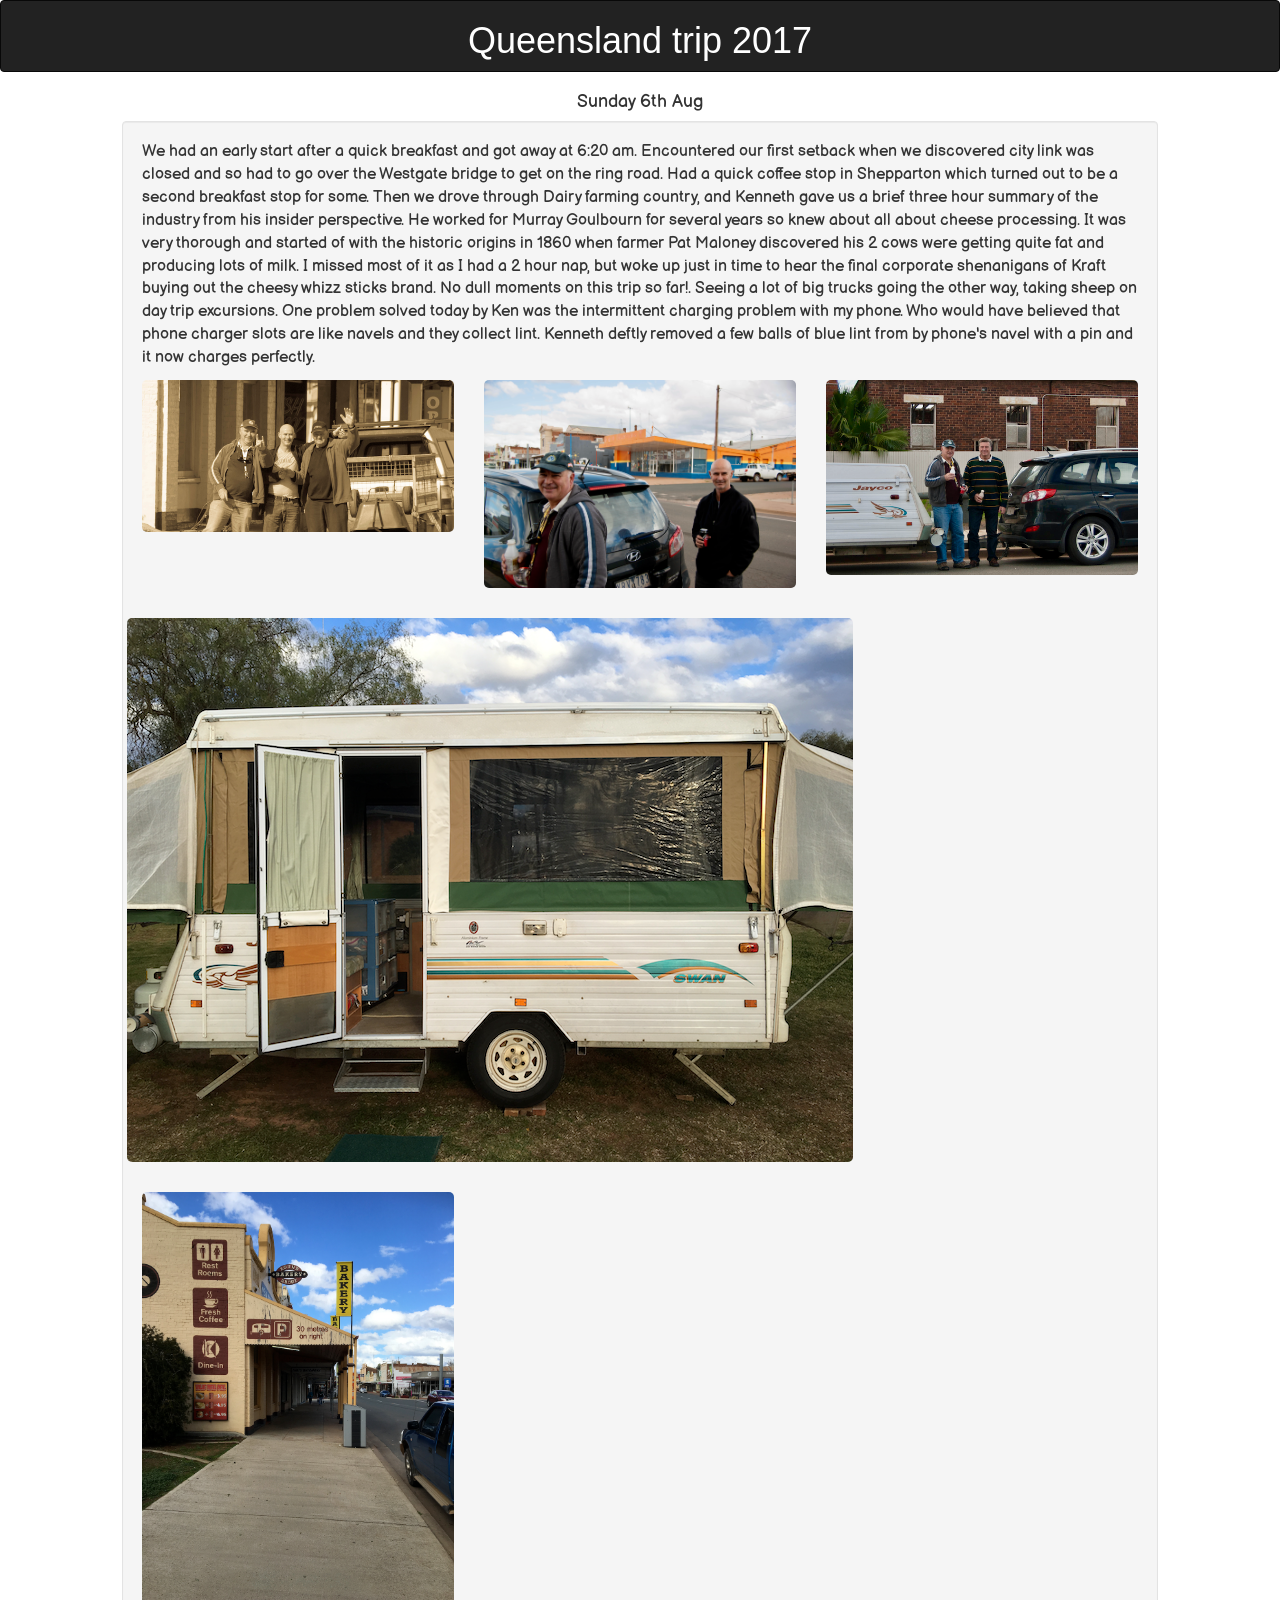
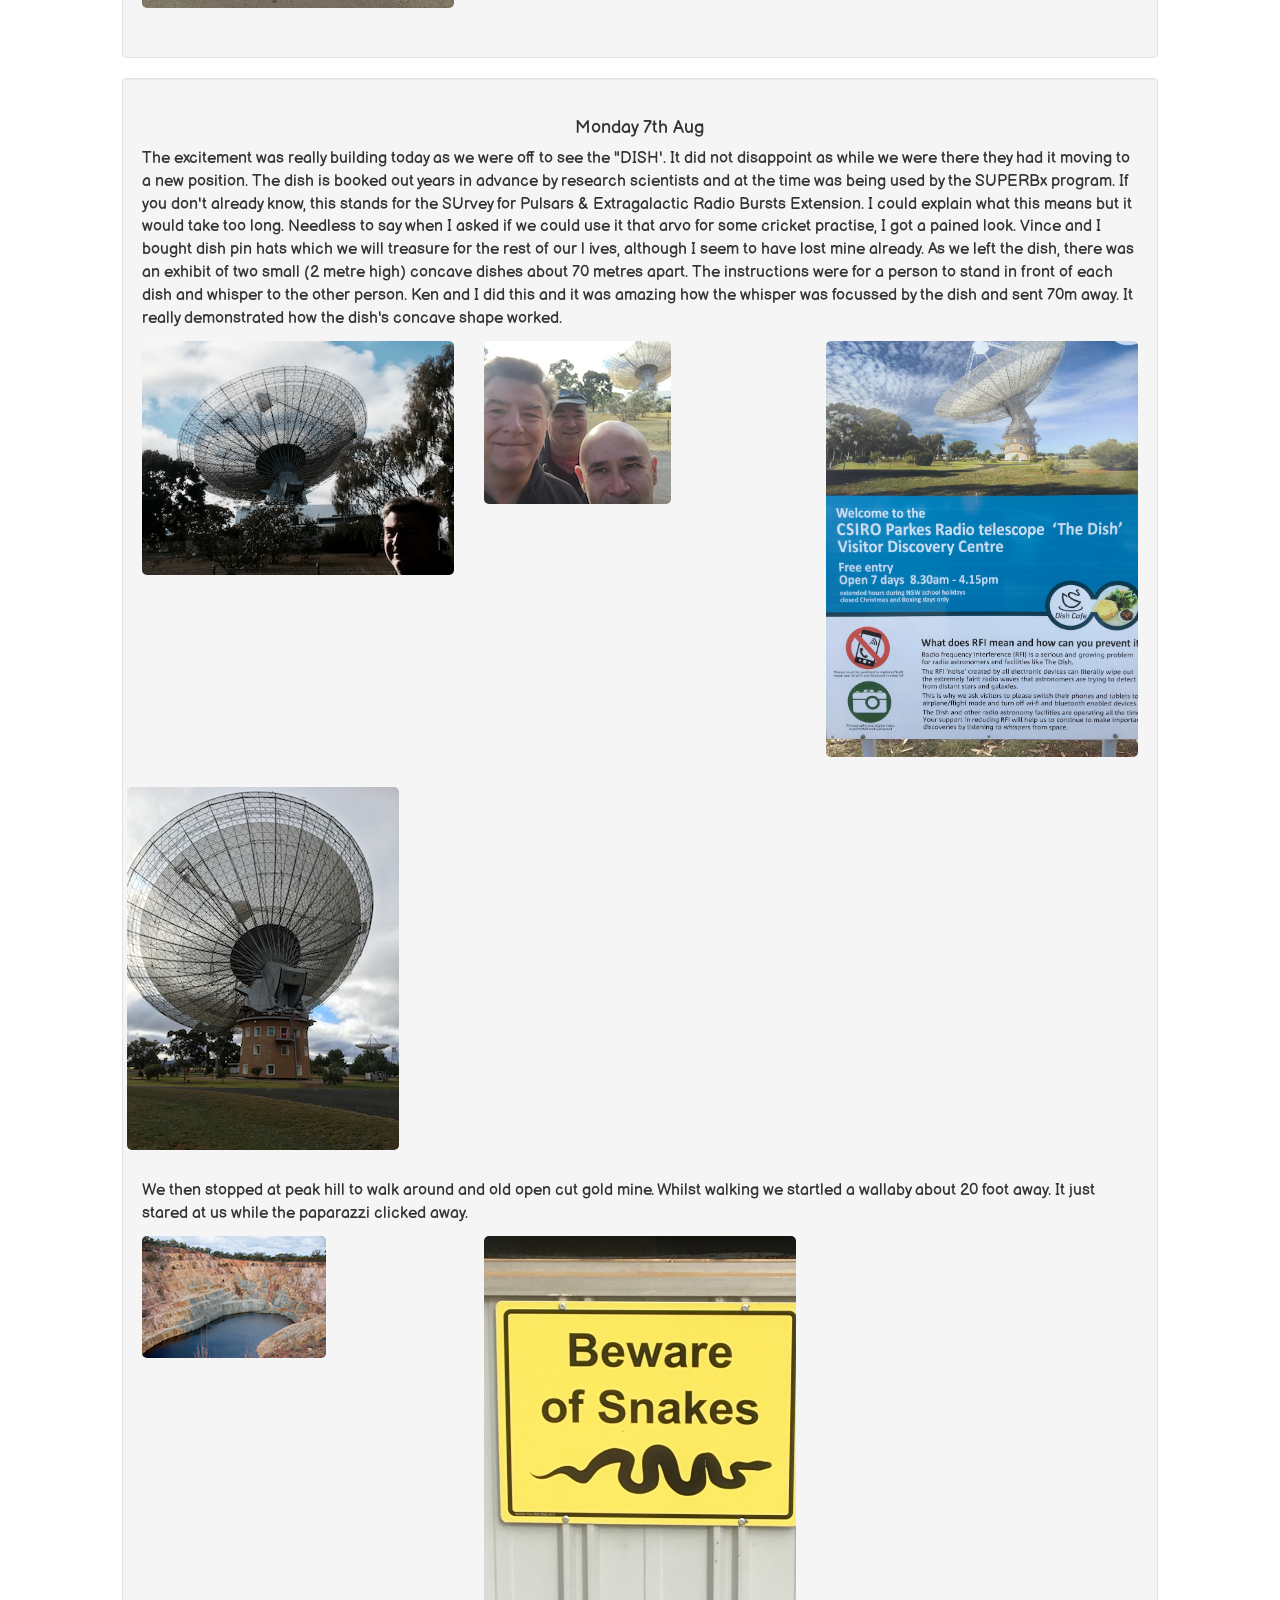
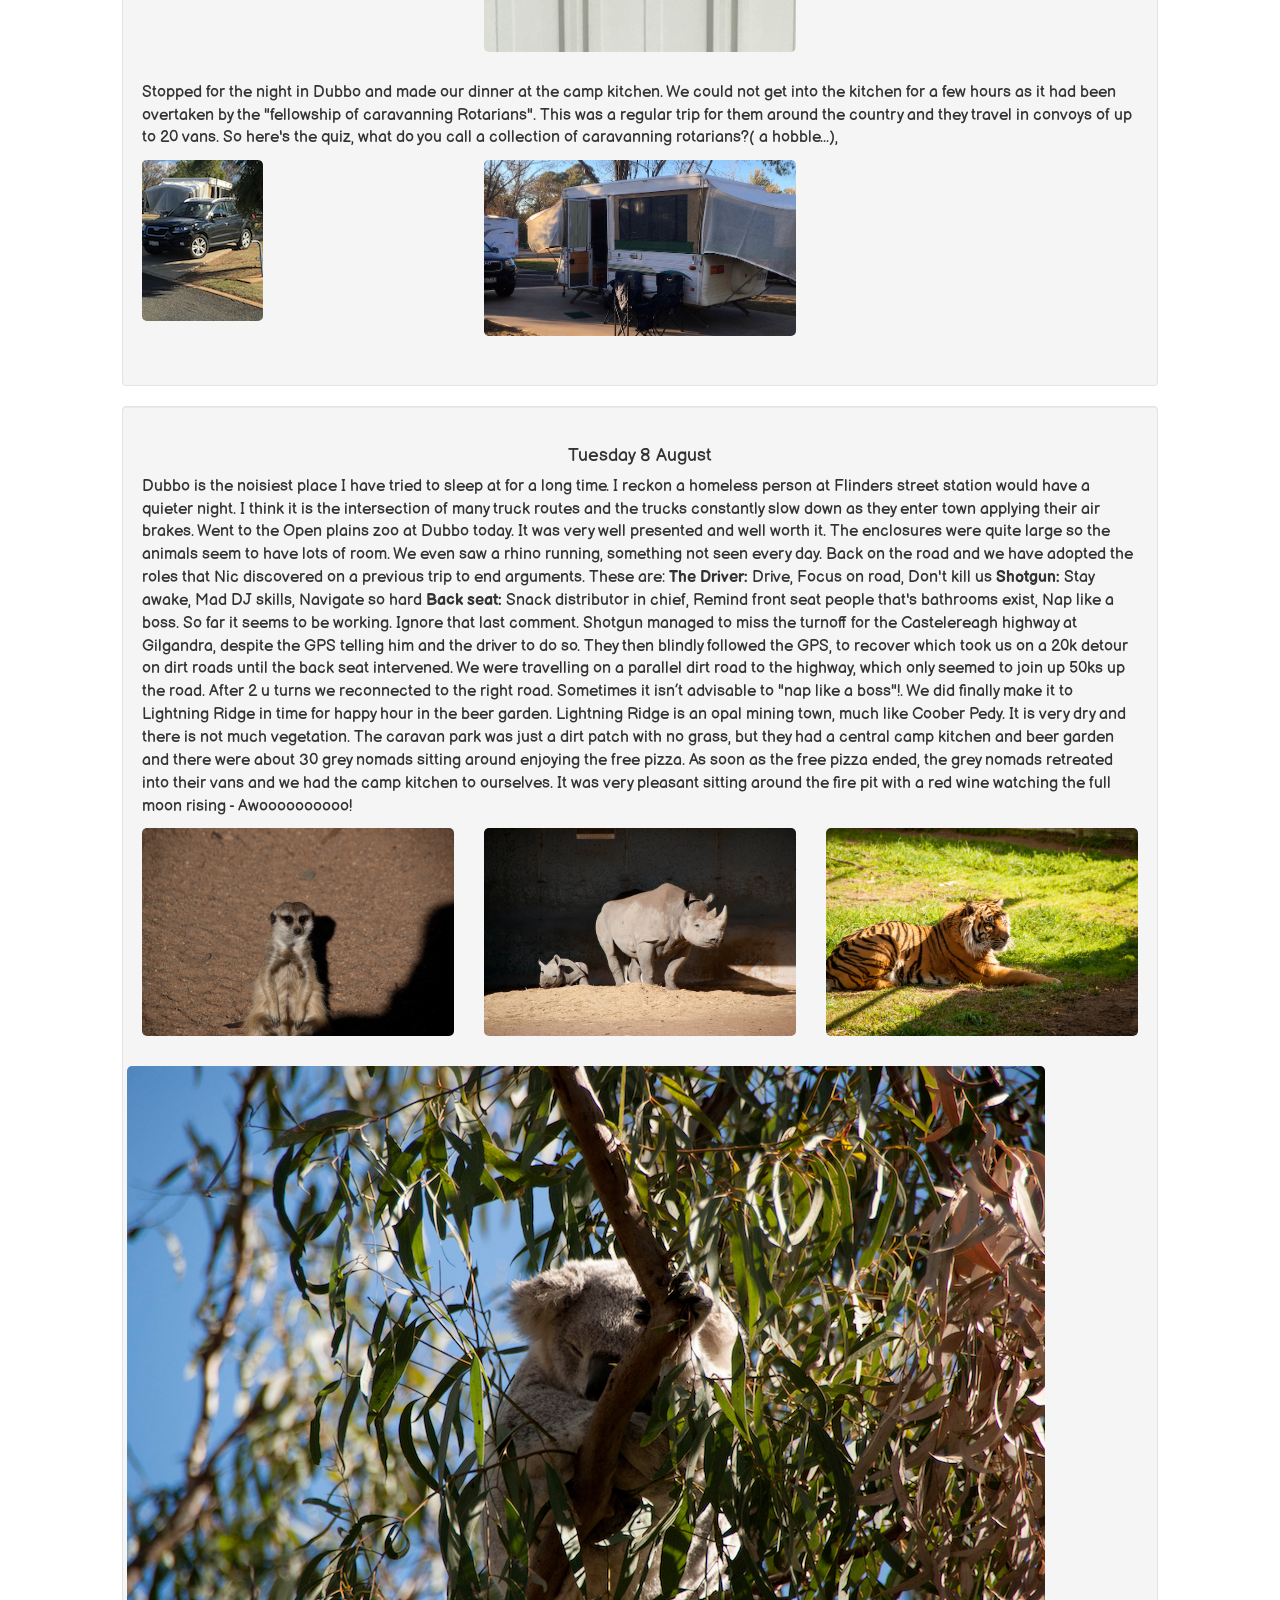
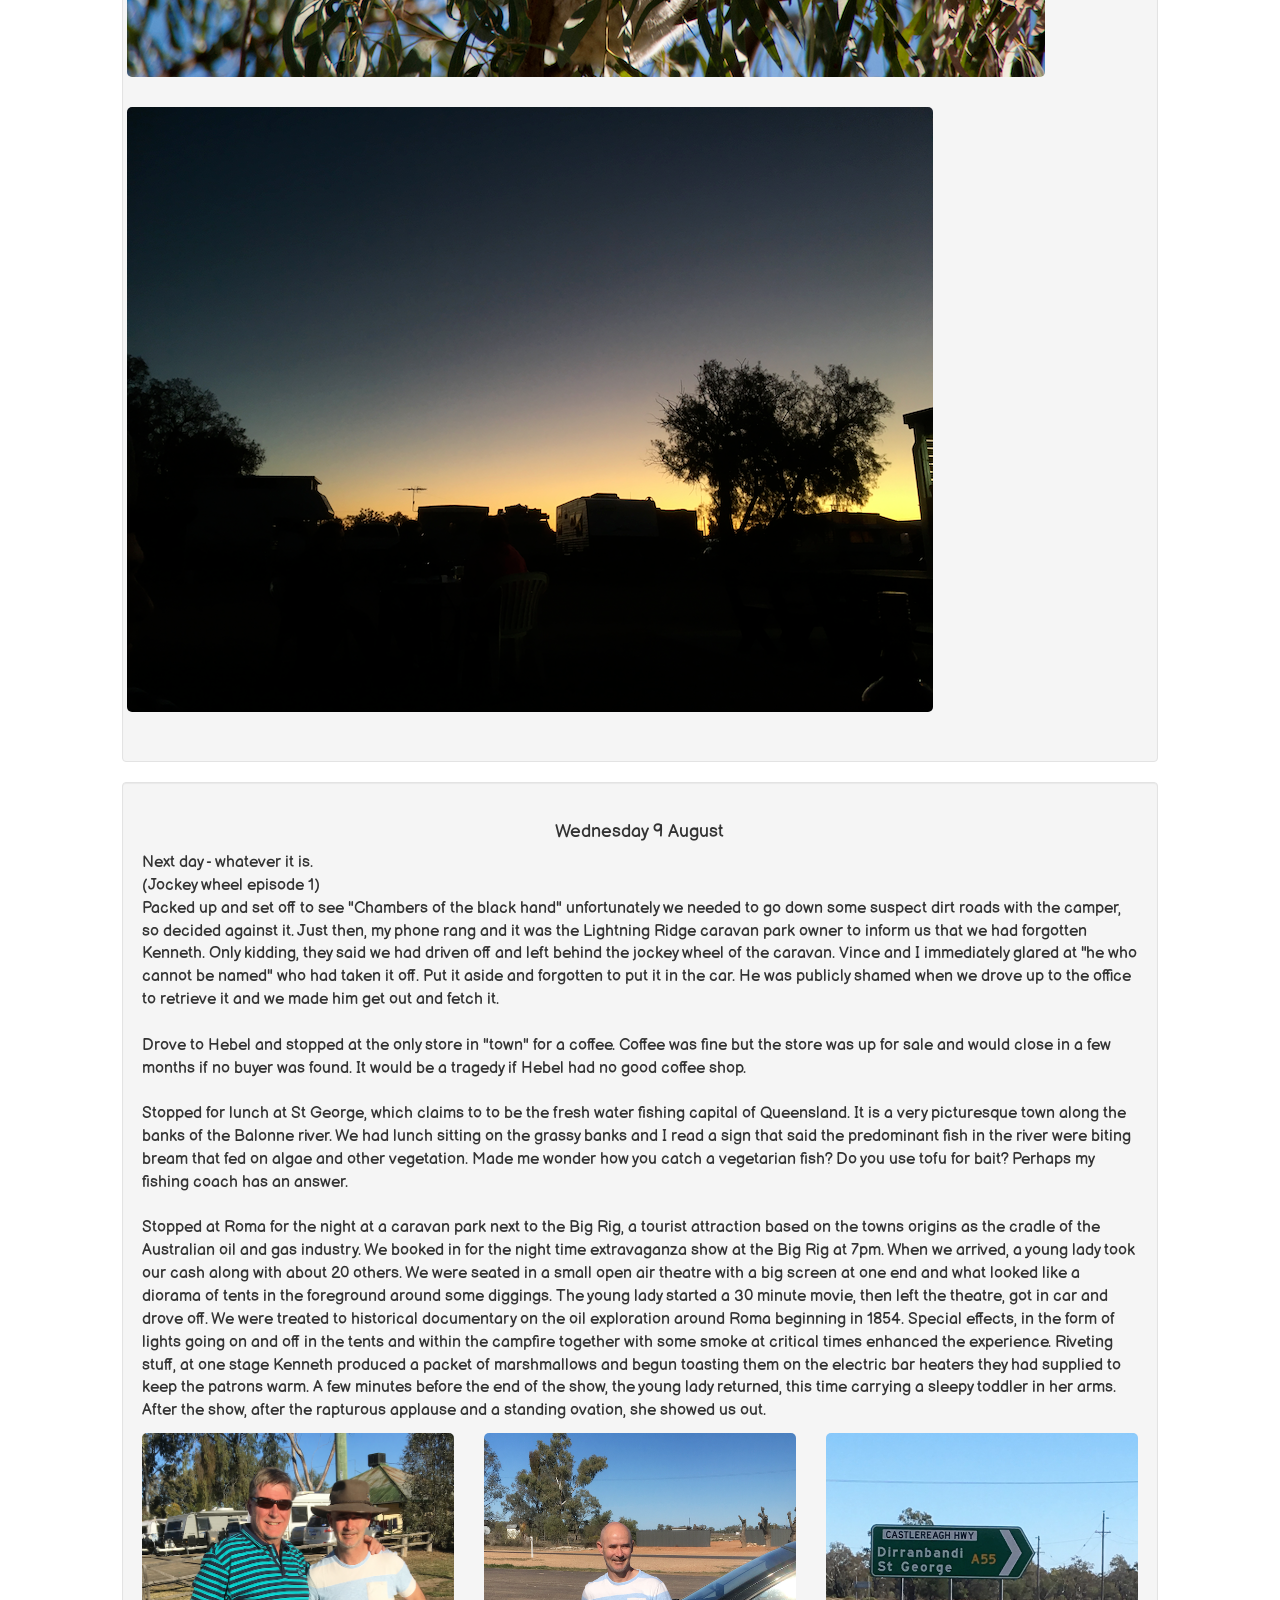
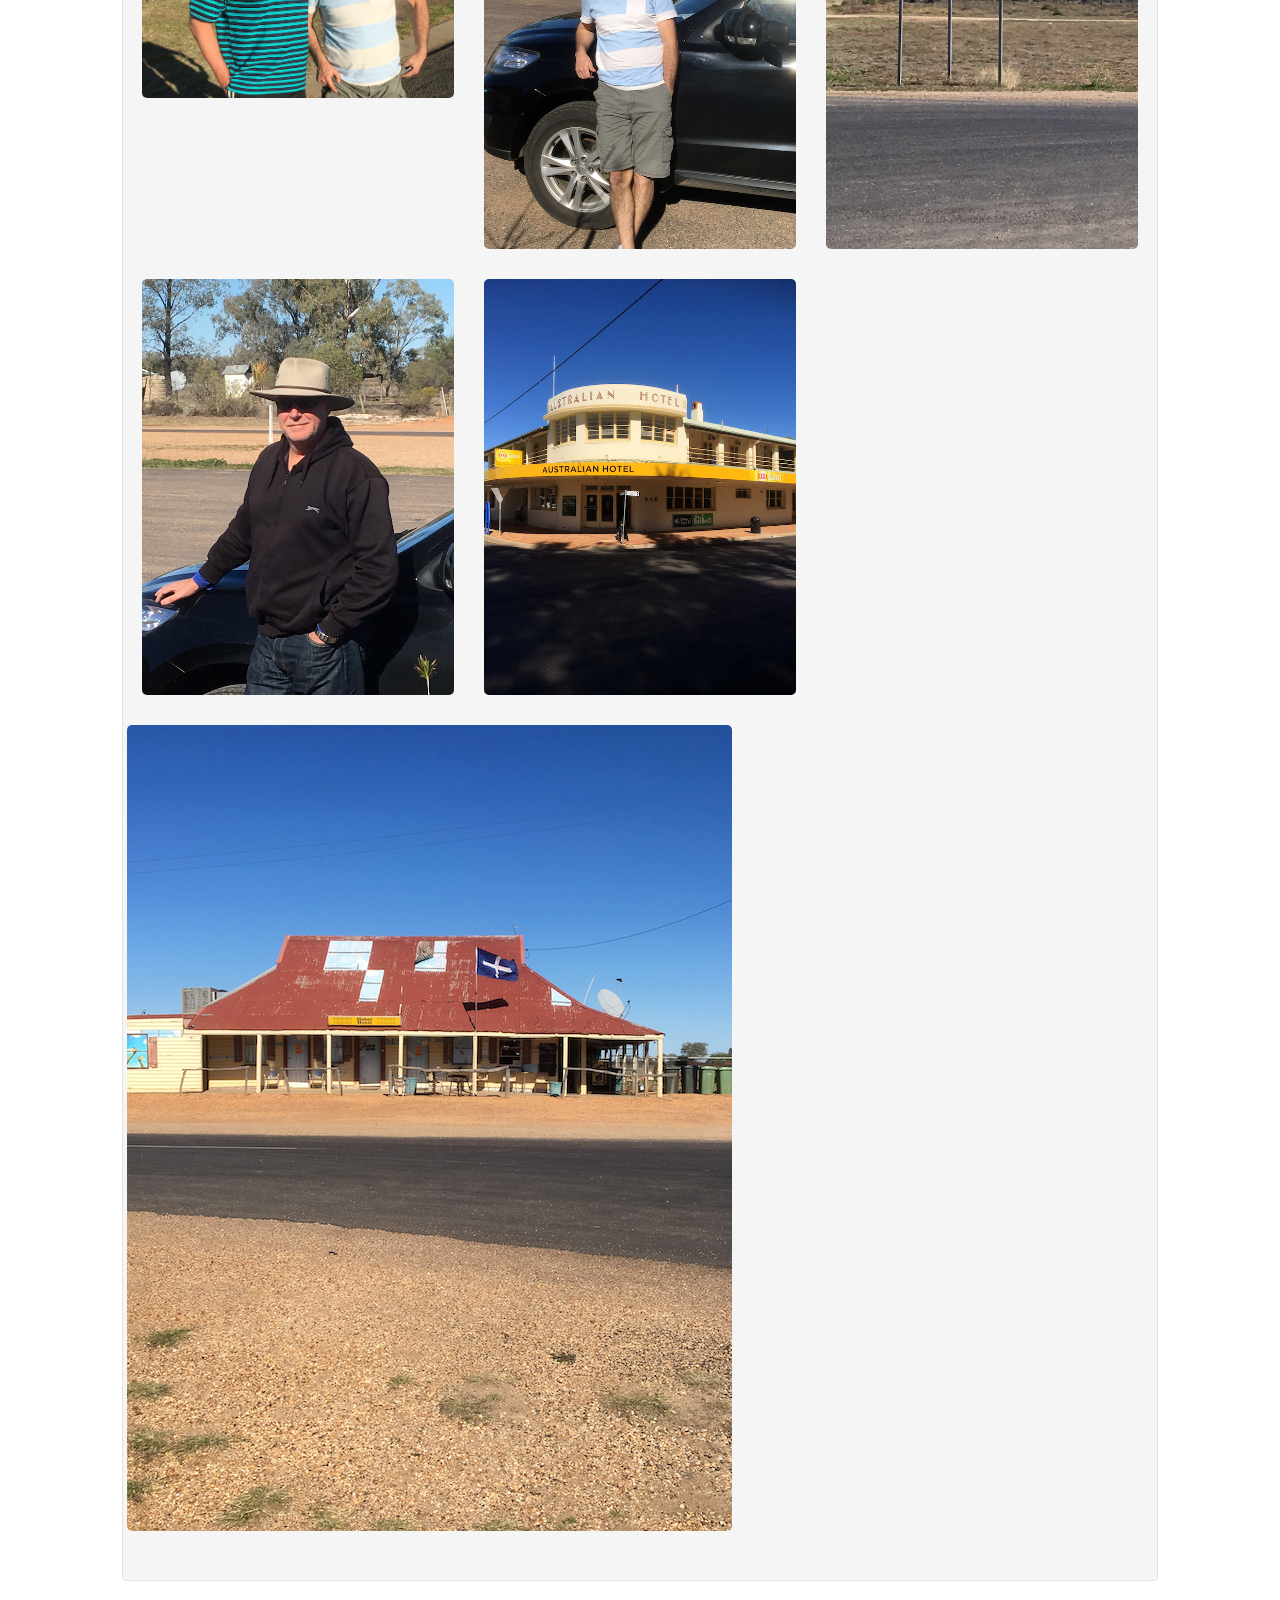
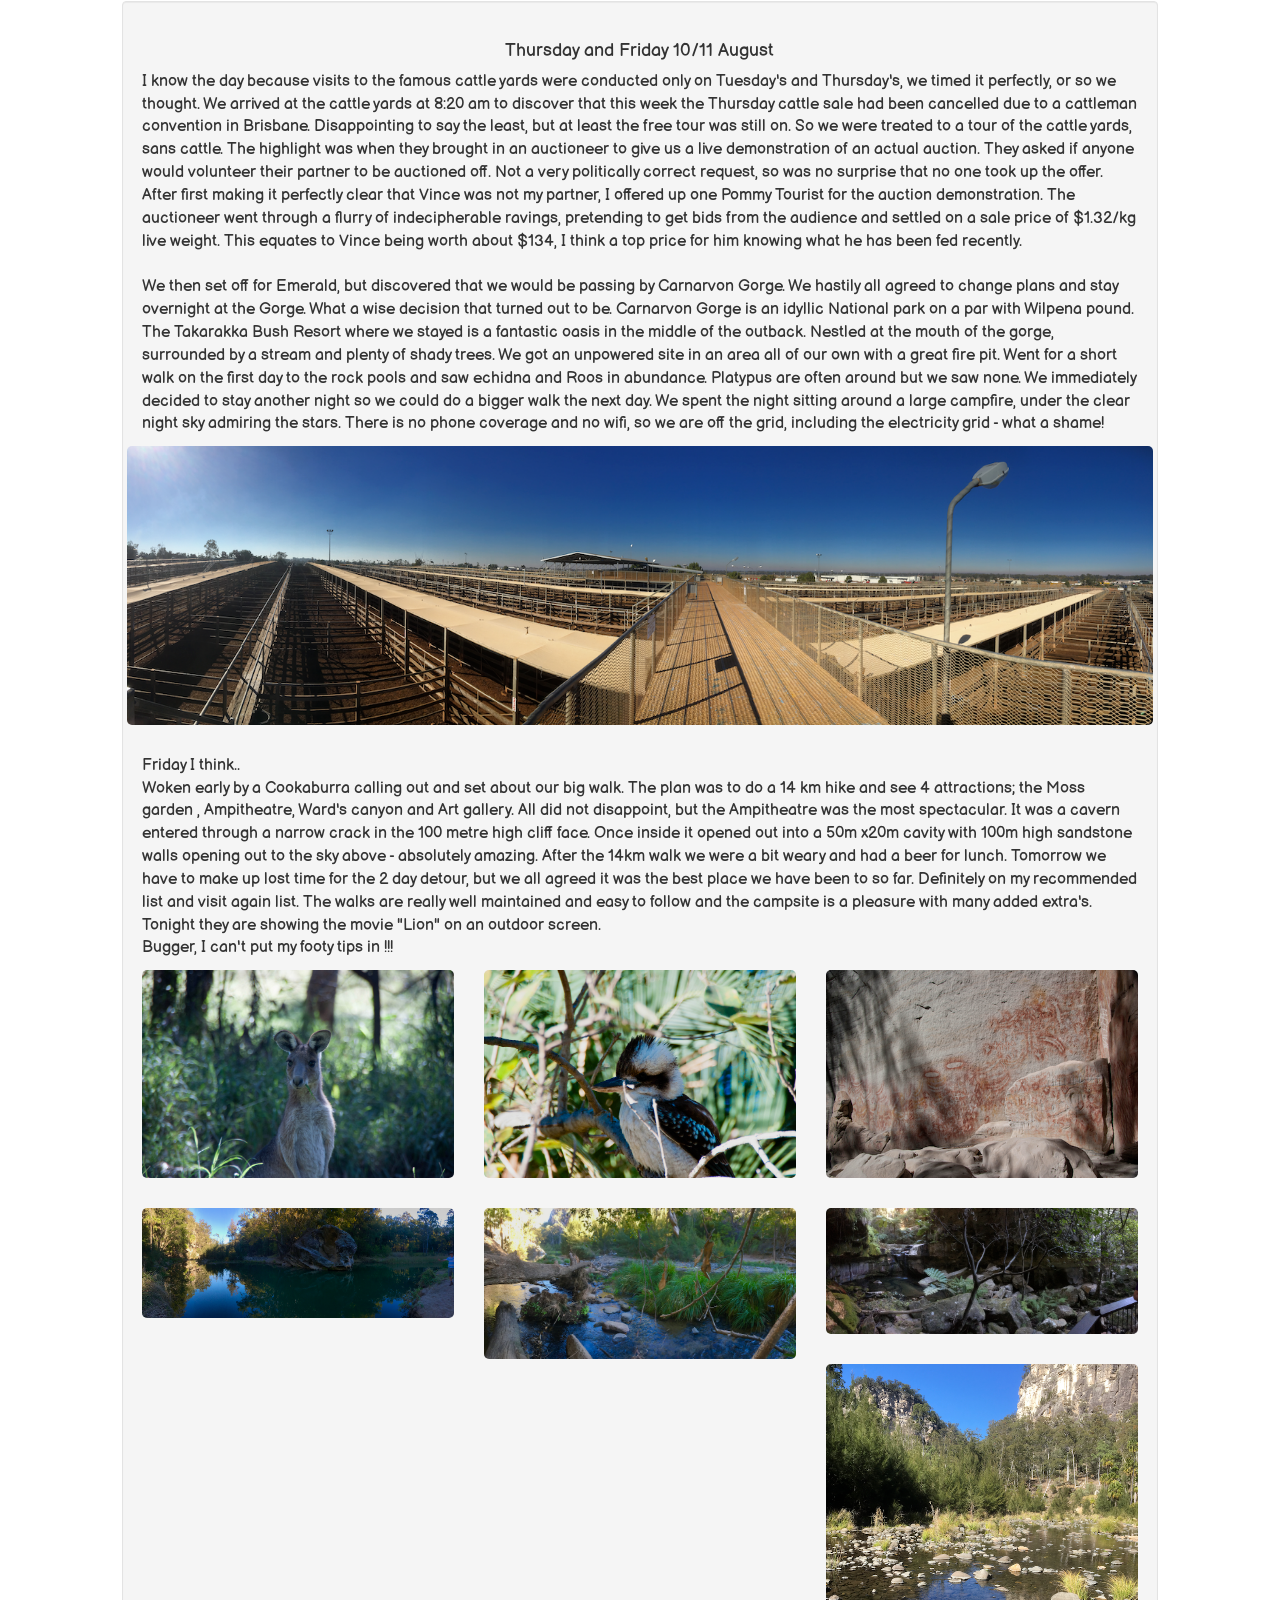
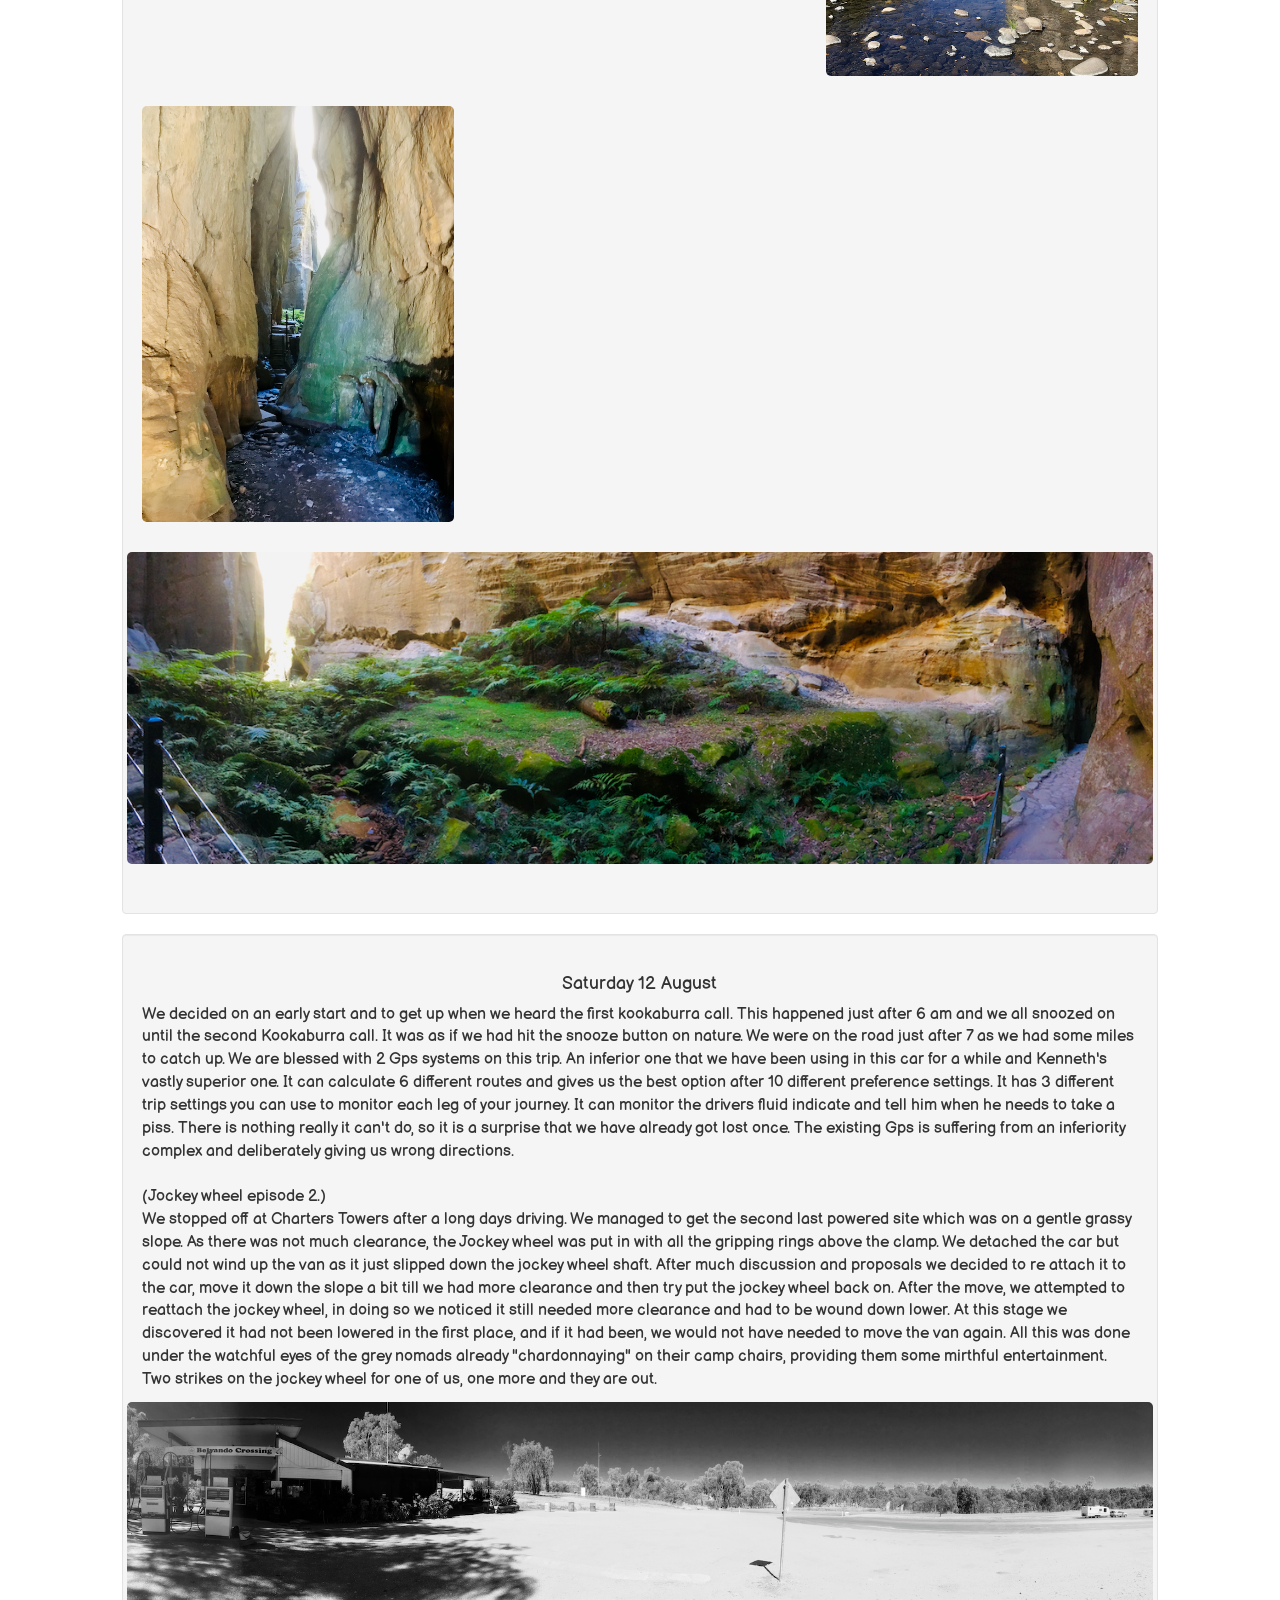
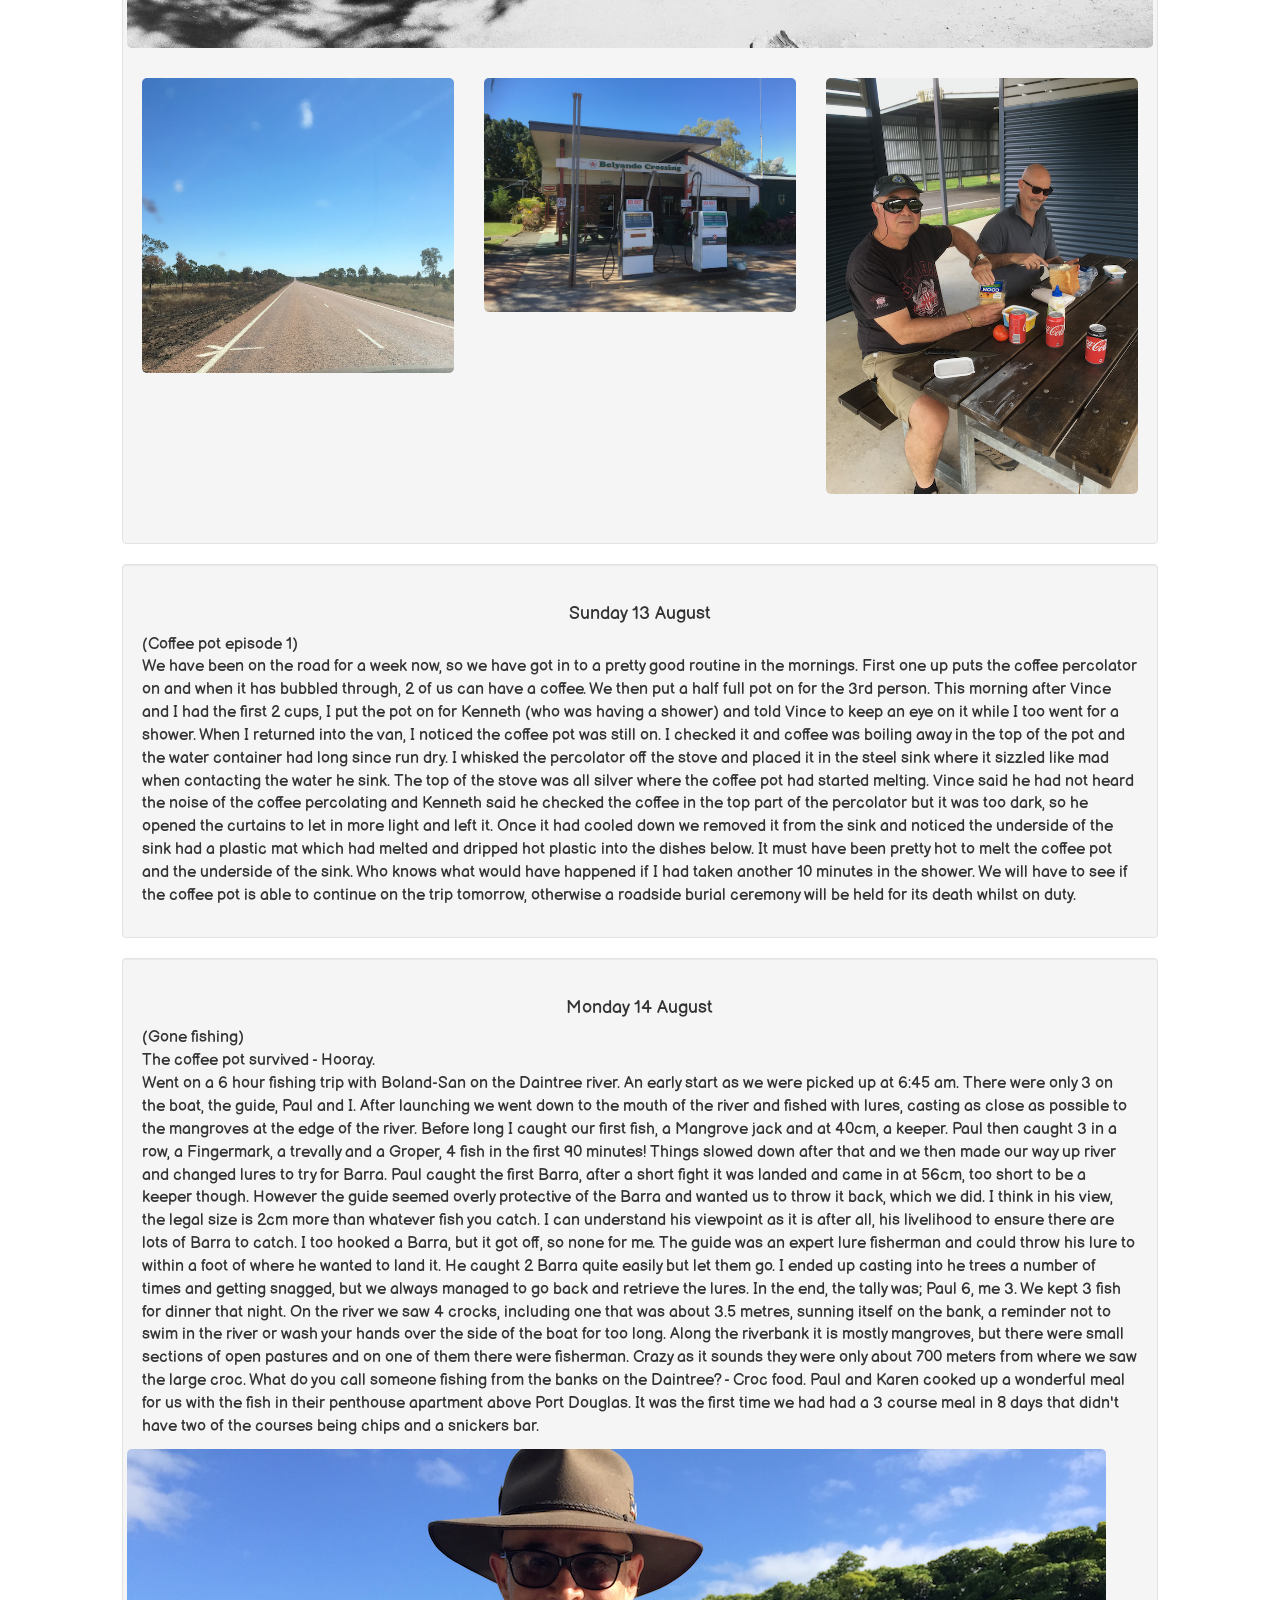
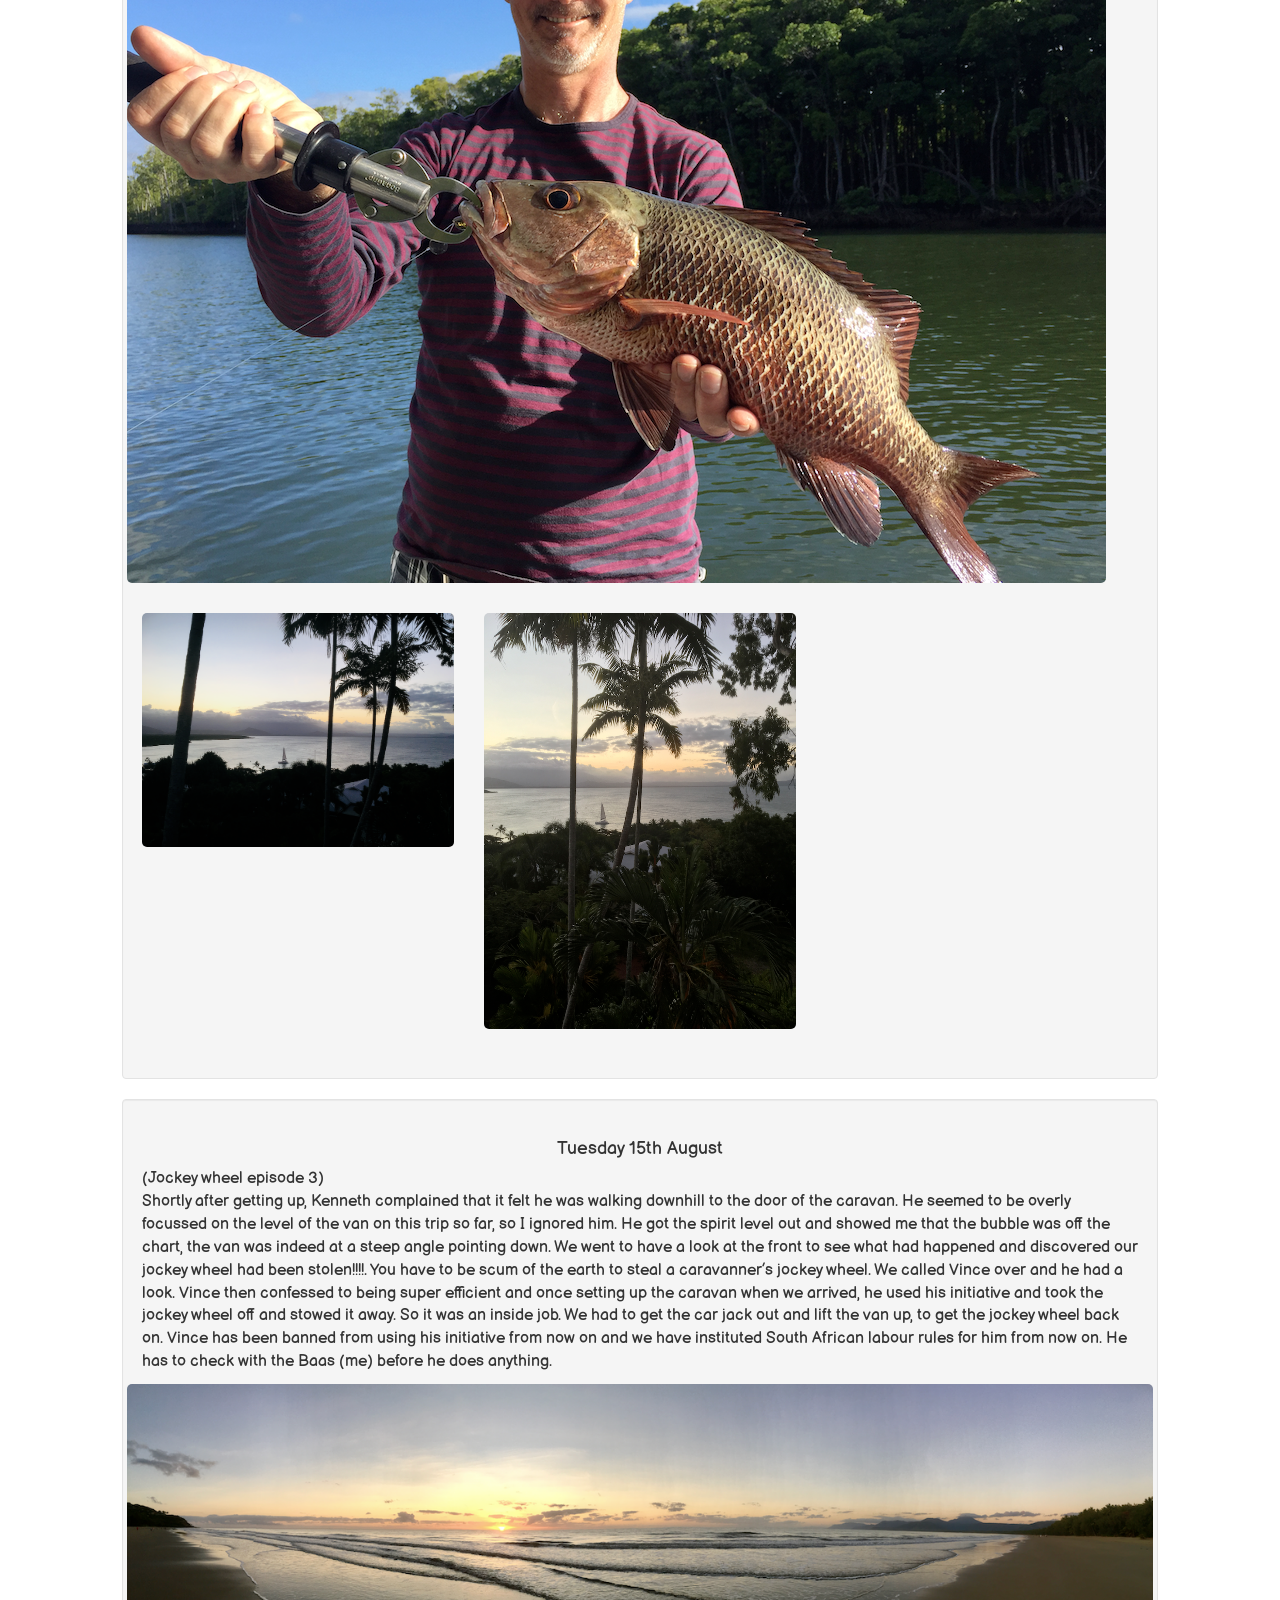
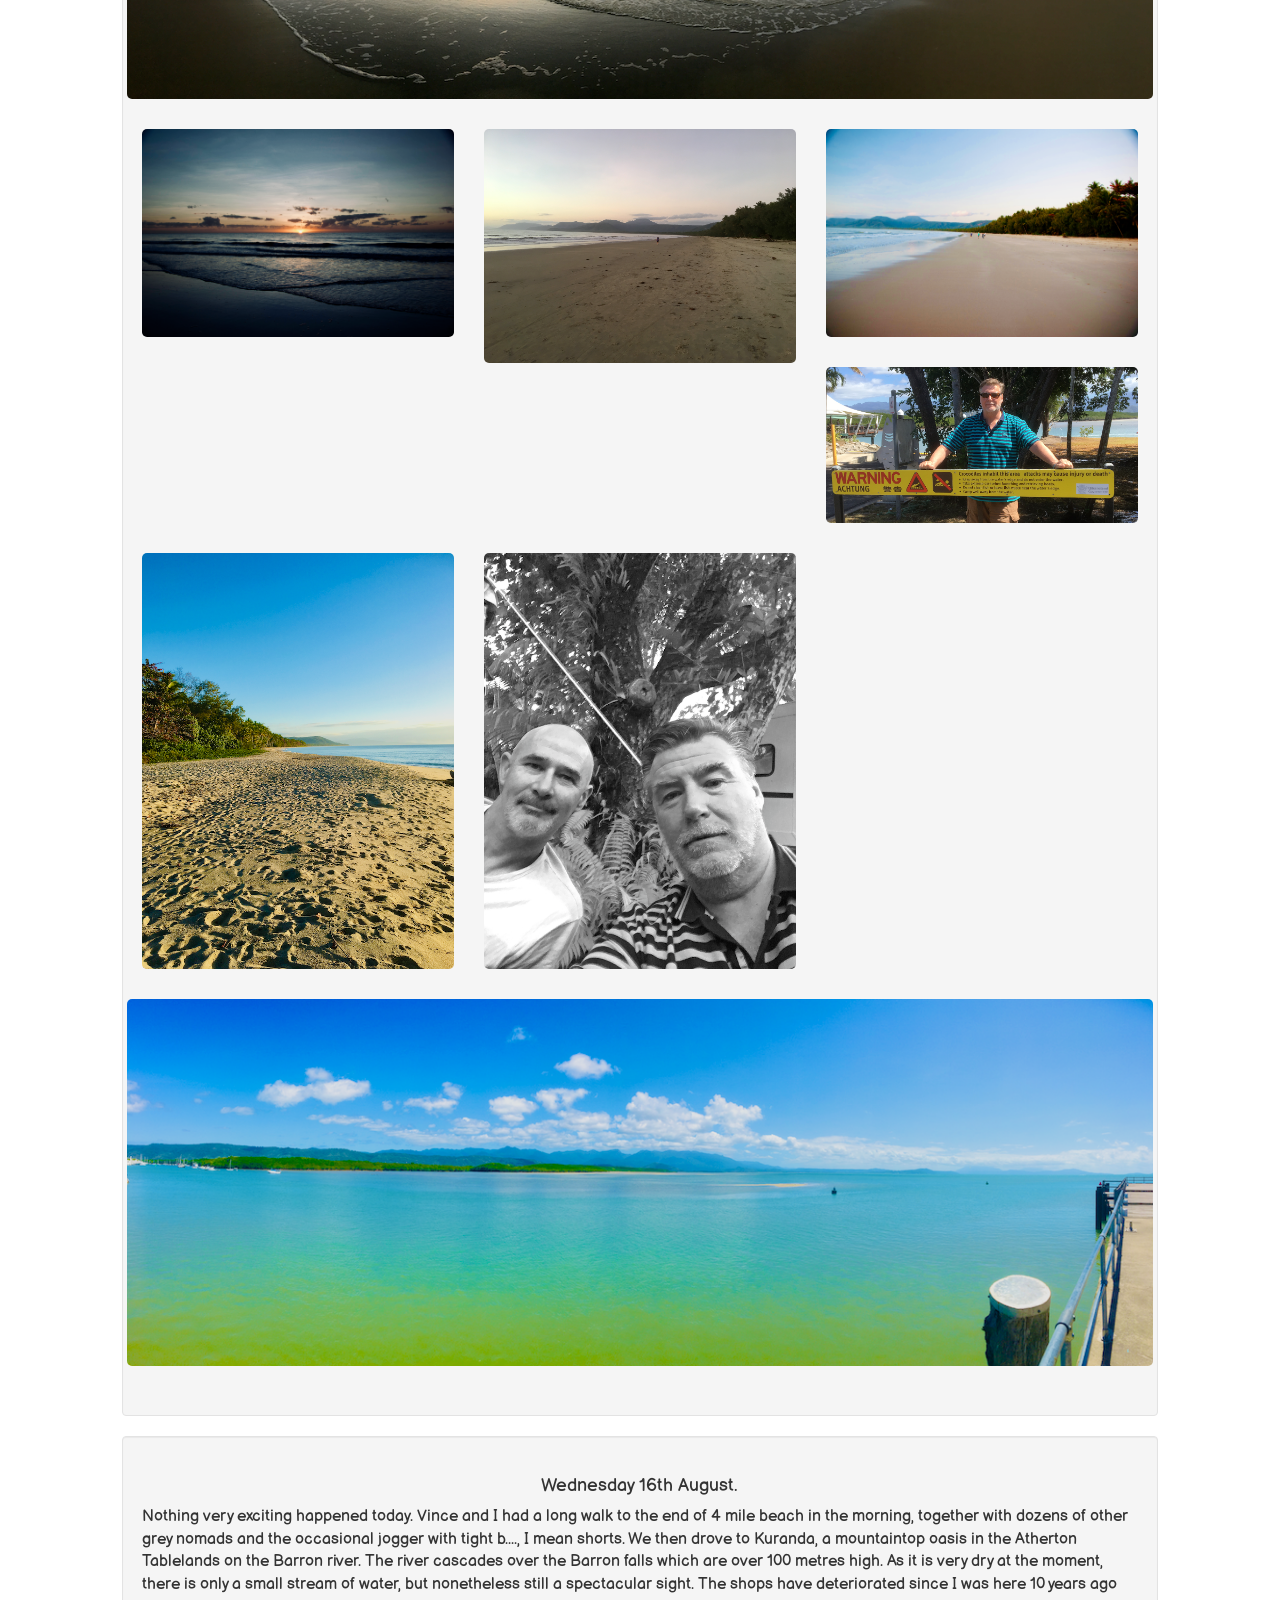
==== index.html @ a03c81cd "Resolved sub directory issue" ====
<!DOCTYPE html>
<html lang="en">
  <head>
    <meta charset="utf-8">
     <meta name="viewport" content="width=device-width, initial-scale=1">
        <title>Great Australian Road Trip 2</title>
<!--          Stylesheet                -->
        <link rel="stylesheet" type="text/css"  href="css/style.css">
        <link rel="stylesheet" href="https://stackpath.bootstrapcdn.com/bootstrap/3.4.1/css/bootstrap.min.css" integrity="sha384-HSMxcRTRxnN+Bdg0JdbxYKrThecOKuH5zCYotlSAcp1+c8xmyTe9GYg1l9a69psu" crossorigin="anonymous">
        <!-- Latest compiled and minified CSS -->
        <!-- Bootstrap Library -->
        
        <script src="https://ajax.googleapis.com/ajax/libs/jquery/3.5.1/jquery.min.js"></script>
        
        <!-- <script src="https://stackpath.bootstrapcdn.com/bootstrap/3.4.1/js/bootstrap.min.js" integrity="sha384-aJ21OjlMXNL5UyIl/XNwTMqvzeRMZH2w8c5cRVpzpU8Y5bApTppSuUkhZXN0VxHd" crossorigin="anonymous"></script> -->
        <script type="text/javascript" src="js/script.js"></script>
        
        
        <!-- Popper JS -->
        <script src="https://cdnjs.cloudflare.com/ajax/libs/popper.js/1.14.3/umd/popper.min.js"></script> 
        
        <!-- Latest compiled JavaScript -->
        <script src="https://stackpath.bootstrapcdn.com/bootstrap/3.4.1/js/bootstrap.min.js" integrity="sha384-aJ21OjlMXNL5UyIl/XNwTMqvzeRMZH2w8c5cRVpzpU8Y5bApTppSuUkhZXN0VxHd" crossorigin="anonymous"></script>
        <link href="https://fonts.googleapis.com/css2?family=Balsamiq+Sans&display=swap" rel="stylesheet">
  </head>
  <body>
      <nav class="navbar navbar-inverse">
      <div class="container">
        <h1 class="text-center title-banner">Queensland trip 2017</h1>
    </nav><!-- /.navbar -->
<!-- 6 AUGUST -->
    <div class="blog">
      <h4 class="date-panel text-center">Sunday 6th Aug</h4>
      <div class="col-md-10 col-md-offset-1">
        <div class="well">
          <p class="text-panel">
           We had an early start after a quick breakfast and got away at 6:20 am. Encountered our first setback when we discovered city link was closed and so had to go over the Westgate bridge to get on the ring road. Had a quick coffee stop in Shepparton which turned out to be a second breakfast stop for some. Then we drove through Dairy farming country, and Kenneth gave us a brief three hour summary of the industry from his insider perspective. He worked for Murray Goulbourn for several years so knew about all about cheese processing. It was very thorough and started of with the historic origins in 1860 when farmer Pat Maloney discovered his 2 cows were getting quite fat and producing lots of milk. I missed most of it as I had a 2 hour nap, but woke up just in time to hear the final corporate shenanigans of Kraft buying out the cheesy whizz sticks brand. No dull moments on this trip so far!. Seeing a lot of big trucks going the other way, taking sheep on day trip excursions.
            One problem solved today by Ken was the intermittent charging problem with my phone. Who would have believed that phone charger slots are like navels and they collect lint. Kenneth deftly removed a few balls of blue lint from by phone's navel with a pin and it now charges perfectly.
          </p>
          <div class="image-panel">
            <div class="row">
              <div class="gallery_product col-lg-4 col-md-4 col-sm-4 col-xs-6 ">
                  <img src="img/1.png" class="img-responsive">
              </div>
  
              <div class="gallery_product col-lg-4 col-md-4 col-sm-4 col-xs-6 ">
                  <img src="img/2.png" class="img-responsive">
              </div>
  
              <div class="gallery_product col-lg-4 col-md-4 col-sm-4 col-xs-6 ">
                  <img src="img/3.png" class="img-responsive">
              </div>
  
              <div class="gallery_product col-4 ">
                  <img src="img/4.png" class="img-responsive">
              </div>
  
              <div class="gallery_product col-lg-4 col-md-4 col-sm-4 col-xs-6 ">
                  <img src="img/5.png" class="img-responsive">
              </div>
              <!----  <div class="gallery_product col-4">
                <video width="200" controls>
                  <source src="video/vid-1.mp4" type="video/mp4">
                  Your browser does not support HTML5 video.
                </video>
              </div> -->
          </div>
          </div>
        </div>
      </div>
      <p></p>
  <!-- 7 AUGUST -->
      <div class="blog">
      <div class="col-md-10 col-md-offset-1">
        <div class="well">
          <h3 class="date-panel text-center"> Monday 7th Aug</h3>
          <p class="text-panel">
            The excitement was really building today as we were off to see the "DISH'.
            It did not disappoint as while we were there they had it moving to a new position. 
            The dish is booked out years in advance by research scientists and at the time was being used 
            by the SUPERBx program. If you don't already know, this stands for the SUrvey for Pulsars & 
            Extragalactic Radio Bursts Extension. I could explain what this means but it would take too long. 
            Needless to say when I asked if we could use it that arvo for some cricket practise, 
            I got a pained look. Vince and I bought dish pin hats which we will treasure for the rest of our l
            ives, although I seem to have lost mine already. As we left the dish, there was an exhibit of two 
            small (2 metre high) concave dishes about 70 metres apart. The instructions were for a person to 
            stand in front of each dish and whisper to the other person. Ken and I did this and it was amazing 
            how the whisper was focussed by the dish and sent 70m away. It really demonstrated how the dish's 
            concave shape worked.
          </p>
          <div class="image-panel">
            <div class="row">
              <div class="gallery_product col-lg-4 col-md-4 col-sm-4 col-xs-6 ">
                  <img src="img/6.png" class="img-responsive">
              </div>
  
              <div class="gallery_product col-lg-4 col-md-4 col-sm-4 col-xs-6 ">
                  <img src="img/7.png" class="img-responsive">
              </div>
  
              <div class="gallery_product col-lg-4 col-md-4 col-sm-4 col-xs-6 ">
                  <img src="img/8.png" class="img-responsive">
              </div>
  
              <div class="gallery_product col-4 ">
                  <img src="img/9.png" class="img-responsive">
              </div>
            </div>
          </div>
          <p class="text-panel">We then stopped at peak hill to walk around and old open cut gold mine. Whilst walking we startled a 
            wallaby about 20 foot away. It just stared at us while the paparazzi clicked away.
          </p>
          <div class="image-panel">
            <div class="row">
              <div class="gallery_product col-lg-4 col-md-4 col-sm-4 col-xs-6 ">
                <img src="img/10.png" class="img-responsive">
              </div>

              <div class="gallery_product col-lg-4 col-md-4 col-sm-4 col-xs-6 ">
                  <img src="img/11.png" class="img-responsive">
              </div>
            </div>
          </div>
          <p class="text-panel">
            Stopped for the night in Dubbo and made our dinner at the camp kitchen. We could not get into the 
            kitchen for a few hours as it had been overtaken by the "fellowship of caravanning Rotarians". 
            This was a regular trip for them around the country and they travel in convoys of up to 20 vans. 
            So here's the quiz, what do you call a collection of caravanning rotarians?( a hobble...),
          </p>
          <div class="image-panel">
            <div class="row">
              <div class="gallery_product col-lg-4 col-md-4 col-sm-4 col-xs-6 ">
                <img src="img/12.png" class="img-responsive">
              </div>

              <div class="gallery_product col-lg-4 col-md-4 col-sm-4 col-xs-6 ">
                  <img src="img/13.png" class="img-responsive">
              </div>
            </div>
          </div>
        </div>
      </div>
      </div>
      <p></p>
  <!-- 8 AUGUST -->
      <div class=blog>
        <div class="col-md-10 col-md-offset-1">
          <div class="well">
            <h3 class="date-panel text-center">Tuesday 8 August </h3>
            <p class="text-panel">
              Dubbo is the noisiest place I have tried to sleep at for a long time. I reckon a homeless person 
              at Flinders street station would have a quieter night. I think it is the intersection of many truck 
              routes and the trucks constantly slow down as they enter town applying their air brakes.
              Went to the Open plains zoo at Dubbo today. It was very well presented and well worth it. 
              The enclosures were quite large so the animals seem to have lots of room. We even saw a rhino 
              running, something not seen every day.
              Back on the road and we have adopted the roles that Nic discovered on a previous trip to end 
              arguments. These are:
              <strong>The Driver:</strong> Drive, Focus on road, Don't kill us
              <strong>Shotgun:</strong> Stay awake, Mad DJ skills, Navigate so hard
              <strong>Back seat:</strong> Snack distributor in chief, Remind front seat people that's bathrooms exist, Nap like a boss.
              So far it seems to be working. Ignore that last comment. Shotgun managed to miss the turnoff for the Castelereagh highway at Gilgandra, despite the GPS telling him and the driver to do so. They then blindly followed the GPS, to recover which took us on a 20k detour on dirt roads until the back seat intervened. We were travelling on a parallel dirt road to the highway, which only seemed to join up 50ks up the road. After 2 u turns we reconnected to the right road. Sometimes it isn’t advisable to "nap like a boss"!.
              We did finally make it to Lightning Ridge in time for happy hour in the beer garden. Lightning Ridge is an opal mining town, much like Coober Pedy. It is very dry and there is not much vegetation. The caravan park was just a dirt patch with no grass, but they had a central camp kitchen and beer garden and there were about 30 grey nomads sitting around enjoying the free pizza. As soon as the free pizza ended, the grey nomads retreated into their vans and we had the camp kitchen to ourselves. It was very pleasant sitting around the fire pit with a red wine watching the full moon rising - Awoooooooooo!
            </p>
            <div class="image-panel">
              <div class="row">
                <div class="gallery_product col-lg-4 col-md-4 col-sm-4 col-xs-6 ">
                    <img src="img/14.png" class="img-responsive">
                </div>
    
                <div class="gallery_product col-lg-4 col-md-4 col-sm-4 col-xs-6 ">
                    <img src="img/15.png" class="img-responsive">
                </div>
    
                <div class="gallery_product col-lg-4 col-md-4 col-sm-4 col-xs-6 ">
                    <img src="img/16.png" class="img-responsive">
                </div>
    
                <div class="gallery_product col-4 ">
                    <img src="img/17.png" class="img-responsive">
                </div>
    
                <div class="gallery_product col-4 ">
                    <img src="img/18.png" class="img-responsive">
                </div>
              </div>
            </div>
          </div>
        </div>
      </div>
      <p></p>
  <!-- 9 AUGUST -->
      <div class=blog>
        <div class="col-md-10 col-md-offset-1">
          <div class="well">
            <h3 class="date-panel text-center">Wednesday 9 August </h3>
            <p class="text-panel">
              Next day - whatever it is. <br />
              (Jockey wheel episode 1)<br />
              Packed up and set off to see "Chambers of the black hand" unfortunately we needed to go down 
              some suspect dirt roads with the camper, so decided against it. Just then, my phone rang and it 
              was the Lightning Ridge caravan park owner to inform us that we had forgotten Kenneth. 
              Only kidding, they said we had driven off and left behind the jockey wheel of the caravan. 
              Vince and I immediately glared at "he who cannot be named" who had taken it off. Put it aside 
              and forgotten to put it in the car. He was publicly shamed when we drove up to the office to 
              retrieve it and we made him get out and fetch it. <br /><br />          
              Drove to Hebel and stopped at the only store in "town" for a coffee. Coffee was fine but the store 
              was up for sale and would close in a few months if no buyer was found. It would be a tragedy if Hebel 
              had no good coffee shop.<br /><br />
              Stopped for lunch at St George, which claims to to be the fresh water fishing capital of Queensland. 
              It is a very picturesque town along the banks of the Balonne river. We had lunch sitting on the grassy 
              banks and I read a sign that said the predominant fish in the river were biting bream that fed on algae and 
              other vegetation. Made me wonder how you catch a vegetarian fish? Do you use tofu for bait? Perhaps my fishing 
              coach has an answer.<br /><br />
              Stopped at Roma for the night at a caravan park next to the Big Rig, a tourist attraction based on the towns 
              origins as the cradle of the Australian oil and gas industry. We booked in for the night time extravaganza 
              show at the Big Rig at 7pm. When we arrived, a young lady took our cash along with about 20 others. We were 
              seated in a small open air theatre with a big screen at one end and what looked like a diorama of tents in 
              the foreground around some diggings. The young lady started a 30 minute movie, then left the theatre, got in 
              car and drove off. We were treated to historical documentary on the oil exploration around Roma beginning 
              in 1854. Special effects, in the form of lights going on and off in the tents and within the campfire 
              together with some smoke at critical times enhanced the experience. Riveting stuff, at one stage Kenneth 
              produced a packet of marshmallows and begun toasting them on the electric bar heaters they had supplied to 
              keep the patrons warm. A few minutes before the end of the show, the young lady returned, this time carrying 
              a sleepy toddler in her arms. After the show, after the rapturous applause and a standing ovation, she 
              showed us out.
            </p>
            <div class="image-panel">
              <div class="row">
                <div class="gallery_product col-lg-4 col-md-4 col-sm-4 col-xs-6 ">
                    <img src="img/19.png" class="img-responsive">
                </div>
    
                <div class="gallery_product col-lg-4 col-md-4 col-sm-4 col-xs-6 ">
                    <img src="img/20.png" class="img-responsive">
                </div>
    
                <div class="gallery_product col-lg-4 col-md-4 col-sm-4 col-xs-6 ">
                    <img src="img/21.png" class="img-responsive">
                </div>
    
                <div class="gallery_product col-lg-4 col-md-4 col-sm-4 col-xs-6">
                    <img src="img/22.png" class="img-responsive">
                </div>
    
                <div class="gallery_product col-lg-4 col-md-4 col-sm-4 col-xs-6 ">
                    <img src="img/23.png" class="img-responsive">
                </div>

                <div class="gallery_product col-4 ">
                  <img src="img/24.png" class="img-responsive">
                </div>
              </div>
            </div>
          </div>
        </div>
      <p></p>
<!-- 10 / 11 AUGUST -->
<div class=blog>
  <div class="col-md-10 col-md-offset-1">
    <div class="well">
      <h3 class="date-panel text-center">Thursday and Friday 10/11 August </h3>
      <p class="text-panel">
        I know the day because visits to the famous cattle yards were conducted only on Tuesday's and Thursday's, 
        we timed it perfectly, or so we thought.
        We arrived at the cattle yards at 8:20 am to discover that this week the Thursday cattle sale had been 
        cancelled due to a cattleman convention in Brisbane. Disappointing to say the least, but at least the 
        free tour was still on. So we were treated to a tour of the cattle yards, sans cattle. The highlight was 
        when they brought in an auctioneer to give us a live demonstration of an actual auction. They asked if 
        anyone would volunteer their partner to be auctioned off. Not a very politically correct request, so was no 
        surprise that no one took up the offer. After first making it perfectly clear that Vince was not my partner, 
        I offered up one Pommy Tourist for the auction demonstration. The auctioneer went through a flurry of 
        indecipherable ravings, pretending to get bids from the audience and settled on a sale price of $1.32/kg live 
        weight. This equates to Vince being worth about $134, I think a top price for him knowing what he has been 
        fed recently. <br /><br />
        We then set off for Emerald, but discovered that we would be passing by Carnarvon Gorge. We hastily all 
        agreed to change plans and stay overnight at the Gorge. What a wise decision that turned out to be.
        Carnarvon Gorge is an idyllic National park on a par with Wilpena pound. The Takarakka Bush Resort where we stayed is a fantastic oasis in the middle of the outback. Nestled at the mouth of the gorge, surrounded by a stream and plenty of shady trees. We got an unpowered site in an area all of our own with a great fire pit. Went for a short walk on the first day to the rock pools and saw echidna and Roos in abundance. Platypus are often around but we saw none. We immediately decided to stay another night so we could do a bigger walk the next day. We spent the night sitting around a large campfire, under the clear night sky admiring the stars.
        There is no phone coverage and no wifi, so we are off the grid, including the electricity grid - what a shame!
      </p>
      <div class="image-panel">
        <div class="row">
              <div class="gallery_product col-4">
                <img src="img/25.png" class="img-responsive">
             </div>
        </div>
      </div>
      <p class="text-panel">
        Friday I think.. <br />
        Woken early by a Cookaburra calling out and set about our big walk. The plan was to do a 14 km hike 
        and see 4 attractions; the Moss garden , Ampitheatre, Ward's canyon and Art gallery. All did not 
        disappoint, but the Ampitheatre was the most spectacular. It was a cavern entered through a narrow crack 
        in the 100 metre high cliff face. Once inside it opened out into a 50m x20m cavity with 100m high sandstone 
        walls opening out to the sky above - absolutely amazing. After the 14km walk we were a bit weary and had a 
        beer for lunch.
        Tomorrow we have to make up lost time for the 2 day detour, but we all agreed it was the best place we 
        have been to so far. Definitely on my recommended list and visit again list. The walks are really well 
        maintained and easy to follow and the campsite is a pleasure with many added extra's. Tonight they are 
        showing the movie "Lion" on an outdoor screen. <br />
        Bugger, I can't put my footy tips in !!!
      </p>
      <div class="image-panel">
        <div class="row">
          <div class="gallery_product col-lg-4 col-md-4 col-sm-4 col-xs-6 ">
              <img src="img/26.png" class="img-responsive">
          </div>

          <div class="gallery_product col-lg-4 col-md-4 col-sm-4 col-xs-6 ">
              <img src="img/27.png" class="img-responsive">
          </div>

          <div class="gallery_product col-lg-4 col-md-4 col-sm-4 col-xs-6 ">
              <img src="img/28.png" class="img-responsive">
          </div>

          <div class="gallery_product col-lg-4 col-md-4 col-sm-4 col-xs-6 ">
              <img src="img/29.png" class="img-responsive">
          </div>

          <div class="gallery_product col-lg-4 col-md-4 col-sm-4 col-xs-6 ">
              <img src="img/30.png" class="img-responsive">
          </div>

          <div class="gallery_product col-lg-4 col-md-4 col-sm-4 col-xs-6 ">
            <img src="img/31.png" class="img-responsive">
          </div>

          <div class="gallery_product col-lg-4 col-md-4 col-sm-4 col-xs-6 ">
              <img src="img/32.png" class="img-responsive">
          </div>

          <div class="gallery_product col-lg-4 col-md-4 col-sm-4 col-xs-6 ">
              <img src="img/33.png" class="img-responsive">
          </div>

          <div class="gallery_product col-4">
              <img src="img/34.png" class="img-responsive">
          </div>
        </div>
      </div>
    </div>
  </div>
</div>
<p></p>
<!-- 12 AUGUST-->
<div class=blog>
  <div class="col-md-10 col-md-offset-1">
    <div class="well">
      <h3 class="date-panel text-center"> Saturday 12 August</h3>
      <p class="text-panel">
        We decided on an early start and to get up when we heard the first kookaburra call. This happened just 
        after 6 am and we all snoozed on until the second Kookaburra call. It was as if we had hit the snooze 
        button on nature. We were on the road just after 7 as we had some miles to catch up.
        We are blessed with 2 Gps systems on this trip. An inferior one that we have been using in this car for 
        a while and Kenneth's vastly superior one. It can calculate 6 different routes and gives us the best 
        option after 10 different preference settings. It has 3 different trip settings you can use to monitor 
        each leg of your journey. It can monitor the drivers fluid indicate and tell him when he needs to take a piss. 
        There is nothing really it can't do, so it is a surprise that we have already got lost once. 
        The existing Gps is suffering from an inferiority complex and deliberately giving us wrong directions.<br /><br />
        (Jockey wheel episode 2.)<br />
        We stopped off at Charters Towers after a long days driving. We managed to get the second last powered 
        site which was on a gentle grassy slope. As there was not much clearance, the Jockey wheel was put in 
        with all the gripping rings above the clamp. We detached the car but could not wind up the van as it just 
        slipped down the jockey wheel shaft. After much discussion and proposals we decided to re attach it to the 
        car, move it down the slope a bit till we had more clearance and then try put the jockey wheel back on. 
        After the move, we attempted to reattach the jockey wheel, in doing so we noticed it still needed more 
        clearance and had to be wound down lower. At this stage we discovered it had not been lowered in the first 
        place, and if it had been, we would not have needed to move the van again. All this was done under the 
        watchful eyes of the grey nomads already "chardonnaying" on their camp chairs, providing them some mirthful 
        entertainment. Two strikes on the jockey wheel for one of us, one more and they are out.
      </p>
      <div class="image-panel">
        <div class="row">
              <div class="gallery_product col-4 ">
                  <img src="img/35.png" class="img-responsive">
              </div>
  
              <div class="gallery_product col-lg-4 col-md-4 col-sm-4 col-xs-6 ">
                  <img src="img/36.png" class="img-responsive">
              </div>
  
              <div class="gallery_product col-lg-4 col-md-4 col-sm-4 col-xs-6 ">
                  <img src="img/37.png" class="img-responsive">
              </div>
  
              <div class="gallery_product col-lg-4 col-md-4 col-sm-4 col-xs-6 ">
                  <img src="img/38.png" class="img-responsive">
              </div>
        </div>
      </div>
    </div>
  </div>
</div>
<p></p>
<!-- 13 AUGUST -->
<div class=blog>
  <div class="col-md-10 col-md-offset-1">
    <div class="well">
      <h3 class="date-panel text-center">Sunday 13 August </h3>
      <p class="text-panel">
        (Coffee pot episode 1) <br />
        We have been on the road for a week now, so we have got in to a pretty good routine in the mornings. 
        First one up puts the coffee percolator on and when it has bubbled through, 2 of us can have a coffee. 
        We then put a half full pot on for the 3rd person. This morning after Vince and I had the first 2 cups, 
        I put the pot on for Kenneth (who was having a shower) and told Vince to keep an eye on it while I too 
        went for a shower. When I returned into the van, I noticed the coffee pot was still on. I checked it and 
        coffee was boiling away in the top of the pot and the water container had long since run dry. I whisked the 
        percolator off the stove and placed it in the steel sink where it sizzled like mad when contacting the water 
        he sink. The top of the stove was all silver where the coffee pot had started melting. Vince said he had not 
        heard the noise of the coffee percolating and Kenneth said he checked the coffee in the top part of the 
        percolator but it was too dark, so he opened the curtains to let in more light and left it. Once it had 
        cooled down we removed it from the sink and noticed the underside of the sink had a plastic mat which had 
        melted and dripped hot plastic into the dishes below. It must have been pretty hot to melt the coffee pot and 
        the underside of the sink. Who knows what would have happened if I had taken another 10 minutes in the shower. 
        We will have to see if the coffee pot is able to continue on the trip tomorrow, otherwise a roadside burial ceremony 
        will be held for its death whilst on duty.
      </p>
    </div>
  </div>
</div>
<p></p>
<!-- 14 AUGUST-->
<div class=blog>
  <div class="col-md-10 col-md-offset-1">
    <div class="well">
      <h3 class="date-panel text-center"> Monday 14 August</h3>
      <p class="text-panel">
        (Gone fishing)<br />
        The coffee pot survived - Hooray.<br />
        Went on a 6 hour fishing trip with Boland-San on the Daintree river. An early start as we were picked up 
        at 6:45 am. There were only 3 on the boat, the guide, Paul and I. After launching we went down to the mouth 
        of the river and fished with lures, casting as close as possible to the mangroves at the edge of the river. 
        Before long I caught our first fish, a Mangrove jack and at 40cm, a keeper. Paul then caught 3 in a row, a 
        Fingermark, a trevally and a Groper, 4 fish in the first 90 minutes! Things slowed down after that and we 
        then made our way up river and changed lures to try for Barra. Paul caught the first Barra, after a short 
        fight it was landed and came in at 56cm, too short to be a keeper though. However the guide seemed overly 
        protective of the Barra and wanted us to throw it back, which we did. I think in his view, the legal size is 
        2cm more than whatever fish you catch. I can understand his viewpoint as it is after all, his livelihood to 
        ensure there are lots of Barra to catch. I too hooked a Barra, but it got off, so none for me. The guide was 
        an expert lure fisherman and could throw his lure to within a foot of where he wanted to land it. He caught 2 
        Barra quite easily but let them go. I ended up casting into he trees a number of times and getting snagged, 
        but we always managed to go back and retrieve the lures. In the end, the tally was; Paul 6, me 3. We kept 3 
        fish for dinner that night. On the river we saw 4 crocks, including one that was about 3.5 metres, sunning itself 
        on the bank, a reminder not to swim in the river or wash your hands over the side of the boat for too long. 
        Along the riverbank it is mostly mangroves, but there were small sections of open pastures and on one of 
        them there were fisherman. Crazy as it sounds they were only about 700 meters from where we saw the large croc. 
        What do you call someone fishing from the banks on the Daintree? - Croc food.
        Paul and Karen cooked up a wonderful meal for us with the fish in their penthouse apartment above Port Douglas. 
        It was the first time we had had a 3 course meal in 8 days that didn't have two of the courses being chips and 
        a snickers bar.
      </p>
      <div class="image-panel">
        <div class="row">
              <div class="gallery_product col-4 ">
                  <img src="img/39.png" class="img-responsive">
              </div>
  
              <div class="gallery_product col-lg-4 col-md-4 col-sm-4 col-xs-6 ">
                  <img src="img/40.png" class="img-responsive">
              </div>
  
              <div class="gallery_product col-lg-4 col-md-4 col-sm-4 col-xs-6 ">
                  <img src="img/41.png" class="img-responsive">
              </div>
        </div>
      </div>
    </div>
  </div>
</div>
<p></p>
<!-- 15 AUGUST -->
<div class=blog>
  <div class="col-md-10 col-md-offset-1">
    <div class="well">
      <h3 class="date-panel text-center">Tuesday 15th August</h3>
      <p class="text-panel">
        (Jockey wheel episode 3)<br />
        Shortly after getting up, Kenneth complained that it felt he was walking downhill to the door of the 
        caravan. He seemed to be overly focussed on the level of the van on this trip so far, so I ignored him. 
        He got the spirit level out and showed me that the bubble was off the chart, the van was indeed at a steep 
        angle pointing down. We went to have a look at the front to see what had happened and discovered our jockey 
        wheel had been stolen!!!!. You have to be scum of the earth to steal a caravanner’s jockey wheel. We called 
        Vince over and he had a look. Vince then confessed to being super efficient and once setting up the caravan 
        when we arrived, he used his initiative and took the jockey wheel off and stowed it away. So it was an inside 
        job. We had to get the car jack out and lift the van up, to get the jockey wheel back on. Vince has been banned 
        from using his initiative from now on and we have instituted South African labour rules for him from now on. 
        He has to check with the Baas (me) before he does anything.
      </p>
      <div class="image-panel">
        <div class="row">
              <div class="gallery_product col-4">
                  <img src="img/42.png" class="img-responsive">
              </div>
  
              <div class="gallery_product col-lg-4 col-md-4 col-sm-4 col-xs-6 ">
                  <img src="img/43.png" class="img-responsive">
              </div>
  
              <div class="gallery_product col-lg-4 col-md-4 col-sm-4 col-xs-6 ">
                  <img src="img/44.png" class="img-responsive">
              </div>
  
              <div class="gallery_product col-lg-4 col-md-4 col-sm-4 col-xs-6">
                  <img src="img/45.png" class="img-responsive">
              </div>
  
              <div class="gallery_product col-lg-4 col-md-4 col-sm-4 col-xs-6 ">
                  <img src="img/46.png" class="img-responsive">
              </div>

              <div class="gallery_product col-lg-4 col-md-4 col-sm-4 col-xs-6 ">
                <img src="img/47.png" class="img-responsive">
              </div>

              <div class="gallery_product col-lg-4 col-md-4 col-sm-4 col-xs-6 ">
                  <img src="img/48.png" class="img-responsive">
              </div>

              <div class="gallery_product col-4 ">
                  <img src="img/49.png" class="img-responsive">
              </div>
          </div>
      </div>
    </div>
  </div>
</div>
<p></p>
<!--16 AUGUST-->
<div class=blog>
  <div class="col-md-10 col-md-offset-1">
    <div class="well">
      <h3 class="date-panel text-center">Wednesday 16th August.</h3>
      <p class="text-panel">
        Nothing very exciting happened today. Vince and I had a long walk to the end of 4 mile beach in the morning, 
        together with dozens of other grey nomads and the occasional jogger with tight b...., I mean shorts. 
        We then drove to Kuranda, a mountaintop oasis in the Atherton Tablelands on the Barron river. The river 
        cascades over the Barron falls which are over 100 metres high. As it is very dry at the moment, there is only 
        a small stream of water, but nonetheless still a spectacular sight. The shops have deteriorated since I was 
        here 10 years ago and seem mostly to sell tacky souvenirs. The good art galleries I remembered, and purchased 
        prints from, have been mostly replaced by cheap aboriginal art works and photo prints.
      </p>
     <!--- <div class="image-panel">
        <div class="row">
              <div class="gallery_product col-lg-4 col-md-4 col-sm-4 col-xs-6 ">
                  <img src="img/.png" class="img-responsive">
              </div>
  
              <div class="gallery_product col-lg-4 col-md-4 col-sm-4 col-xs-6 ">
                  <img src="img/.png" class="img-responsive">
              </div>
  
              <div class="gallery_product col-lg-4 col-md-4 col-sm-4 col-xs-6 ">
                  <img src="img/.png" class="img-responsive">
              </div>
  
              <div class="gallery_product col-4 ">
                  <img src="img/.png" class="img-responsive">
              </div>
  
              <div class="gallery_product col-lg-4 col-md-4 col-sm-4 col-xs-6 ">
                  <img src="img/.png" class="img-responsive">
              </div>
        </div>
      </div> -->
    </div>
  </div>
</div>
<p></p>
<!--17 AUGUST-->
<div class=blog>
  <div class="col-md-10 col-md-offset-1">
    <div class="well">
      <h3 class="date-panel text-center">Thursday 17th August</h3>
      <p class="text-panel">
        Early start this morning as we were going fishing. We were up at 6 am and picked up 
        my fishing coach (Boland-San) from his penthouse apartment at 6:30 10. He had scouted 
        for locations the previous day and settled on Newell Beach at the mouth of the river. 
        He thought it had good prospects for fish and was open so crocs could not sneak up on us. 
        As an added safety precaution, we brought Kenneth and Vince along as they were more 
        likely to be a target for Crocs than Paul or I as they would make a better feed, and were 
        slower runners! Vince caught his first ocean fish ever! A Dart, which he returned to the 
        sea. To show it wasn't a fluke, he then caught the same fish again, just to show off. 
        Paul and I then jointly caught a nice Trevally (actually I caught it on his rod and then 
        he reeled it in) which is in the freezer waiting for some friends.
        We have been cooking a lot at the camp kitchen and it has been interesting observing all 
        the travellers passing through. There are a lot of European families, who tend to stick 
        to them selves. There is one guy that looks like Hagrid from Harry Potter, who briefly 
        skulks in, makes no eye contact and then returns to his treehouse somewhere. 
        A very old fellow totters past each night, between the amenities and his van. 
        He wears no shirt, but has a huge stomach and pants that resemble boxers trunks. 
        They extend from just below his nipples to halfway down his calf. I would love to take 
        a photo of Hagrid and the Pants-man.
      </p>
      <div class="image-panel">
        <div class="row">
              <div class="gallery_product col-lg-4 col-md-4 col-sm-4 col-xs-6 ">
                  <img src="img/50.png" class="img-responsive">
              </div>

              <div class="gallery_product col-lg-4 col-md-4 col-sm-4 col-xs-6 ">
                <img src="img/53.png" class="img-responsive">
              </div>
  
              <div class="gallery_product col-lg-4 col-md-4 col-sm-4 col-xs-6 ">
                  <img src="img/51.png" class="img-responsive">
              </div>
  
              <div class="gallery_product col-4 ">
                  <img src="img/52.png" class="img-responsive">
              </div>
        </div>
      </div>
    </div>
  </div>
</div>
<p></p>
<!--18 AUGUST-->
<div class=blog>
  <div class="col-md-10 col-md-offset-1">
    <div class="well">
      <h3 class="date-panel text-center">Friday 18th August</h3>
      <p class="text-panel">
        Happy Birthday Kenneth!!!<br />
        Yep, he is an old man, but we gave him a good birthday breakfast and took him on 
        an outing to Mosman Gorge to celebrate. He even had a caramel milkshake.<br />
        Whilst walking the gorge, we came across this Jane Austin character, wearing a white 
        floppy hat and black skirt, walking the track on her own. We kept bumping in to her as 
        she stopped to look at a waterfall or something and we stopped to look at a cassowary 
        being eaten by a boa constrictor.<br />
        Eventually we said hello a few times. By now we had adopted our usual walking format, 
        Vince and I out the front and Kenneth between 20 and 200 metres behind. Kenneth stops to 
        read every word of every notice board as well as stopping to examine every living creature. 
        Sometimes he stops to examine non-living creatures, and sometimes just stops and stays silent, 
        hoping to attract some timid living creature out of the undergrowth. All of these contribute 
        to him falling behind as he did on this particular walk. <br />
        However it became evident that Jane Austin could not overtake Kenneth. Every 
        time she became level with him, he engaged her in conversation. Nothing lascivious, 
        just the opposite, he would point out some gnarly bark on a fir tree and explain what it was caused by, 
        or some insect chrysalis shell on a tree leaf. After each encounter she would hang back before resuming 
        the walk. She could not overcome the "language barrier" and resigned herself to finishing the walk 20 metres 
        behind us.<br />
        I have also discovered what grey nomads do when they stay in their final winter destination for months on 
        end; - they wash their cars. Not just wash, they wax them, they get every blemish out and even apply 
        ArmorAll to the walls of their tyres, to make them look like they are on a showroom floor in a dealership. 
        Then if they don't plan to use them for a few days, they put a cover over them to stop any new dust from spoiling 
        the gleaming duco. Then, they put people with dirty cars (us) under pressure to go wash their cars. 
        So far we have resisted, but the subtle suggestion from all in our little caravan lane, are getting more frequent. 
        We are starting to get worried and wonder if we will make it to the end of the week, without being forced to wash our car. 
        We have even begun to team up to go to the showers in case we get ambushed with a sponge and bucket.
        Breaking news: Texas oilman seen in Port Douglas.
      </p>
      <div class="image-panel">
        <div class="row">
              <div class="gallery_product col-lg-4 col-md-4 col-sm-4 col-xs-6 ">
                  <img src="img/54.png" class="img-responsive">
              </div>
  
              <div class="gallery_product col-lg-4 col-md-4 col-sm-4 col-xs-6 ">
                  <img src="img/55.png" class="img-responsive">
              </div>
  
              <div class="gallery_product col-lg-4 col-md-4 col-sm-4 col-xs-6 ">
                  <img src="img/56.png" class="img-responsive">
              </div>
        </div>
      </div>
    </div>
  </div>
</div>
<p></p>
<!--19 AUGUST-->
<div class=blog>
  <div class="col-md-10 col-md-offset-1">
    <div class="well">
      <h3 class="date-panel text-center">Saturday 19th August</h3>
      <p class="text-panel">
        Picked up my fishing coach at 6am and headed to Newell beach for another session. Paul hooked 
        a shark and spent 20 minutes fighting to land it. Every time he brought it close in to 
        the beach it took off again dragging his line out. Eventually the line snapped and and it 
        got away. It was a shovel nose shark about 4 foot long and weighing about 15kg's 
        according to the expert. I caught (and landed) a Long Tom about 2 foot long. It has a 
        long pointed snout with sharp teeth and looks like an eel.<br /> I threw it back but later 
        found out from "Rod the wise one" that they are good to eat. Rod is our campsite neighbour 
        who googles everything he can't answer on the spot. Paul was two-nil down in the fish count 
        when he pulled a fast one by changing to small hooks and catching two bait fish to even the score. 
        His two fish were smaller than the bait we had been using, but hey, anything and everything counts 
        in the fishing competition, according to the coach. <br /><br />
        For our last evening in Port Douglas we were invited once again to the Boland 
        penthouse for sunset drinks on the balcony. Sitting on the balcony sipping our craft 
        beer and watching the boats returning from the Great Barrier Reef - it does not get any 
        better than t his. But it did, the Boland's were leaving the next day and pressured us 
        to take their left over gourmet food. Well not much pressure was really needed. So we 
        are upgrading from cheap wine, hamburgers and chips to vintage red, wagyu beef and 
        gourmet cheeses and dips over the next few days. Thanks Paul, Karen and Georgia for 
        putting up with three old nomads for a week.
      </p>
     <!---- <div class="image-panel">
        <div class="row">
              <div class="gallery_product col-lg-4 col-md-4 col-sm-4 col-xs-6 ">
                  <img src="img/.png" class="img-responsive">
              </div>
  
              <div class="gallery_product col-lg-4 col-md-4 col-sm-4 col-xs-6 ">
                  <img src="img/.png" class="img-responsive">
              </div>
  
              <div class="gallery_product col-lg-4 col-md-4 col-sm-4 col-xs-6 ">
                  <img src="img/.png" class="img-responsive">
              </div>
  
              <div class="gallery_product col-4 ">
                  <img src="img/.png" class="img-responsive">
              </div>
  
              <div class="gallery_product col-lg-4 col-md-4 col-sm-4 col-xs-6 ">
                  <img src="img/.png" class="img-responsive">
              </div>
        </div>
      </div> -->
    </div>
  </div>
</div>
<p></p>
<!--20 AUGUST-->
<div class=blog>
  <div class="col-md-10 col-md-offset-1">
    <div class="well">
      <h3 class="date-panel text-center">Sunday 20th August</h3>
      <p class="text-panel">
        Bye bye Port Douglas.<br />
        Uneventful drive up to Cooktown. This means; no jockey wheel incidents and no cattle 
        accidents on the un-fenced road north. Stopped off to look at Black Mountain, an eerie 
        landscape out of place with the surrounding landscape. Apparently it was formed by a 
        large core of magma that solidified into granite, fractured and eroded, leaving 
        thousands of chunks of granite in the shape of a hill. I prefer Rod's theory: that it was 
        deposited there by aliens, possibly after they created the statues on Easter island and 
        had to dispose of the residue. I don't think he got this explanation from Google.
      </p>
      <div class="image-panel">
        <div class="row">
              <div class="gallery_product col-lg-4 col-md-4 col-sm-4 col-xs-6 ">
                  <img src="img/57.png" class="img-responsive">
              </div>
  
              <div class="gallery_product col-lg-4 col-md-4 col-sm-4 col-xs-6 ">
                  <img src="img/58.png" class="img-responsive">
              </div>
  
              <div class="gallery_product col-lg-4 col-md-4 col-sm-4 col-xs-6 ">
                  <img src="img/59.png" class="img-responsive">
              </div>
  
              <div class="gallery_product col-4 ">
                  <img src="img/60.png" class="img-responsive">
              </div>

              <div class="gallery_product col-4 ">
                <img src="img/61.png" class="img-responsive">
            </div>
        </div>
      </div>
    </div>
  </div>
</div>
<p></p>
<!--21 AUGUST-->
<div class=blog>
  <div class="col-md-10 col-md-offset-1">
    <div class="well">
      <h3 class="date-panel text-center">Mon 21st August</h3>
      <p class="text-panel">
        Vince had his towel stolen last night, at least for a few hours. After a shower, 
        he had hung it on the washing line next to a whole lot of other people's washing. 
        He went to fetch it a few hours later and it was gone, as was all the other washing. 
        We told him not to worry as this is the likely scenario: Mrs Grey Nomad does all the 
        clothes washing and hangs it up on the communal washing line. <br />She then tells Mr Grey 
        Nomad he is slacking off and can go bring in the washing. He has no idea exactly which 
        is his washing, so grabs everything off the line to ensure he does not get scolded for 
        forgetting anything. He returns to the van and says he is hopeless at folding washing 
        and implores Mrs Grey Nomad to do it.<br /> She dutifully does and discovers Vince's towel. 
        She tells Mr Grey Nomad " When have we ever had a pink towel darling? You better go and 
        return it to the washing line- pronto!" He does so immediately and later that night, 
        Vince discovers his towel has re-appeared on the washing line. Either that happened or 
        someone used it to clean up after gutting their fish.<br /><br />

        Last night we stayed up late and played cards and drank port. Unfortunately we didn't 
        put enough insect repellant on and later that night Kenneth and I were kept awake my 
        intense itching and had welts all over our legs and arms. Vince had no bites at all. 
        He reckons this is because he is radioactive, but we think it is just because he tastes 
        like shit. However today we went and bought some Calamine lotion and applied it to our bites 
        with cotton buds. Calamine lotion is bright white and after dabbing a blob of it on all our 
        insect bites we look like a couple of aboriginal dancers made up for a traditional aboriginal 
        ceremonial dance. Or we look like Norman Gunston after an attempt at shaving his legs. We are 
        staying inside tonight!<br /><br />

        We went fishing off the wharf today at the recommended time for catchIng lots of fish 10:30 - 12:30. 
        (Recommended by the website "bait wasters.com.au" I think) This was an hour after a lady had 
        caught 2 large Mackerel using live bait off the same wharf. We caught lots of bait fish, 
        including two caught by Kenneth to open his fishing tally on this trip. We then used some 
        as live bait and cast out, awaiting the big ones. They didn't bite and we gave up at 2pm.<br /><br />

        Vince and Ken spent a few hours in the Cooktown Museum and had a good old chinwag with one of 
        the volunteer curators. I hope he got a word in. They learnt that Cooktown has had its 
        fair share of good and bad luck. From being a gold mining town, receiving a visit from 
        the Queen and being hit by cyclones and a fire that destroyed half the town. Now it is a 
        small town of about 2000 and is mainly focussed on tourism as a launching place to go 
        further up the Cape York peninsula in 4 wheel drive vehicles.
      </p>
    <!----  <div class="image-panel">
        <div class="row">
              <div class="gallery_product col-lg-4 col-md-4 col-sm-4 col-xs-6 ">
                  <img src="img/.png" class="img-responsive">
              </div>
  
              <div class="gallery_product col-lg-4 col-md-4 col-sm-4 col-xs-6 ">
                  <img src="img/.png" class="img-responsive">
              </div>
  
              <div class="gallery_product col-lg-4 col-md-4 col-sm-4 col-xs-6 ">
                  <img src="img/.png" class="img-responsive">
              </div>
  
              <div class="gallery_product col-4 ">
                  <img src="img/.png" class="img-responsive">
              </div>
  
              <div class="gallery_product col-lg-4 col-md-4 col-sm-4 col-xs-6 ">
                  <img src="img/.png" class="img-responsive">
              </div>
        </div>
      </div>
    </div> -->
  </div>
</div>
<p></p>
<!--22 AUGUST-->
<div class=blog>
  <div class="col-md-10 col-md-offset-1">
    <div class="well">
      <h3 class="date-panel text-center">Tues 22nd August</h3>
      <p class="text-panel">
        Left Cooktown and the sand flies behind and started the journey south. We stopped off 
        at the iconic pub, the Lions Den Hotel, for a beer on the way. Actually it was a coffee 
        as it was 9:30am. This is the closest we have come to seeing a quintessential Aussie 
        outback pub on this trip so far. It was full of beer can sculptures, outback photo's, 
        like 4 wheel drive's buried up to the door sills on the beach and weird signs like "Keep 
        your dog out of my pub and I will keep my bullets out of your dog". It reminded me of 
        Daly Waters in the Northern Territory, except it was missing the dozens of bra's hanging 
        from the ceiling. 
      </p>
      <div class="image-panel">
        <div class="row">
              <div class="gallery_product col-lg-4 col-md-4 col-sm-4 col-xs-6 ">
                  <img src="img/62.png" class="img-responsive">
              </div>
  
              <div class="gallery_product col-lg-4 col-md-4 col-sm-4 col-xs-6 ">
                  <img src="img/63.png" class="img-responsive">
              </div>
  
              <div class="gallery_product col-lg-4 col-md-4 col-sm-4 col-xs-6 ">
                  <img src="img/64.png" class="img-responsive">
              </div>
        </div>
      </div>
      <p class="text-panel">
        After leaving the Lions Den, we were driving along and heard a bang from the caravan. 
        We slowed down to discover we had a puncture, but before we could find a place to pull 
        over, the tyre shredded completely, leaving just mangled rubber and exposed wire. We 
        thought it would be a good idea to change it rather than continue another 130ks to the 
        next town.<br /><br />

        No further mishaps on the way to Wonga Beach and the Pinnacle caravan park. 
        What an idyllic place!; enormous shady trees, two pools, ample grassy open spaces and 
        right on the beach with a row of palm trees creating a wind break. With as many coconuts 
        as you could gather and eat, you could not ask for a better place!. However whenever I 
        say this, the subject of Swedish backpackers comes up.<br />
        We were in amongst a whole lot of fisherman, who each had their own small tinnie. 
        I had a chat with the guy camped next to us. He was spending 5 months here and was 
        here primarily for the fishing off Snapper Island, about 6 k's off shore. His boat 
        had a large reel welded onto the gunwale on one side and it had wire cable attached 
        \to a silver lure and the other end of the cable attached to light rope. He was after
         Mackerel and just trolled around the island until he hooked one. He also had a club 
         on board, which I assumed was to knock the fish senseless, when he brought it 
         alongside his small boat. All the guys have their own boats and go out as a small 
         armada when the weather is good and keep an eye out for each other.<br /> 
         All the wives gather and have a chinwag when the men are out fishing. We know this 
         as Vince interrupted their morning tea and got chatting to them. Vince was formally 
         admitted to the fisherman's wives club, which he gracefully accepted, but declined the 
         offer to partake in some knitting.
      </p>
      <div class="image-panel">
        <div class="row">
              <div class="gallery_product col-lg-4 col-md-4 col-sm-4 col-xs-6 ">
                  <img src="img/65.png" class="img-responsive">
              </div>
  
              <div class="gallery_product col-lg-4 col-md-4 col-sm-4 col-xs-6 ">
                  <img src="img/66.png" class="img-responsive">
              </div>
        </div>
      </div>
    </div>
  </div>
</div>
<p></p>
<!--23 AUGUST-->
<div class=blog>
  <div class="col-md-10 col-md-offset-1">
    <div class="well">
      <h3 class="date-panel text-center">Wednesday 23 August</h3>
      <p class="text-panel">
        This morning we fixed up a few things like bulbs for the van lights, and then spare 
        fuses for the car after blowing the fuse putting the new bulb in the van. We also 
        got a new spare tyre for the van. We then went to the Daintree village and up Stewart 
        creek rd. From the Stewart creek bridge crossing, I could see the river junction and 
        sunken tree where I hooked, but lost, a Barramundi a week ago. I decided to throw a few 
        lures in off the bridge, but to be on the safe side, took both croc spotters with me. 
        It was low tide and had no luck.
      </p>
      <div class="image-panel">
        <div class="row">
              <div class="gallery_product col-lg-4 col-md-4 col-sm-4 col-xs-6 ">
                  <img src="img/67.png" class="img-responsive">
              </div>
  
              <div class="gallery_product col-lg-4 col-md-4 col-sm-4 col-xs-6 ">
                  <img src="img/68.png" class="img-responsive">
              </div>
  
              <div class="gallery_product col-4 ">
                  <img src="img/69.png" class="img-responsive">
              </div>
        </div>
      </div>
    </div>
  </div>
</div>
<p></p>
<!--24 AUGUST-->
<div class=blog>
  <div class="col-md-10 col-md-offset-1">
    <div class="well">
      <h3 class="date-panel text-center">Thursday 24th August</h3>
      <p class="text-panel">
        Drove through Cairns as we continued south and stopped at a Jayco service centre to 
        get a new door latch for the one that had snapped off. At this rate of part failure, 
        I suspect I may get back to Melbourne with none of the original camper trailer left. 
        Maybe I need a tougher outback camper trailer, or gentler caravanning companions.
      </p>
      <div class="image-panel">
        <div class="row">
              <div class="gallery_product col-lg-4 col-md-4 col-sm-4 col-xs-6 ">
                  <img src="img/70.png" class="img-responsive">
              </div>
              <div class="gallery_product col-lg-4 col-md-4 col-sm-4 col-xs-6 ">
                  <img src="img/71.png" class="img-responsive"><br />
        
              <div class="gallery_product col-4 ">
                  <img src="img/72.png" class="img-responsive">
              </div>
        </div>
      </div>
    </div>
  </div>
</div>
<p></p>
<!--25 AUGUST-->
<div class=blog>
  <div class="col-md-10 col-md-offset-1">
    <div class="well">
      <h3 class="date-panel text-center">Friday 25th Aug</h3>
      <p class="text-panel">
        We woke up at 2am to drive Vince to Cairns airport for his flight home to London. 
        He had a discount ticket and was going via Brisbane, Guangzhou, Easter Island and 
        Lima I think, and getting back to London some time in September.<br />
        We got back to the caravan park at 6:15 am as the sun was rising and went to bed for 
        another sleep. Woke up, again!, and went fishing on the pier nearby. Quite a lot of 
        baitfish around, and after catching some I put one on as live bait on for a big catch, 
        but it did not happen. After the high tide at midday, they stopped biting so we came home.
        <br /><br />
        I have discovered a new branch of the grey nomads and named them the Silver Migrants. These 
        are past Grey nomads who have done the travelling around Australia and have discovered their 
        \own individual paradise spot. They now no longer travel randomly around the country, 
        but migrate each year from their home base down south, to their specific winter destination, 
        for between 3 and 5 months. They even home in on the exact same campsite spot at their chosen 
        destination. They also no longer need off road caravans, so have upgraded their all terrain 
        ones for top of the range Jayco Silverlight and Silverline series vans; hence the Silver upgrade 
        to their name. These monsters weigh three tonnes and come with everything you need for a four 
        month stay away from home, except pot plants and lap dogs.<br />
        So far I have discovered three sub-species of this new group:<br />
        1) The Wonga mackerel fishers, who predominantly migrate to catch Mackerel around Snapper Island; <br />
        2) The Port Douglas car buffs, who predominantly congregate around their polished and gleaming cars. <br />
        3) And the Mission beach..... Not sure what draws them here, there are no astounding qualities of the caravan park, 
        no shared fixation on fishing, the only thing that could be drawing them back, year after year is the Pizza oven 
        that is provided each Friday night, where you BYO pizza and the park owner cooks it for you in the oven. 
        So the Mission Beach Pizza lovers it must be!<br />
        We joined in with the Mission Beach Pizza lovers for happy hour and duly had our pitiful 
        Woolworths pre made pizza cooked with their gourmet creations piled high with exotic 
        toppings. Ken had a good chin wag with another Ken we sat next to for the evening, which 
        duly finished up at bed time - 7pm.<br /><br />

        Sadly Vince has left us and we will miss him. His witty conversation, his willingness to 
        take on any task and his singular hostility to the jockey wheel. He was good company and 
        there is far less chatter in our caravan today. On the bright side, the red wine stocks 
        and chocolate stocks may last much longer now and we have far more room in the car after 
        his one cubic meter samsonite bullet proof shipping container has gone.
      </p>
      <div class="image-panel">
        <div class="row">
              <div class="gallery_product col-lg-4 col-md-4 col-sm-4 col-xs-6 ">
                  <img src="img/82.jpg" class="img-responsive">
              </div>
        </div>
      </div>
    </div>
  </div>
</div>
<p></p>
<!--26 AUGUST-->
<div class=blog>
  <div class="col-md-10 col-md-offset-1">
    <div class="well">
      <h3 class="date-panel text-center">Sat 26th August</h3>
      <p class="text-panel">
        Today was a bit overcast with a 20% chance of rain, so we did the washing rally then 
        headed off to check out fishing spots. We had decided to try sunset fishing but wanted to 
        check out the best spots beforehand. The caravan park owner showed us the best places to 
        try, so we set off. We went North first to Bingal Bay and the boat ramp at Muff creek. 
        As we stepped out the car, a horde of mozzies descended on us as if they had not had a 
        good feed in a month.<br /><br /> We tried a few lures but had no success, so moved on to the next 
        location, a beach that was in the green zone, so no fishing allowed. We then went to 
        South Mission Beach and the boat ramp on the Hull River. It was quite a wide river at 
        this point and a useful little pontoon you could fish off. The only problem was it was 
        already occupied by two Bogun Queensland Fisherman and one of their woman folk. They are 
        easy to spot, they have brightly coloured fishing shirts in pink or purple or orange, with 
        fish motif's. Their shirts are all bought from one of my formerly favourite stores, BCF 
        which now stands for "Boguns Come Fishing". They are usually accompanied by non fishing 
        companions, sometimes minding a toddler and always seem to have a can of UDL in a stubby 
        holder no matter what time of day it is.<br /><br /> I chatted briefly to these fellows and found out 
        they had hooked a few bream. We decided this was the best place to come back to at 5pm and 
        have the pontoon to ourselves. We arrived at the river pontoon again at 5pm and to our 
        dismay, the two fellows were still there fishing, with no fish to be seen. If that wasn't
         bad enough, they had been joined by another lady Bogun and her baby in nappies. All 
         happily chatting way at the top of their voices and adding to the ever growing pile of 
         empty UDL cans. We decided to go to the next best alternative, the Clump Jetty. On 
         arriving at the jetty, there was a wedding photo shoot in progress. How romantic I 
         thought, until I realised the jetty in the background was full of fishing Boguns. I am 
         sure they will treasure there wedding photo's nonetheless.<br /><br /> We went to the end of the pier 
         and found a family of Boguns firmly established there and well oiled. There was papa, 
         2 sons, a cousin, one son's wife and a toddlers called Tellulah. I kid you not! Tellulah, 
         was running around in bare feet and doing her best to stand on a fishing hook or fall off 
         the end of the pier.<br /><br /> The remainder of the clan were doing their best to polish off six 
         slabs of UDL and occasionally drop a rod in the ocean. All done at the top of their 
         voices. Kenneth immediately caught a bait fish and I returned to the car to get a big 
         rod to cast it out. On returning to the jetty, the Boguns started referring to me as 
         Crockodile Dundee, with the phrase, "that's not a rod, this is a rod". When I cast it 
         out they came over and asked if my rod could pick up channel 40. Hilarious to them and 
         they all guffawed for several minutes. Needless to say they caught nothing and finally 
         packed up. I think Tellulah had fallen off the pier and been taken out to sea, but none 
         of them noticed. Judging by how much they had drunk, they would probably rate it a great 
         family fishing day.
      </p>
    </div>
  </div>
</div>
<p></p>
<!--27 AUGUST-->
<div class=blog>
  <div class="col-md-10 col-md-offset-1">
    <div class="well">
      <h3 class="date-panel text-center"> Sunday 27th August </h3>
      <p class="text-panel">
        Drove through Townsville to Alva Beach, about 80 k's South of Townsville. The new caravan 
        park is very spacious and not too full. We were allocated a site but found someone's car 
        parked on it, so we had to get them out of their van and ask them to move it, <span class="red-major">Mistake #1</span>. <br />
        We then set up the camper van and annexe and settled down for some late lunch. The lady 
        behind, who's car was on our site, came out and tut-tutted to Kenneth about how close we 
        were to her dog pen. That is right, you can have dogs here and residents construct intricate 
        little pens for them to stay in. This pen was only about a metre in diameter, so a bit small
        for a Doberman! That was <span class="red-major">Mistake #2</span>.<br /> Kenneth then went to connect the hose for water and while 
        he was fiddling around with it, the dog owner and boat squat man came running out and asked 
        what had Kenneth done as the water in his van had stopped working. Kenneth had not touched his 
        taps, so he went back and forth examining things to no avail. He then disconnected his hose 
        from the tap and the enormous water pressure that had built up, sprayed out all over the other 
        neighbours washing and into his Annexe. After muttering to himself and reconnecting his hose 
        he returned into his van cave. Later that day, the unsuspecting neighbour went to fetch his 
        washing and found it all wet, he also discovered his annexe was all wet. He came over to us 
        and accused us of soaking his washing. Kenneth told him we had done no such thing and it was 
        his other neighbour on the adjoining diagonal site. He grumbled loudly to us " same difference, 
        my washing is all wet". I decided to comment and said to him "it is not the same difference, 
        you accused us of wetting your stuff and we had nothing to do with it". He just grunted and 
        went away. <span class="red-major">Mistake #3</span>.<br /><br /> Later on when he spied the original fellow, he came and accused him. 
        The fellow duly apologised and they briefly discussed his problem with a pressure limiter cock 
        stop valve thingamybob. Needless to say we are not on friendly terms with our 2 neighbours at 
        the back and side of our van, fortunately the other side is a road, so we can't make things 
        worse.<br /><br /> 
        It seems this park is full of grumpy old people. Mr wet washing was hurling abuse at some 
        kookaburra's that landed in a tree near us and were...., well being kookaburra's and making 
        a racket. "Get out of here you noisy bloody bastards!" He shouted. How many people do you come 
        across who chase Kookaburra's away?.<br /><br /> 
        This park has the most rules of any park we have been to so far, 36 rules. It probably 
        started off with about 10 rules and gradually one got added every time a grumpy old fart 
        complained. Some are bizarre like #22 No boots or shoes in dryers or washers or you will 
        be charged. It does not say what charged means, an extra few bucks for the shoe drying 
        service, cost of a new dryer, or charged by the police for contravening rule # 22. Rule #29 
        No smoking cannabis or any other illegal drug on our premises, the police will be called. 
        Rule #14 No loud noise or music after 9pm at night. Rule #34 - Any problems between residents 
        will be dealt with immediate eviction and police called. I have a suggestion for a new rule 
        #37 - Under no circumstances is anyone to enjoy staying here..
      </p>
    </div>
  </div>
</div>
<p></p>
<!--28 AUGUST-->
<div class=blog>
  <div class="col-md-10 col-md-offset-1">
    <div class="well">
      <h3 class="date-panel text-center">Mon 28th Aug</h3>
      <p class="text-panel">
        This morning I made polite conversation with the neighbour who had wet the other neighbours 
        washing yesterday. I won him over with my witty charm and before long we were discussing 
        caravan tyre blow out experiences. In the end we were such good mates, he offered me free use 
        of his boat, his dog and his wi... Fi! (What were you thinking?) Seems we may be able stay here 
        without feeling like unwanted squatters anymore.<br /><br />
        The rest of the day was spent in prep for a fishing outing at 5 pm when high tide coincided 
        with sunset, supposedly the best fishing time. But not for us, only caught one small fish and 
        hardly got any bites at all. Kenneth got lots of bites, but they were all by mozzies.
      </p>
    </div>
  </div>
</div>
<p></p>
<!--29 AUGUST-->
<div class=blog>
  <div class="col-md-10 col-md-offset-1">
    <div class="well">
      <h3 class="date-panel text-center">Tuesday 29 August</h3>
      <p class="text-panel">
        Big day planned today as we were doing a day trip in to see the sights of the big 
        smoke - Townsville. Only problem was I could not hear anything, my ears had become 
        completely blocked overnight. This was both a blessing and a curse, I could no longer hear 
        Kenneth telling me his latest proposed invention, but neither could I hear the coffee 
        percolator. Anyway we went to Townsville and to the Maritime Museum. It was very 
        interesting and had one of its two floors floor, dedicated to the ship Pandora and it's 
        role in the aftermath of the mutiny on the Bounty by Christian Fletcher. Captain Bligh was 
        put off the Bounty in a longboat by the Mutineers, but made it back to England. The Pandora 
        was then sent to recover the Bounty and arrest the mutineers. They caught 14 of them, but did 
        not recover the Bounty as it had been burned. On the way back to England, the Pandora ran 
        aground and sank. The survivors made it back to England via Timor to tell the tale. Enough 
        history for one day. After lunch I decided to tell Kenneth that my ears were blocked and I 
        had not heard anything he had said all day. It is amazing how you can get by with just a 
        grunt and an agreeable nod. Anyway I decided to see a doc and get some ear drops to clear the 
        blockage. <br /><br />
        We then went up the castle hill lookout in the middle of Townsvile. It is about 300m high 
        and offers a spectacular 360 degree lookout of the entire Townsville. I don't think any 
        other town I have been to has such an amazing vantage point to see everything around it, 
        with the possible exception of Cape Town. The hill, in the centre of town is a magnet for 
        fitness fanatics and we counted at least 50 people going up or down the hill at 4pm on a 
        Tuesday. There was even a one legged bike rider making the ascent.<br /><br />    
        Townsville is like any other town of 200,000 people after the apocalypse and a zombie 
        invasion. It was dead. It was like 90% of the population had been abducted by aliens and 
        the remaining 10% hadn't noticed and were just going about their daily routine. I wonder 
        where everyone was, out on manouevers, this is a military town I guess. At least you don't 
        have to queue at the doctors.<br /><br />
        On the final few kilometres back to Alva beach, we came across a tortoise slowly crossing 
        the road from the swamp on one side to the cane fields on the other side, presumably for a 
        sugar fix. Kenneth's wildlife preservation passion kicked in and we stopped so he could 
        move it off the road and out of harms way. However when he returned from his compassionate 
        rescue, he stank like Turtleman from the swamps of Mississippi. I made him ride the 
        remainder of the way home with his hands out the sun roof, just like in Priscilla Queen of 
        the desert.<br /><br />
        Had to drive back into Ayr for cotton balls to plug my ears after putting the ear 
        drops in. On the way back, you guessed it I rode over the tortoise coming back from the 
        cane fields. I haven't plucked up the courage to tell Kenneth yet.
      </p>
      <div class="image-panel">
        <div class="row">
              <div class="gallery_product col-lg-4 col-md-4 col-sm-4 col-xs-6 ">
                  <img src="img/80.jpg" class="img-responsive">
              </div>
  
              <div class="gallery_product col-lg-4 col-md-4 col-sm-4 col-xs-6 ">
                  <img src="img/81.jpg" class="img-responsive">
              </div>
        </div>
      </div>
    </div>
  </div>
</div>
<p></p>
<!--30 AUGUST-->
<div class=blog>
  <div class="col-md-10 col-md-offset-1">
    <div class="well">
      <h3 class="date-panel text-center"> Wed 30th August</h3>
      <p class="text-panel">
        Woke up today in an aural fog. I can hardly hear anything and even resorted to talking to Kenneth 
        via writing on my iPad.<br />
        Kenneth went to the doctors for his Malaria, Ross river fever and leprosy. The doc gave 
        him antibiotics, antibacterial cream and medicinal soap and told him to 
        "toughen up buttercup".<br /><br />
        I went fishing at a good spot I had identified earlier. Unfortunately someone had grabbed 
        my spot so I had to fish 200 meters further down the beach. They caught a 40cm flathead 
        from my spot and I caught nothing. A few people walking along the beach tried to chat to
        me, but I couldn't hear them , so they just walked off muttering that I was another Dutch 
        tourist that could not speak English.<br /><br />
        Tonight is Chinese night at the caravan park. Everyone has to dress up in their best 
        Chinese outfit and we will be parading around the campground like Mao's army at Tiananmen 
        square. Not really, you just have to order food from the local Chinese takeaway and they 
        will have it delivered at 6pm at the camp kitchen, right after happy hour. As I could not 
        engage in conversation and Kenneth has a 10 metre exclusion zone around him, we declined 
        the invite to Chinese night.
      </p>
    </div>
  </div>
</div>
<p></p>
<!--30 AUGUST-->
<div class=blog>
  <div class="col-md-10 col-md-offset-1">
    <div class="well">
      <h3 class="date-panel text-center">Thursday 31st August</h3>
      <p class="text-panel">
        Winter is over - Jon Snow..<br />
        It's a miracle, I can hear again. The nurse offered to tell my partner it would take 
        another 3 days before I could hear again. Small town humour I guess, but I declined anyway, 
        to keep Kenneth out of it.<br /><br />
        Drove around Bowen, looking for a coffee shop, but could not find one. I don't know how 
        Paul and Karen managed to live here for so long with no coffee shops. Perhaps that was long 
        ago, before coffee was invented and they got addicted.<br />
        Arrived at Airlie Beach and it is fantastic, what an idyllic holiday destination. 
        Wonderful Marina, restaurants, shops, accommodation, etc. it has a Mediterranean feel to 
        it and reminds me of sailing around Croatia. This is definitely a place I would like to 
        return to on a more upmarket holiday budget.<br /><br />
        I am noticing that there are not than many small Jayco camper-trailer's around on this 
        trip and I am starting to get a bit of "van envy". Everyone seems to have a bigger van 
        than me! Their vans are; easier to set up, have hot and cold running water, television, 
        a large queen size bed, a shower and toilet and ...........bugger it, I think I will go 
        and torch them all. We have an annexe, a wine cellar(cupboard) and a good coffee pot, 
        so stuff them!
      </p>
    </div>
  </div>
</div>
<p></p>
<!--1 SEPTEMBER-->
<div class=blog>
  <div class="col-md-10 col-md-offset-1">
    <div class="well">
      <h3 class="date-panel text-center">Friday 1st September </h3>
      <p class="text-panel">
        Spring is here - Hooray!<br />
        First day in Airlie beach and I have learned from my fishing coach that the most important 
        thing to do is a reco of the area. Best place to get the low down is the local tackle shop, 
        so I headed there with a map of the area. I spoke to Mrs Tackle and she told me 3 good places 
        to go, what bait to use, and even how to arrange my tackle. I planned to visit one of the spots 
        at sunset and another one at Shute harbour in the morning at high tide.<br /><br />
        Went fishing at sunset at one of the designated spots. Kenneth went to the beach next door 
        to get some seawater therapy for his legs. I took two rods but the fish were biting so 
        frequently I could not keep up with their demand for my wonder-bait, squid. 
        In ninety minutes I had caught 10 fish and 4 different species. Unfortunately none 
        were keepers.<br /><br />
        That night they had a singer at the caravan park all the way up from Mackay. His name was 
        Peppe Tucci (no I did not make up his name). He crooned his way through 80's songs while 
        everyone had the catered roast. There was even a meat raffle but we missed out on the 
        prize. We had not opted for the roast dinner, so returned to the caravan and cooked some 
        salmon on the stove inside, against my better judgement..<br /><br />
        I bought a few bottles of Sangria for the night and introduced Kenneth to it. I did warn 
        him of the high alcohol content. As the night progressed, he became more mellow, with a 
        happy smile on his face, and sat staring off into the darkness. Best of all he became less 
        talkative. He is a Sangria convert and wanted to go buy 3 dozen 1 litre bottles the next day.<br /><br />
        I awoke at three in the morning from a fishy dream to the smell of fried salmon. I knew we 
        should have cooked outside. I hope the smell of salmon leaves the van before Liz gets here..
      </p>
      <div class="image-panel">
        <div class="row">
              <div class="gallery_product col-lg-4 col-md-4 col-sm-4 col-xs-6 ">
                  <img src="img/83.jpg" class="img-responsive">
              </div>
  
              <div class="gallery_product col-lg-4 col-md-4 col-sm-4 col-xs-6 ">
                  <img src="img/84.jpg" class="img-responsive">
              </div>
        </div>
      </div>
    </div>
  </div>
</div>
<p></p>
<!--2 SEPTEMBER-->
<div class=blog>
  <div class="col-md-10 col-md-offset-1">
    <div class="well">
      <h3 class="date-panel text-center"> Sat 2nd September</h3>
      <p class="text-panel">
        Got up at 6:30 am and went to Shute harbour to fish at the 2nd place Mrs Tackle told me 
        to go. It was down behind a derelict motel, on a disused path. I thought it was either 
        a good spot to fish or likely that we would be featuring in the Deliverance 2 movie.<br />
        We were not getting many bites and were having a chat when I had a strike on my trusty 
        squid. It was a Queenfish which I soon landed. It came in officially at 52cm, so was 
        going to be dinner that night. I cut off two fillets and threw the carcass into the bay. 
        A large fish eagle swooped down and picked the carcass out of the water and headed across 
        the inlet to its nest. It felt good catching a feed for us and a nest full of fish Eagles 
        too. No other fish were biting so we packed up and went home.<br /><br />
        Later in the afternoon we cruised the Main Street of Airlie Beach and stopped for a beer on a hotel terrace. 
        It was nice to just sit and watch the passers by. One thing I noticed was the number of young 
        women with tattoos in the middle of their backs. This is a bit weird, because it is the one 
        place they cannot see their own tattoo. They would have to turn their back to a mirror and 
        strain their neck to look back over their shoulder to see it. Even then, any writing would be 
        transposed in the mirror so they would not be able to read it. They may come out with a tat 
        that says "Soul of God" looking in the mirror, but at first glance looks like it reads "doggy 
        style " to everyone else. Right know I can just hear Liz's voice saying "They are not getting 
        the tat for their own viewing pleasure - you idiot!". So, makes me think, if I ever do want to 
        get a tat, I should have it put in the middle of Liz's back.<br /><br />
        As we sit on the terrace overlooking the Marina, sipping our cocktails, I can't help think 
        that Airlie beach is the ideal holiday destination. Actually we are sitting in the annexe, 
        drinking Sangria out of plastic cups staring straight at the side of a Jayco Sterling 10 
        foot away. Our caravan park cannot be better placed in town though, it is within easy 
        walking distance of the boardwalk around a marina with good fishing, a Coles, a bottle shop 
        and a Bunnings up the road. I can't think of anything else that you could add to this to 
        improve it.<br /><br />
        Oh and the pool is really swish, Thai resort style and the duck troop is really friendly 
        even if they do manage traffic very slowly. Fortunately, the ducks are not allowed in the 
        pool - park rule #97.
      </p>
    </div>
  </div>
</div>
<p></p>
<!--3 SEPTEMBER-->
<div class=blog>
  <div class="col-md-10 col-md-offset-1">
    <div class="well">
      <h3 class="date-panel text-center">Sunday 3rd September</h3>
      <p class="text-panel">
        Reluctantly left Airlie beach and travelled about 150 k's South to Blacks Beach, Mackay. 
        The Caravan park here is another great find, right on the beach with big shady tree's, 
        friendly (so far) neighbours and only 22 rules.<br />
        The beach is magnificent, stretching for 6 k's and only 50 metres from our campsite. 
        The neighbours say there is good fishing for mackerel only 500 meters away from the 
        campsite - we will see...
      </p>
      <div class="image-panel">
        <div class="row">
              <div class="gallery_product col-lg-4 col-md-4 col-sm-4 col-xs-6 ">
                  <img src="img/85.jpg" class="img-responsive">
              </div>
        </div>
      </div>
    </div>
  </div>
</div>
<p></p>
<!--4 SEPTEMBER-->
<div class=blog>
  <div class="col-md-10 col-md-offset-1">
    <div class="well">
      <h3 class="date-panel text-center">Monday 4th September</h3>
      <p class="text-panel">
        Checked the tides and decided to go fish from 9:00am - 11:00 am. After a short walk to 
        the spot, where the other fisherman were standing, we cast our 3 gang hooked pilchards 
        into the sea. Kenneth was having trouble remembering how to get a good cast in from his 
        glory fishing days 35 years ago, so I did a long cast for him. After about an hour, 
        Kenneth hooked and landed a large mackerel of 53cm, a keeper and dinner for tomorrow night. 
        Kenneth lost sight of his line while reeling in his catch and did not notice that the fish had 
        already been landed on the beach about 20 foot away from him. So he was quite surprised when I 
        walked up to him with his fish. We cut two nice big fillets out of it..<br /><br />
        That night was pizza and quiz night at the camp kitchen. We signed up to ingratiate 
        ourselves with the friendly grey nomads. The pizza's duly arrived right on time at 6:00 pm, 
        fetched in a golf cart from the local pizzeria and wrapped in blankets to keep them warm, all 
        40 of them. When the golf cart arrived with a large bundle wrapped in blankets, I thought 
        maybe one of the nomads had had a heart attack with the excitement of the quiz and pizza night, 
        fortunately this was not the case. It went quiet for 15 mins while the pizza's were being scoffed. .<br /><br />
        We were invited to join a nearby table for the quiz night because they thought we looked 
        brainy. Our team was called The Bugs. I am not sure if that was sick humour with reference 
        to the state of Kenneth's insect bite marks still on display. Every time they shouted out 
        our team name, a cold shiver went down Kenneth's spine. The best team name was "wear the 
        fox hat". Get it ?. A common second question after grey nomads are asked "Where you from mate?".<br /><br />
        For each round of the quiz, if there was no winner, a rep from each team was volunteered 
        to identify a songs title and then sing the song. Our team tied at the top for one round 
        of the quiz and Ken was selected as our rep to identify the song. It was 
        Smashmouth's "allstar" from the Shrek movie. Kenneth got it straight away and then carried 
        on singing and dancing around like Shrek did in the movie. He sang the whole song and in 
        the end had to helped down from on top of the barbie where he had climbed up to deliver 
        the finale. He got a standing ovation! The quiz finished right on time at 8:00 pm and 
        everyone was sent to bed..<br /><br />
        I think I may have to ration Kenneth's Sangria quota from now on.
      </p>
      <div class="image-panel">
        <div class="row">
              <div class="gallery_product col-lg-4 col-md-4 col-sm-4 col-xs-6 ">
                  <img src="img/86.jpg" class="img-responsive">
              </div>
  
              <div class="gallery_product col-lg-4 col-md-4 col-sm-4 col-xs-6 ">
                  <img src="img/87.jpg" class="img-responsive">
              </div>
        </div>
      </div>
    </div>
  </div>
</div>
<p></p>
<!--5 SEPTEMBER-->
<div class=blog>
  <div class="col-md-10 col-md-offset-1">
    <div class="well">
      <h3 class="date-panel text-center">Tuesday 5th September </h3>
      <p class="text-panel">
        Got up relatively early and went to fish at "the spot". A few fellow caravanning fishermen 
        were already there and had been for a few hours. Ken hooked another Mackerel but this time 
        it got away. I have yet to catch a fish here in Mackay and might have to get up a bit 
        earlier tomorrow to do so.<br /><br />
        We went on a self-guided sightseeing tour of Mackay city this morning. We cruised up and 
        down the streets of the city centre, went to the riverside a few times and after 2 hours 
        \of painstaking scouting could not find a highlight, not one! Mackay has ingeniously 
        obscured their beautiful river behind industrial warehouses and designed a grid system 
        town centre with no redeeming features at all. Even the wharf and Marina precinct is dead. 
        It makes Melbourne's docklands look like a party zone by comparison. There was more life 
        going on at our caravan park on quiz and pizza night than Mackay's city centre at peak time.<br /><br />
        I have devised a cunning plan for catching up to Kenneth in the Mackay fishing competition 
        stakes. I am going to give him lots of Sangria tonight so he sleeps like a log all night. 
        Then, I am going to get up as soon as I hear the first kookaburra, take all the bait, 
        and go fishing. By the time he wakes up, works out I have gone fishing and walks down the 
        beach to find me, I should already have 3 mackerel in the bag - simple.
      </p>
    </div>
  </div>
</div>
<p></p>
<!--6 SEPTEMBER-->
<div class=blog>
  <div class="col-md-10 col-md-offset-1">
    <div class="well">
      <h3 class="date-panel text-center">Wednesday 6th September </h3>
      <p class="text-panel">
        The plan did not work. I drank just as much Sangria as Kenneth and only woke up after the 
        third kookaburra call, the same time Kenneth awoke. We both went fishing together, but 
        caught nothing. There were schools of baitfish around and the mackerel went after them in a 
        feeding frenzy. Chasing them up and down the beach. It seemed every mackerel within a one mile 
        radius was part of this action and no-one caught anything. You can't really blame the mackerel 
        in choosing a fresh tasty baitfish and a bit of fun chasing them around over a soggy thrice 
        thawed head of a sardine. I know what I would choose.
      </p>
    </div>
  </div>
</div>
<p></p>
<!--7 SEPTEMBER-->
<div class=blog>
  <div class="col-md-10 col-md-offset-1">
    <div class="well">
      <h3 class="date-panel text-center">Thursday 7th September </h3>
      <p class="text-panel">
        Our last day at Blacks beach and our last chance to get another Mackerel before packing 
        up and leaving. We planned to fish from 6:00am to 8:00am. However it starts raining at 
        about 3:00 am and was still raining when I got up at 7. I said to Ken I was not that keen 
        that I would go fish in the rain. He said it was not raining, it was just fog that had 
        rolled in from the sea. I said I heard rain for most of the night and it was still doing 
        so. I went outside and it was true, there was no rain, only extreme moisture in the fog, 
        condensing on the leaves of the tree above our caravan and dripping on us. 
        Five metres away, out from under the tree, on the road it was perfectly dry.<br /><br />
      </p>
      <div class="image-panel">
        <div class="row">
              <div class="gallery_product col-lg-4 col-md-4 col-sm-4 col-xs-6 ">
                  <img src="img/88.jpg" class="img-responsive">
              </div>
        </div>
      </div>
      <p class="text-panel">
        So I left Mackay, the mackerel capital of Australia, without catching a mackerel or any 
        fish at all.<br />
        Drove to Emu Park, a small seaside town about 30 k's out of Rockhampton and 20 k's from 
        Yeppoon. It is a really pretty little town, and reminds me what Victorian seaside towns 
        were like 30 years ago, before they become popular and the developers moved in. It only 
        has about 20 shops and none of them are Coles or Woolworths. It has a very active RSL and 
        an artistic memorial boardwalk dedicated to war veterans overlooking the sea. There is 
        even a picture of the landing at Anzac Cove in Gallipoli painted on glass, where you are 
        supposed to line up the horizon of the sea behind with the horizon in the picture and 
        imagine the islands in the background are navy vessels. Quite unique.<br /><br />

        I have decided that a good way to rate towns we stop at is by their score on my new 
        "colesworth" measure. They get 1 point for each Coles or Woolworths store. So Port Douglas 
        would rate a 1. Cooktown and Emu Park a zero and Mackay a 6. IGA's do not count. Generally 
        a score of 1 or 2 is desirable, anything above this is too cosmopolitan. However, I haven't 
        worked out how to factor in the desirability of a good coffee shop.
      </p>
    </div>
  </div>
</div>
<p></p>
<!--8 SEPTEMBER-->
<div class=blog>
  <div class="col-md-10 col-md-offset-1">
    <div class="well">
      <h3 class="date-panel text-center">Friday 8th September </h3>
      <p class="text-panel">
        We tried fishing at a place called "the timbers" on Cawarral Creek. It is named this as 
        there are quite a few submerged logs where fish like barramundi hide out. Nothing was 
        hiding out there today and all we did was snag our line on the bloody " timbers". 
        Fortunately the tide was going out, so after an hour we went and retrieved our snagged tackle. 
        I did catch a small bream when the fish went on the bite briefly for 30 minutes.
      </p>
    </div>
  </div>
</div>
<p></p>
<!--9 SEPTEMBER-->
<div class=blog>
  <div class="col-md-10 col-md-offset-1">
    <div class="well">
      <h3 class="date-panel text-center">Saturday 9th September</h3>
      <p class="text-panel">
        (Half way)<br />
        Yep we are half way through the 10 week adventure and I would like to stop here and 
        acknowledge my wonderfully accepting darling beloved wife Liz. Liz has been very 
        understanding and supportive of me taking such a long break, with her only being part of 
        it for two weeks. Thanks Darling!
        I do have this niggling feeling that it will be used as a reference point in future 
        holiday plans, something along these lines:<br />
        "Honey, remember your 10 week caravanning trip in 2017?"<br />
        "Yes"<br />
        "Well the girls and I are planning a girls weekend away in a few months time"<br />
        "That's fine"<br />
        "We are thinking of going to Paris"<br />
        "Really!"<br />
        "Via New York, London and Venice!"<br />
        "All that in one long weekend?"<br />
        "Actually it will be just a little bit longer, we are going for a month"<br />
        I really should not put these ideas out there, should I?<br /><br />

        Went to the local (and only) bistro in town for a meal. It was really packed and I 
        reckon half of the population of Emu Park were there. Only rugby league was on the TV 
        and the clientele were either in Rugby league shirts of the Brisbane Bronco's or BCF 
        fishing shirts which they hadn't changed since their day out on the water. The food was 
        great though and highly recommended.
      </p>
      <div class="image-panel">
        <div class="row">
              <div class="gallery_product col-lg-4 col-md-4 col-sm-4 col-xs-6 ">
                  <img src="img/89.jpg" class="img-responsive">
              </div>
  
              <div class="gallery_product col-lg-4 col-md-4 col-sm-4 col-xs-6 ">
                  <img src="img/90.jpg" class="img-responsive">
              </div>
        </div>
      </div>
    </div>
  </div>
</div>
<p></p>
<!--10 SEPTEMBER-->
<div class=blog>
  <div class="col-md-10 col-md-offset-1">
    <div class="well">
      <h3 class="date-panel text-center">Sunday 10th Sept</h3>
      <p class="text-panel">
        Departed Emu Park and farewelled the best coffee shop we had found on the trip so far. 
        Drove to 1770, sometimes known as Seventeen Seventy. 1770 got it's name because that is 
        the year that Captain Cook made his second landing on Australian Soil, the first being 
        Botony Bay, now Sydney" the actual towns full name is "1:30pm 24th May, 1770" but everyone 
        calls. It 1770 for short. I am glad the trend for naming places after dates didn't take 
        off, otherwise the IOC would have been announcing "and the winner is..........1769".
      </p>
    </div>
  </div>
</div>
<p></p>
<!--11 SEPTEMBER-->
<div class=blog>
  <div class="col-md-10 col-md-offset-1">
    <div class="well">
      <h3 class="date-panel text-center">Monday 11th September </h3>
      <p class="text-panel">
        The 1770 camp ground is right on the beach at the end of a peninsula, on the inlet side, 
        so the beach is sheltered and calm. Apparently it is the only place on the east coast of 
        Australia where you can see the sun set over the water.<br />
        Our campsite is five metes from the waters edge at high tide and is surrounded by many 
        trees that offer ample shade. We did not even need to put the awning up as we only get 
        dappled sunlight through the trees at any time of day. We have a prime spot, spot 2A, 
        which is only 6 campsites away from the camp Kitchen adjacent to where Captain Cook 
        actually landed his tender back in 1770. Presumably to come ashore and cook something.
      </p>
  <div class="image-panel">
    <div class="row">
          <div class="gallery_product col-lg-4 col-md-4 col-sm-4 col-xs-6 ">
              <img src="img/73.png" class="img-responsive">
          </div>
    </div>
  </div>
  <p class="text-panel">
      We have some good neighbours here, on one side are some grey nomads. Kenneth got 
      chatting to them and ask where they had just come from. They could not answer him as they 
      had forgotten. Got up in the morning, packed up their van, drove off to 1770 and could not 
      remember where they had slept the night before. If all grey nomads are like this I may have 
      to rethink what actual nomad activity they do get up to. Perhaps they are not travelling 
      around Australia at all, like we all think. They could just be traversing back and forth 
      between two places and just forgetting they had been to each place before. If this is indeed 
      the case that they are so forgetful, they could save themselves a lot of trouble and just set 
      up their vans in their own backyard. They would go to sleep in their vans and get up the next 
      morning and marvel at the great camp facilities at their new caravan park. Wonderful camp 
      kitchen, TV room and toilet block, all complete with a personal key.<br /><br />
      On the other side we have a young couple and their son from Queensland. They have a tent 
      trailer and every modern camping accessory you could think of. I think they went into Ray's 
      Outdoors and asked for one of everything. It is a good thing they are staying a week as it 
      has been three days now and they are still setting things up. On the bright side though, 
      they have a two person fishing kayak. I helped them carry it to the water and they have 
      offered it to us to use when they aren't using it. They caught a large flathead fish 
      trolling from it yesterday.<br /><br />

      I had done some internet searching of where to fish in 1770. I came across a place called 
      the "Catwalk" on the ocean side of the 1770 peninsula headland. It is called the catwalk 
      because you have to walk gingerly across cliff side paths and clamber over large rocky 
      outcrops to get there. So we decided to go there. For added safety we made sure we had 
      one hand free to hold on while we traversed the catwalk. Sort of a new adventure sport, 
      rock climbing and land based game fishing. This place is supposedly the best land based 
      game fishing ledge on the east coast of Australia. When we approached the rock ledge the 
      people already on the ledge told us which crevasses to follow to get up to the ledge, which 
      was very helpful advice. Once we arrived on the ledge, I thought it was a photo shoot for 
      everything BCF sells. There were about 8 other people on the rock and 4 of these were mates 
      who took the sport very seriously. They had fishing gloves, face covering scarves, fishing 
      shirts, shoes and pants and their equipment was top of the range lures, rods, and braid. They 
      even had a 20 foot gaff, to haul their catch up the rock face. These guys were very friendly 
      though, and told us they were up from Sydney for a week and had spent dawn to dusk on this 
      rock fishing. They had caught 15kg and 20kg tuna's and two juvenile black Marlin so far. They 
      were very helpful and friendly as I baited up my float. The water was very deep below and I 
      put a sinker on and threw it in with a pilchard on and caught a Bonito. Fish for dinner again!<br /><br />

      If I were a fishing blogger, I would have described it in a bit more detail like this: I had done 
      a reco of the ledge a few days earlier and decided that the optimum fishing time for 
      southern well-fed Bonito would be after 3:30pm on Mondays. I had chosen my trusty "Ugly Stick" 
      12 foot surf rod and combined it with my Shimano hyperglide, ceramic ball bearing ultimate 
      6000 reel. All available at only triple cost price from Shylocks tackle shop at 1288 the 
      Esplanade, Yeppoon. I had chosen double ganged 4.0 hooks and attached them to the end of my 
      18 inch red dyed wire leader trace, all joined to my 200lb breaking strain monofilament 
      fluorescent braid with the trusty round turn and 2 half hitch knot. I then threaded on a 
      thrice defrosted pilchard with one hook through the eyes and the second hook through the 
      backbone and tied it on with 17 loops of white wax-dipped bait cotton. All bought from Shylocks 
      again. I then casted a good 10 meters into the deep pools below the rock and before long were 
      getting that familiar tap tap on the line from inquisitive bait fish. Then it all happened, a 
      large bite from a predator fish, an equally large lunge from me and the fish was hooked and 
      Kenneth was woken from his slumber. <br /><br />

      After fighting it gallantly, and working out what the drag was for, I winched my trophy fish 
      up the cliff and proudly displayed it before an appreciative crowd that had gathered 
      (Kenneth). It was at least a 40cm Bonito and good eating. After finishing up for the day, 
      Ken and I like to stay at "Martha's ramshackle dives". At only$489 a night they have 
      everything a fisherman needs after a hard days fishing with a great view of the outlet 
      pipe into the inlet.
      </p><br /><br />
      <div class="image-panel">
        <div class="row">
              <div class="gallery_product col-lg-4 col-md-4 col-sm-4 col-xs-6 ">
                  <img src="img/91.jpg" class="img-responsive">
              </div>
        </div>
      </div>
      <p class="text-panel">
      Aren't you glad I don't describe all my fishing this way?<br />
      The only other catch we saw was of a turtle. I am pleased to say that this time I had 
      nothing to do with it and the turtle was set free.
      </p>
    </div>
  </div>
</div>
<p></p>
<!--12--13 SEPTEMBER-->
<div class=blog>
  <div class="col-md-10 col-md-offset-1">
    <div class="well">
      <h3 class="date-panel text-center">Tuesday 12th and Wednesday 13th September </h3>
      <p class="text-panel">
        (RIP fellow cyclist)<br />
        Spent a quiet 2 days laying about on the inlet beach, swimming and fishing, without any 
        catches. Mid morning on Wednesday I heard an ambulance go up the road followed shortly by 
        a police car. I immediately thought there may have been an accident on the dangerous 
        fishing rock platform that we had fished off on Monday. When 30 mins later a fire engine 
        went past, I decided to go for a walk up the road to see what had happened. Five hundred 
        metres up the road I found out that a cyclist riding up the final hill of his ride had had 
        a heart attack, fallen off his bike into the forest and died. The couple who found him, 
        whom I chatted to, administered CPR until the ambulance came and tried using a 
        defibrillator to re-start his heart. They were unsuccessful in reviving him.<br /><br /> I carried 
        on with my walk but felt depressed and disturbed about this poor fellows untimely demise. 
        I did not walk back past the ambulance so returned via the nature trail. In a dip in the 
        trail, I came across a couple snogging on the path ahead of me. As I approached, they saw 
        me, but ignored me and I had to walk off the path to get around them. As I climbed out of 
        the dip, a leprechaun at the top of the stairs asked me if there was any thing worth seeing 
        down in the dip. "Only a couple snogging" I replied so he decided to turn around and return 
        along the same path as me. He was about 4 foot tall with a very slight build, had ginger hair 
        and beard, wore spectacles and an orange singlet. He jogged past me then stopped to recover 
        and I caught up with him (normal people take bigger steps than leprechauns). We then walked 
        together and chatted. He was from Bundaberg and had lived there for the last 18 years and hated the place. He said there were 3 druggies living on his street which was symptomatic of the entire town. He was staying at the same caravan park as us and was up for a 4 day break to get away from Bundaberg. When we passed his campsite I noticed he was sleeping in what could be best described as a dog transporter towed by a Hyundai Elantra. If you know Hyundai Elantra's you will know they struggle to tow their own back wheels, but probably appropriate for towing the leprechaun caravan. I wished him good luck for the rest of his break.
        That has got to be the most bizarre 40 minute walk I have ever had!<br /><br />
        For our last night in 1770 we did not go fishing! Instead we watched the sun set over the 
        waters of the inlet. I took a romantic sunset photo and sent it to my beloved. 
        We then went to the campsite bistro 20 foot from our caravan. It was BYO drinks (and glasses), 
        so I had to come back to get the glasses . I ordered a mackerel that I thought would be like 
        the one Kenneth caught and cooked for me. However this one was a huge disappointment, as it 
        seemed to be a fish finger straight from the frozen food pack into the deep fryer, in fact all 
        the meals were, including Kenneth's Parma.<br /><br />
        At the bistro this night we also reached a new low also in romantic restaurant attire when 
        some fellow diner rocked up in his BCF fishing shirt. No doubt he had worn it all day whilst 
        out fishing and wiped his bait soaked hands on it multiple times. I think it is time to move on!
      </p>
    </div>
  </div>
</div>
<p></p>
<!--14 SEPTEMBER-->
<div class=blog>
  <div class="col-md-10 col-md-offset-1">
    <div class="well">
      <h3 class="date-panel text-center"> Thursday 14th September </h3>
      <p class="text-panel">
        (The Elliott heads arrive in Elliot heads)<br />    
        Arrived at Elliott Head's pretty early as it is only 150kms from 1770. Consequently we 
        had the caravan and annexe set up before midday, a record. We decided to reward ourselves 
        with a bit of retail therapy so went off to the large mall in Bundaberg. It was just like 
        any other shopping mall in Australia. I went all out shopping at Kmart and bought an iPad 
        cover, an iPhone cover and six glass wine glasses for the more sophisticated company we 
        will be keeping in the future (sorry Vince). I was embarrassed with our plastic wine 
        glasses at the BYO bistro at 1770, so decided to splurge on some real glass.<br /><br />
        We went to the Elliott heads bowls club for the Thursday night roast special. It was just 
        as expected, a good feed, like Sunday roasts at home and well worth the $10.
      </p>
    </div>
  </div>
</div>
<p></p>
<!--15 SEPTEMBER-->
<div class=blog>
  <div class="col-md-10 col-md-offset-1">
    <div class="well">
      <h3 class="date-panel text-center">Friday 15th September. </h3>
      <p class="text-panel">
        (Helen's arrival)<br />
        And a good thing too as the pile of dirty washing since leaving Melbourne is huge and we 
        have very little left to wear. Only kidding, Kenneth has been up since dawn, cleaning the 
        caravan until it is spotless. He took down the curtains and washed them, all the bed linen 
        was washed too. He took out the carpets and beat them, scrubbed the floor, the ceiling and 
        the windows. He even cleaned the outside of the van. I had to stop him going to far when 
        he wanted to crawl underneath the caravan and clean 10 years worth of road grime off the 
        underside. I reasoned with him that Helen was unlikely to get under the caravan to notice 
        how clean it was or wasn't.<br /><br />
        Kenneth even started to sing a happy clappy song before seven in the morning. It went like this:<br />
        I'm a lonely little nomad yes I am, clap clap clap<br />
        I'm a lonely little nomad yes I am, clap clap clap<br />
        I'm a lonely little nomad, cause I miss my wife so bad<br />
        I'm a lonely little nomad yes I am, clap clap clap.<br /><br />
        I told him to keep quiet before he woke the neighbours up.<br /><br />
        He then turned his attention to himself. Normally he showered in 15 minutes but today he 
        was in the amenities for over an hour. I could smell him coming back from 50 metres away, 
        all shaved and perfumed up like in his courting days. In all his final preparations for 
        Helen's arrival he failed to get the most important provision for her arrival, some champagne.<br />
        Kenneth picked Helen up from the airport and I went fishing and caught a small fish which at the 
        time of writing had not yet been identified by the guru Boland-San.
      </p>
    </div>
  </div>
</div>
<p></p>
<!--16 SEPTEMBER-->
<div class=blog>
  <div class="col-md-10 col-md-offset-1">
    <div class="well">
      <h3 class="date-panel text-center"> Saturday 16th September</h3>
      <p class="text-panel">
        Today the three of us went to the number 1 tourist attraction in Bundeberg, the Bundaberg 
        distillery. We decided on the full hour long tour to fully immerse ourselves in the rum 
        experience and it was well worth it. They make rum from just 3 ingredients; molasses, water 
        and yeast. They get the distinctive bundy taste by maturing it in oak barrels for 2 years. 
        A barrel holds 43,000 litres and is worth $7 million. They have 300 of these barrels, so when 
        they are full, there is $2.1 billion worth of rum on the site. The whole distillery is 
        surrounded by high electrified fences to keep wayward drunkards out. We were not allowed 
        to take any battery operated device on the tour in case it could ignite the alcohol fumes 
        and start a fire. At the end of the tour we could sample two of the products, so we went 
        for the most expensive one at $187 a bottle. Not being a rum drinker I was underwhelmed and 
        so was Kenneth, who is a rum drinker. Needless to say we bought none of the products.<br /><br />
        Returned home to a complete transformation of our quiet and peaceful caravan park. 
        School holidays had started and the caravan park had completely filled up with holidaying 
        Queensland families. Every spare blade of grass was covered by a tent, a tarp or a gazebo. 
        It was like a UN refugee camp had sprung up. They all seemed to arrive with trailers 
        stuffed with every moveable toy from home, bicycles, kayaks, fridges, hammocks, tables 
        chairs , goats, a pig and even a miniature pony arrived. Every kid old enough to blow his 
        own nose was on a bicycle hooning around the park. Grey nomads have taken cover and hid in 
        their vans from 4pm onwards. Our next door neighbour from the previous night said they were 
        heading inland to escape the hoards. We returned home from dinner at the local bowling club 
        to discover we no longer had power to our van. Some kid had cut through our campsite on his 
        bike and ridden over our power cord, causing it to come out at the plug. Many of the gazebos 
        have fairy lights all over them so the kids can find their way home after drug dealing on the 
        beach. It looks like Christmas time in Bourke street mall and is just as loud. Fortunately 
        we are leaving tomorrow, but I fully expect every park from now on to be packed with Queensland 
        Boguns - bring on the end of school holidays!<br /><br />
        Our next door neighbours decided to host a setting up camp soirée and spent the evening 
        discussing every topic they hold dear; 2017 tattoo trends, tattoo removal, "should kids 
        under 10 be tattooed" and camp kitchen etiquette. This took them well past the 10pm quiet 
        time and it was only just before midnight when they decided to go to bed. I think they may
        have had an early morning tattoo appointment.<br /><br />
        I have sadly come to the realisation that my preference is for a caravan site full of 
        grey nomads rather than one full of young families with dozens of kids. Sad isn't it.
      </p>
    </div>
  </div>
</div>
<p></p>
<!--17 SEPTEMBER-->
<div class=blog>
  <div class="col-md-10 col-md-offset-1">
    <div class="well">
      <h3 class="date-panel text-center">Sunday 17th September</h3>
      <p class="text-panel">
        (Escape from planet Bogun)<br />
        We made an early departure, as did every other grey nomads that had mistimed the invasion, 
        and headed for Hervey Bay. The trip was short so we stopped in at Childers for a morning 
        coffee break. Childers is a very scenic town with a great Main Street full of bakery coffee 
        shops. "Let's stop here" Kenneth predictably requested, so we did. Childers is the main town 
        of the Isis district of Queensland, the name deriving from the Isis river and the Egyptian God 
        of fertility. It seems ironic in today's times to see posters from the Isis RSL inviting new 
        members to join.<br /><br />
        We then travelled to Hervey Bay to pleasantly discover that our campsite is a bit away from 
        the beach and is a grey nomad refuge with not a Bogun family in sight. Luck of the draw as 
        this was not planned. Harvey Bay has a wonderful 16km esplanade, a very nice Marina and an 
        850 metre jetty. Along the 16km waterfront were at least three other campsites, that were 
        packed full of families with every moveable piece of camping and boating paraphernalia you 
        can buy from BCF.     <br /><br />
        We walked along the long jetty and saw a fisherman catch a seagull, and many others catch 
        bait fish. (Fishermen, not seagulls) The serious fishermen here have adapted bicycles to ride 
        to the end of the long jetty. The bikes have rod holders at the back and place for a tackle 
        box. I think Boland-San would be proud to own one of these.
      </p>
    </div>
  </div>
</div>
<p></p>
<!--19 SEPTEMBER-->
<div class=blog>
  <div class="col-md-10 col-md-offset-1">
    <div class="well">
      <h3 class="date-panel text-center">Tuesday 19th September</h3>
      <p class="text-panel">
        (Happy birthday Justin)<br />
        Not sure what happened to Monday. Ken and Helen went on a whale watching tour from 11 to 2pm 
        while I went fishing off the rocks. I would say they were more successful than I, as I only 
        caught a small flathead. However the whale watching was a complete success, with many whales 
        seen breaching and diving including mothers with their calves. Ken and Helen were very impressed. 
        I convinced Ken to by a "whale foundation" cap, so he is looking cooler by the minute, he now has 
        a cool eco-friendly hat and mirror shades. Helen also bought him a new pair of Jesus sandles. 
        I have agreed with Helen that she will improve his wardrobe from the bottom up and I will 
        work top down. I refuse to take responsibility for anything below the waist.
      </p>
      <div class="image-panel">
        <div class="row">
              <div class="gallery_product col-lg-4 col-md-4 col-sm-4 col-xs-6 ">
                  <img src="img/92.jpg" class="img-responsive">
              </div>
        </div>
      </div>
    </div>
  </div>
</div>
<p></p>
<!--20 SEPTEMBER-->
<div class=blog>
  <div class="col-md-10 col-md-offset-1">
    <div class="well">
      <h3 class="date-panel text-center">Wednesday 20th Sept</h3>
      <p class="text-panel">
        Went fishing off the jetty this morning at 5:45 am. I had bought a bait fish jig at BCF 
        and was keen to try it out. It worked a treat, it has 6 hooks on it with a bit of tinsel 
        around each hook. you drop it to he bottom of the sea and jig it up and down and the fish 
        line up to hook themselves. In no time we had half a dozen small fish and put them on as
         live bait. Kenneth seemed to be most interested in the bait jig and was trying to get a 
         full house of 6 caught at the same time. His best effort was 4 caught simultaneously. 
         </p><br /><br />
         <div class="image-panel">
          <div class="row">
                <div class="gallery_product col-lg-4 col-md-4 col-sm-4 col-xs-6 ">
                    <img src="img/93.jpg" class="img-responsive">
                </div>
          </div>
        </div>
         <p class="text-panel">
         After we had about 40 bait fish in the bait bucket, I told Kenneth we had enough. 
         Unfortunately we did not land that elusive mackerel but they were caught all around us. 
         I did latch onto a large ugly looking fish that weighed about 2 kg. As I tried to haul 
         it up onto the jetty, it bit through my wire trace and escaped. I was actually quite 
         relieved, as any fish that bites through wire, I do not want to try get a hook out of 
         its mouth. We returned to the campsite to discover a Bogun family had just arrived and 
         were setting up their caravan opposite us.<br /><br /> First Dad and four kids under 8 came to inspect 
         the site, obviously giving it their approval before mum and another baby in nappies arrived. 
         Five kids under 8 with a mum of about 25 years old, and to top it off they had a small dog as 
         well. The caravan, looked like it was a vintage from the sixties and the ford station wagon 
         pulling it was only a few years younger. The kids were all unruly and looked like a tribe of 
         hillbillies come down from the high country somewhere in outback Queensland. The noise in the 
         caravan site in one hour of their arrival was more than the last three days combined. I think 
         all the kids have A.D.D and the parents are frazzled. There are 3 girls, one boy and a baby. 
         The boy seems to have a mean streak and is constantly bullying his smaller sister. 
         When he oversteps the boundaries and hurts her, he is dealt with by the Dad in just as rough 
         a manner.<br /><br />    
         Looking at it on the bright side, at least their dog is quiet and we are leaving tomorrow.
      </p>
    </div>
  </div>
</div>
<p></p>
<!--21 SEPTEMBER-->
<div class=blog>
  <div class="col-md-10 col-md-offset-1">
    <div class="well">
      <h3 class="date-panel text-center"> Thursday 21st September.</h3>
      <p class="text-panel">
        Left Hervey Bay and the hillbilly family behind and travelled to Gympie for a coffee on the way 
        down to Noosa. Gympie was founded as a gold mining town by James Nash, who became very wealthy. 
        Gympie is a very hilly town and the CBD has steep hills and one way roads throughout. 
        It is amazing how complicated a town can make its road systems when there are only about 200 
        people living there. I know it was too complicated for Kenneth, who tried to take us and the 
        caravan down a 1 way street. He then had to back out onto the main road and change course. 
        I was impressed by his first real go at reversing the caravan under pressure. 
        So was the appreciative crowd that gathered and they gave him a round of applause when 
        we drove off.<br /><br /> 
        We then travelled to Noosa and our new caravan park. This place had an expert "helper" 
        giving us instructions on how to reverse into the caravan site. - Groan!!!! But, this 
        guy was amazing. He gave precise detailed instructions, in a Queensland drawl, loud enough 
        for the whole caravan park to hear. It went something like this.<br />
        "Pull up next to the Jaaaaayco over there Maaaate!",.<br />
        "Now right hand down, as far as it can go".<br />
        "Baaaaack up some more, now left hand down, Backup some more, right hand down as far as 
        can go, now easy up and left hand down, backup some more, now come forward, left hand 
        down some more, now back up A few feet with left hand down, foot on the brake, eyes on 
        the mirror and bum in the seat. Oh shit, I have put you in the wrong site, you are 
        supposed to be next door!".<br />
        Seriously though, his were the best reversing instructions I have ever had, even though 
        I could not stop laughing at his Paul Hogan impression.<br />
        This afternoon we had a thunderstorm with marble sized hailstones. 
        It is the first rain we have had since the 2nd day of the trip, almost 7 weeks.
        Queensland is very dry at the moment and everyone is praying for rain.
      </p>
    </div>
    <div class="image-panel">
      <div class="row">
            <div class="gallery_product col-lg-4 col-md-4 col-sm-4 col-xs-6 ">
                <img src="img/75.jpg" class="img-responsive">
            </div>

            <div class="gallery_product col-lg-4 col-md-4 col-sm-4 col-xs-6 ">
                <img src="img/76.jpg" class="img-responsive">
            </div>

            <div class="gallery_product col-lg-4 col-md-4 col-sm-4 col-xs-6 ">
                <img src="img/77.jpg" class="img-responsive">
            </div>

            <div class="gallery_product col-4 ">
                <img src="img/78.jpg" class="img-responsive">
            </div>

            <div class="gallery_product col-lg-4 col-md-4 col-sm-4 col-xs-6 ">
                <img src="img/79.jpg" class="img-responsive">
            </div>
      </div>
    </div>
  </div>
</div>
<p></p>
<!--EDITOR NOTE-->
<div class=blog>
  <div class="col-md-10 col-md-offset-1">
    <div class="well">
      <h2 class="date-panel text-center">---EDITORS NOTE--- </h2>
      <p class="text-panel">
        It as at this point the Blog writer seems to have gone missing with his Bike and fishing rod in the area 
        of Noosa.. No one has seen or heard of him since. <br /><br />
        To add to the mystery,<br /> That Jaycor Caravan was spotted in the same area, but now used by a different person
      </p>
      <div class="image-panel">
        <div class="row">
              <div class="gallery_product col-4 ">
                  <img src="img/74.png" class="img-responsive">
              </div>
        </div>
      </div>
      <p class="text-panel">Police continue to investigate...</p>
    </div>
  </div>
</div>
<p></p>
    </div>
    </div><!-- /.container -->
        
    <!-- <script>
      // Image Resizing

      $(document).ready(function(){
          var $this = $(this);
          $('.image-panel').click(function(){
              $(this).css("cursor", "pointer");
              $(this).animate({width: "500px"}, '3s');
          });
          $('.image-panel').mouseleave(function(){
              $(this).animate({width: "100px"}, 'slow');
          });
      });
    </script> -->
  </body>
</html>
---- css/style.css ----
.navbar {
    text-align: center;
    list-style-type: none;
    }
.title-banner {
    color: #fff;
}

.date-panel {
    font-family: 'Balsamiq Sans', cursive;
    font-size: 18px;
}
.text-panel {
    font-family: 'Balsamiq Sans', cursive;
    font-size: 16px;
}
.red-major {
    color: red;
    font-size: 18px;
}
/* Images */
.img-responsive {
    border-radius: 5px;
}

.port-image
{
    /* width: 70%; */
}

.gallery_product
{
    margin-bottom: 30px;
}


/* VIDEO */

video {
    max-width: 100%;
    height: auto;
  }
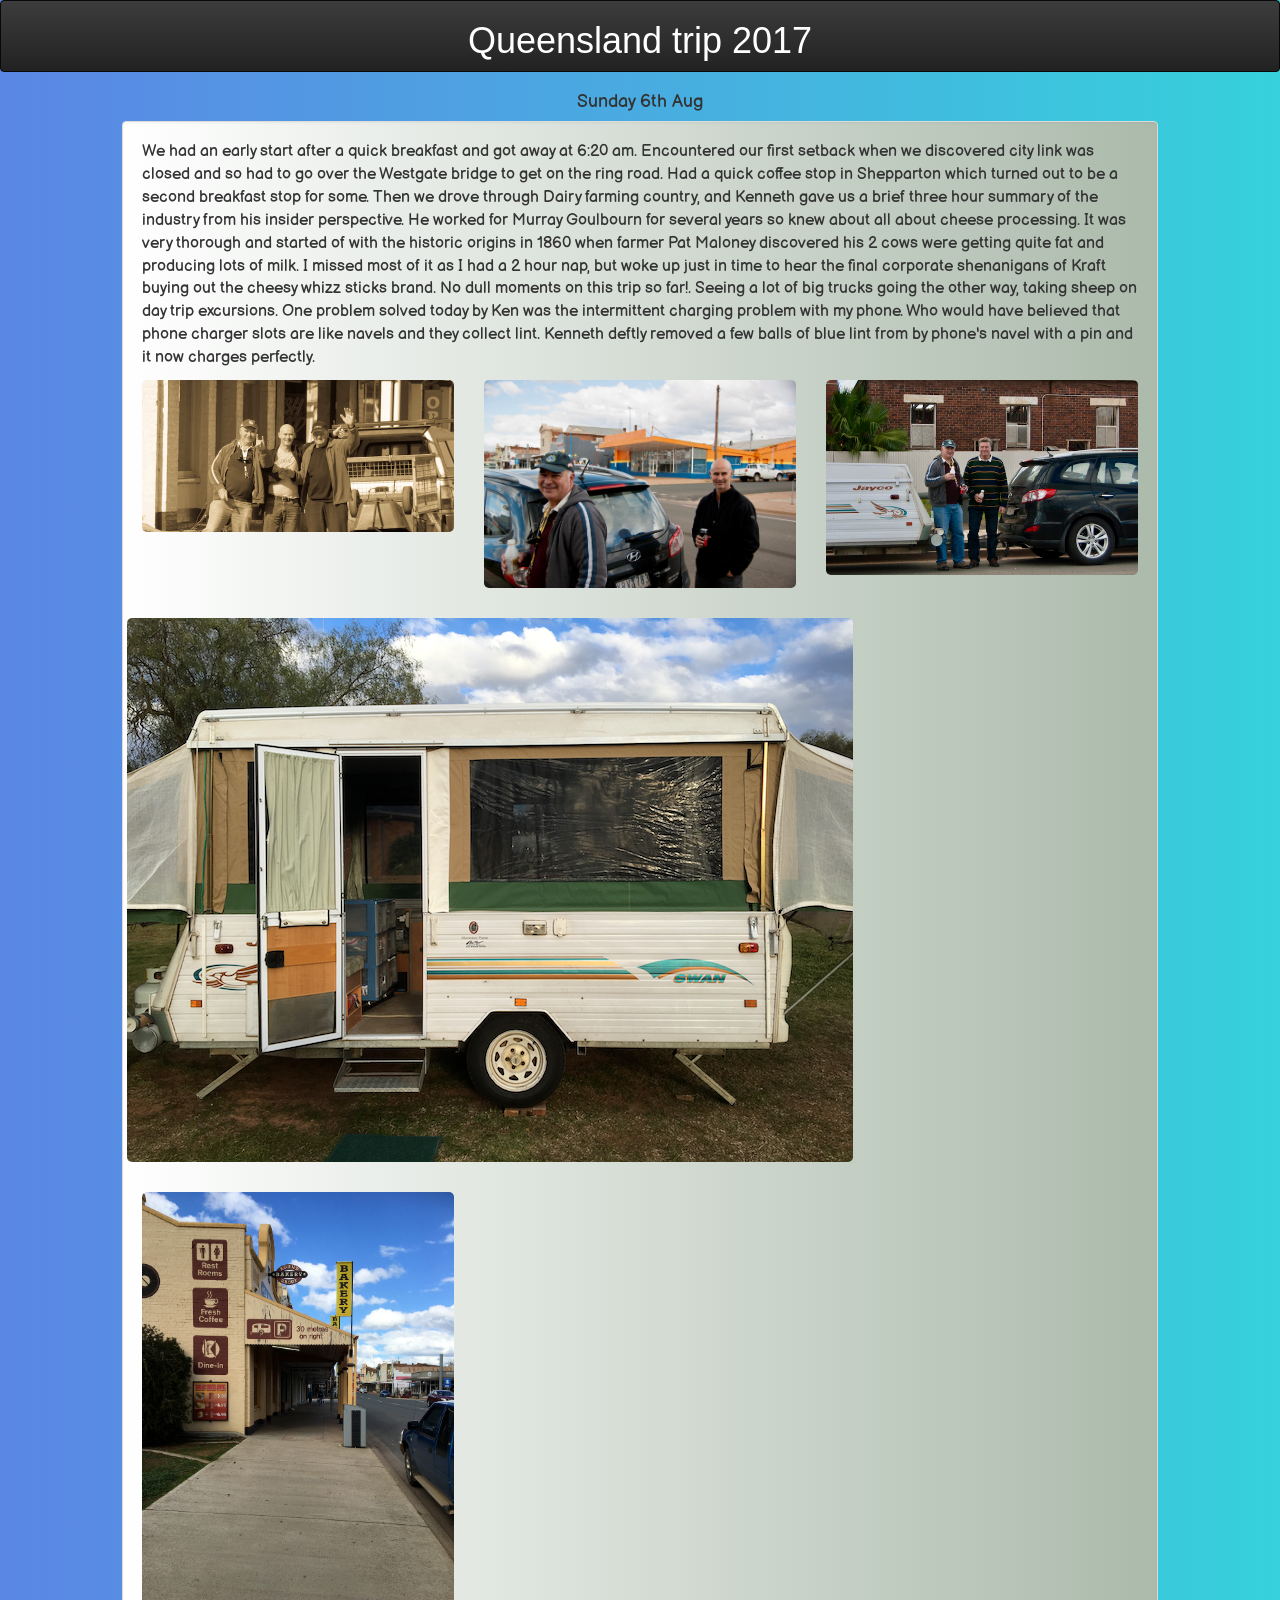
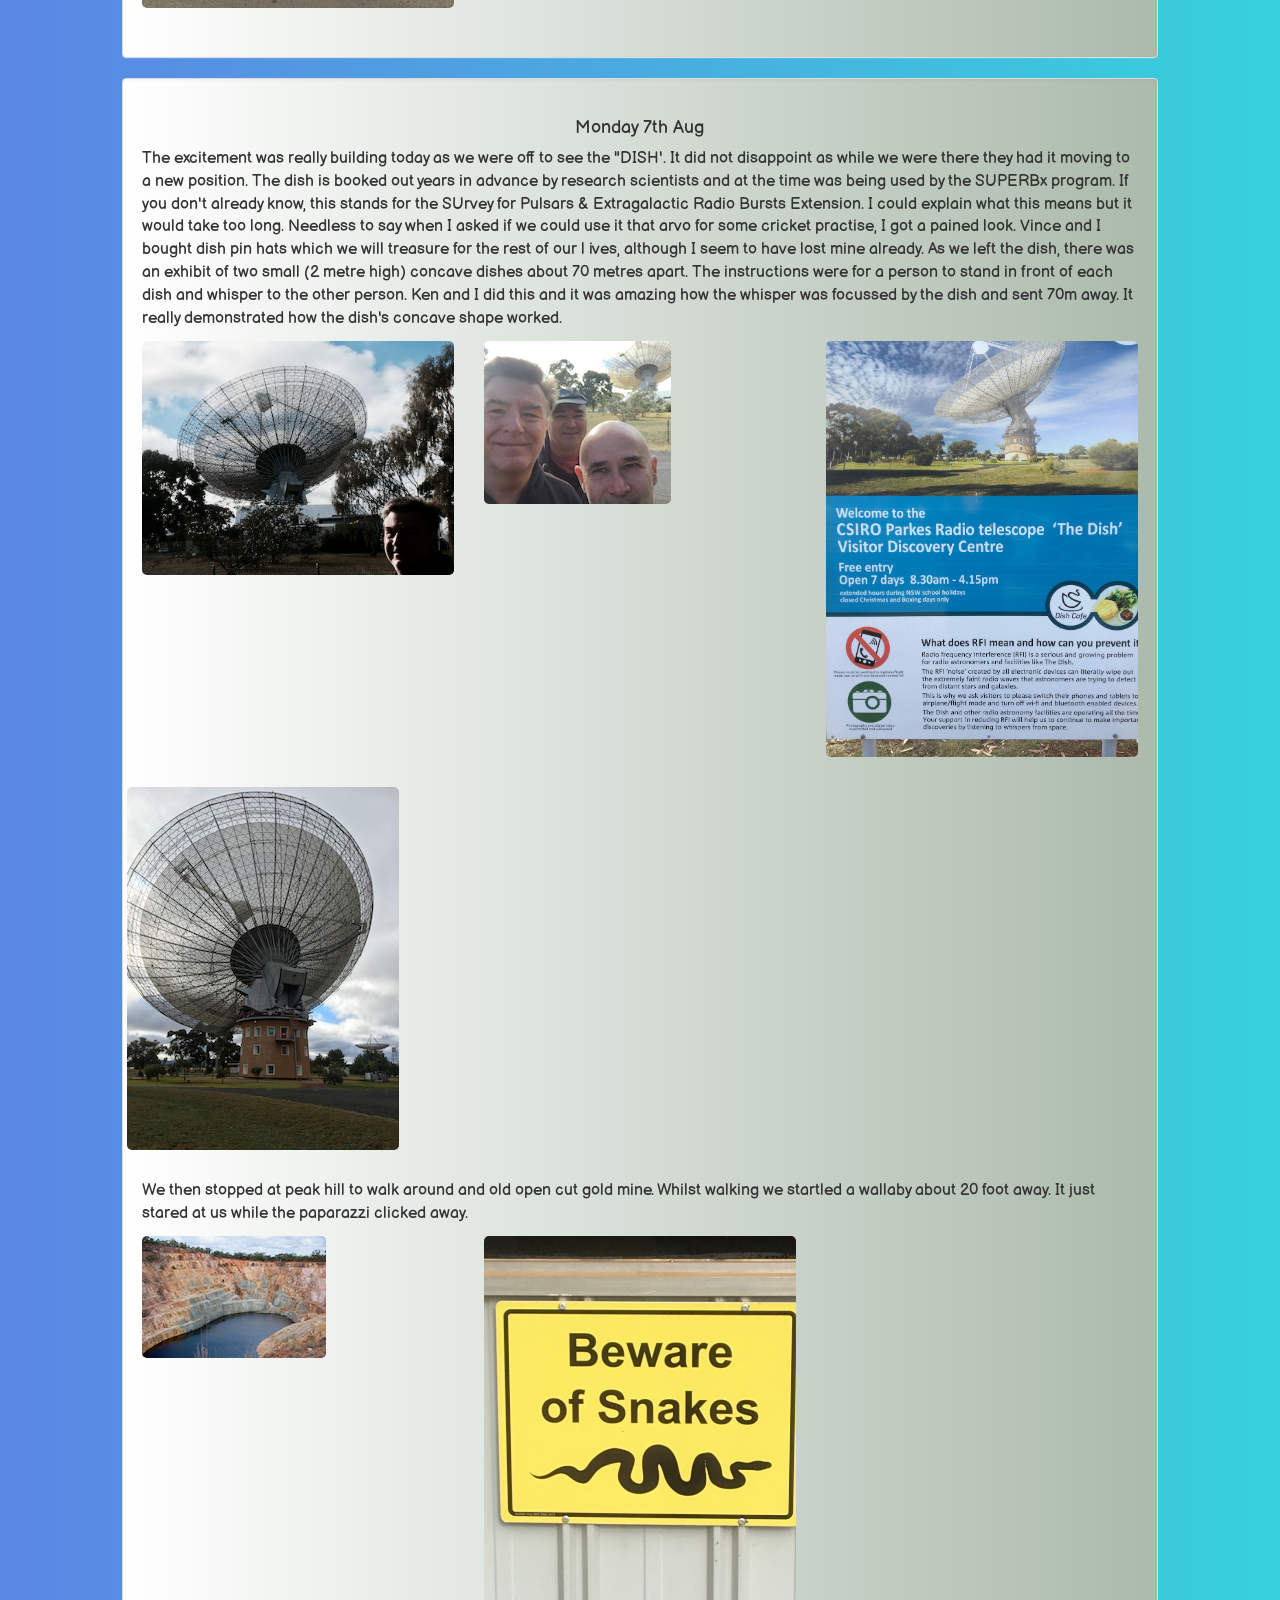
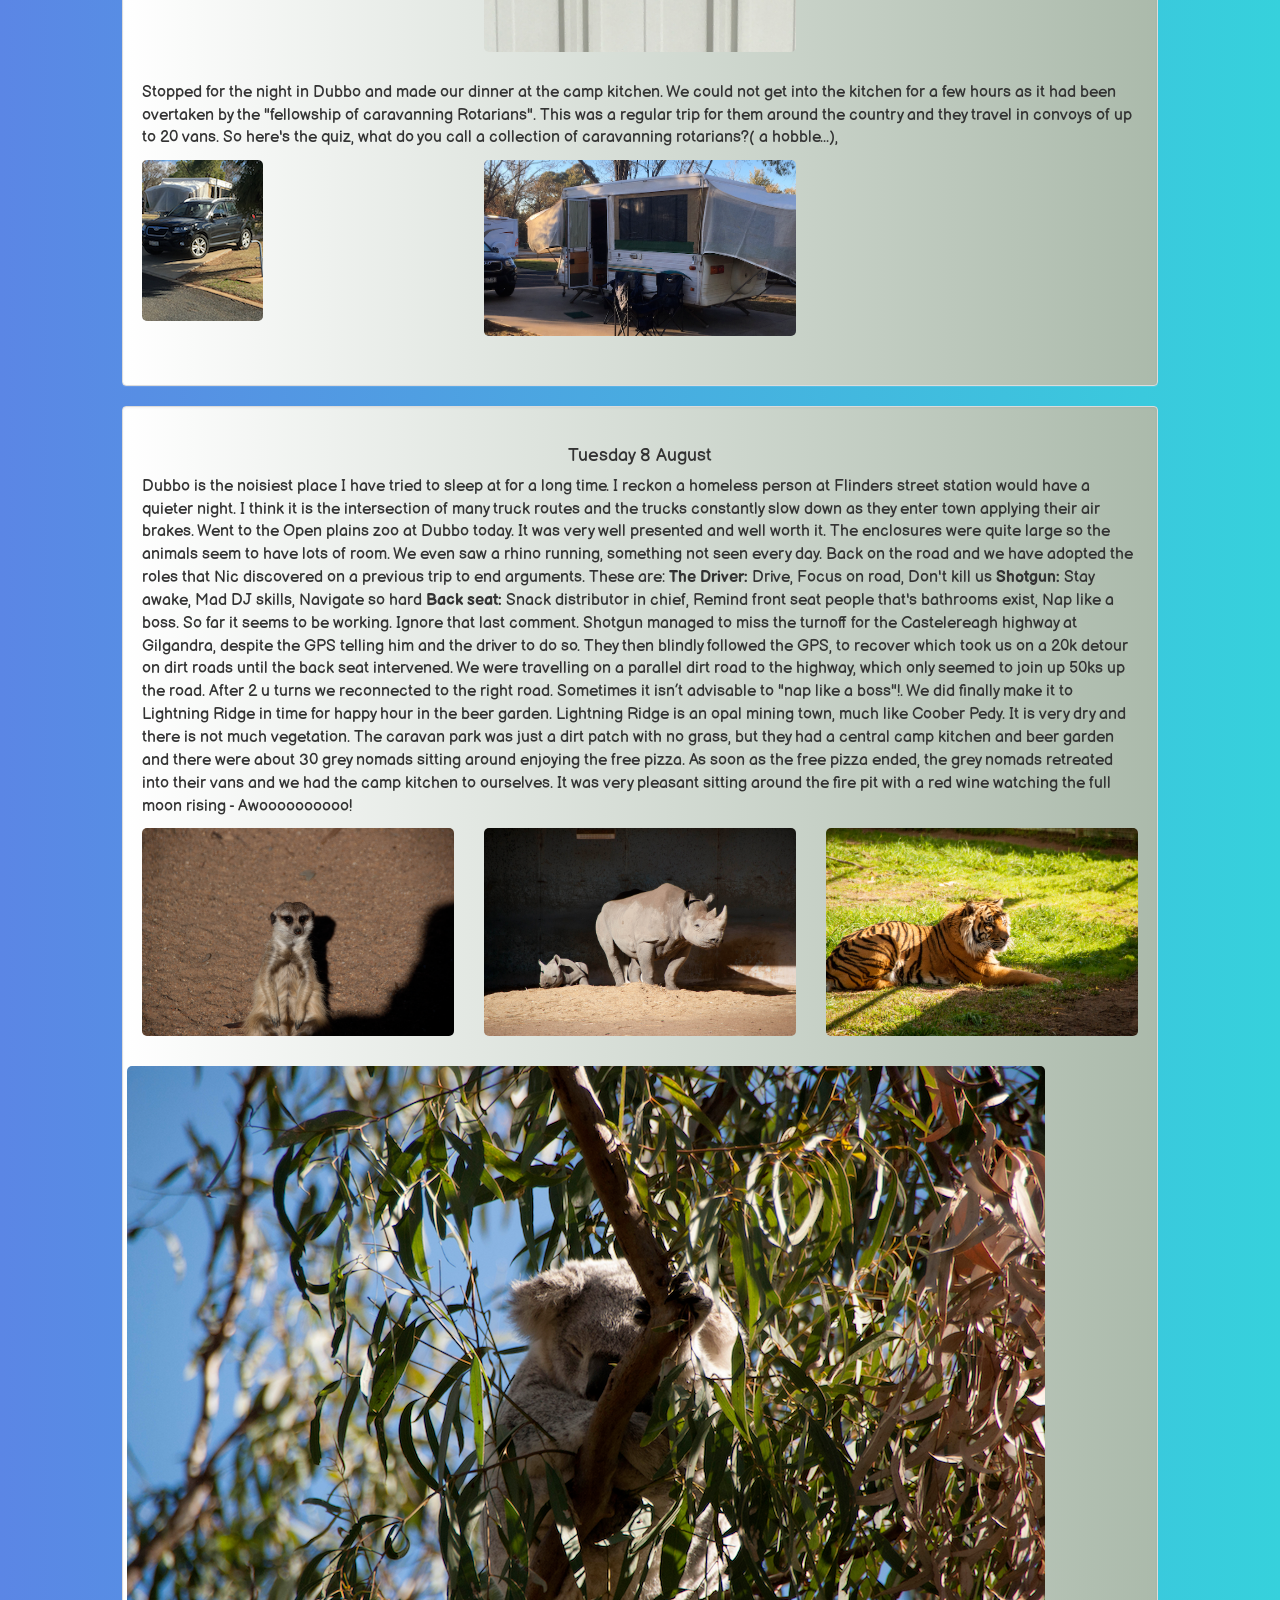
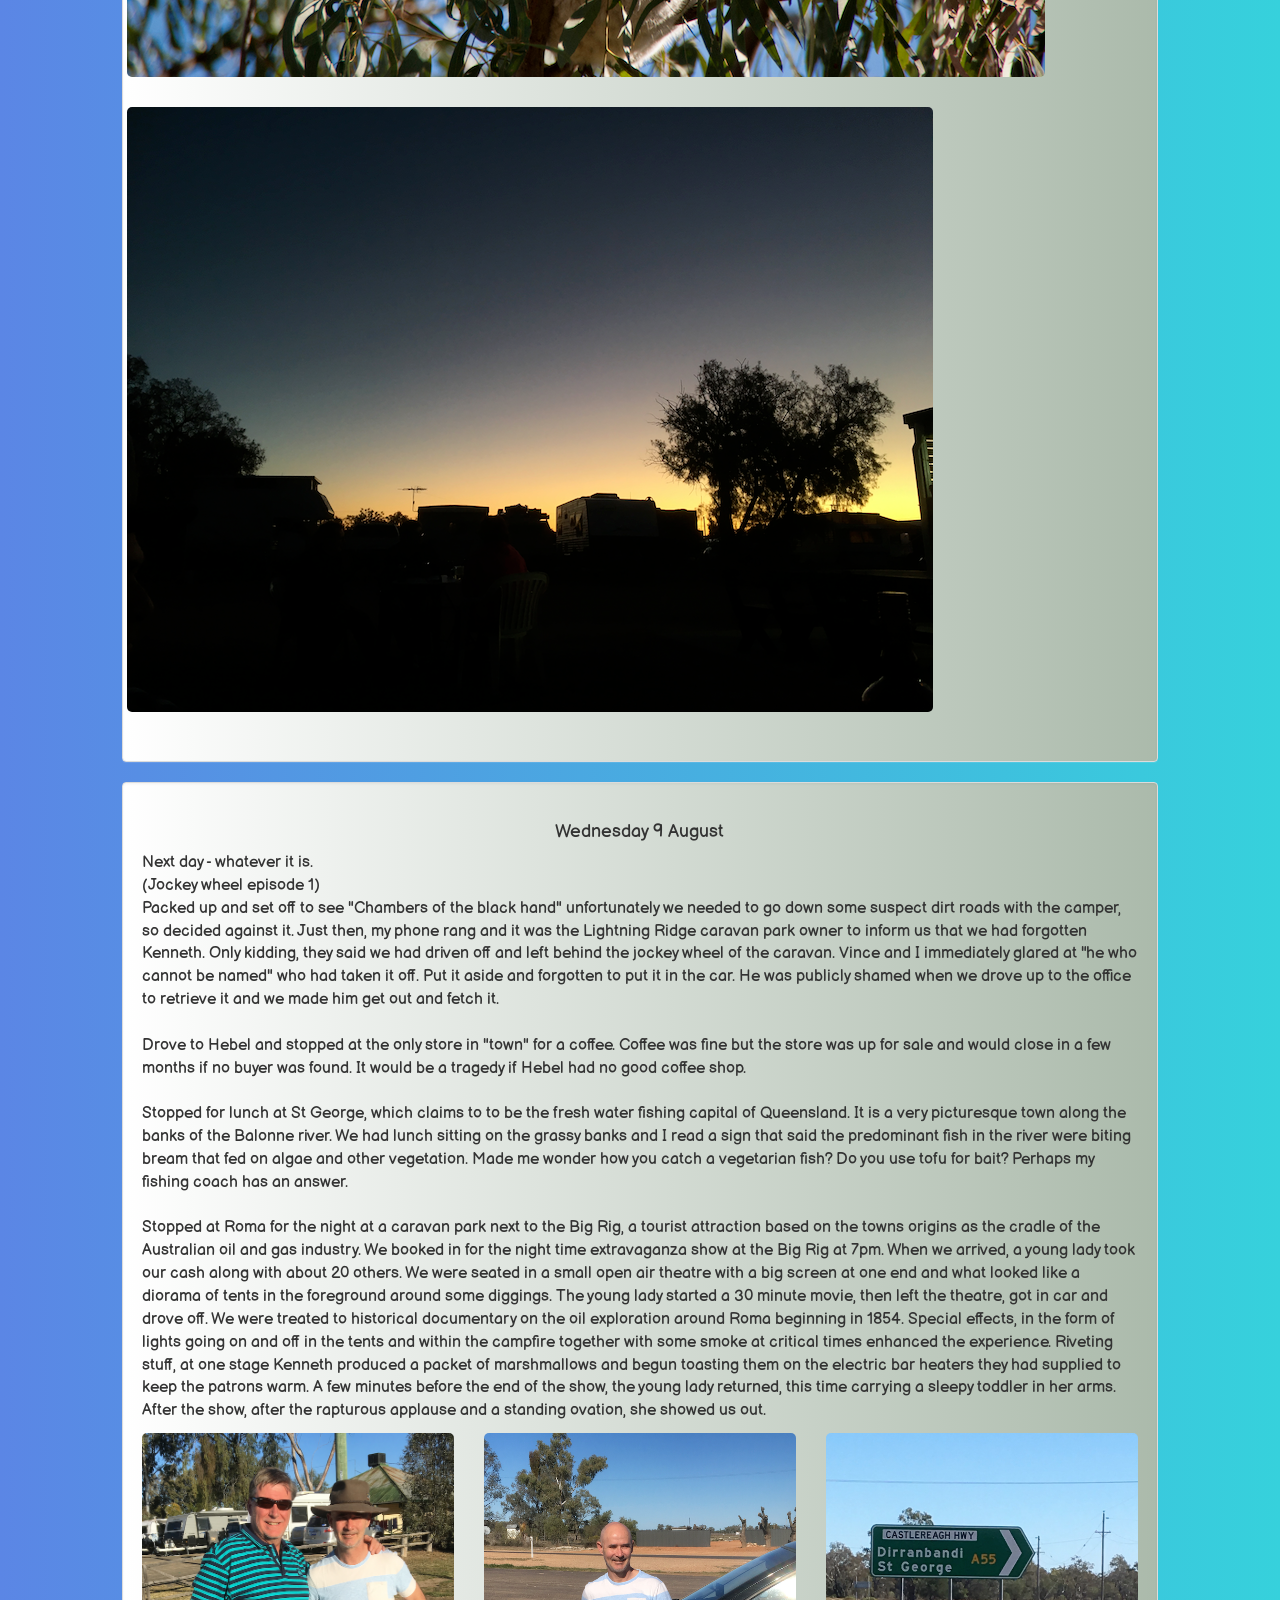
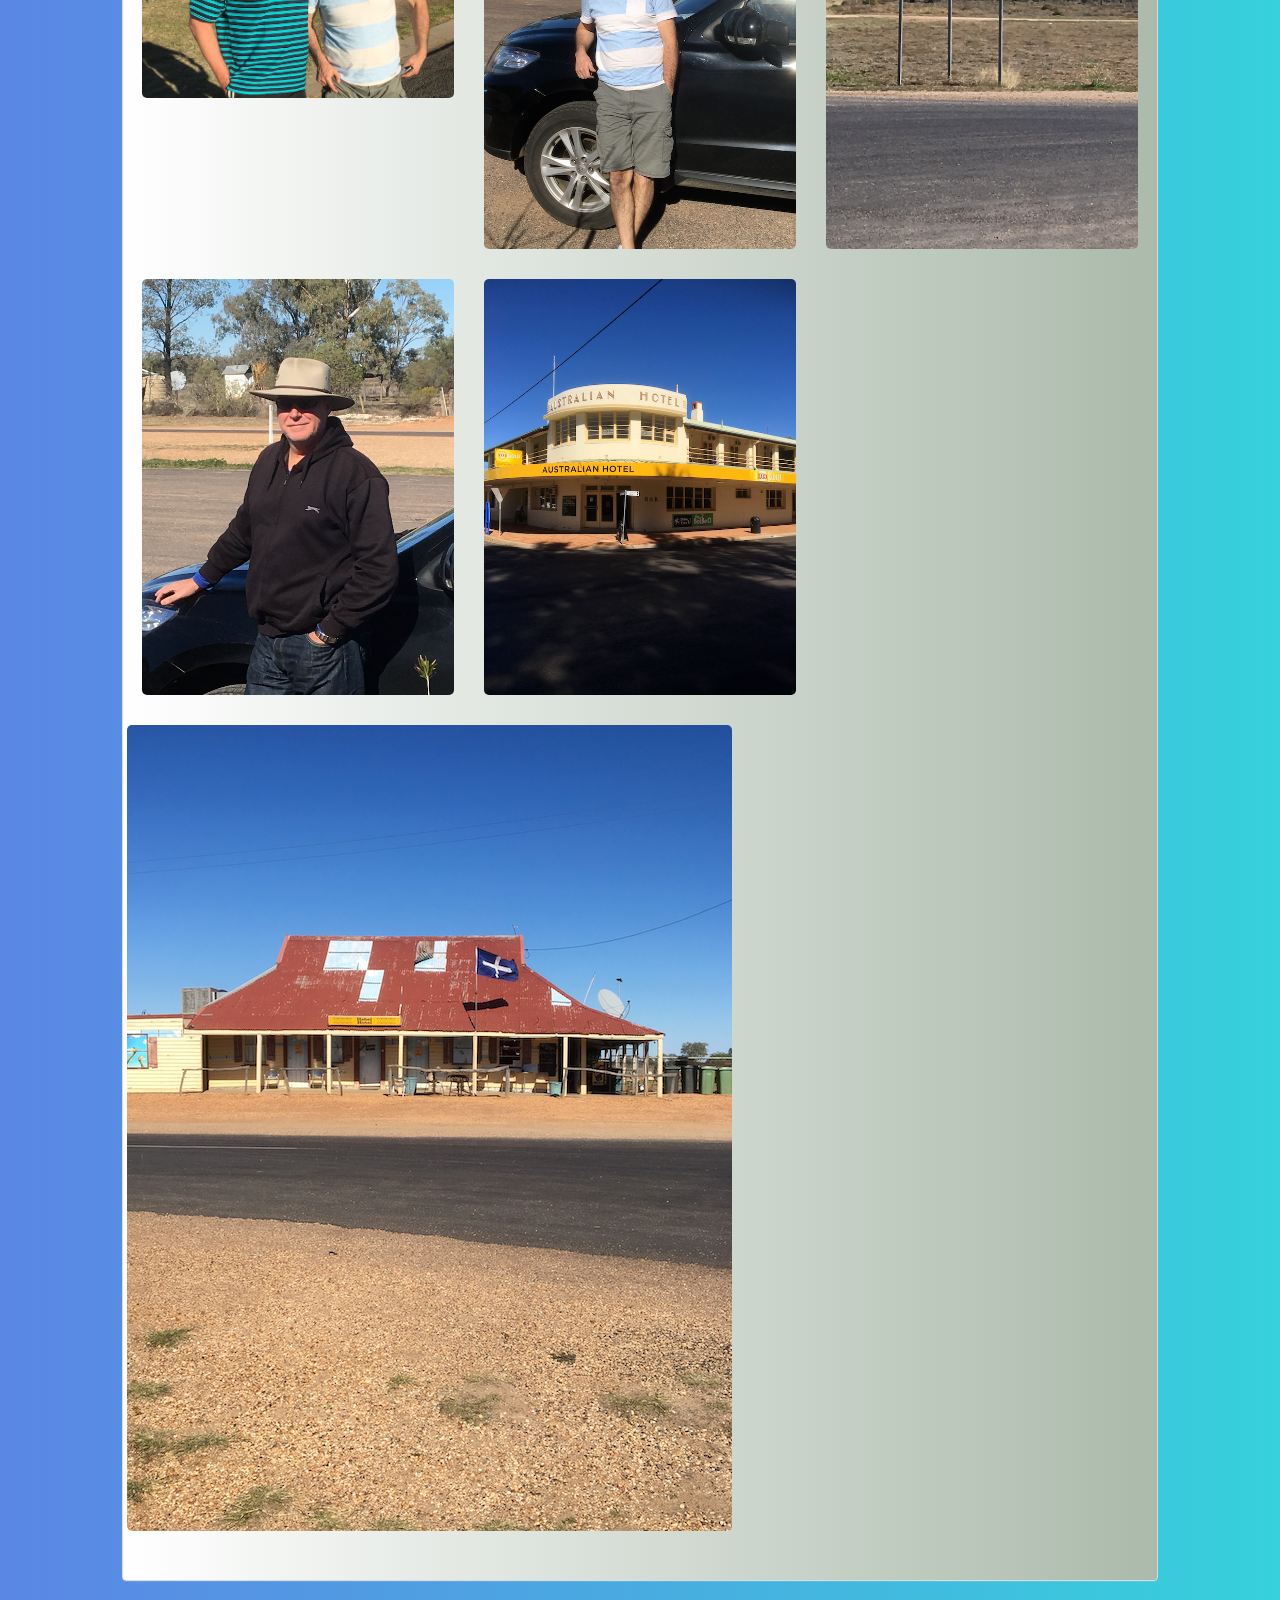
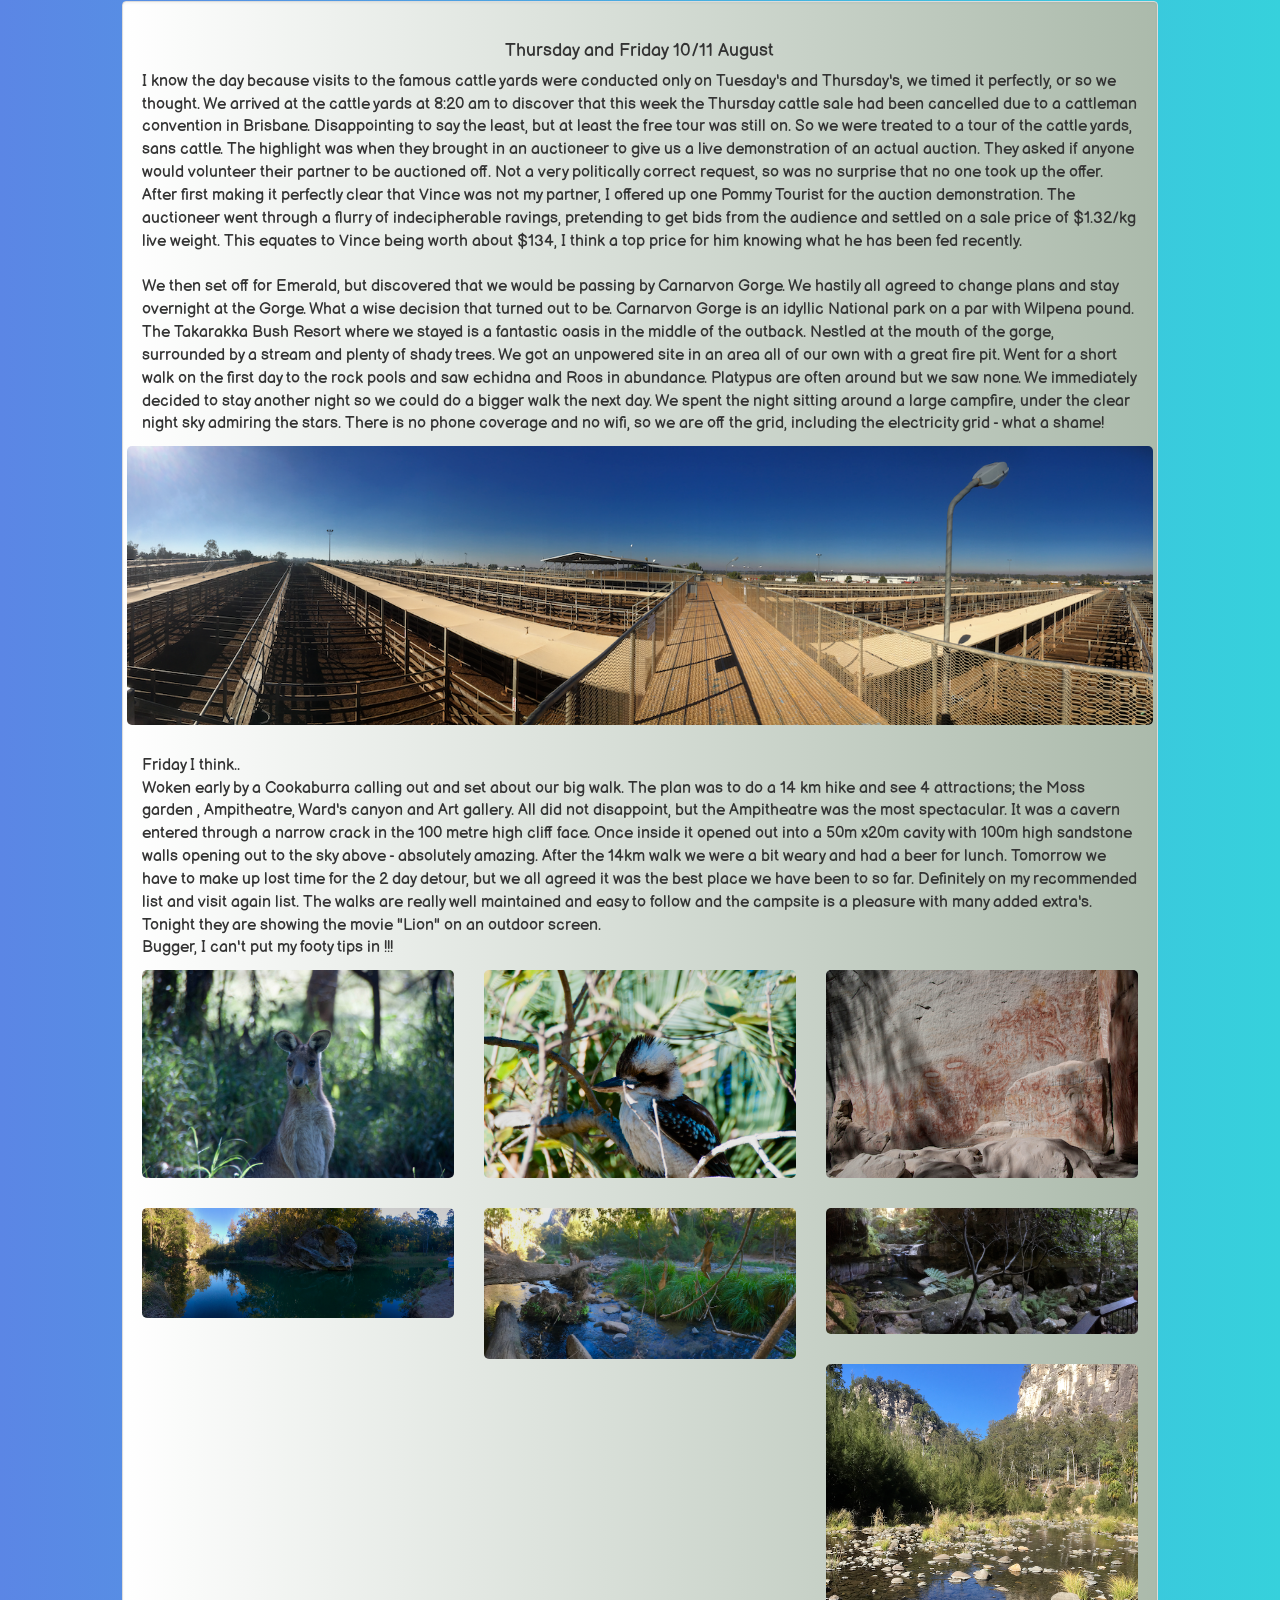
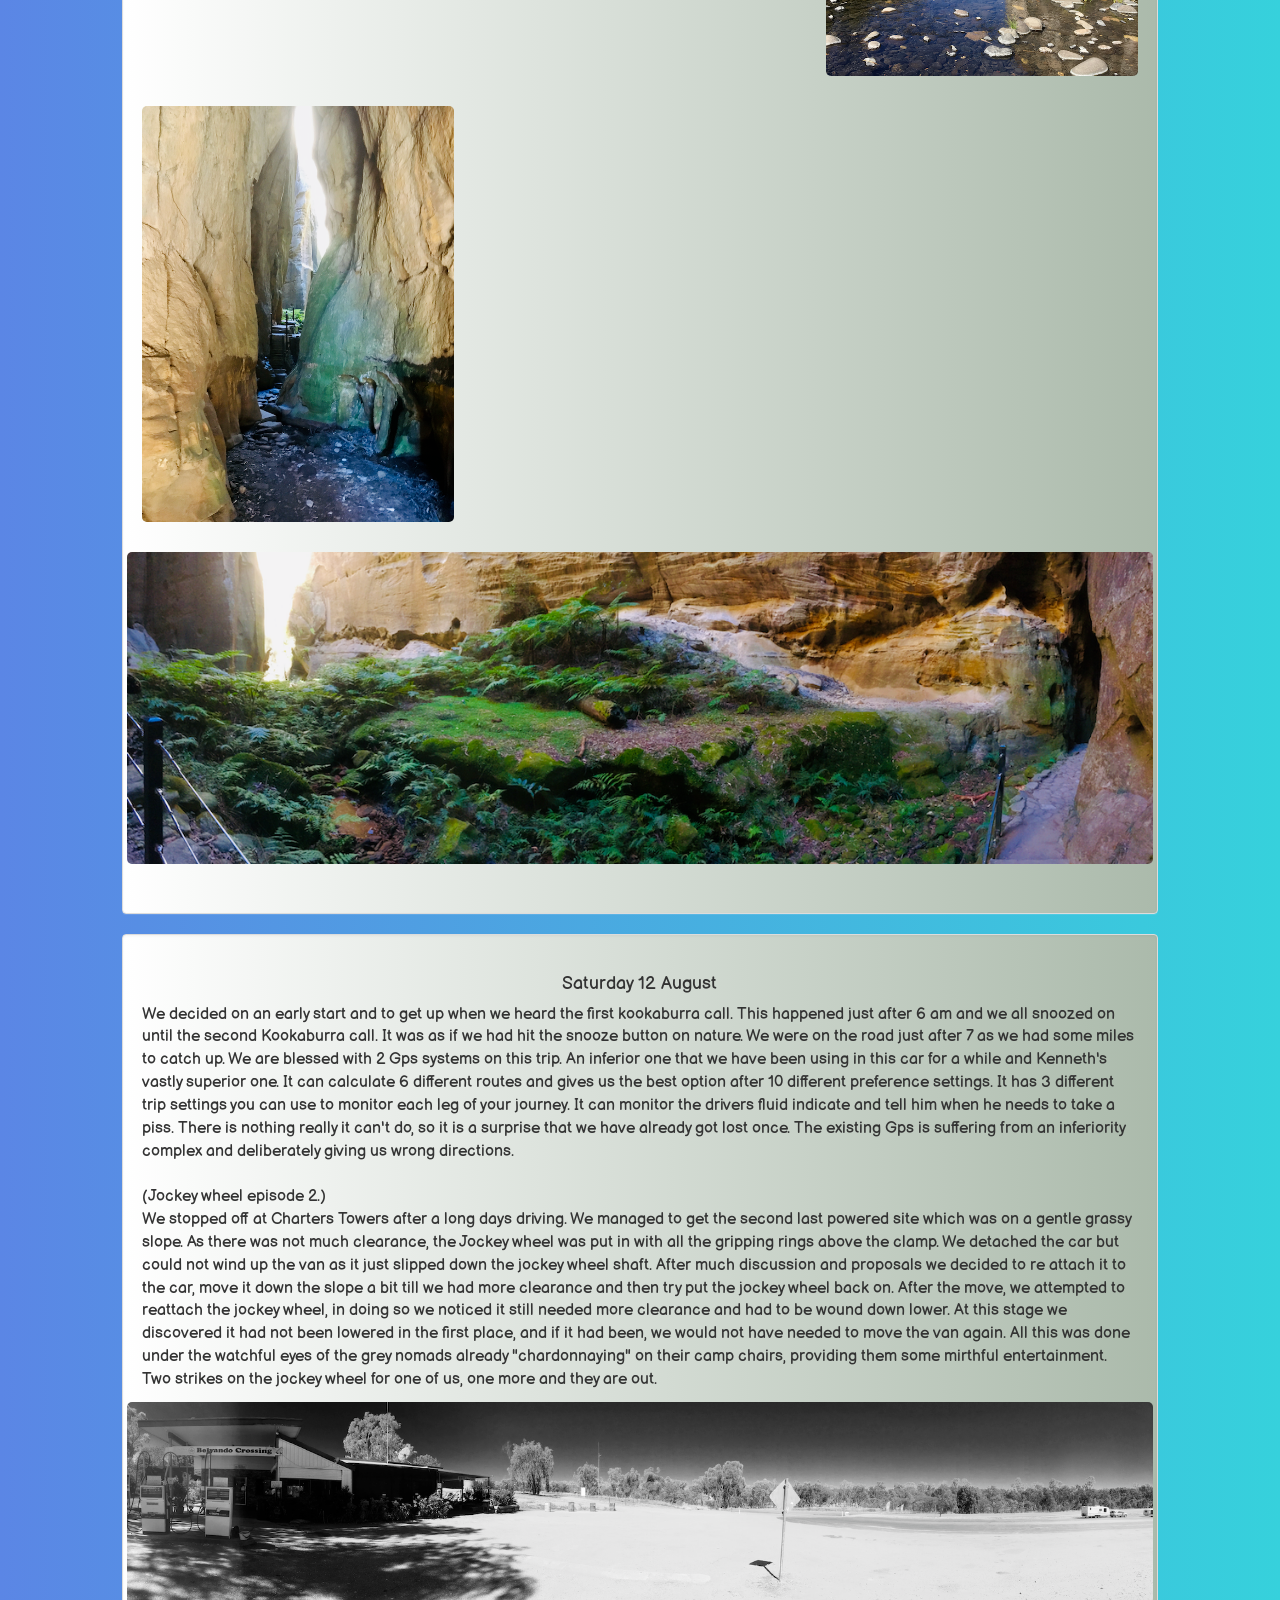
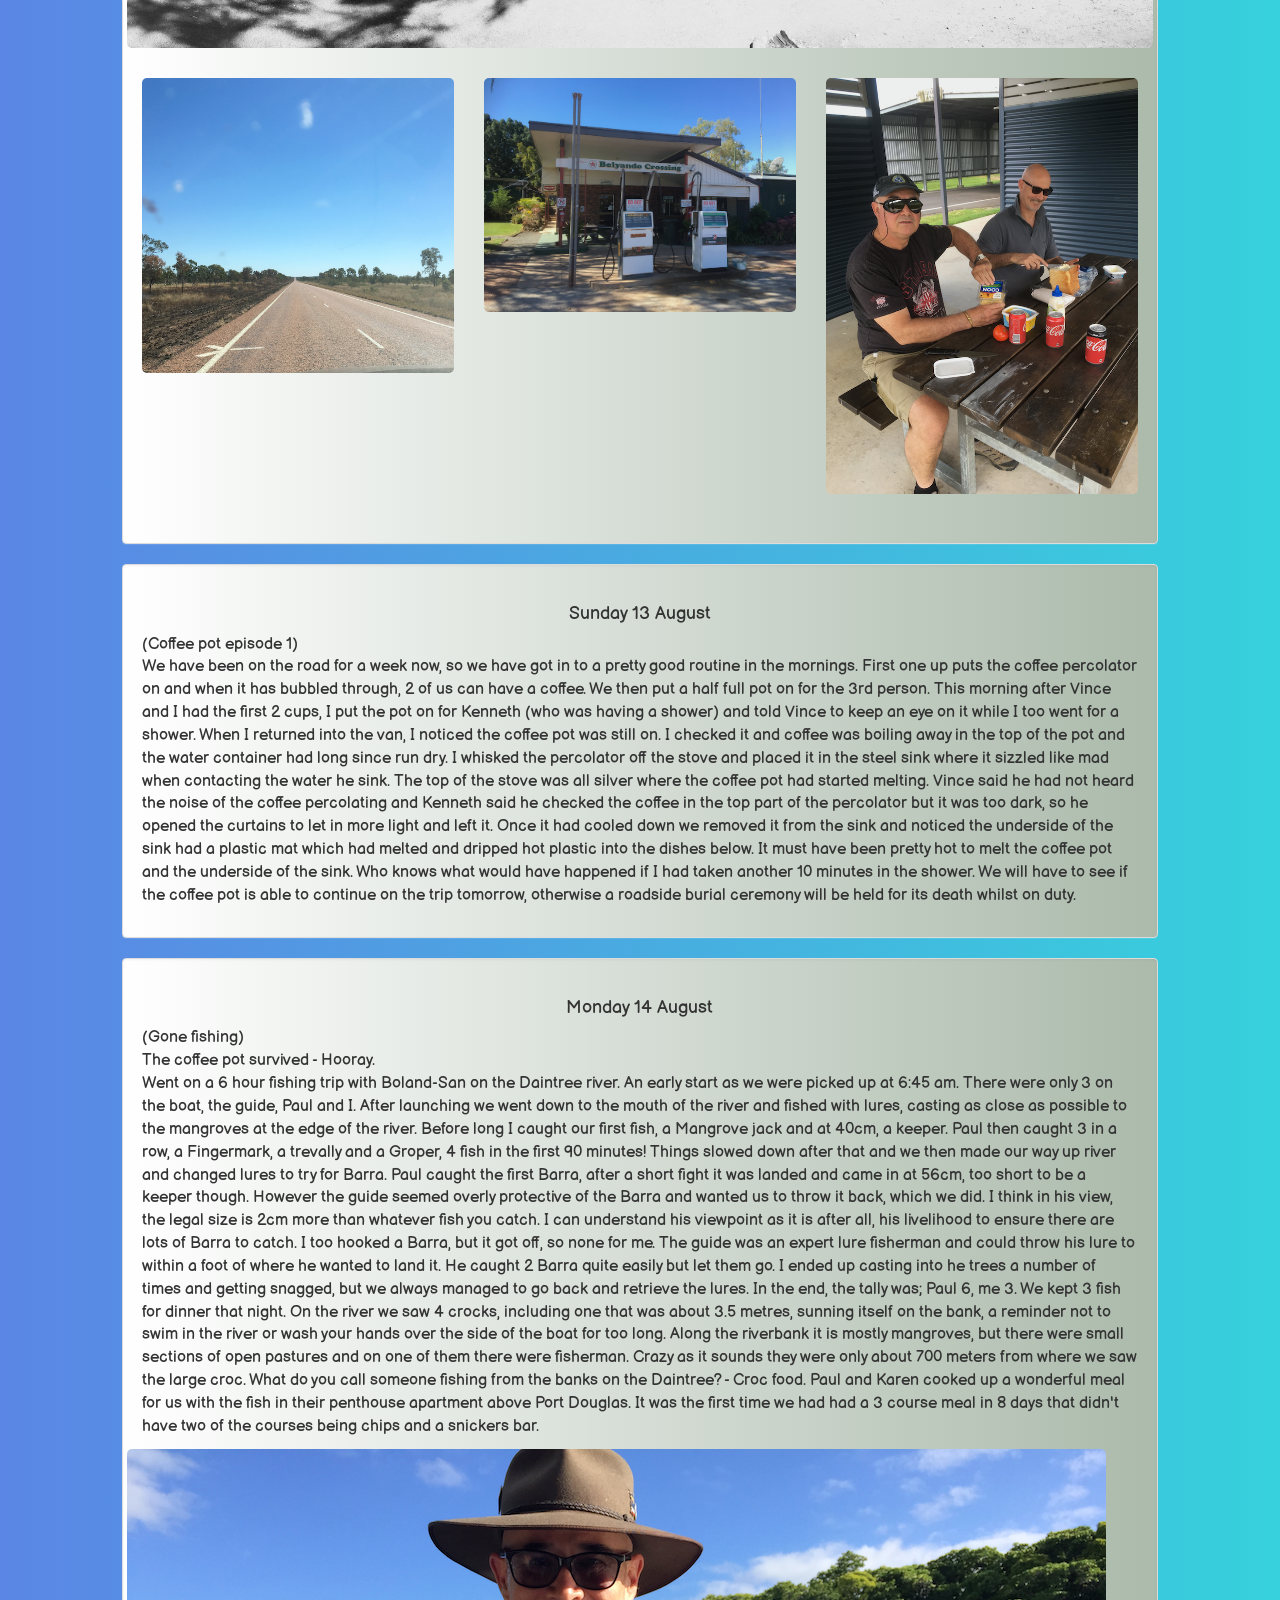
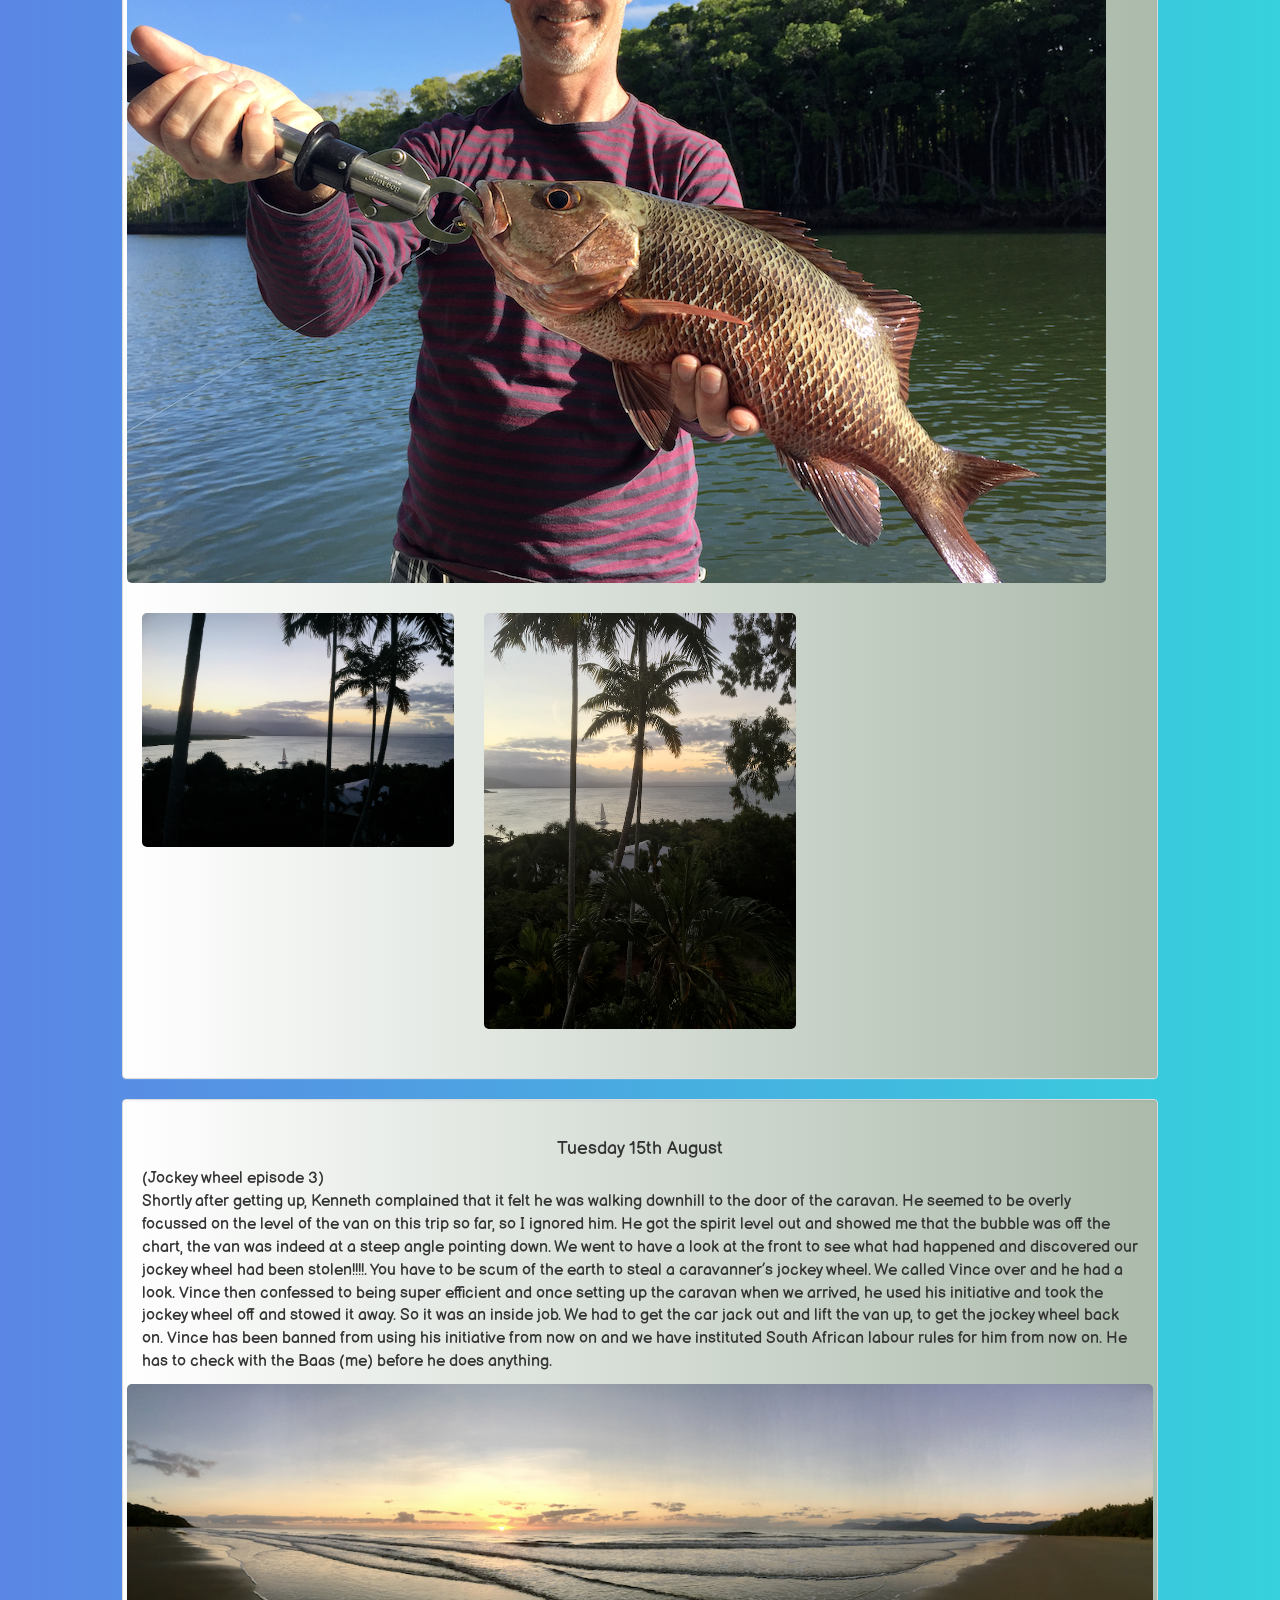
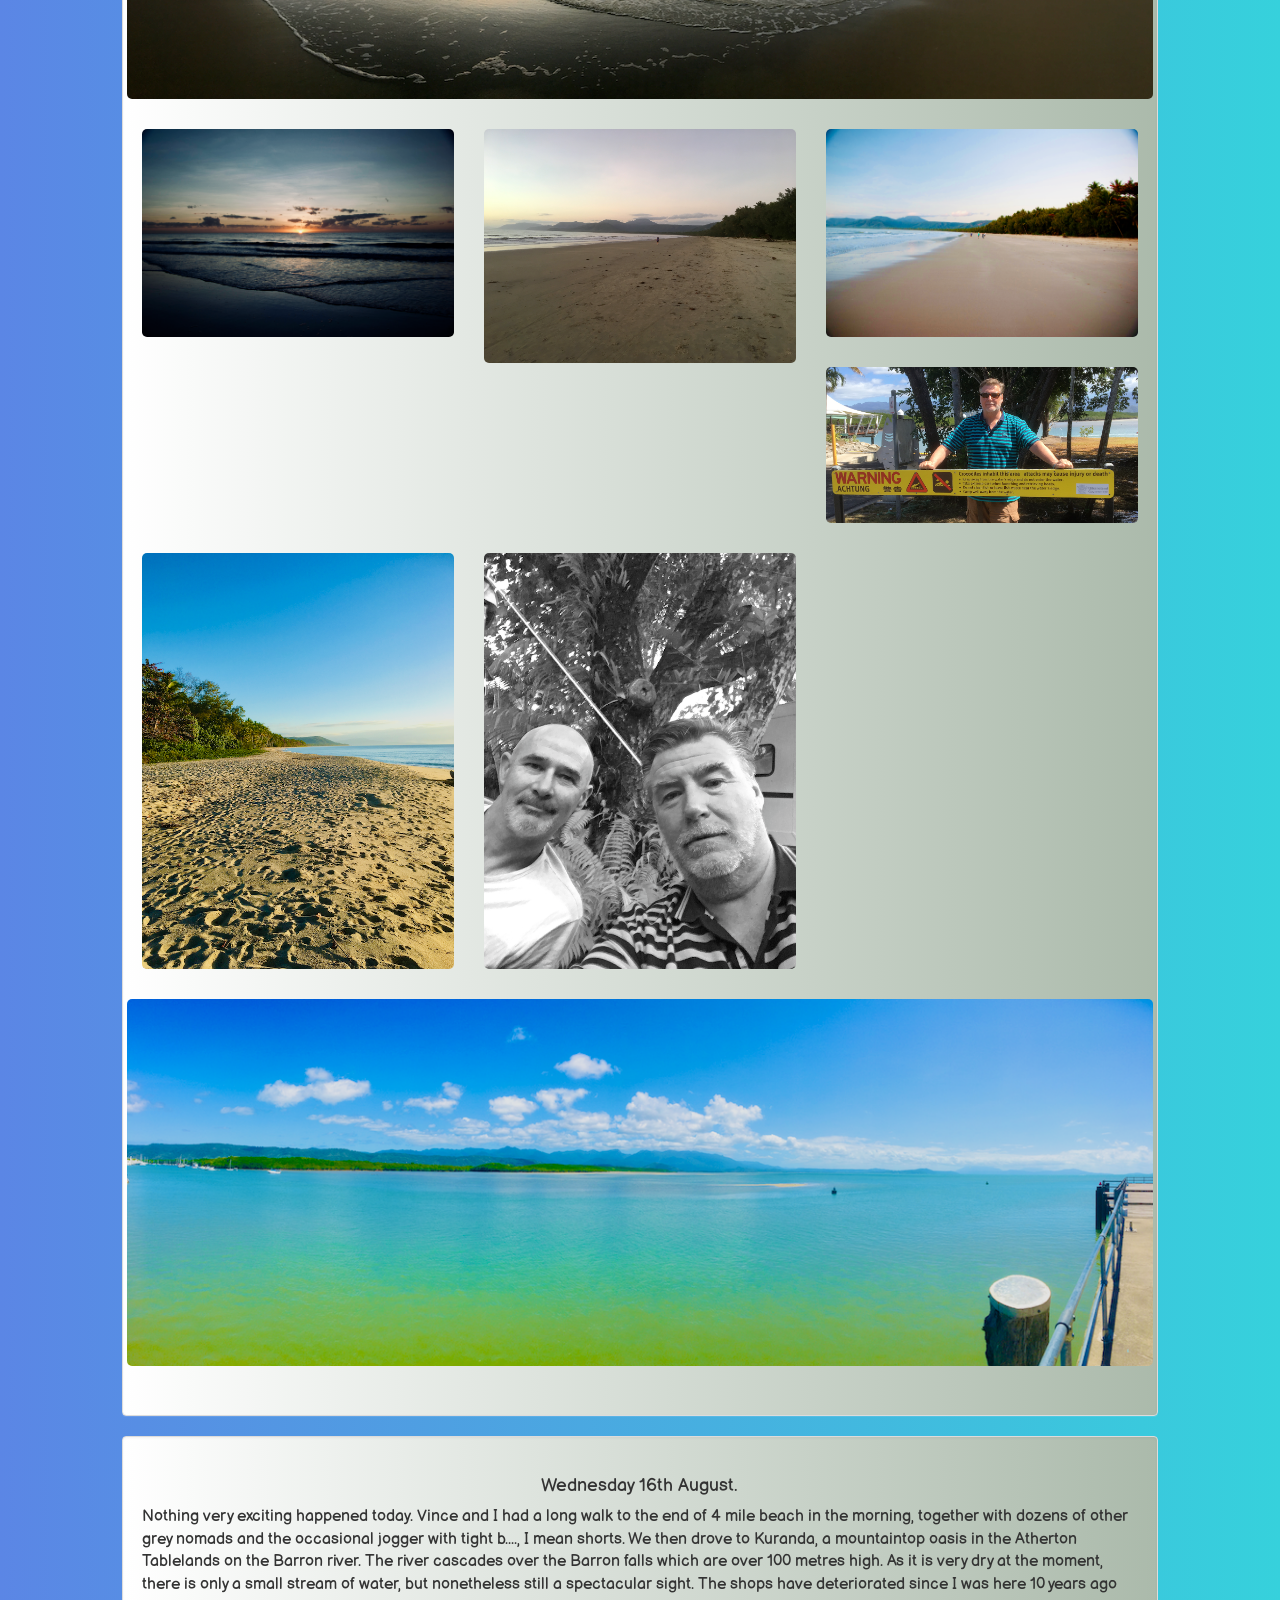
==== commit 058da4a6: "CSS Improvements" ====
--- a/index.html
+++ b/index.html
@@ -4,24 +4,25 @@
     <meta charset="utf-8">
      <meta name="viewport" content="width=device-width, initial-scale=1">
         <title>Great Australian Road Trip 2</title>
-<!--          Stylesheet                -->
+      <!--          Stylesheet                -->
         <link rel="stylesheet" type="text/css"  href="css/style.css">
+        <script src="https://ajax.googleapis.com/ajax/libs/jquery/1.11.3/jquery.min.js"></script>
+        <script src="js/script.js"></script>
+         
+        <!-- Latest compiled and minified CSS -->
         <link rel="stylesheet" href="https://stackpath.bootstrapcdn.com/bootstrap/3.4.1/css/bootstrap.min.css" integrity="sha384-HSMxcRTRxnN+Bdg0JdbxYKrThecOKuH5zCYotlSAcp1+c8xmyTe9GYg1l9a69psu" crossorigin="anonymous">
-        <!-- Latest compiled and minified CSS -->
-        <!-- Bootstrap Library -->
-        
-        <script src="https://ajax.googleapis.com/ajax/libs/jquery/3.5.1/jquery.min.js"></script>
-        
-        <!-- <script src="https://stackpath.bootstrapcdn.com/bootstrap/3.4.1/js/bootstrap.min.js" integrity="sha384-aJ21OjlMXNL5UyIl/XNwTMqvzeRMZH2w8c5cRVpzpU8Y5bApTppSuUkhZXN0VxHd" crossorigin="anonymous"></script> -->
-        <script type="text/javascript" src="js/script.js"></script>
+
+        <!-- Optional theme -->
+        <link rel="stylesheet" href="https://stackpath.bootstrapcdn.com/bootstrap/3.4.1/css/bootstrap-theme.min.css" integrity="sha384-6pzBo3FDv/PJ8r2KRkGHifhEocL+1X2rVCTTkUfGk7/0pbek5mMa1upzvWbrUbOZ" crossorigin="anonymous">
+        <!-- <script type="text/javascript" src="js/script.js"></script> -->
         
         
-        <!-- Popper JS -->
-        <script src="https://cdnjs.cloudflare.com/ajax/libs/popper.js/1.14.3/umd/popper.min.js"></script> 
+        <!-- Latest compiled and minified JavaScript -->
+        <script src="https://stackpath.bootstrapcdn.com/bootstrap/3.4.1/js/bootstrap.min.js" integrity="sha384-aJ21OjlMXNL5UyIl/XNwTMqvzeRMZH2w8c5cRVpzpU8Y5bApTppSuUkhZXN0VxHd" crossorigin="anonymous"></script>
         
-        <!-- Latest compiled JavaScript -->
-        <script src="https://stackpath.bootstrapcdn.com/bootstrap/3.4.1/js/bootstrap.min.js" integrity="sha384-aJ21OjlMXNL5UyIl/XNwTMqvzeRMZH2w8c5cRVpzpU8Y5bApTppSuUkhZXN0VxHd" crossorigin="anonymous"></script>
+        <!-- <script src="https://maxcdn.bootstrapcdn.com/bootstrap/4.1.3/js/bootstrap.min.js"></script> -->
         <link href="https://fonts.googleapis.com/css2?family=Balsamiq+Sans&display=swap" rel="stylesheet">
+
   </head>
   <body>
       <nav class="navbar navbar-inverse">
--- a/css/style.css
+++ b/css/style.css
@@ -1,5 +1,16 @@
 
+body {
+    background: #36D1DC;  /* fallback for old browsers */
+    background: -webkit-linear-gradient(to right, #5B86E5, #36D1DC);  /* Chrome 10-25, Safari 5.1-6 */
+    background: linear-gradient(to right, #5B86E5, #36D1DC); /* W3C, IE 10+/ Edge, Firefox 16+, Chrome 26+, Opera 12+, Safari 7+ */
 
+}
+.well {
+    background: #abbaab;  /* fallback for old browsers */
+    background: -webkit-linear-gradient(to right, #ffffff, #abbaab) !important;  /* Chrome 10-25, Safari 5.1-6 */
+    background: linear-gradient(to right, #ffffff, #abbaab) !important; /* W3C, IE 10+/ Edge, Firefox 16+, Chrome 26+, Opera 12+, Safari 7+ */
+
+}
 .navbar {
     text-align: center;
     list-style-type: none;
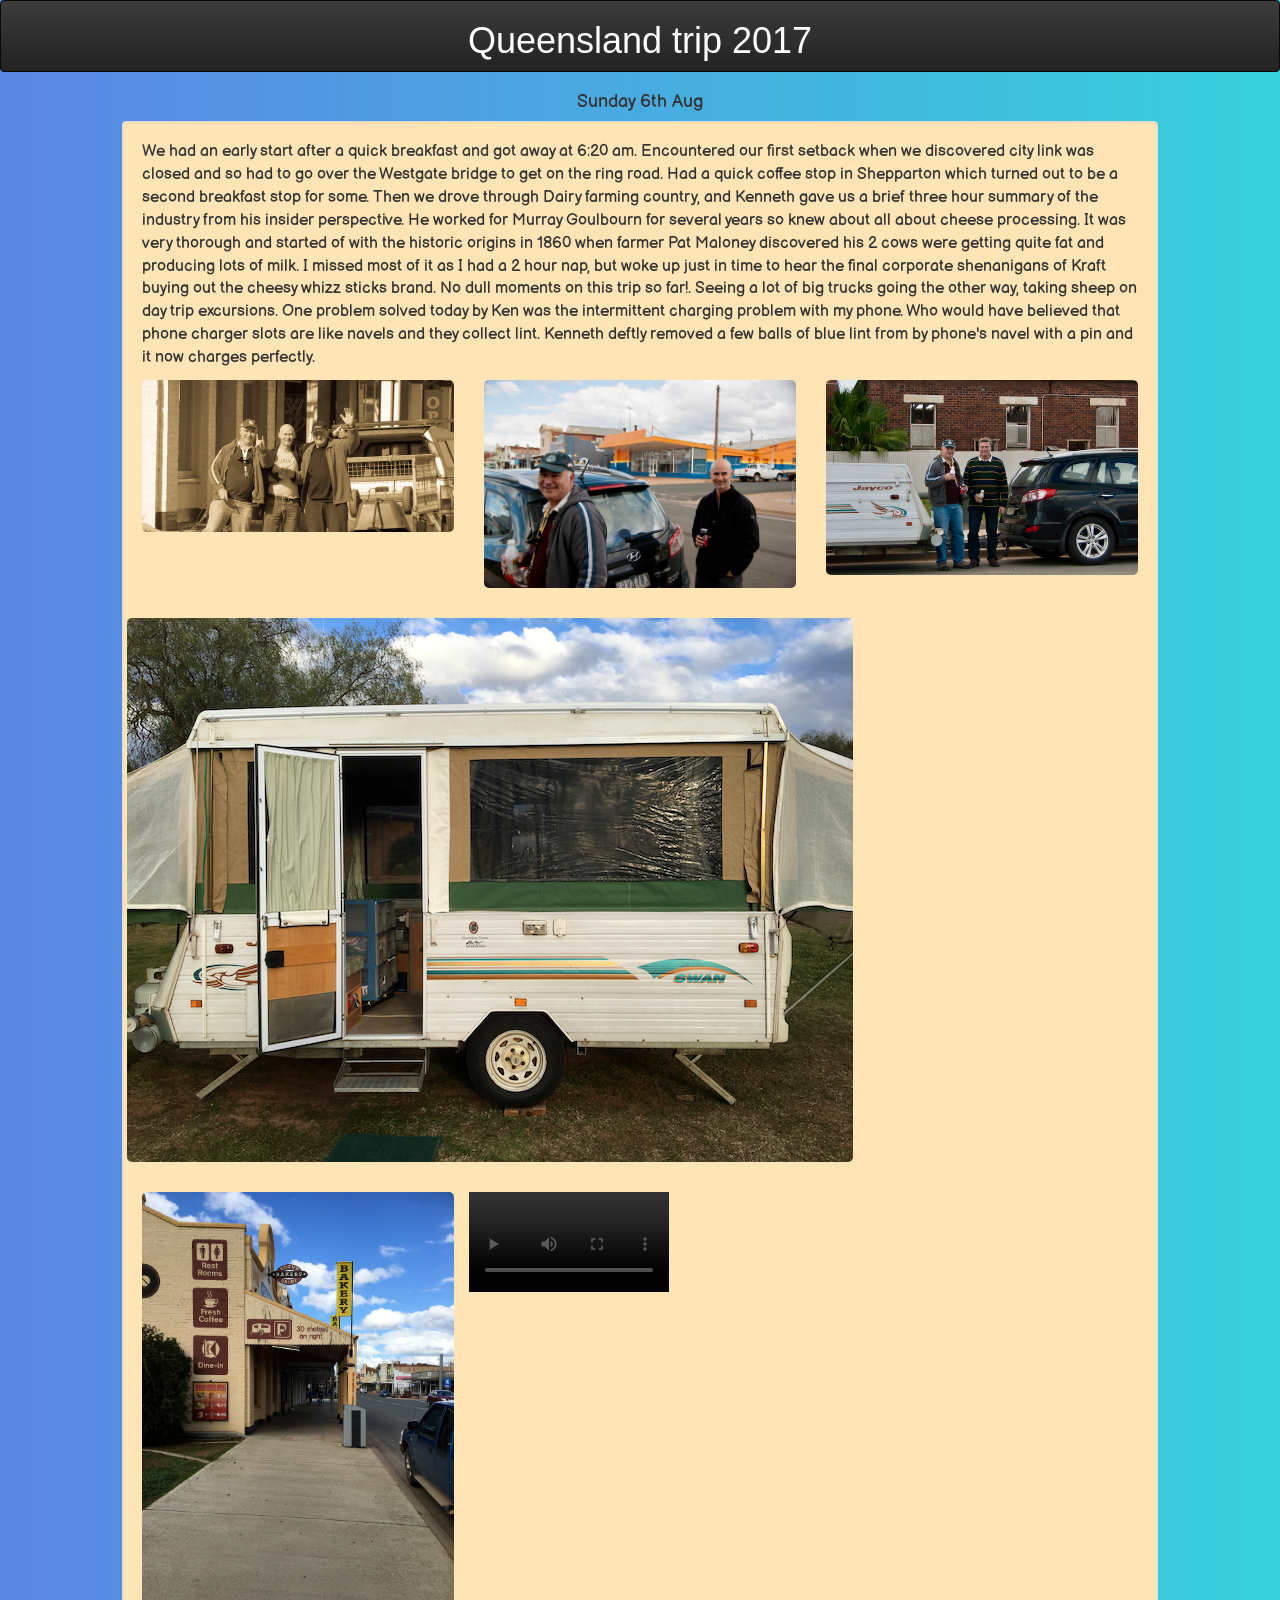
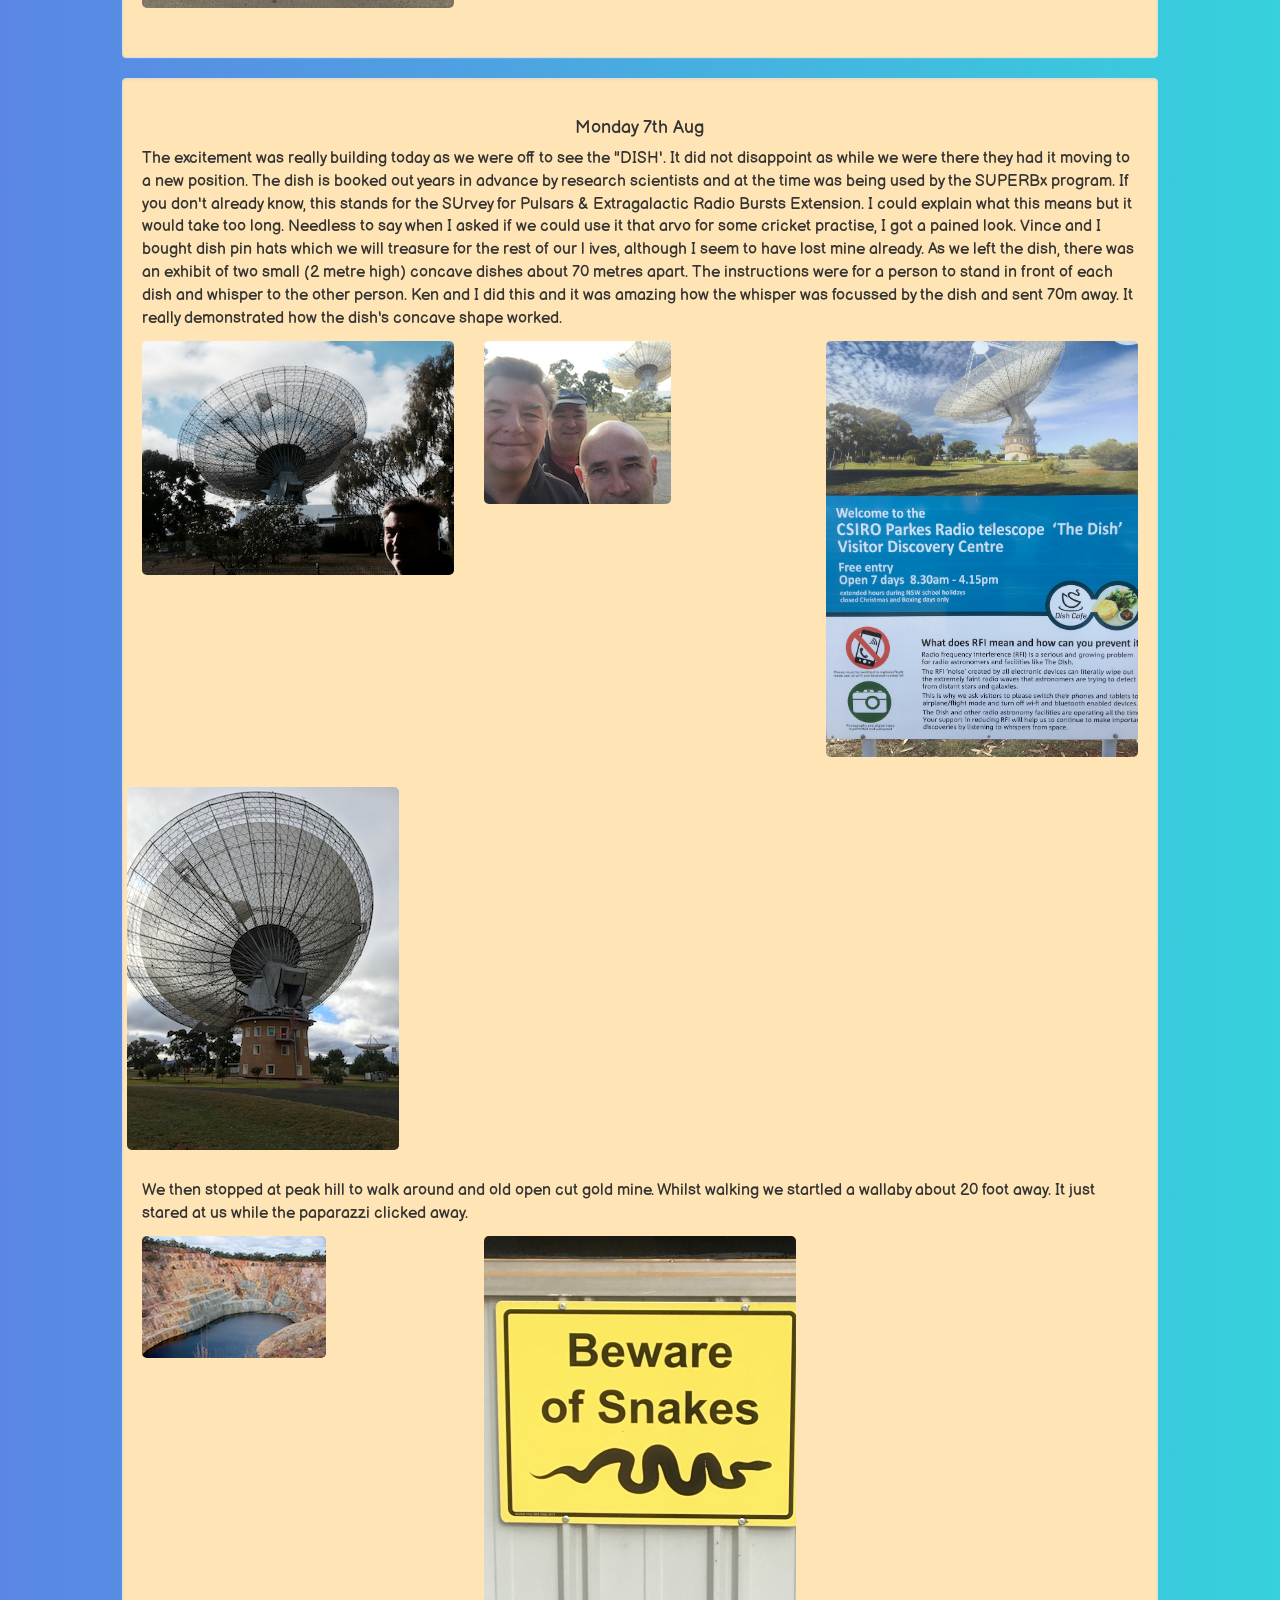
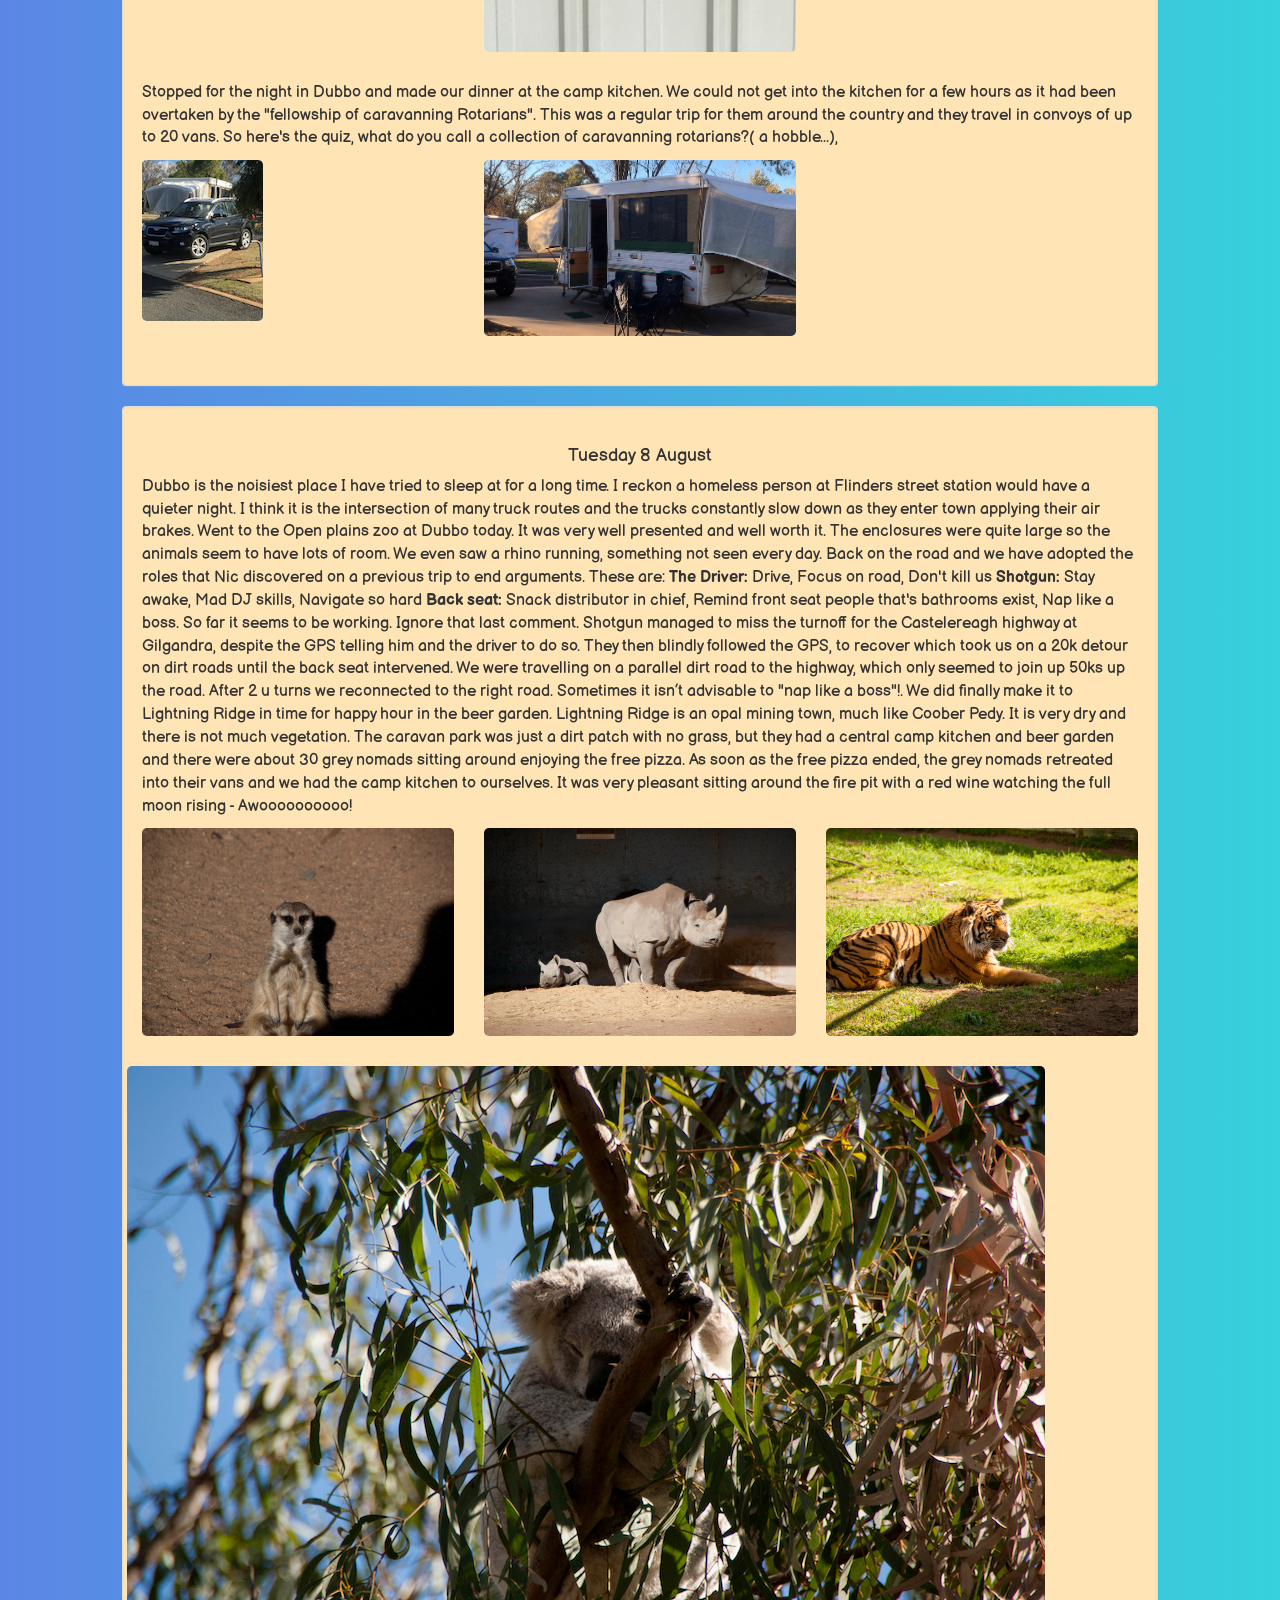
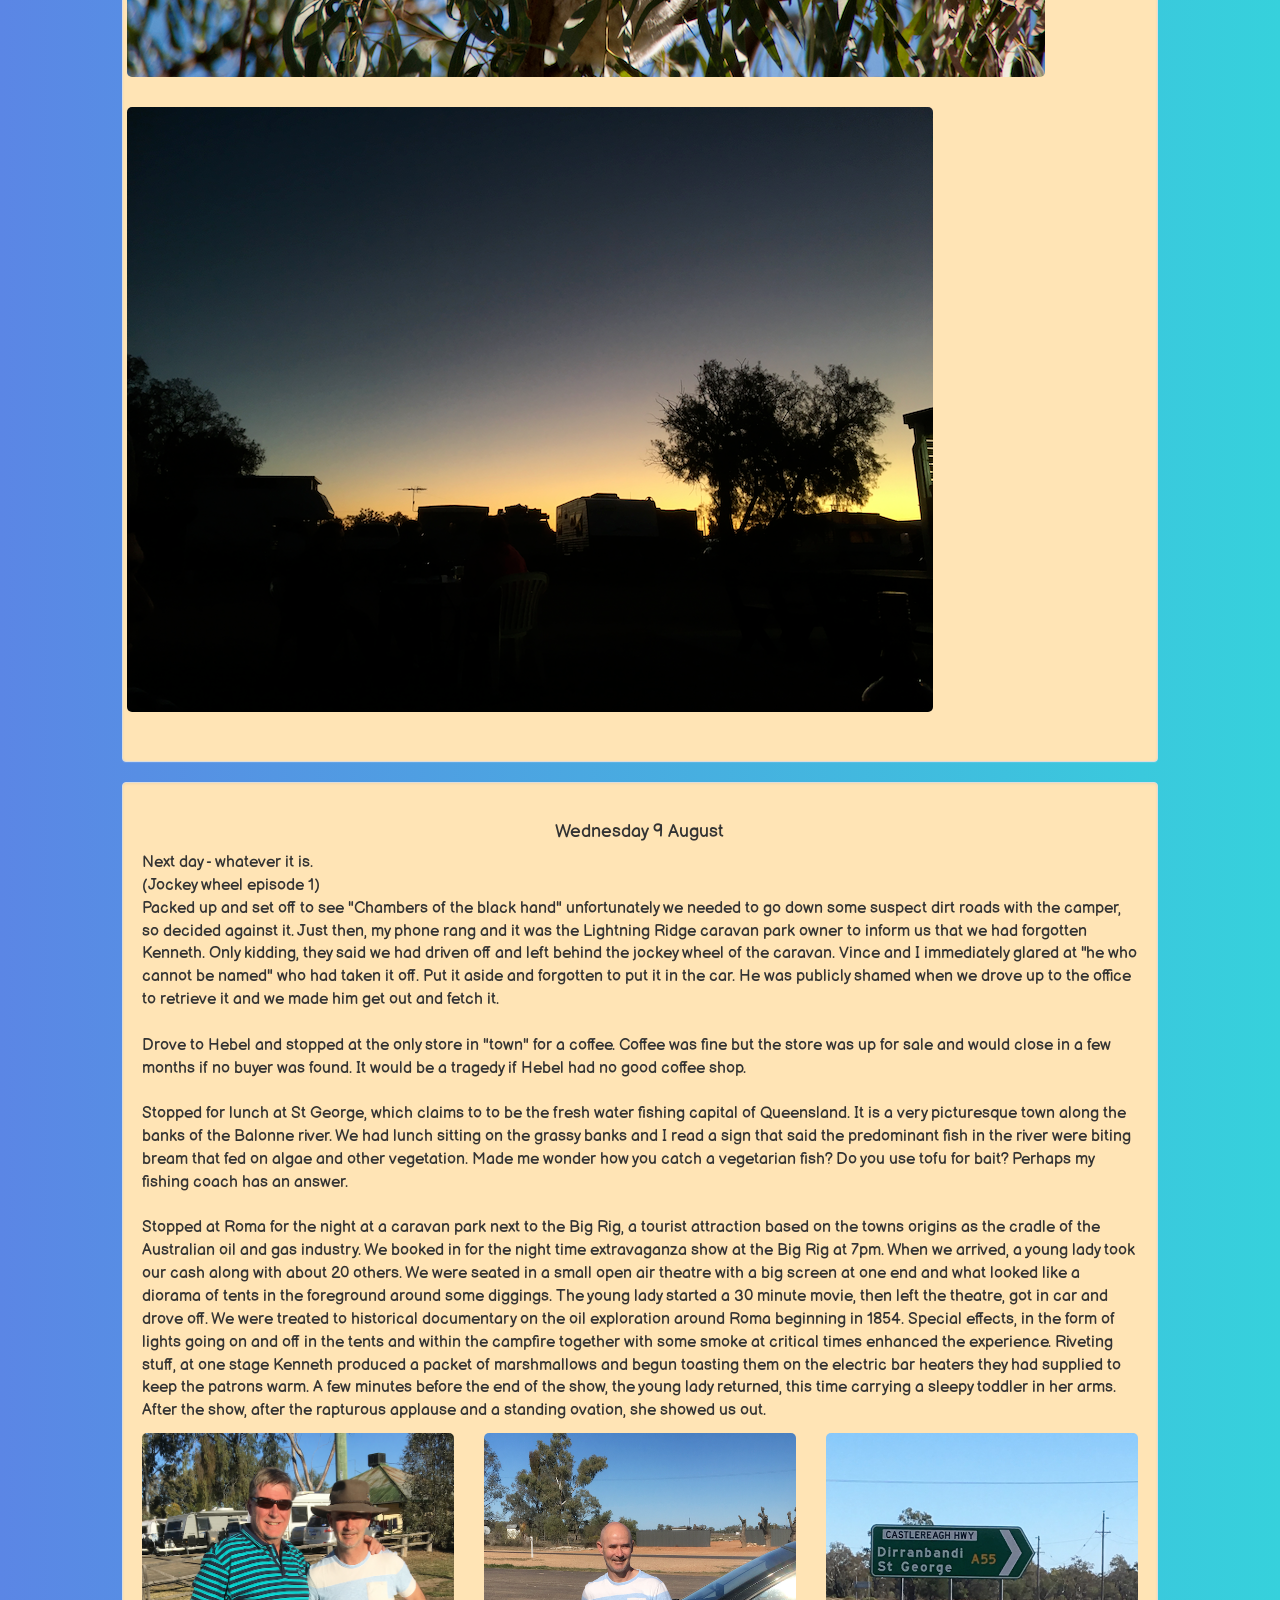
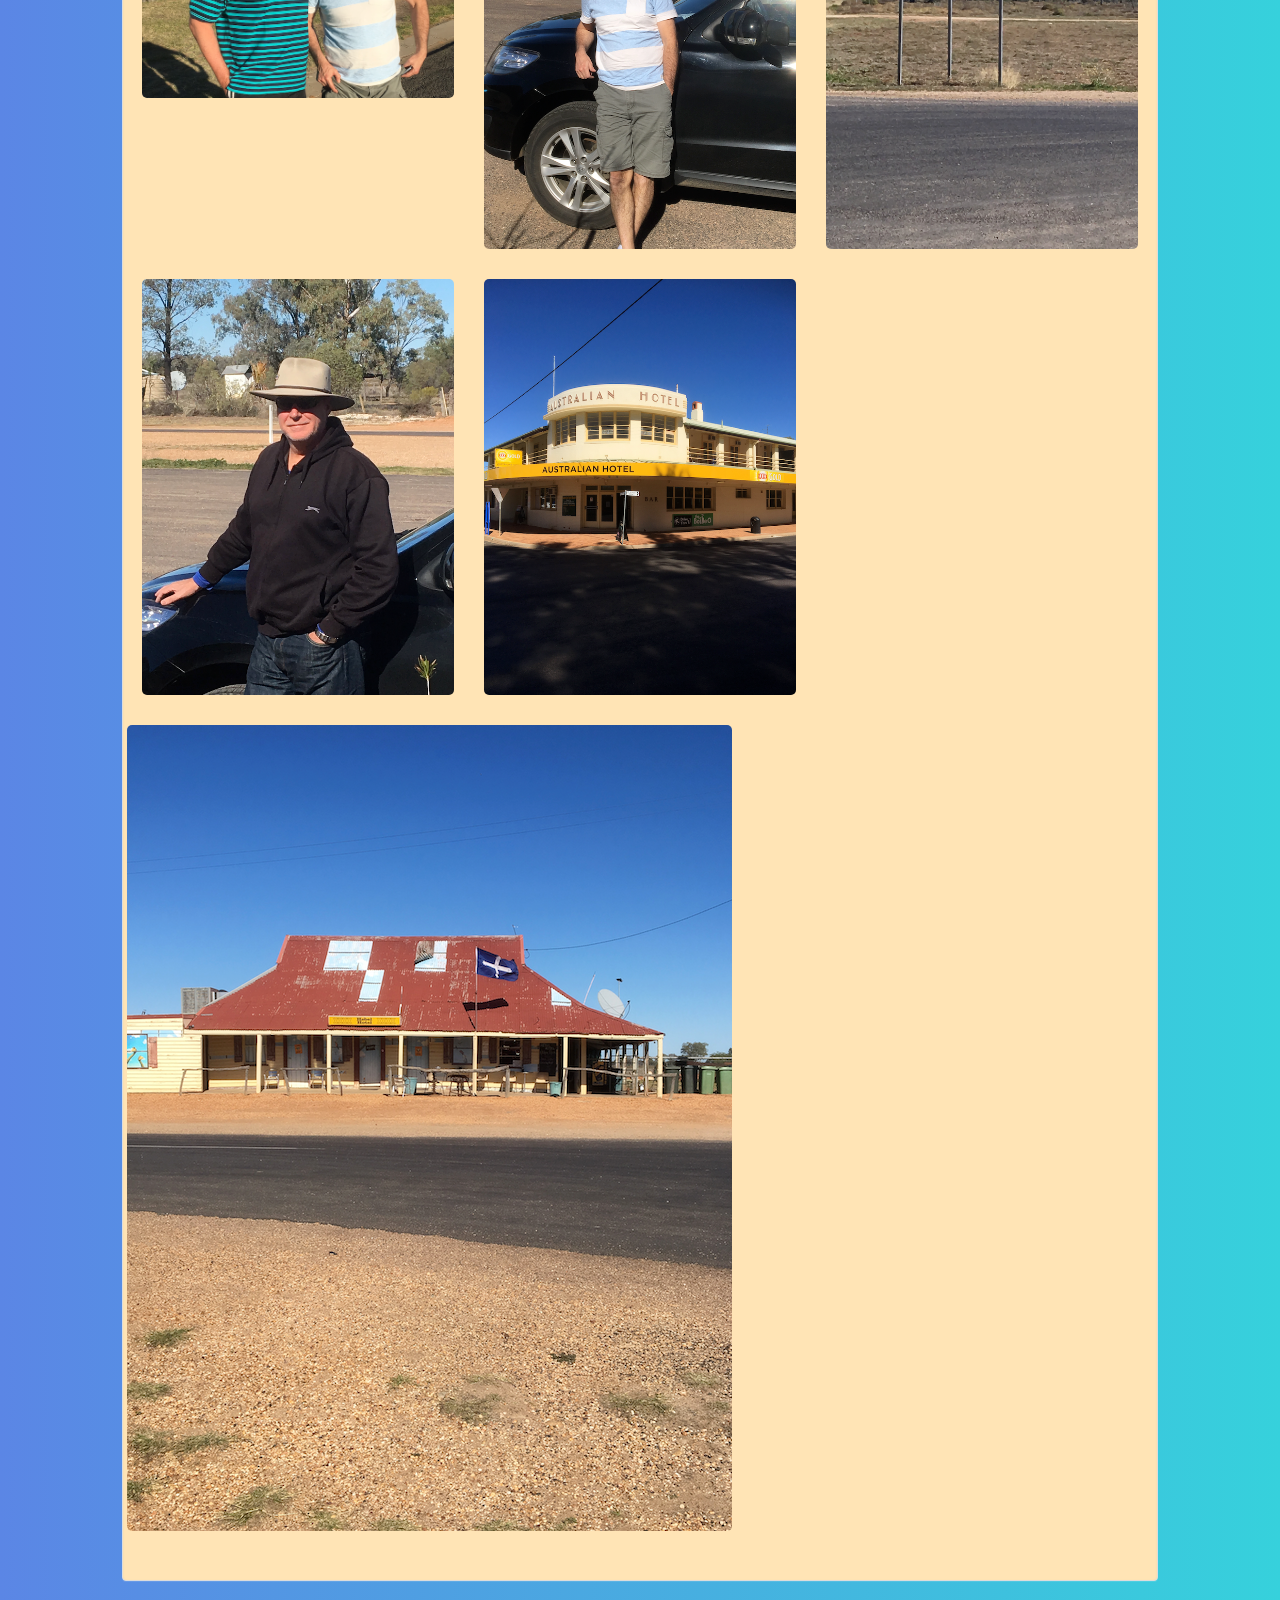
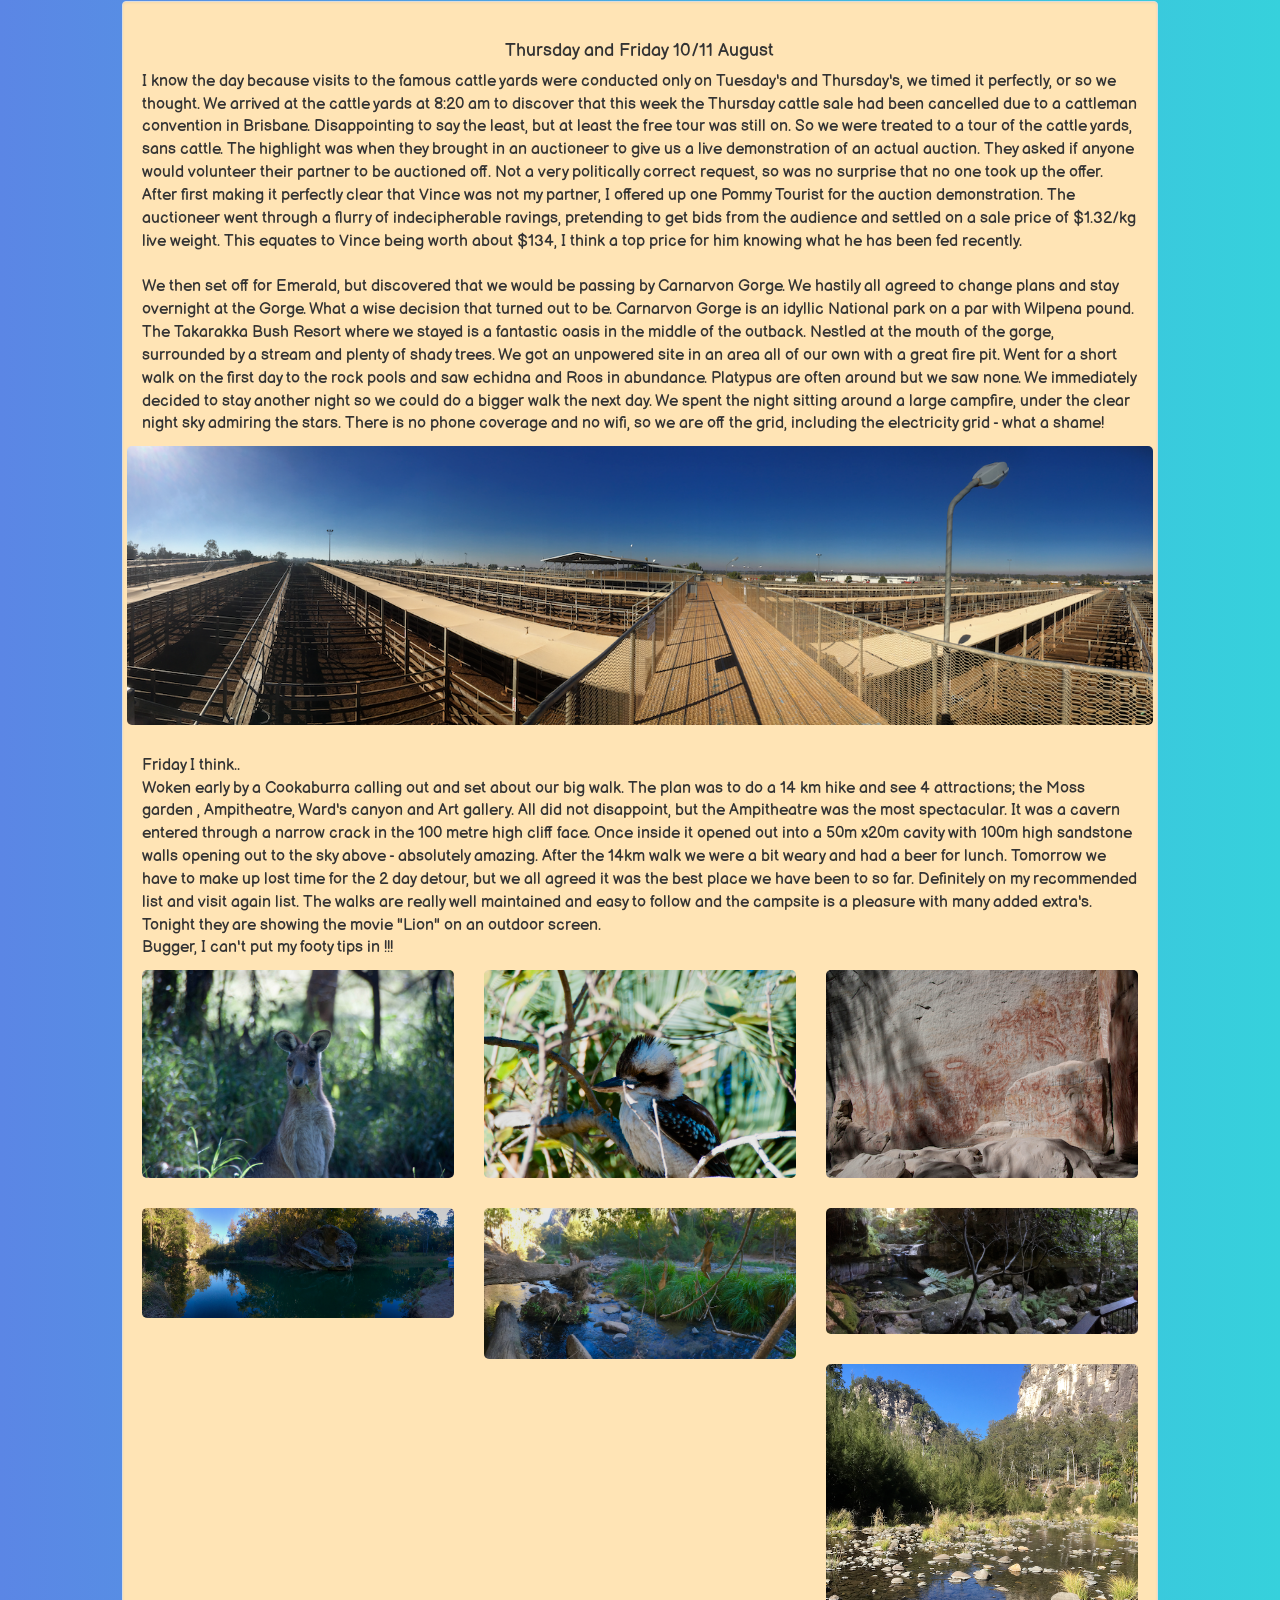
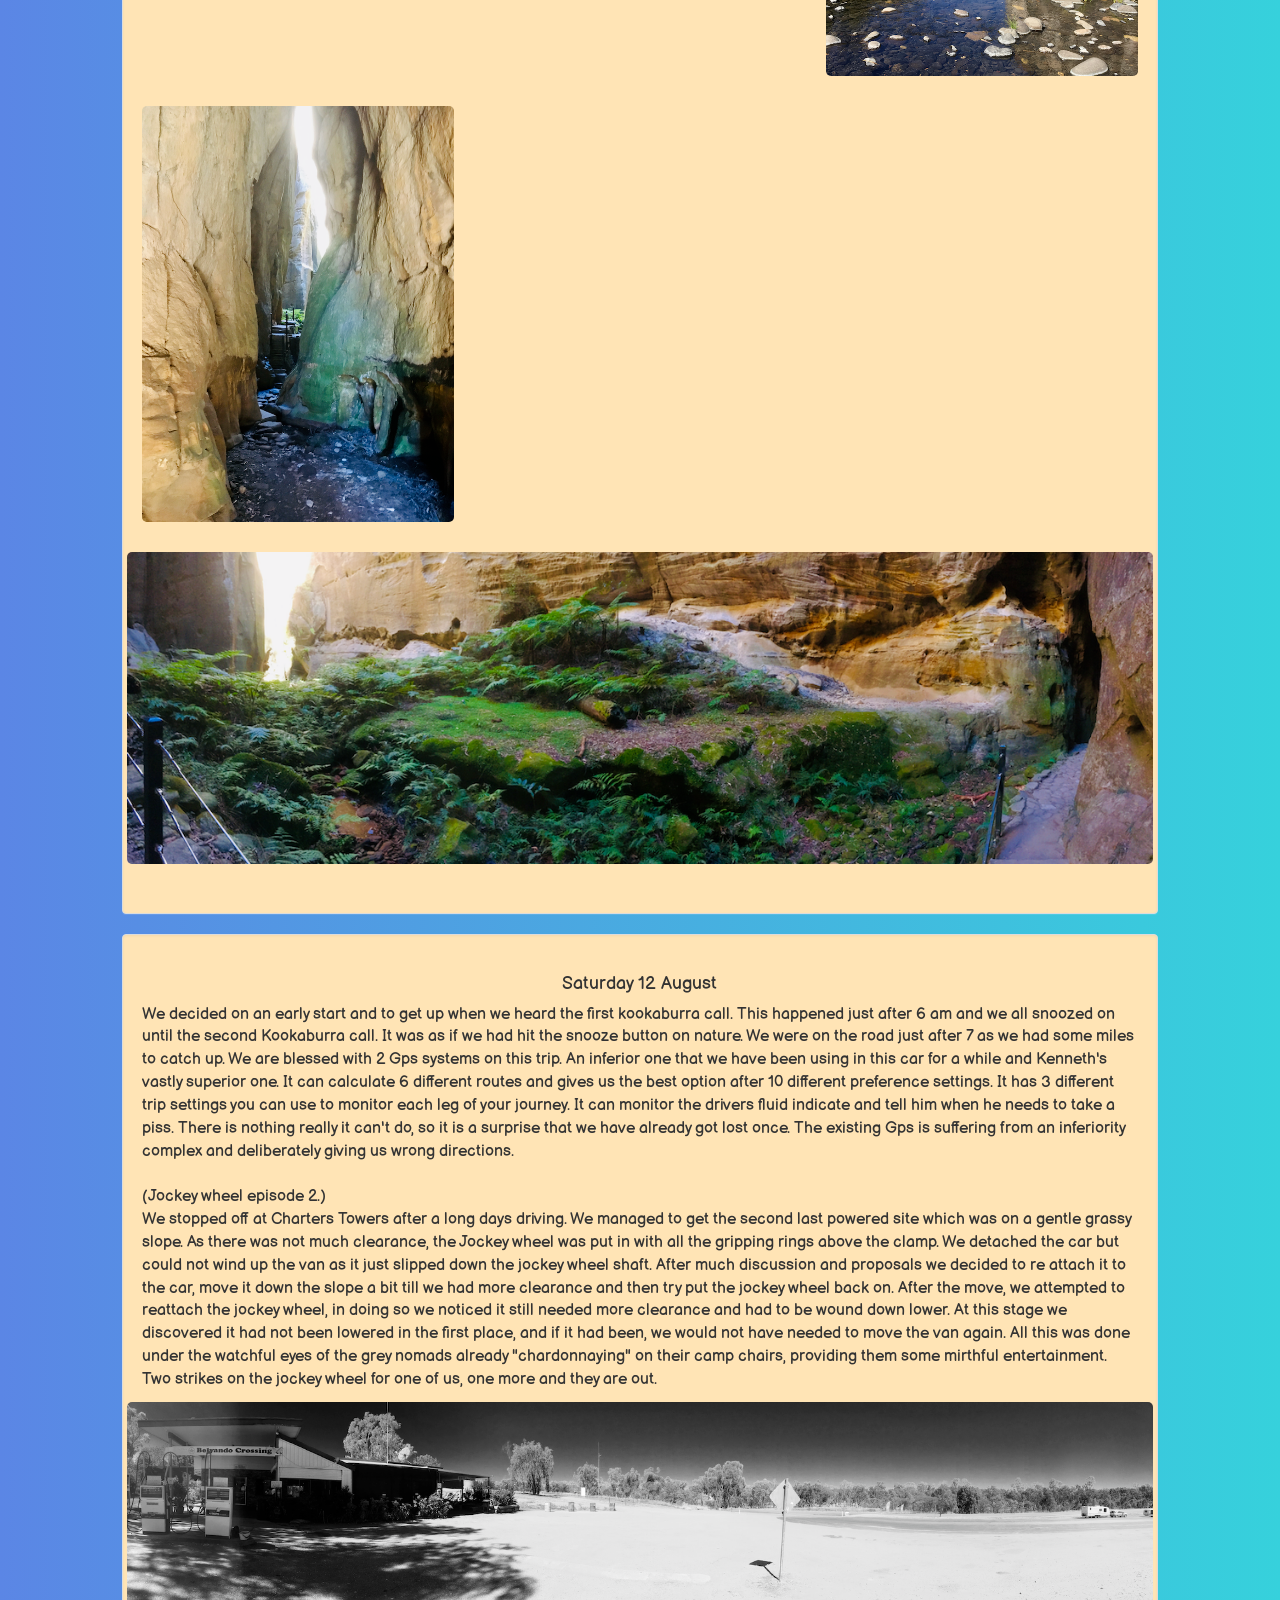
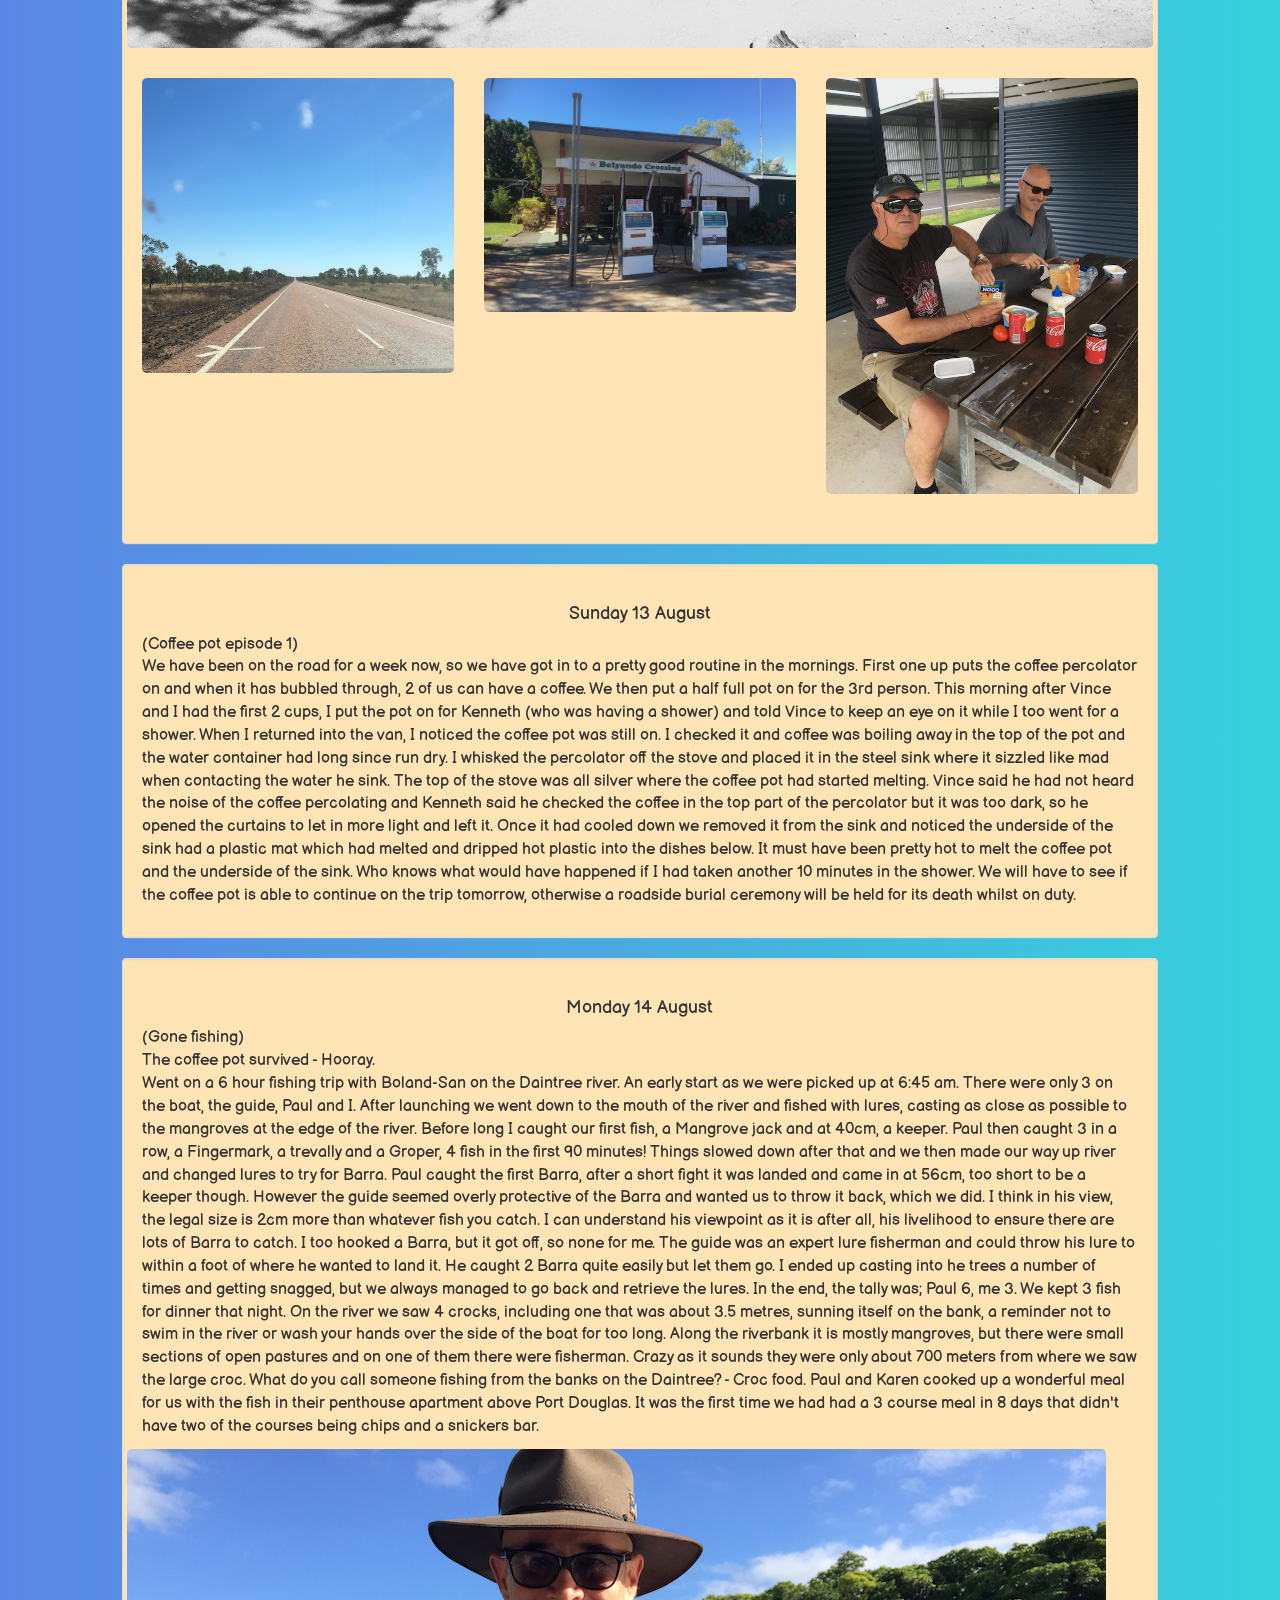
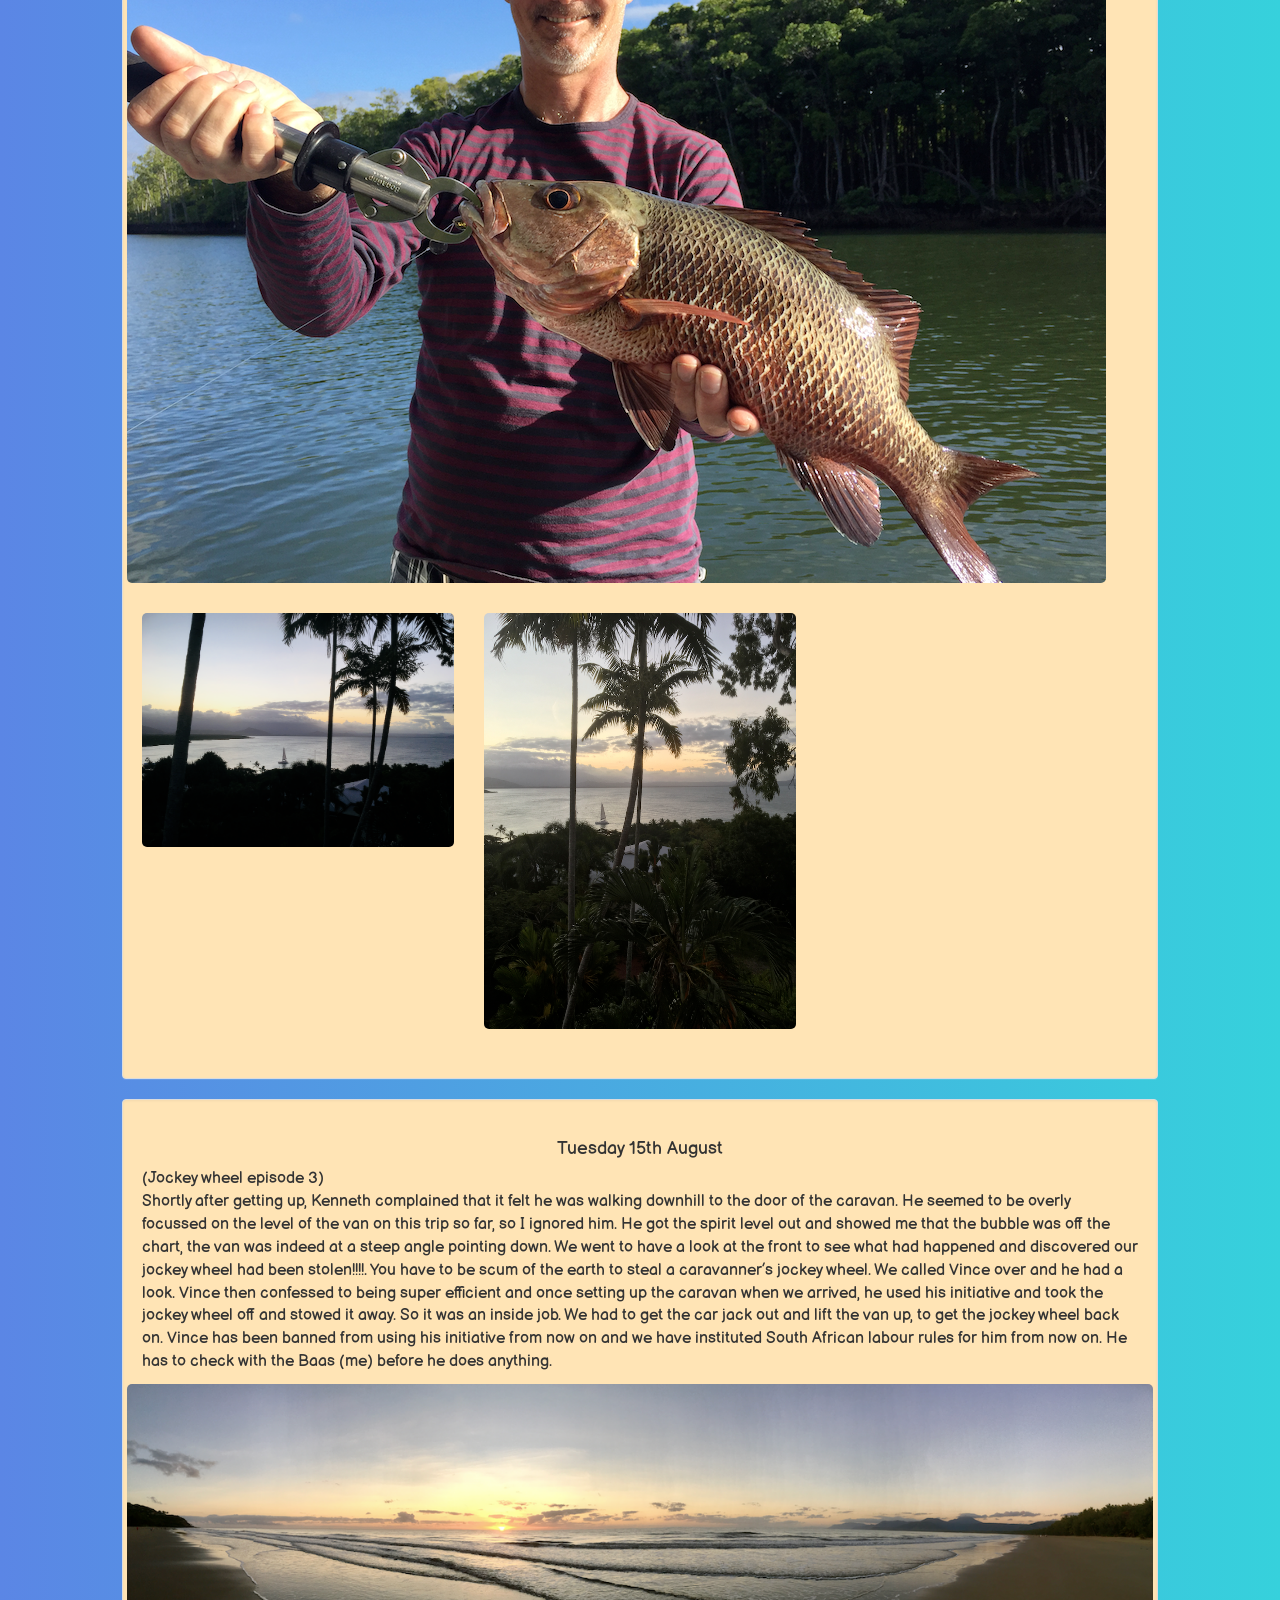
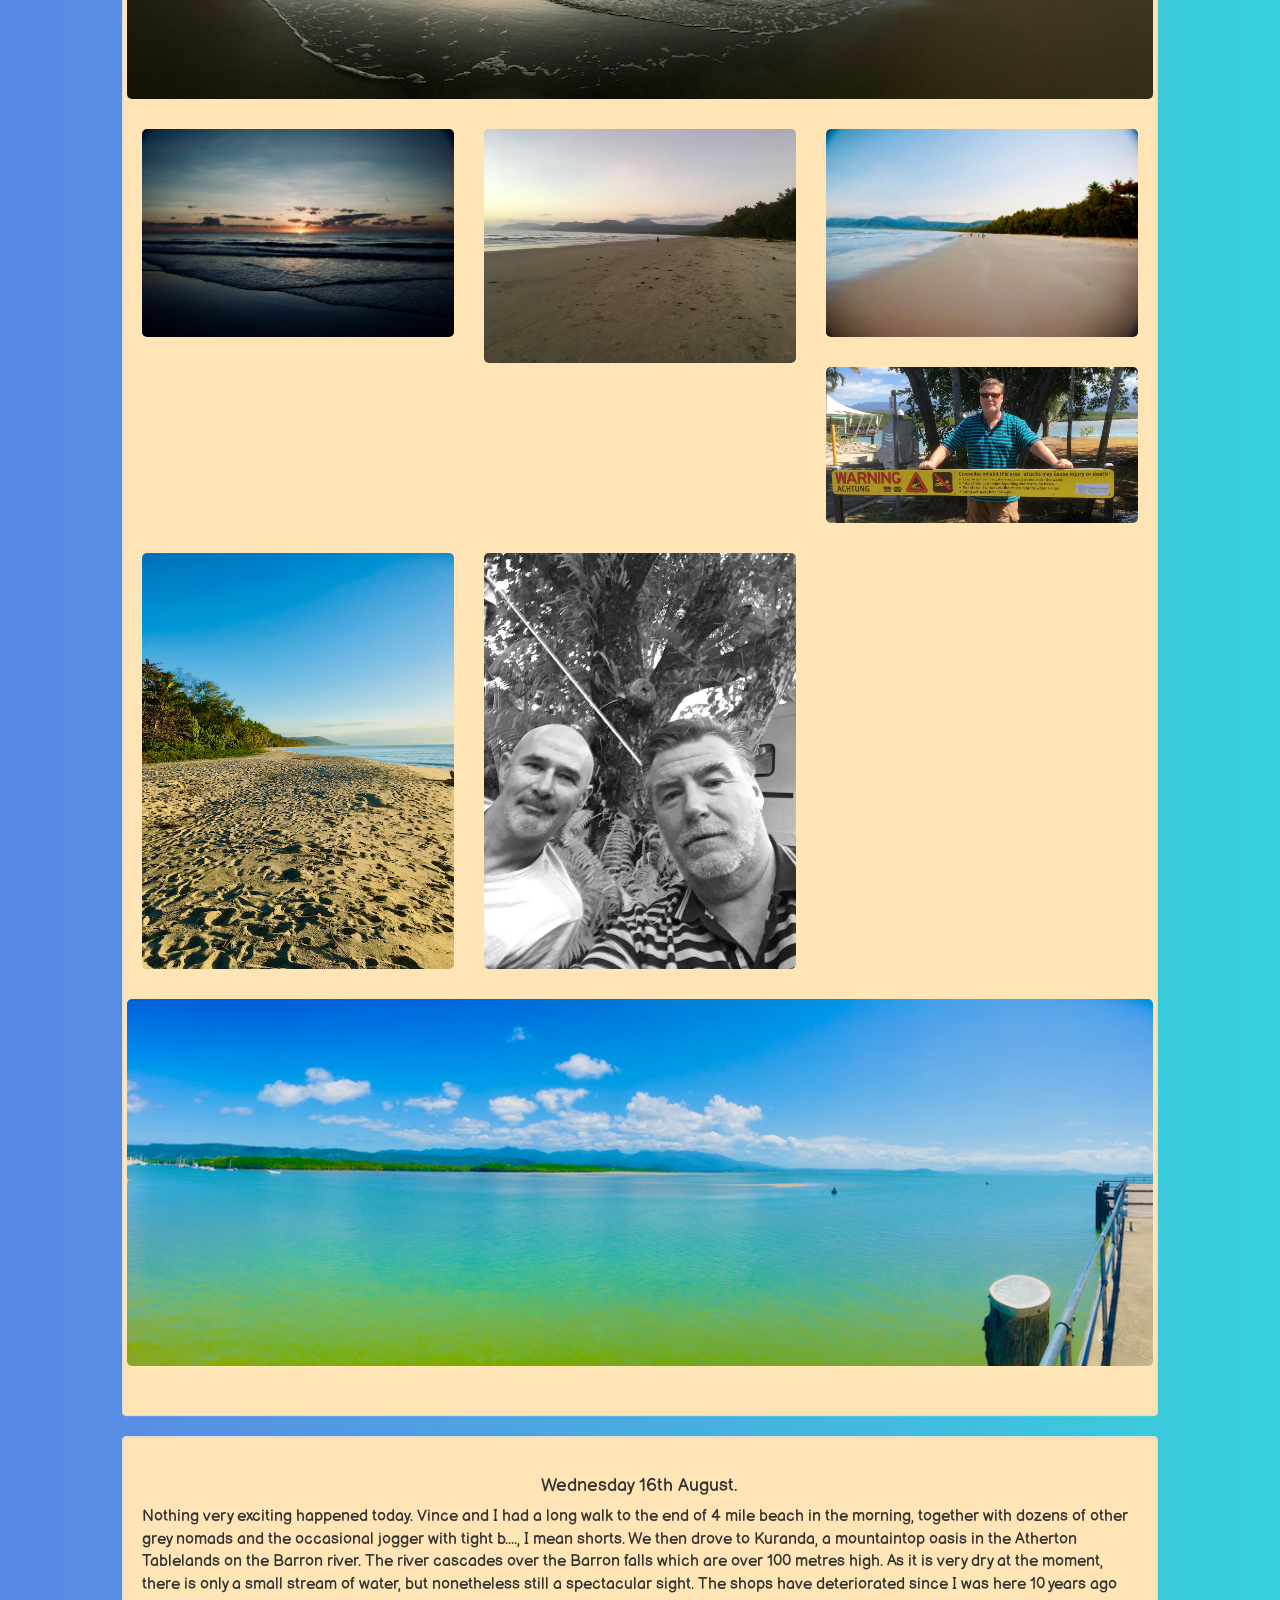
==== commit bc5b0408: "Added first Video" ====
--- a/index.html
+++ b/index.html
@@ -59,12 +59,13 @@
               <div class="gallery_product col-lg-4 col-md-4 col-sm-4 col-xs-6 ">
                   <img src="img/5.png" class="img-responsive">
               </div>
-              <!----  <div class="gallery_product col-4">
+                <div class="gallery_product col-4">
                 <video width="200" controls>
-                  <source src="video/vid-1.mp4" type="video/mp4">
+                  <source src="https://res.cloudinary.com/vincethewalker/video/upload/v1591522952/6_August_bazjez.mp4" type="video/mp4">
+                    
                   Your browser does not support HTML5 video.
                 </video>
-              </div> -->
+              </div> 
           </div>
           </div>
         </div>
--- a/css/style.css
+++ b/css/style.css
@@ -6,10 +6,7 @@
 
 }
 .well {
-    background: #abbaab;  /* fallback for old browsers */
-    background: -webkit-linear-gradient(to right, #ffffff, #abbaab) !important;  /* Chrome 10-25, Safari 5.1-6 */
-    background: linear-gradient(to right, #ffffff, #abbaab) !important; /* W3C, IE 10+/ Edge, Firefox 16+, Chrome 26+, Opera 12+, Safari 7+ */
-
+    background: #ffe4b5 !important;
 }
 .navbar {
     text-align: center;
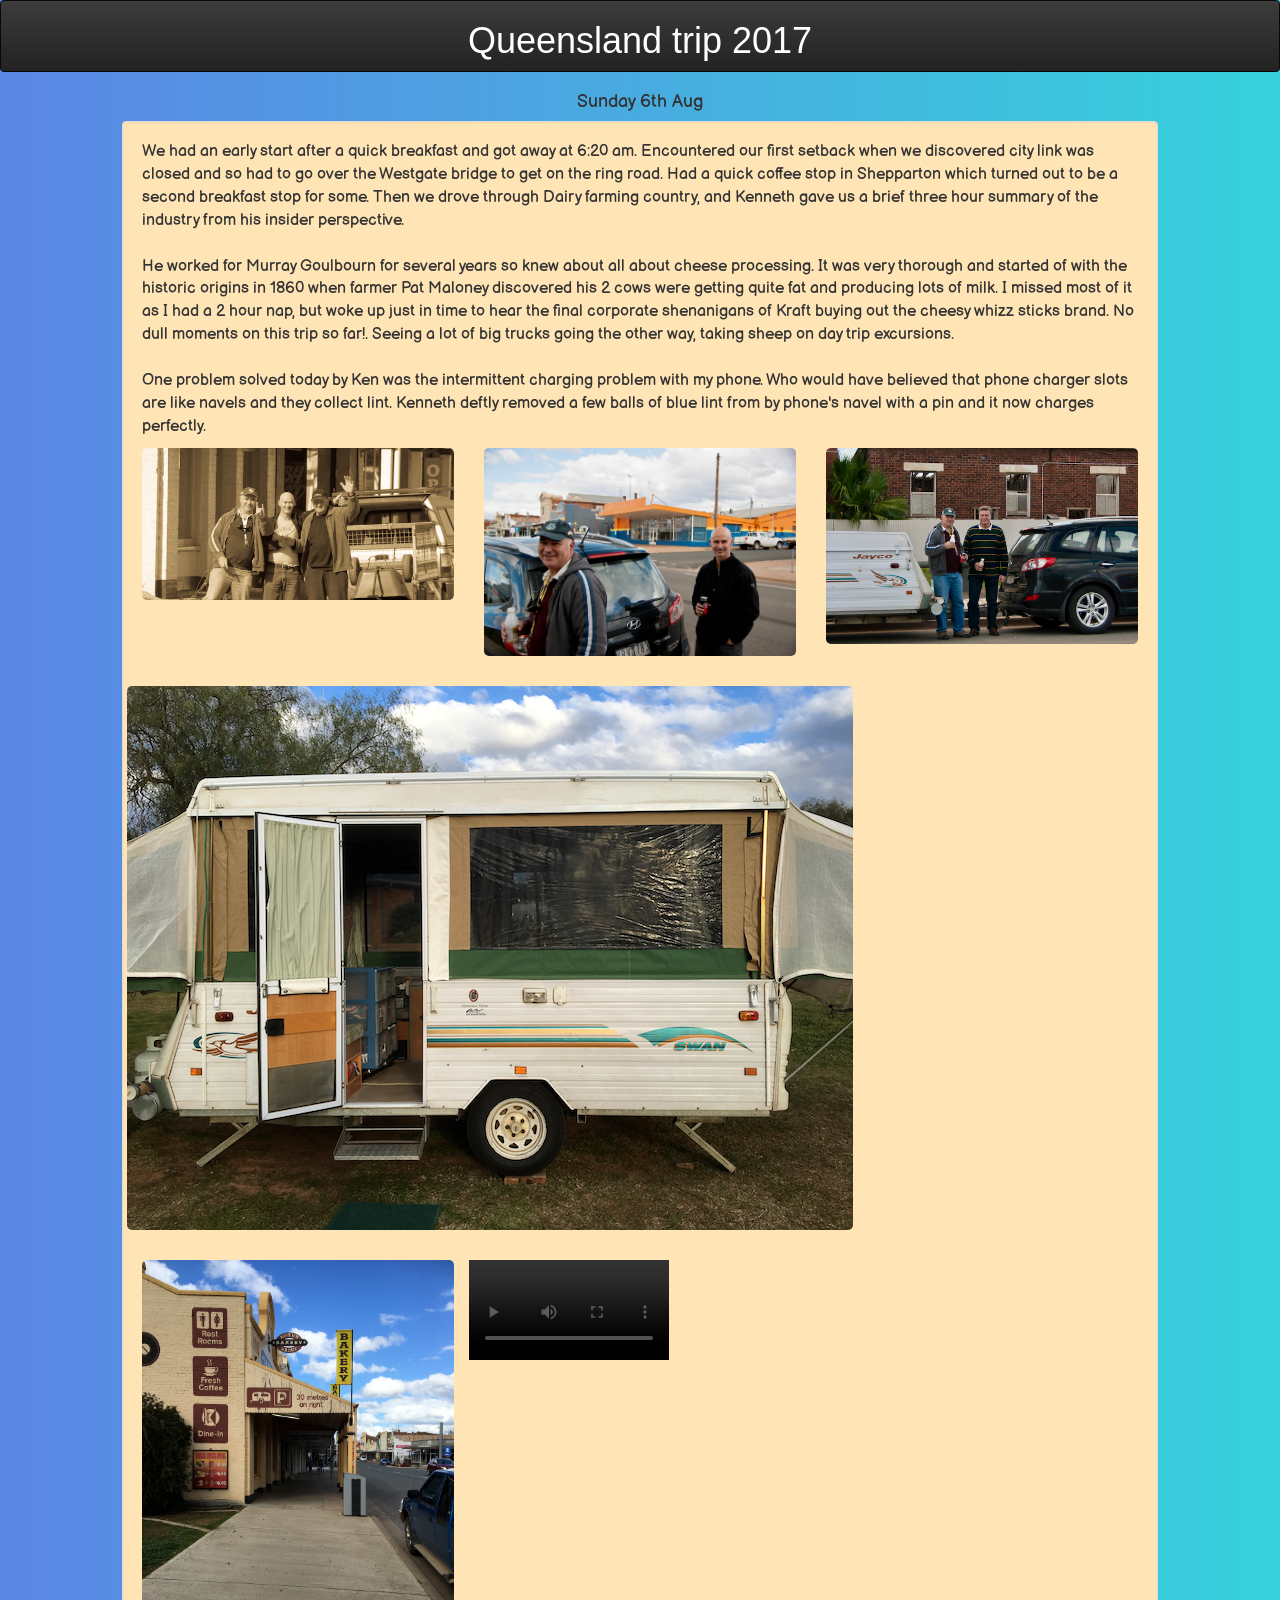
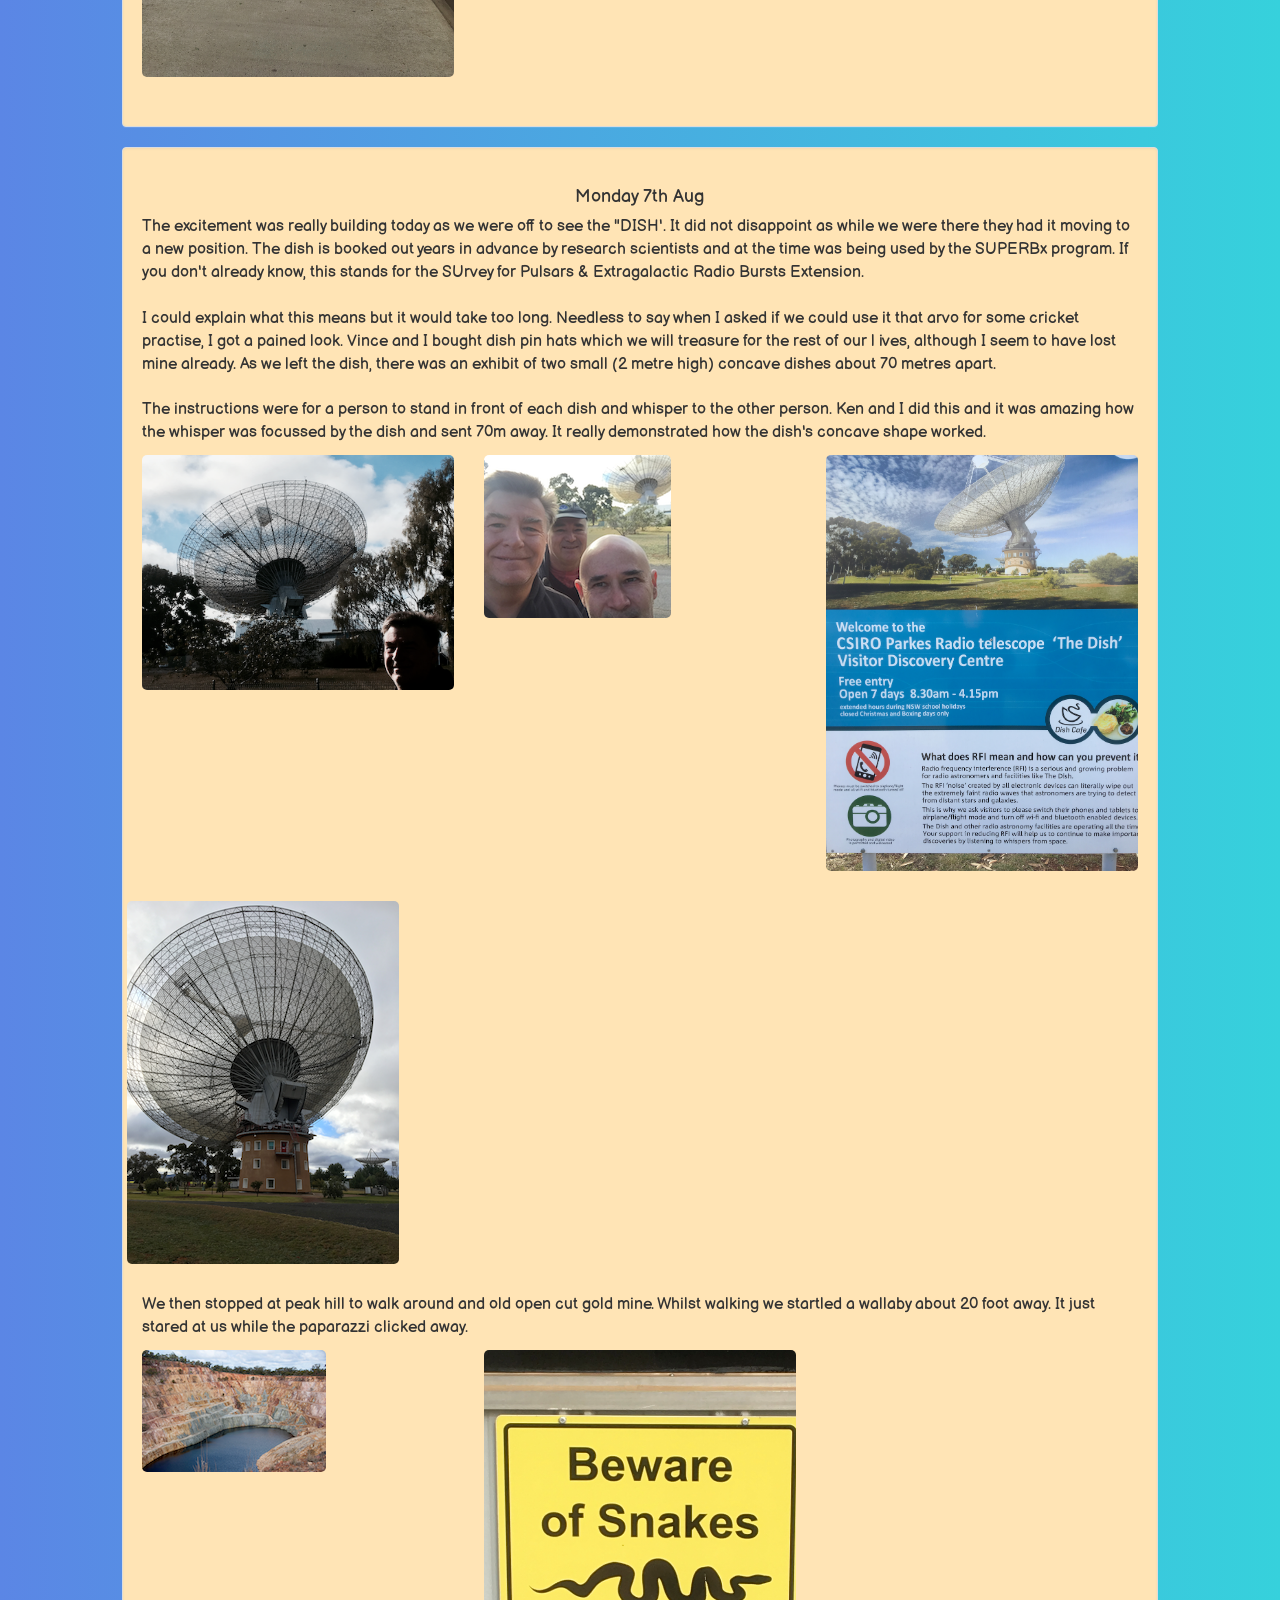
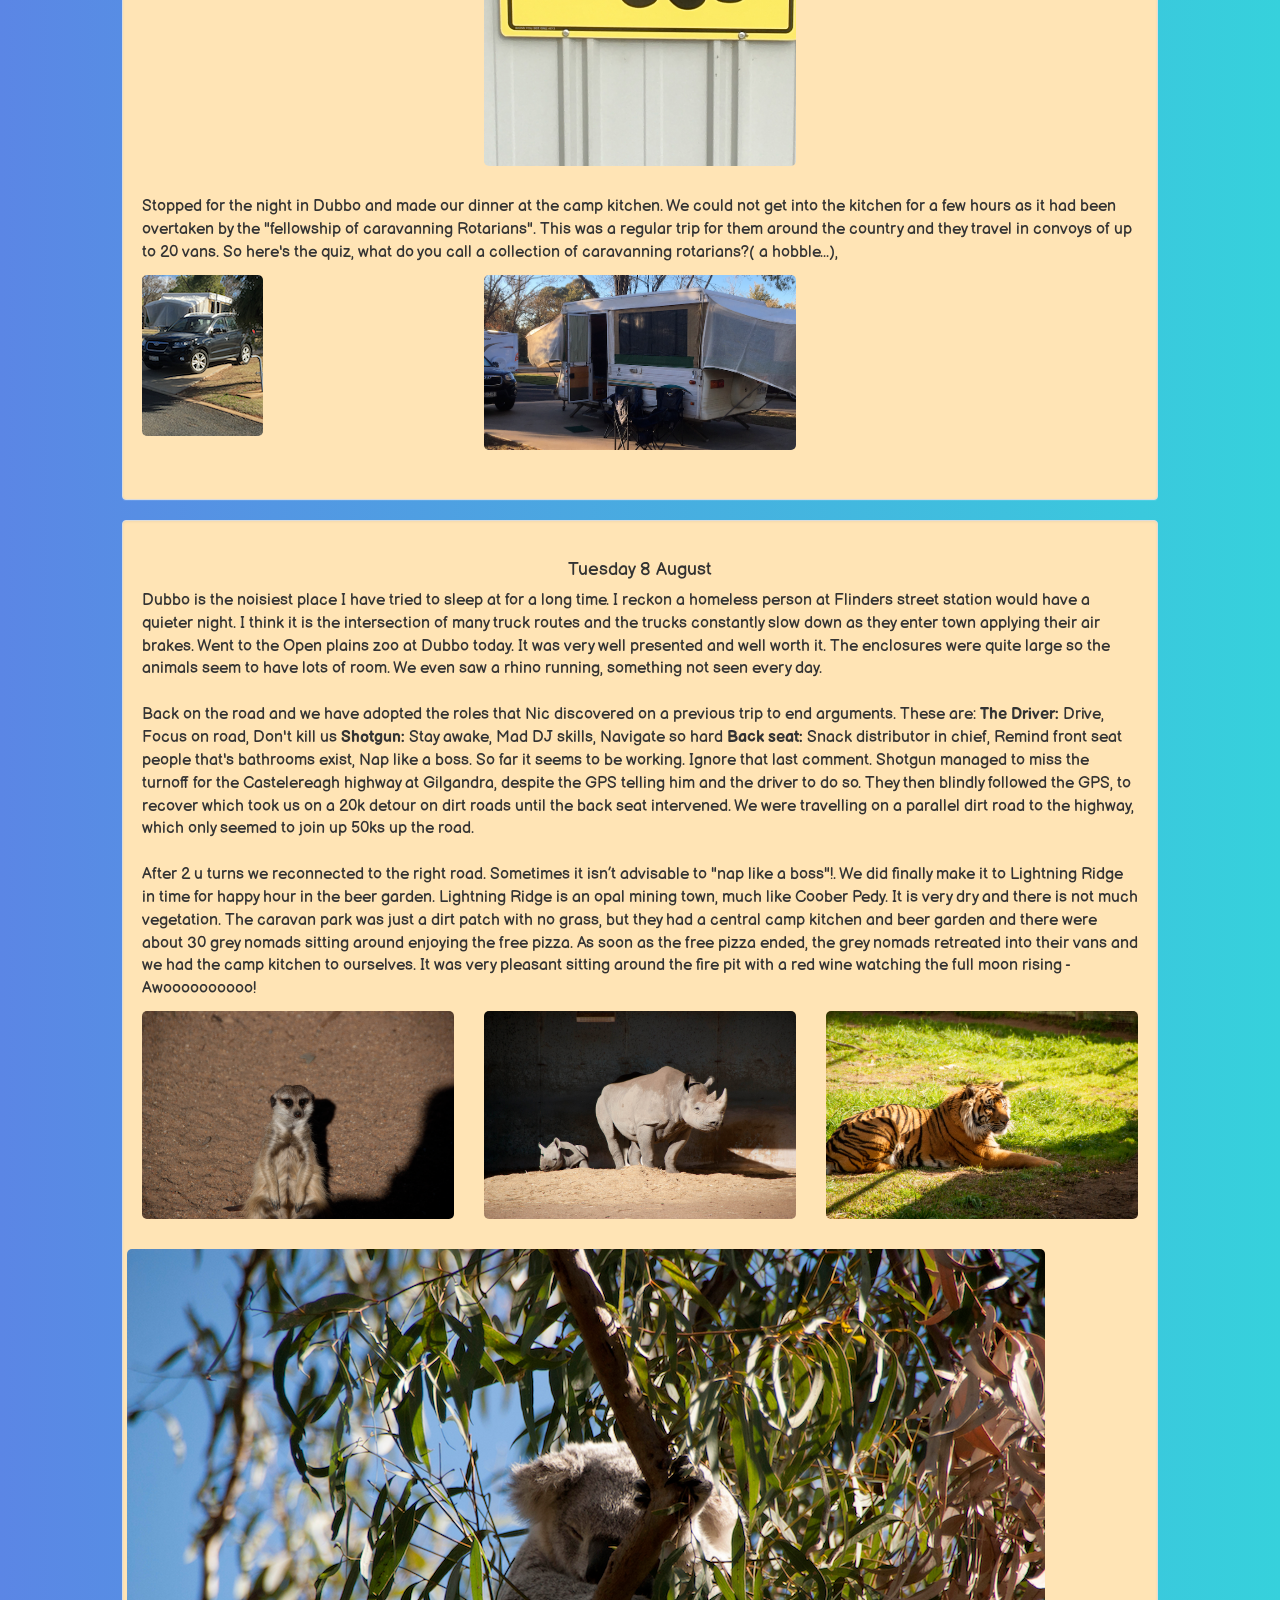
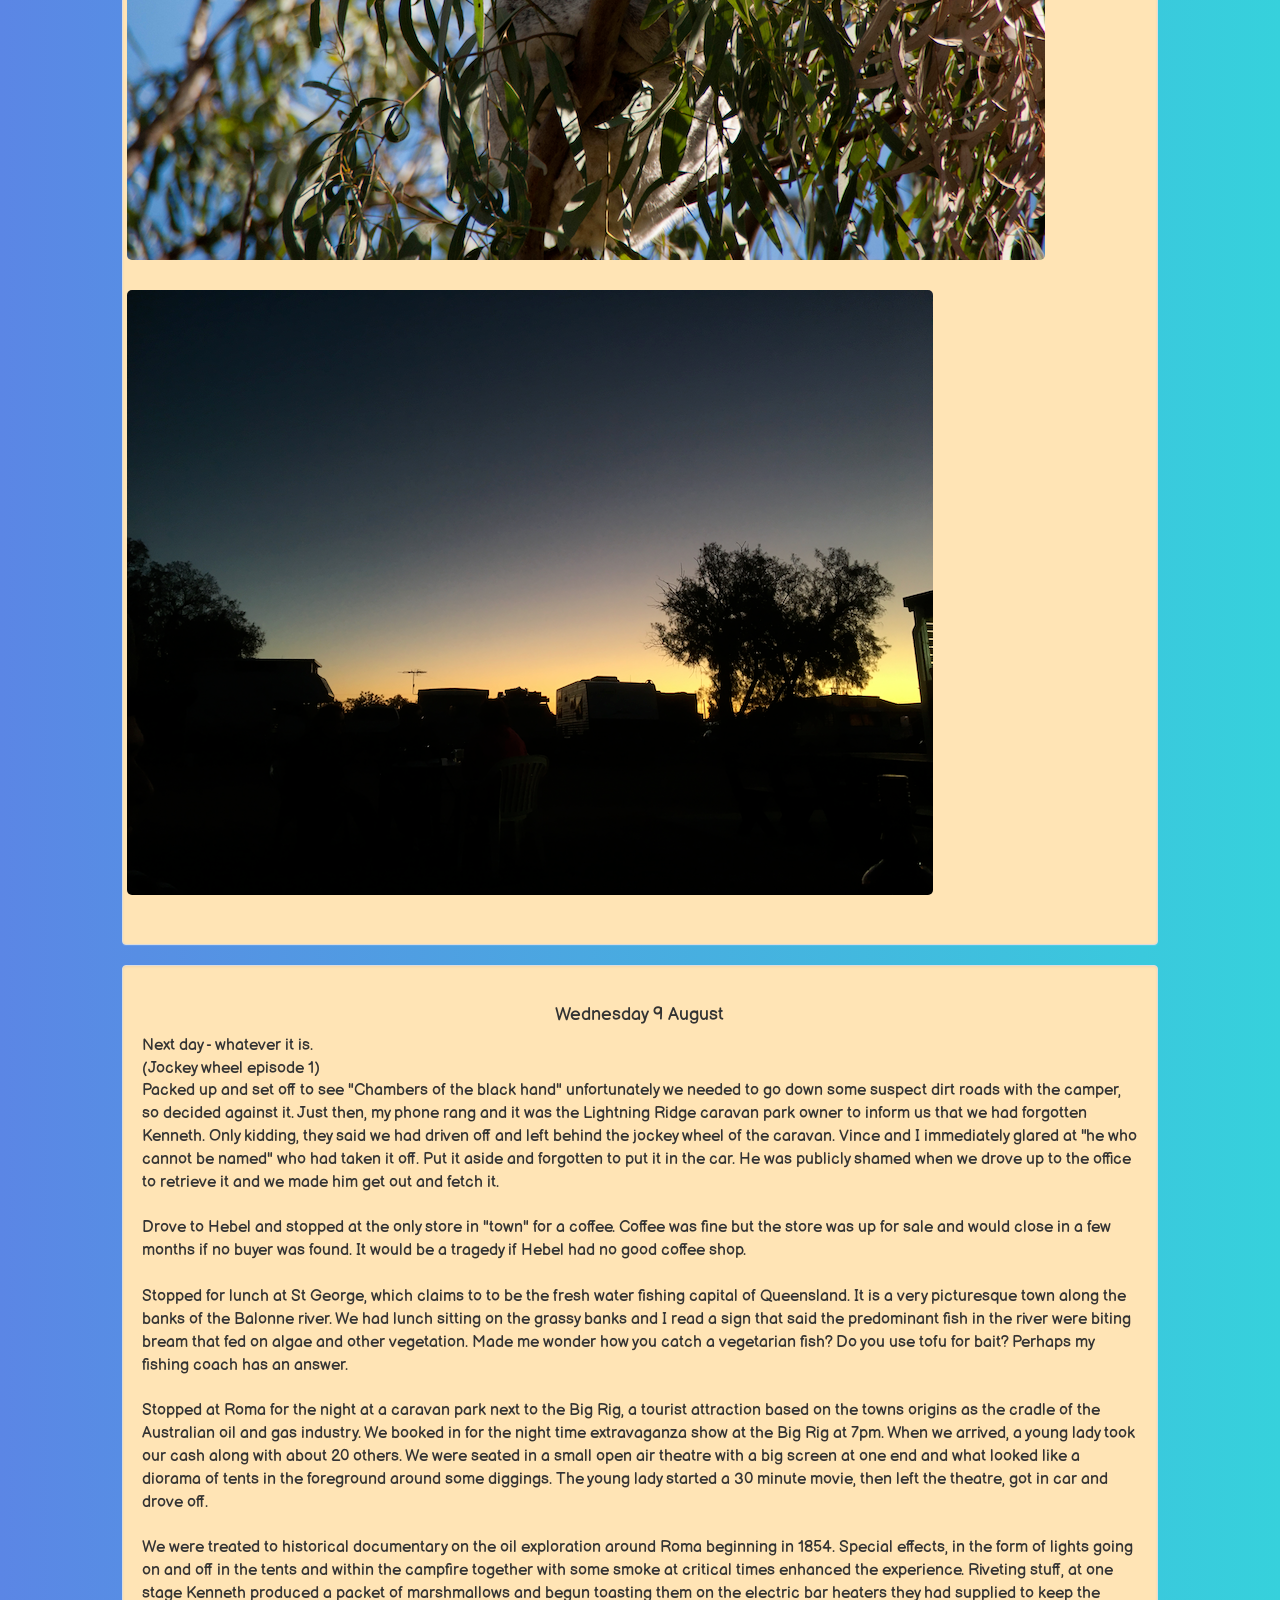
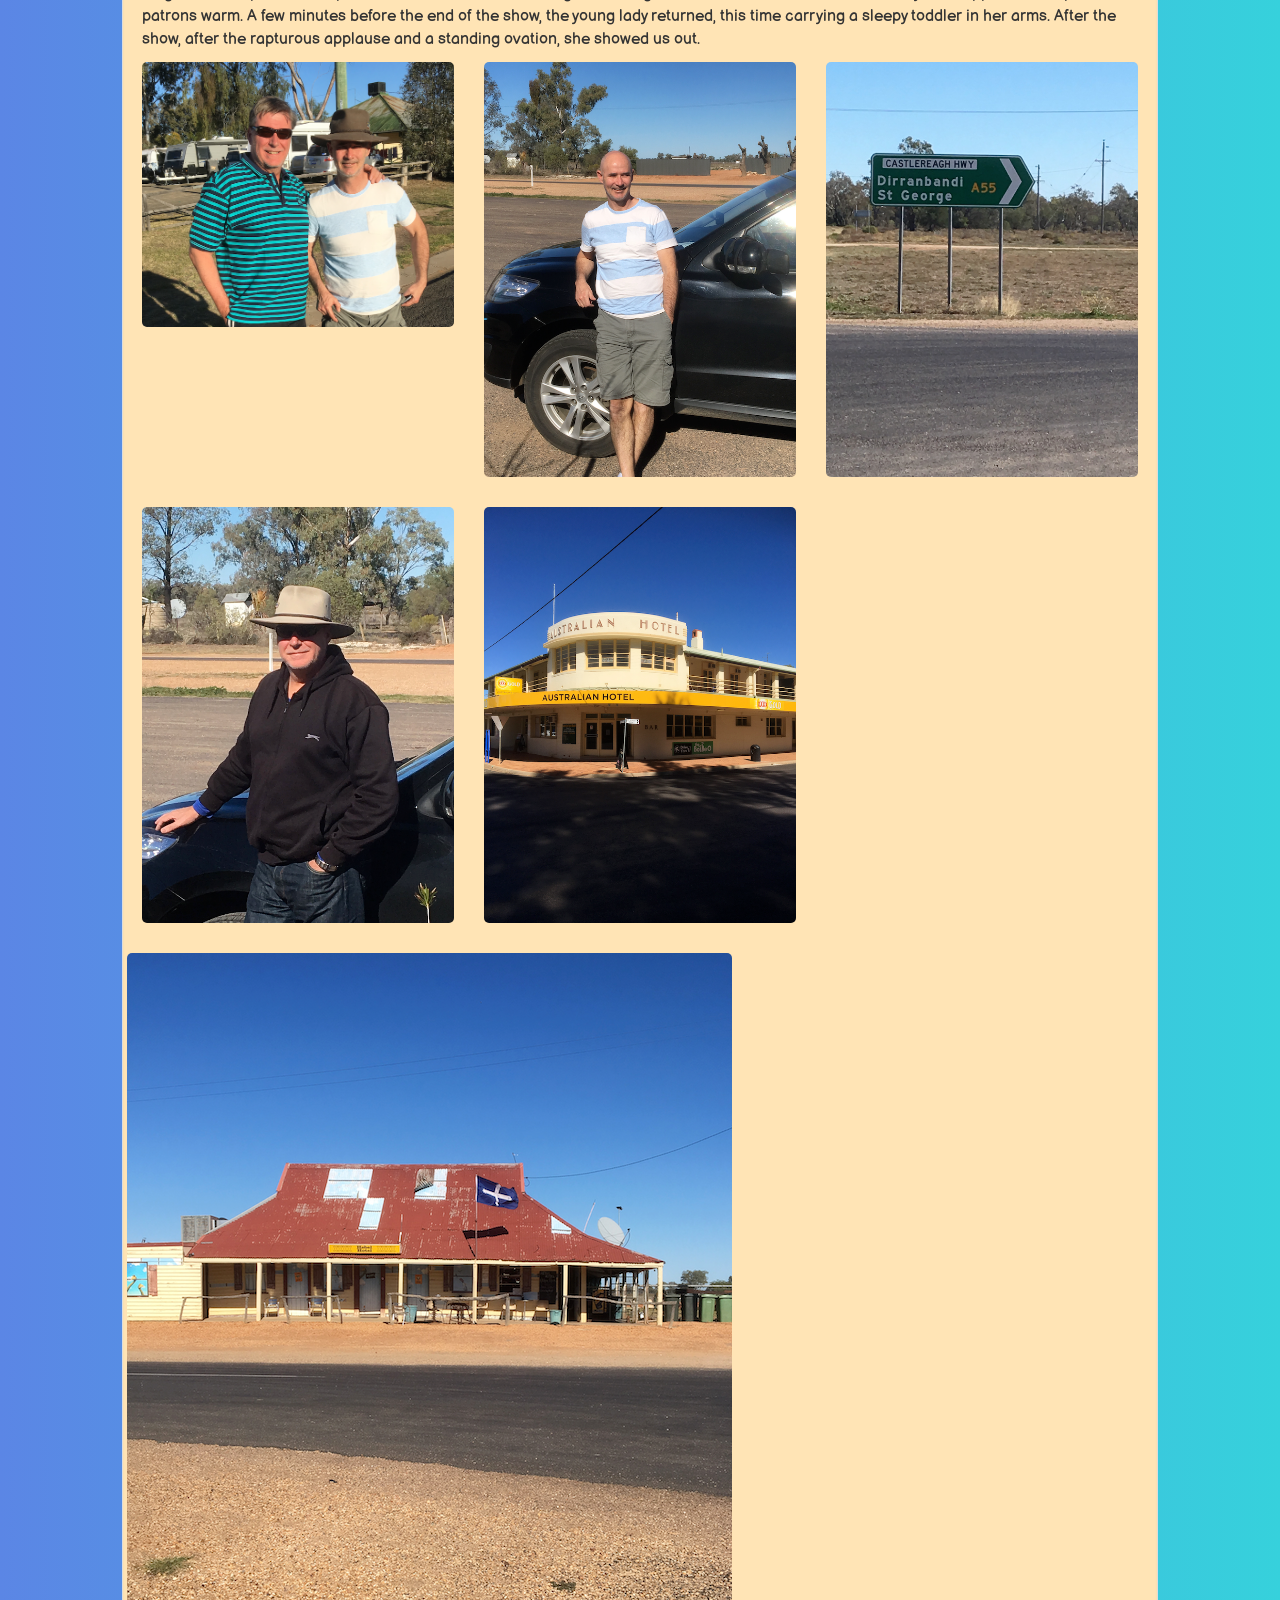
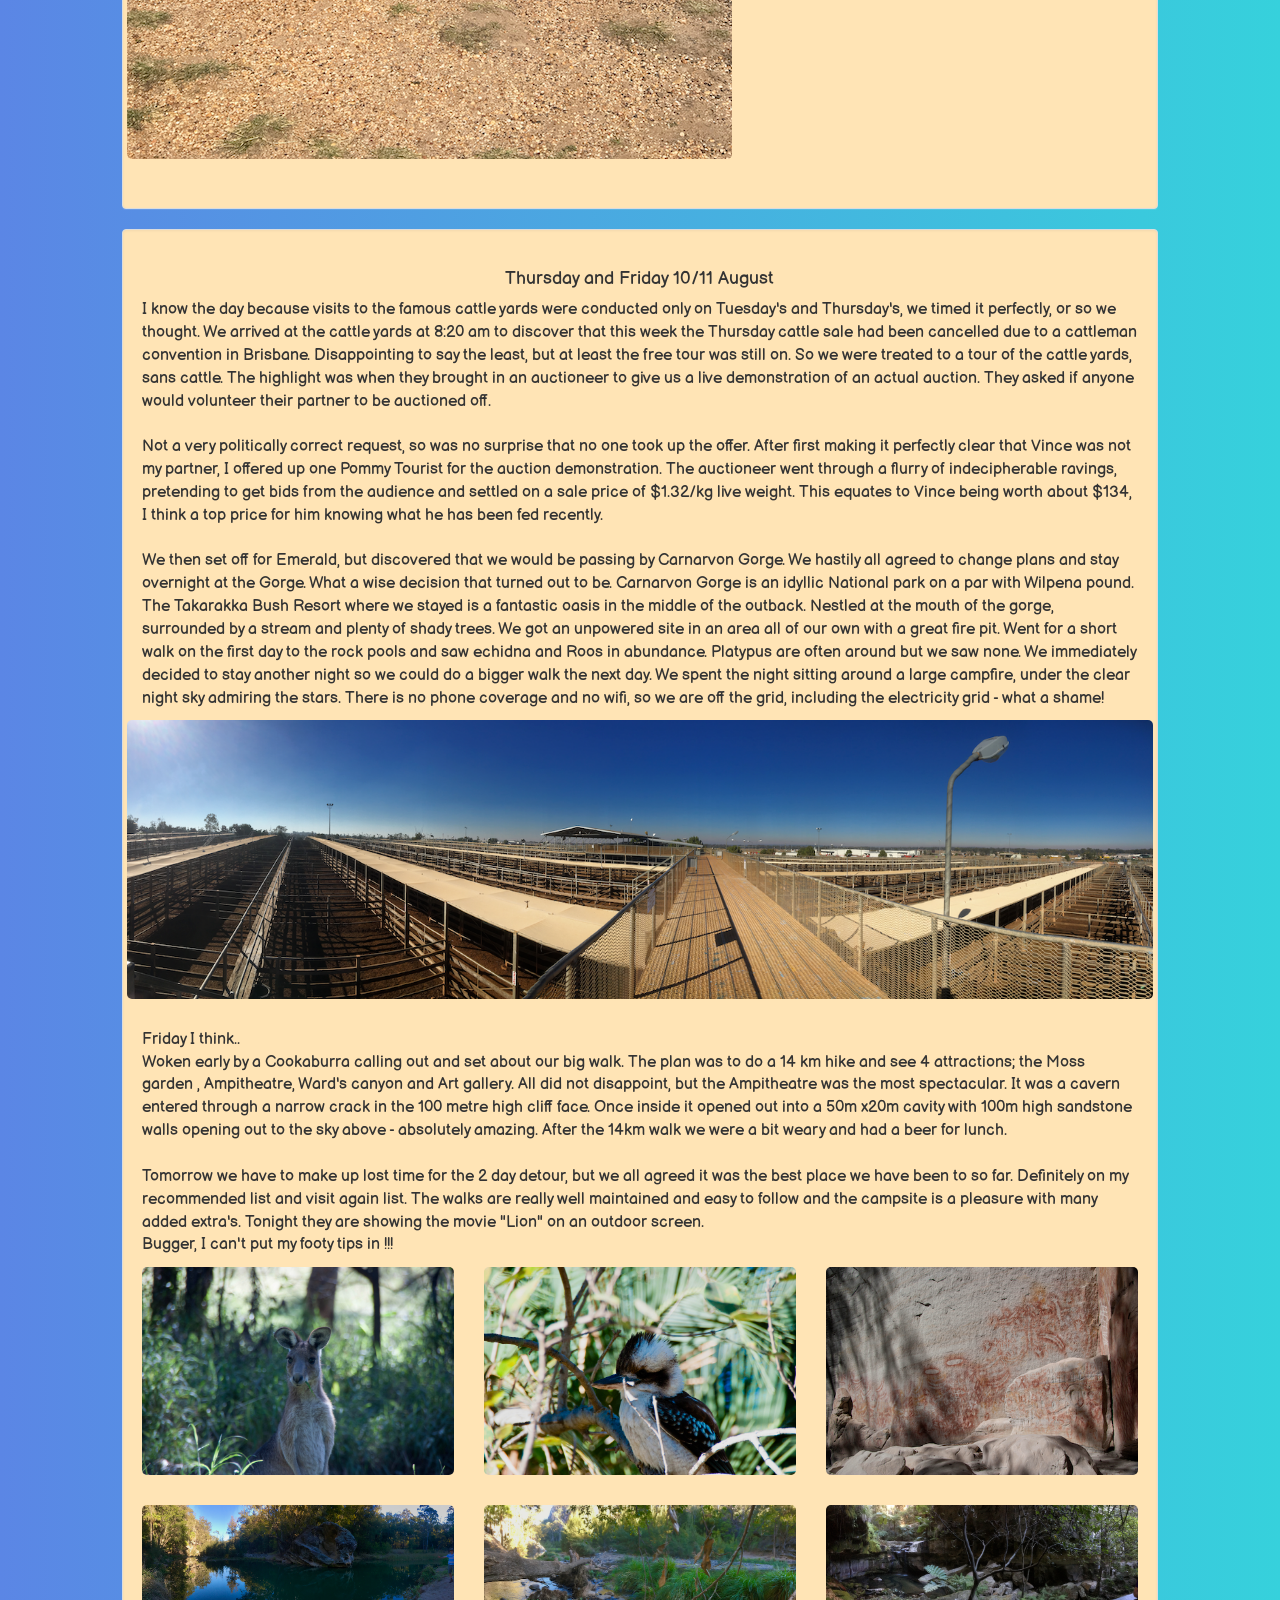
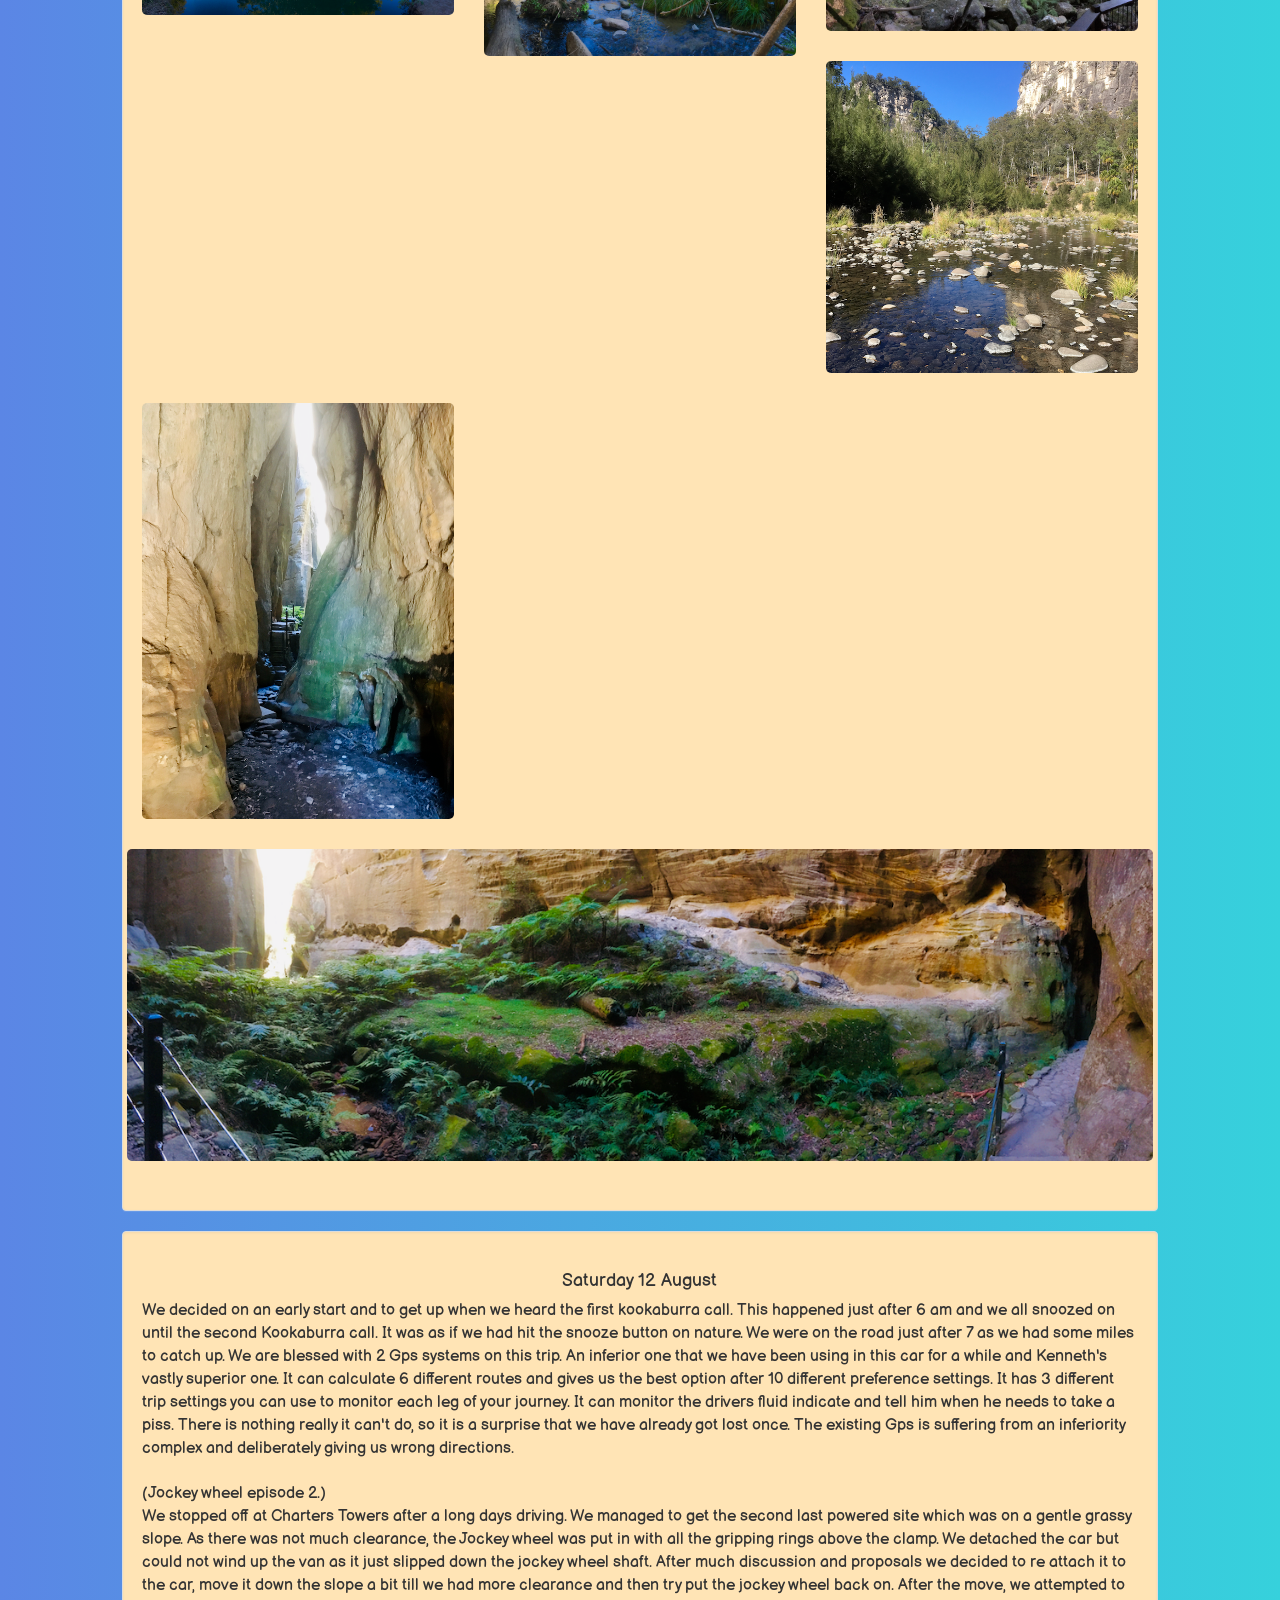
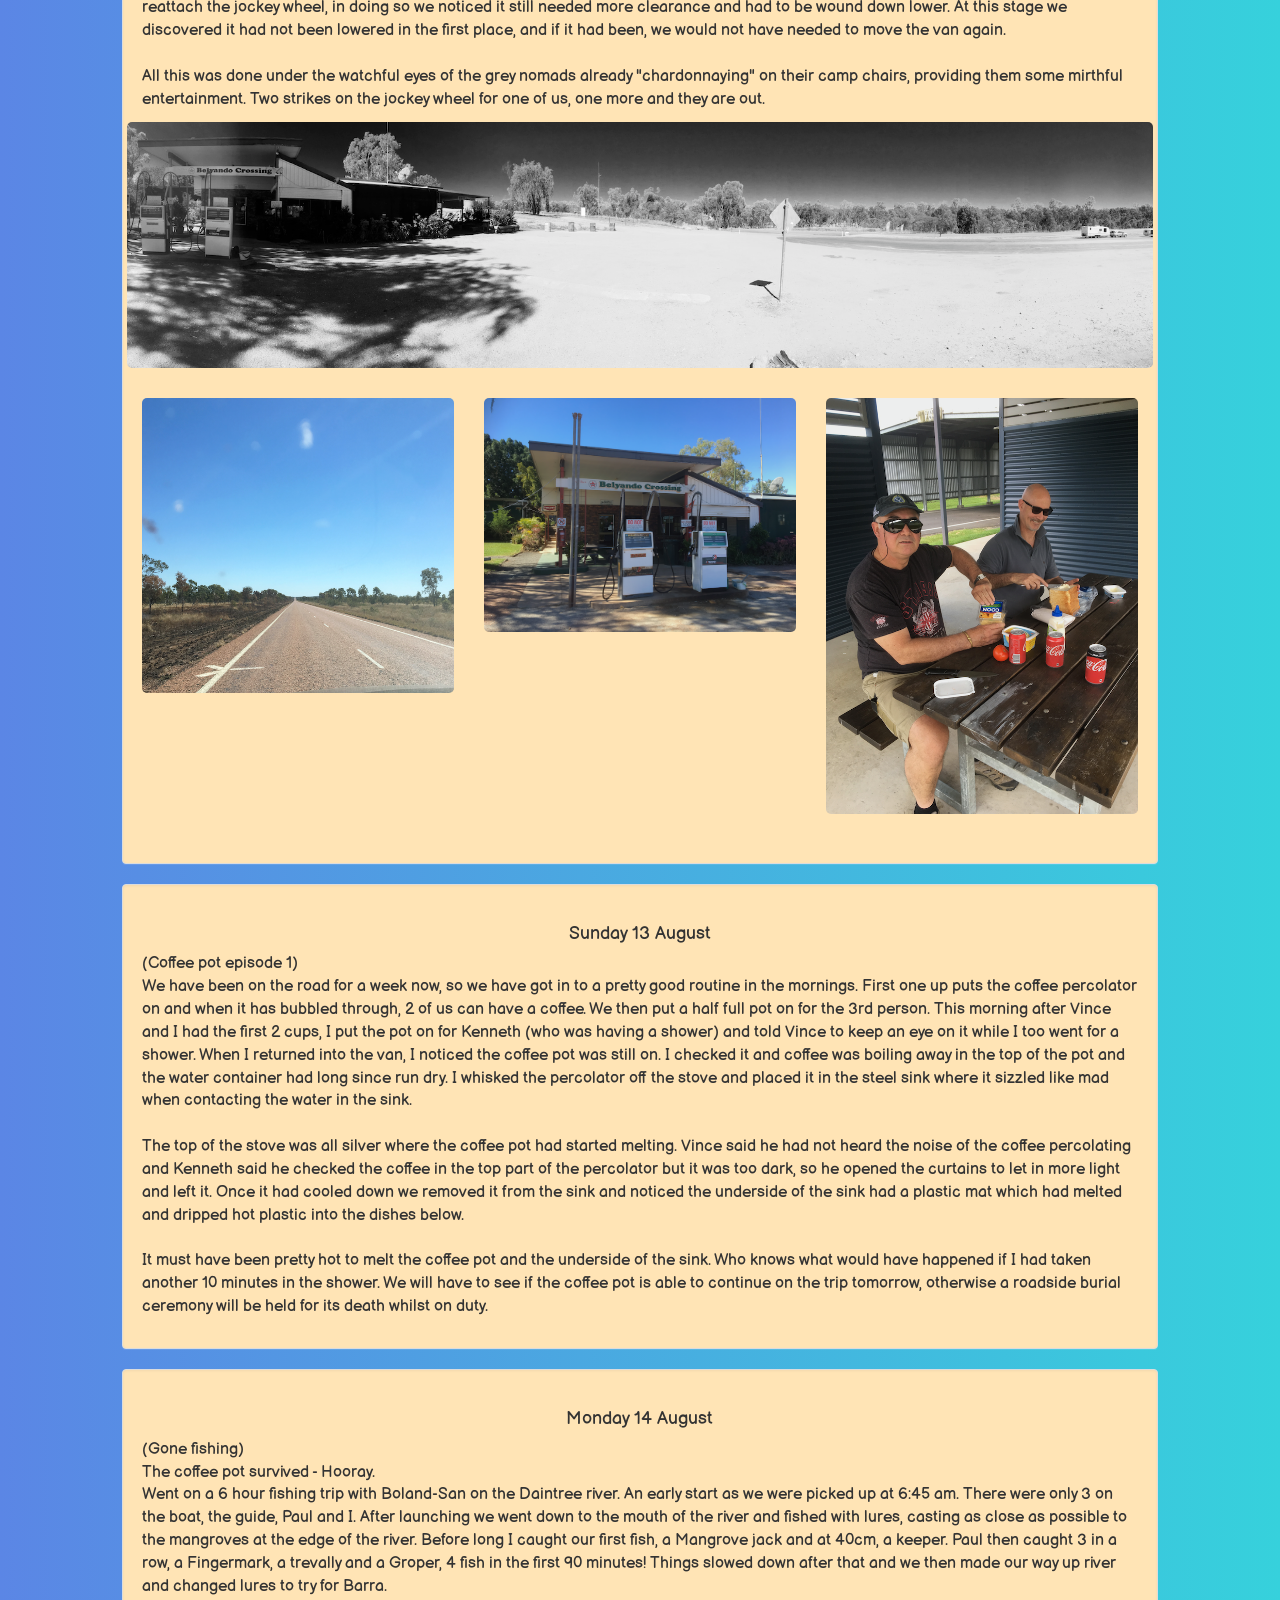
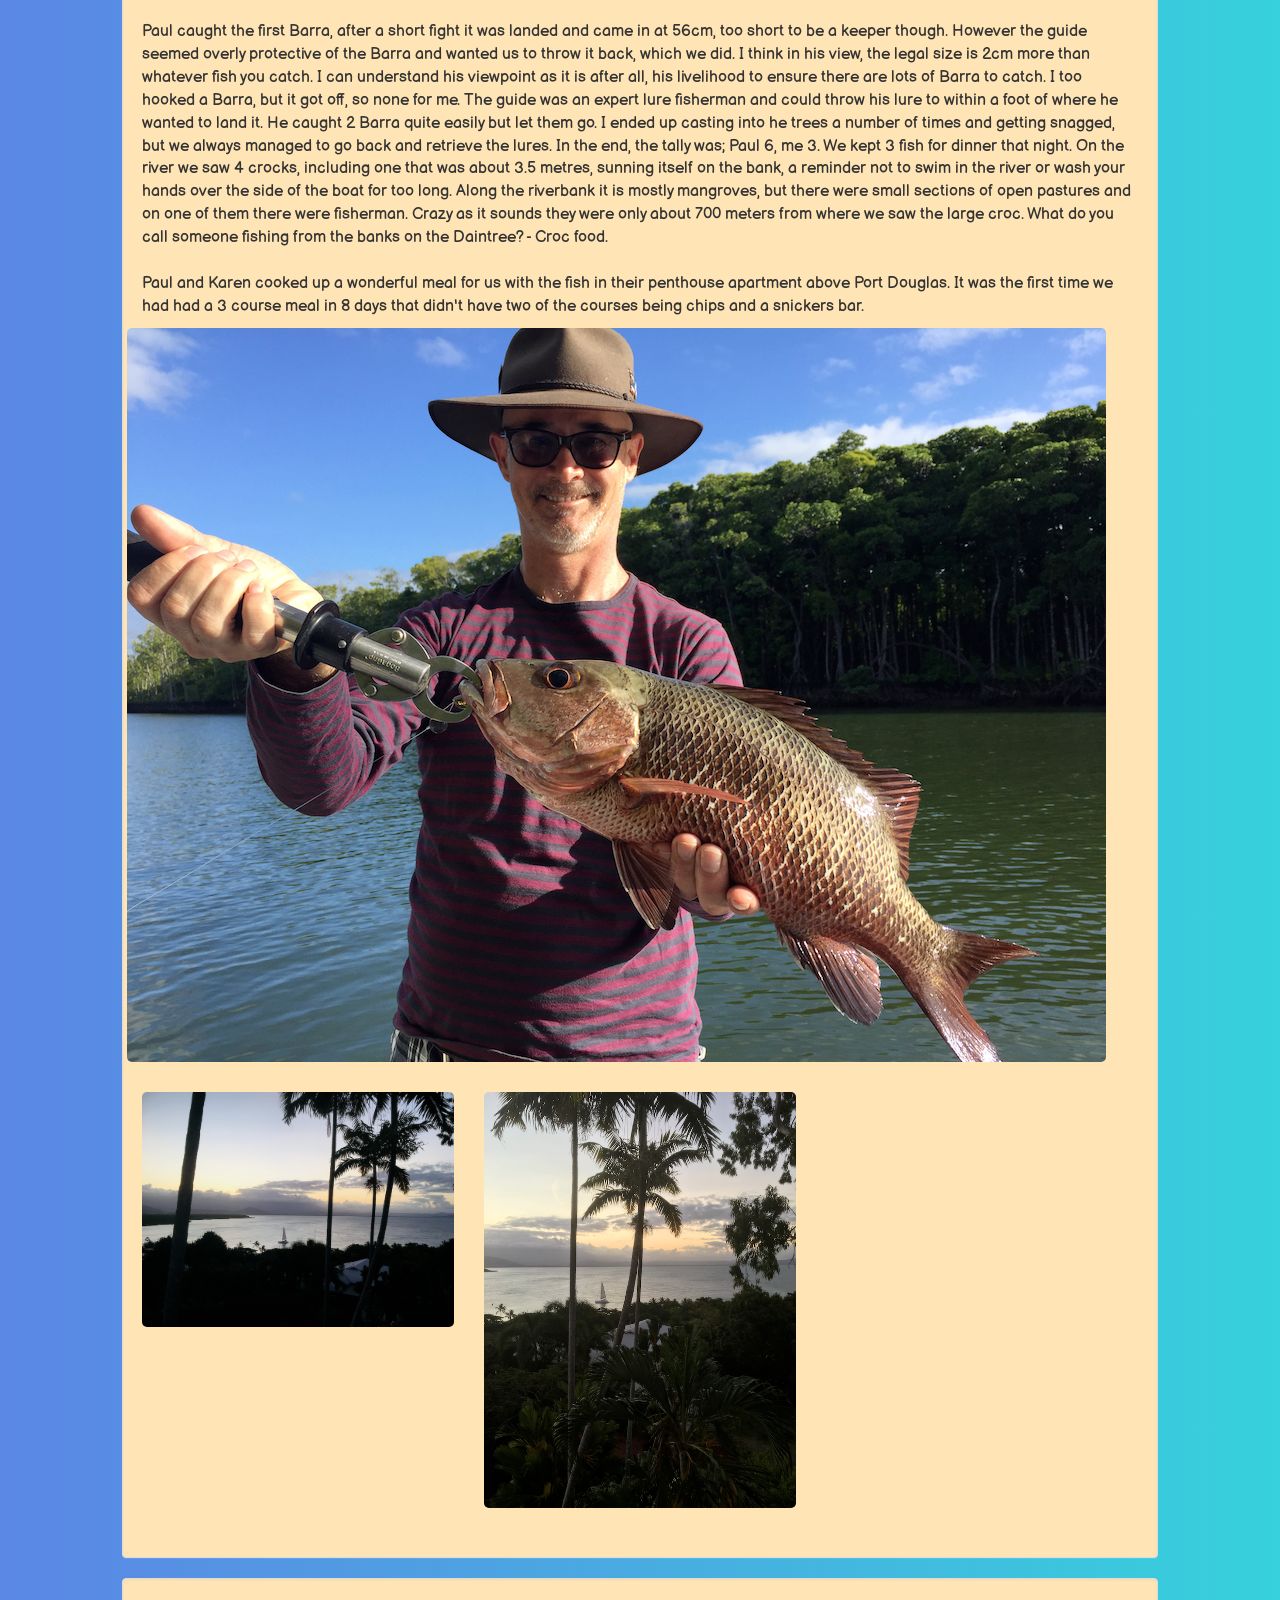
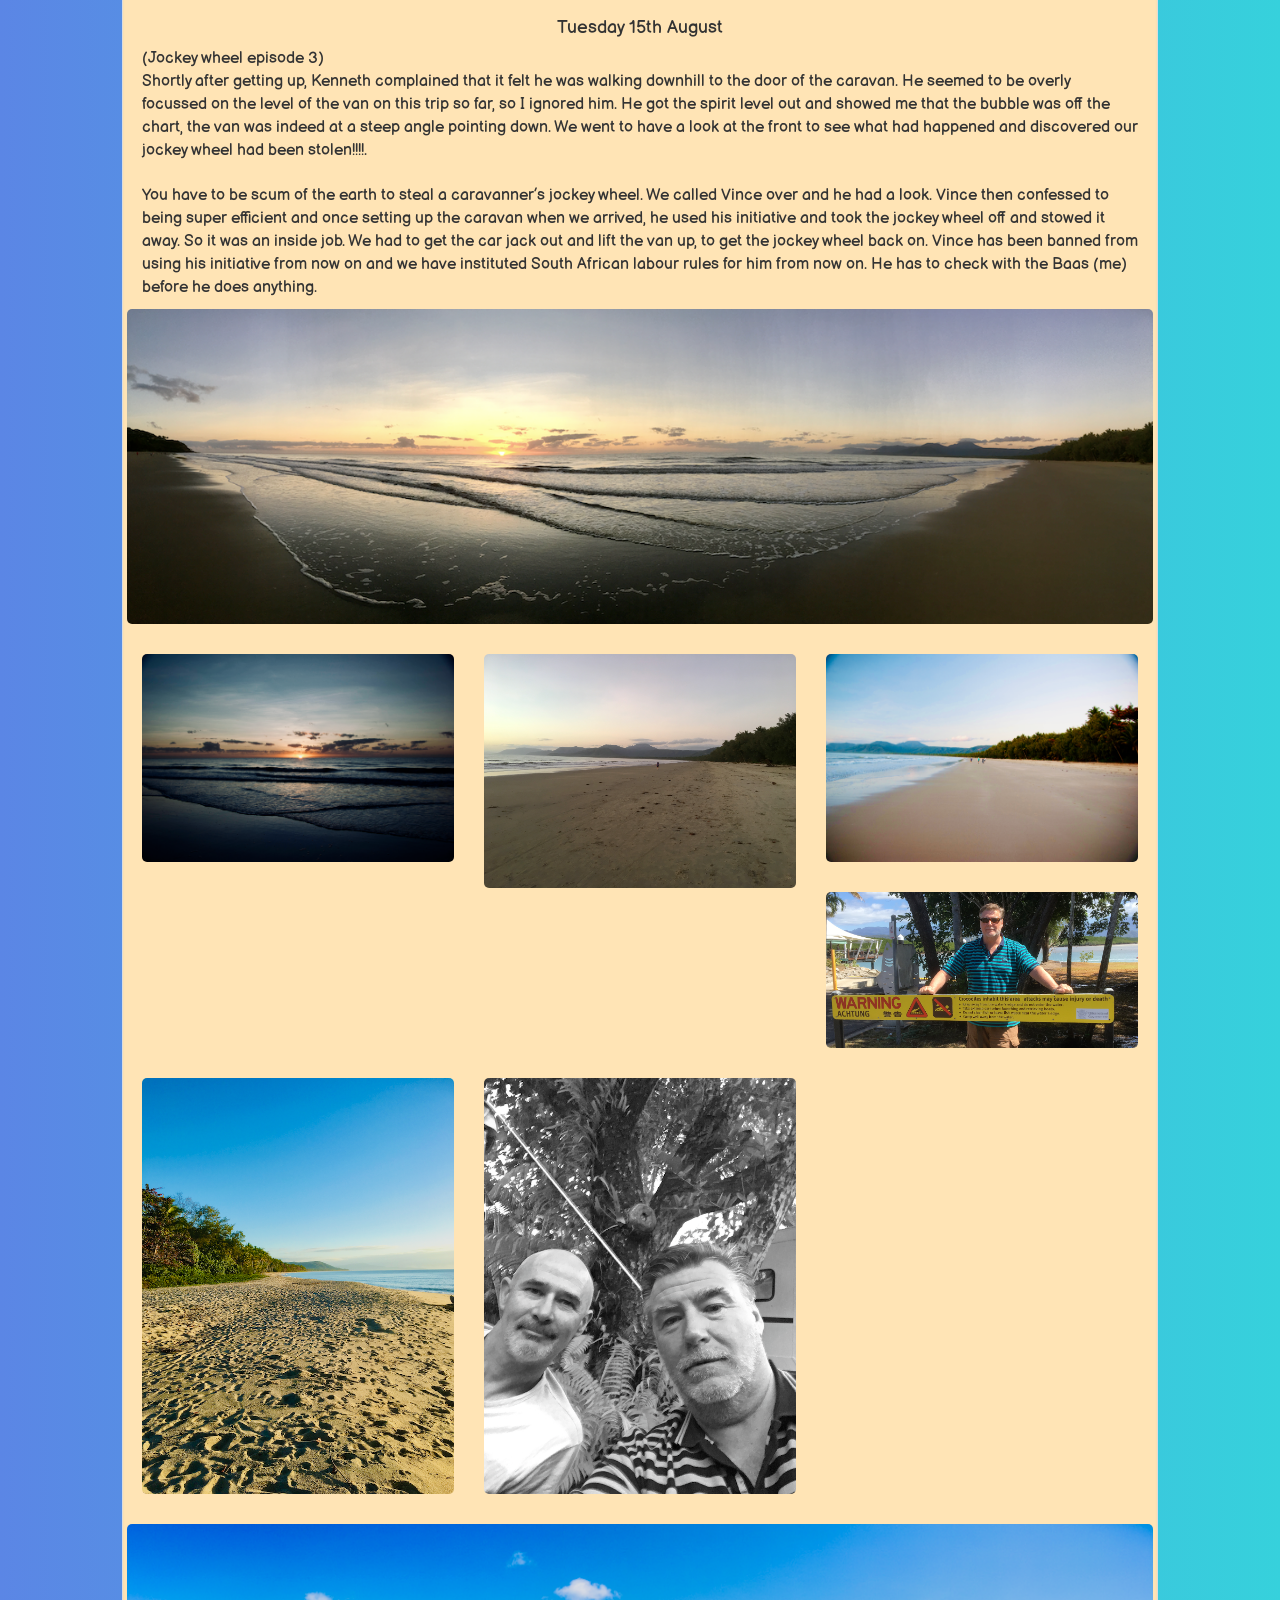
==== commit aa1f0d2b: "Added some paragraph spacing for easy reading" ====
--- a/index.html
+++ b/index.html
@@ -35,8 +35,19 @@
       <div class="col-md-10 col-md-offset-1">
         <div class="well">
           <p class="text-panel">
-           We had an early start after a quick breakfast and got away at 6:20 am. Encountered our first setback when we discovered city link was closed and so had to go over the Westgate bridge to get on the ring road. Had a quick coffee stop in Shepparton which turned out to be a second breakfast stop for some. Then we drove through Dairy farming country, and Kenneth gave us a brief three hour summary of the industry from his insider perspective. He worked for Murray Goulbourn for several years so knew about all about cheese processing. It was very thorough and started of with the historic origins in 1860 when farmer Pat Maloney discovered his 2 cows were getting quite fat and producing lots of milk. I missed most of it as I had a 2 hour nap, but woke up just in time to hear the final corporate shenanigans of Kraft buying out the cheesy whizz sticks brand. No dull moments on this trip so far!. Seeing a lot of big trucks going the other way, taking sheep on day trip excursions.
-            One problem solved today by Ken was the intermittent charging problem with my phone. Who would have believed that phone charger slots are like navels and they collect lint. Kenneth deftly removed a few balls of blue lint from by phone's navel with a pin and it now charges perfectly.
+           We had an early start after a quick breakfast and got away at 6:20 am. Encountered our first setback 
+           when we discovered city link was closed and so had to go over the Westgate bridge to get on the ring 
+           road. Had a quick coffee stop in Shepparton which turned out to be a second breakfast stop for some. 
+           Then we drove through Dairy farming country, and Kenneth gave us a brief three hour summary of the 
+           industry from his insider perspective. <br /><br />He worked for Murray Goulbourn for several years so knew 
+           about all about cheese processing. It was very thorough and started of with the historic origins 
+           in 1860 when farmer Pat Maloney discovered his 2 cows were getting quite fat and producing lots of 
+           milk. I missed most of it as I had a 2 hour nap, but woke up just in time to hear the final corporate 
+           shenanigans of Kraft buying out the cheesy whizz sticks brand. No dull moments on this trip so far!. 
+           Seeing a lot of big trucks going the other way, taking sheep on day trip excursions.<br /><br />
+           One problem solved today by Ken was the intermittent charging problem with my phone. Who would have 
+           believed that phone charger slots are like navels and they collect lint. Kenneth deftly removed a 
+           few balls of blue lint from by phone's navel with a pin and it now charges perfectly.
           </p>
           <div class="image-panel">
             <div class="row">
@@ -81,11 +92,11 @@
             It did not disappoint as while we were there they had it moving to a new position. 
             The dish is booked out years in advance by research scientists and at the time was being used 
             by the SUPERBx program. If you don't already know, this stands for the SUrvey for Pulsars & 
-            Extragalactic Radio Bursts Extension. I could explain what this means but it would take too long. 
+            Extragalactic Radio Bursts Extension.<br /><br /> I could explain what this means but it would take too long. 
             Needless to say when I asked if we could use it that arvo for some cricket practise, 
             I got a pained look. Vince and I bought dish pin hats which we will treasure for the rest of our l
             ives, although I seem to have lost mine already. As we left the dish, there was an exhibit of two 
-            small (2 metre high) concave dishes about 70 metres apart. The instructions were for a person to 
+            small (2 metre high) concave dishes about 70 metres apart. <br /><br />The instructions were for a person to 
             stand in front of each dish and whisper to the other person. Ken and I did this and it was amazing 
             how the whisper was focussed by the dish and sent 70m away. It really demonstrated how the dish's 
             concave shape worked.
@@ -155,13 +166,18 @@
               routes and the trucks constantly slow down as they enter town applying their air brakes.
               Went to the Open plains zoo at Dubbo today. It was very well presented and well worth it. 
               The enclosures were quite large so the animals seem to have lots of room. We even saw a rhino 
-              running, something not seen every day.
+              running, something not seen every day.<br /><br />
               Back on the road and we have adopted the roles that Nic discovered on a previous trip to end 
               arguments. These are:
               <strong>The Driver:</strong> Drive, Focus on road, Don't kill us
               <strong>Shotgun:</strong> Stay awake, Mad DJ skills, Navigate so hard
               <strong>Back seat:</strong> Snack distributor in chief, Remind front seat people that's bathrooms exist, Nap like a boss.
-              So far it seems to be working. Ignore that last comment. Shotgun managed to miss the turnoff for the Castelereagh highway at Gilgandra, despite the GPS telling him and the driver to do so. They then blindly followed the GPS, to recover which took us on a 20k detour on dirt roads until the back seat intervened. We were travelling on a parallel dirt road to the highway, which only seemed to join up 50ks up the road. After 2 u turns we reconnected to the right road. Sometimes it isn’t advisable to "nap like a boss"!.
+              So far it seems to be working. Ignore that last comment. Shotgun managed to miss the turnoff for the Castelereagh 
+              highway at Gilgandra, despite the GPS telling him and the driver to do so. They then blindly followed the 
+              GPS, to recover which took us on a 20k detour on dirt roads until the back seat intervened. We were 
+              travelling on a parallel dirt road to the highway, which only seemed to join up 50ks up the road.
+              <br /><br />
+              After 2 u turns we reconnected to the right road. Sometimes it isn’t advisable to "nap like a boss"!.
               We did finally make it to Lightning Ridge in time for happy hour in the beer garden. Lightning Ridge is an opal mining town, much like Coober Pedy. It is very dry and there is not much vegetation. The caravan park was just a dirt patch with no grass, but they had a central camp kitchen and beer garden and there were about 30 grey nomads sitting around enjoying the free pizza. As soon as the free pizza ended, the grey nomads retreated into their vans and we had the camp kitchen to ourselves. It was very pleasant sitting around the fire pit with a red wine watching the full moon rising - Awoooooooooo!
             </p>
             <div class="image-panel">
@@ -177,6 +193,12 @@
                 <div class="gallery_product col-lg-4 col-md-4 col-sm-4 col-xs-6 ">
                     <img src="img/16.png" class="img-responsive">
                 </div>
+
+                <!-- <video width="200" controls>
+                  <source src="https://res.cloudinary.com/vincethewalker/video/upload/v1591603720/8_August_ckwvky.mp4" type="video/mp4">
+                    
+                  Your browser does not support HTML5 video.
+                </video> -->
     
                 <div class="gallery_product col-4 ">
                     <img src="img/17.png" class="img-responsive">
@@ -219,7 +241,7 @@
               show at the Big Rig at 7pm. When we arrived, a young lady took our cash along with about 20 others. We were 
               seated in a small open air theatre with a big screen at one end and what looked like a diorama of tents in 
               the foreground around some diggings. The young lady started a 30 minute movie, then left the theatre, got in 
-              car and drove off. We were treated to historical documentary on the oil exploration around Roma beginning 
+              car and drove off. <br /><br />We were treated to historical documentary on the oil exploration around Roma beginning 
               in 1854. Special effects, in the form of lights going on and off in the tents and within the campfire 
               together with some smoke at critical times enhanced the experience. Riveting stuff, at one stage Kenneth 
               produced a packet of marshmallows and begun toasting them on the electric bar heaters they had supplied to 
@@ -269,7 +291,7 @@
         cancelled due to a cattleman convention in Brisbane. Disappointing to say the least, but at least the 
         free tour was still on. So we were treated to a tour of the cattle yards, sans cattle. The highlight was 
         when they brought in an auctioneer to give us a live demonstration of an actual auction. They asked if 
-        anyone would volunteer their partner to be auctioned off. Not a very politically correct request, so was no 
+        anyone would volunteer their partner to be auctioned off. <br /><br />Not a very politically correct request, so was no 
         surprise that no one took up the offer. After first making it perfectly clear that Vince was not my partner, 
         I offered up one Pommy Tourist for the auction demonstration. The auctioneer went through a flurry of 
         indecipherable ravings, pretending to get bids from the audience and settled on a sale price of $1.32/kg live 
@@ -294,7 +316,7 @@
         disappoint, but the Ampitheatre was the most spectacular. It was a cavern entered through a narrow crack 
         in the 100 metre high cliff face. Once inside it opened out into a 50m x20m cavity with 100m high sandstone 
         walls opening out to the sky above - absolutely amazing. After the 14km walk we were a bit weary and had a 
-        beer for lunch.
+        beer for lunch.<br /><br />
         Tomorrow we have to make up lost time for the 2 day detour, but we all agreed it was the best place we 
         have been to so far. Definitely on my recommended list and visit again list. The walks are really well 
         maintained and easy to follow and the campsite is a pleasure with many added extra's. Tonight they are 
@@ -367,7 +389,7 @@
         car, move it down the slope a bit till we had more clearance and then try put the jockey wheel back on. 
         After the move, we attempted to reattach the jockey wheel, in doing so we noticed it still needed more 
         clearance and had to be wound down lower. At this stage we discovered it had not been lowered in the first 
-        place, and if it had been, we would not have needed to move the van again. All this was done under the 
+        place, and if it had been, we would not have needed to move the van again. <br /><br />All this was done under the 
         watchful eyes of the grey nomads already "chardonnaying" on their camp chairs, providing them some mirthful 
         entertainment. Two strikes on the jockey wheel for one of us, one more and they are out.
       </p>
@@ -408,11 +430,11 @@
         went for a shower. When I returned into the van, I noticed the coffee pot was still on. I checked it and 
         coffee was boiling away in the top of the pot and the water container had long since run dry. I whisked the 
         percolator off the stove and placed it in the steel sink where it sizzled like mad when contacting the water 
-        he sink. The top of the stove was all silver where the coffee pot had started melting. Vince said he had not 
+        in the sink.<br /><br /> The top of the stove was all silver where the coffee pot had started melting. Vince said he had not 
         heard the noise of the coffee percolating and Kenneth said he checked the coffee in the top part of the 
         percolator but it was too dark, so he opened the curtains to let in more light and left it. Once it had 
         cooled down we removed it from the sink and noticed the underside of the sink had a plastic mat which had 
-        melted and dripped hot plastic into the dishes below. It must have been pretty hot to melt the coffee pot and 
+        melted and dripped hot plastic into the dishes below. <br /><br />It must have been pretty hot to melt the coffee pot and 
         the underside of the sink. Who knows what would have happened if I had taken another 10 minutes in the shower. 
         We will have to see if the coffee pot is able to continue on the trip tomorrow, otherwise a roadside burial ceremony 
         will be held for its death whilst on duty.
@@ -434,7 +456,7 @@
         of the river and fished with lures, casting as close as possible to the mangroves at the edge of the river. 
         Before long I caught our first fish, a Mangrove jack and at 40cm, a keeper. Paul then caught 3 in a row, a 
         Fingermark, a trevally and a Groper, 4 fish in the first 90 minutes! Things slowed down after that and we 
-        then made our way up river and changed lures to try for Barra. Paul caught the first Barra, after a short 
+        then made our way up river and changed lures to try for Barra. <br /><br />Paul caught the first Barra, after a short 
         fight it was landed and came in at 56cm, too short to be a keeper though. However the guide seemed overly 
         protective of the Barra and wanted us to throw it back, which we did. I think in his view, the legal size is 
         2cm more than whatever fish you catch. I can understand his viewpoint as it is after all, his livelihood to 
@@ -446,7 +468,7 @@
         on the bank, a reminder not to swim in the river or wash your hands over the side of the boat for too long. 
         Along the riverbank it is mostly mangroves, but there were small sections of open pastures and on one of 
         them there were fisherman. Crazy as it sounds they were only about 700 meters from where we saw the large croc. 
-        What do you call someone fishing from the banks on the Daintree? - Croc food.
+        What do you call someone fishing from the banks on the Daintree? - Croc food.<br /><br />
         Paul and Karen cooked up a wonderful meal for us with the fish in their penthouse apartment above Port Douglas. 
         It was the first time we had had a 3 course meal in 8 days that didn't have two of the courses being chips and 
         a snickers bar.
@@ -481,7 +503,7 @@
         caravan. He seemed to be overly focussed on the level of the van on this trip so far, so I ignored him. 
         He got the spirit level out and showed me that the bubble was off the chart, the van was indeed at a steep 
         angle pointing down. We went to have a look at the front to see what had happened and discovered our jockey 
-        wheel had been stolen!!!!. You have to be scum of the earth to steal a caravanner’s jockey wheel. We called 
+        wheel had been stolen!!!!. <br /><br />You have to be scum of the earth to steal a caravanner’s jockey wheel. We called 
         Vince over and he had a look. Vince then confessed to being super efficient and once setting up the caravan 
         when we arrived, he used his initiative and took the jockey wheel off and stowed it away. So it was an inside 
         job. We had to get the car jack out and lift the van up, to get the jockey wheel back on. Vince has been banned 
@@ -536,7 +558,7 @@
         Nothing very exciting happened today. Vince and I had a long walk to the end of 4 mile beach in the morning, 
         together with dozens of other grey nomads and the occasional jogger with tight b...., I mean shorts. 
         We then drove to Kuranda, a mountaintop oasis in the Atherton Tablelands on the Barron river. The river 
-        cascades over the Barron falls which are over 100 metres high. As it is very dry at the moment, there is only 
+        cascades over the Barron falls which are over 100 metres high. <br /><br />As it is very dry at the moment, there is only 
         a small stream of water, but nonetheless still a spectacular sight. The shops have deteriorated since I was 
         here 10 years ago and seem mostly to sell tacky souvenirs. The good art galleries I remembered, and purchased 
         prints from, have been mostly replaced by cheap aboriginal art works and photo prints.
@@ -581,13 +603,13 @@
         As an added safety precaution, we brought Kenneth and Vince along as they were more 
         likely to be a target for Crocs than Paul or I as they would make a better feed, and were 
         slower runners! Vince caught his first ocean fish ever! A Dart, which he returned to the 
-        sea. To show it wasn't a fluke, he then caught the same fish again, just to show off. 
+        sea. To show it wasn't a fluke, he then caught the same fish again, just to show off. <br /><br />
         Paul and I then jointly caught a nice Trevally (actually I caught it on his rod and then 
         he reeled it in) which is in the freezer waiting for some friends.
         We have been cooking a lot at the camp kitchen and it has been interesting observing all 
         the travellers passing through. There are a lot of European families, who tend to stick 
         to them selves. There is one guy that looks like Hagrid from Harry Potter, who briefly 
-        skulks in, makes no eye contact and then returns to his treehouse somewhere. 
+        skulks in, makes no eye contact and then returns to his treehouse somewhere. <br /><br />
         A very old fellow totters past each night, between the amenities and his van. 
         He wears no shirt, but has a huge stomach and pants that resemble boxers trunks. 
         They extend from just below his nipples to halfway down his calf. I would love to take 
@@ -628,19 +650,19 @@
         Whilst walking the gorge, we came across this Jane Austin character, wearing a white 
         floppy hat and black skirt, walking the track on her own. We kept bumping in to her as 
         she stopped to look at a waterfall or something and we stopped to look at a cassowary 
-        being eaten by a boa constrictor.<br />
+        being eaten by a boa constrictor.<br /><br />
         Eventually we said hello a few times. By now we had adopted our usual walking format, 
         Vince and I out the front and Kenneth between 20 and 200 metres behind. Kenneth stops to 
         read every word of every notice board as well as stopping to examine every living creature. 
         Sometimes he stops to examine non-living creatures, and sometimes just stops and stays silent, 
         hoping to attract some timid living creature out of the undergrowth. All of these contribute 
-        to him falling behind as he did on this particular walk. <br />
+        to him falling behind as he did on this particular walk. <br /><br />
         However it became evident that Jane Austin could not overtake Kenneth. Every 
         time she became level with him, he engaged her in conversation. Nothing lascivious, 
         just the opposite, he would point out some gnarly bark on a fir tree and explain what it was caused by, 
         or some insect chrysalis shell on a tree leaf. After each encounter she would hang back before resuming 
         the walk. She could not overcome the "language barrier" and resigned herself to finishing the walk 20 metres 
-        behind us.<br />
+        behind us.<br /><br />
         I have also discovered what grey nomads do when they stay in their final winter destination for months on 
         end; - they wash their cars. Not just wash, they wax them, they get every blemish out and even apply 
         ArmorAll to the walls of their tyres, to make them look like they are on a showroom floor in a dealership. 
@@ -681,7 +703,7 @@
         the beach it took off again dragging his line out. Eventually the line snapped and and it 
         got away. It was a shovel nose shark about 4 foot long and weighing about 15kg's 
         according to the expert. I caught (and landed) a Long Tom about 2 foot long. It has a 
-        long pointed snout with sharp teeth and looks like an eel.<br /> I threw it back but later 
+        long pointed snout with sharp teeth and looks like an eel.<br /><br /> I threw it back but later 
         found out from "Rod the wise one" that they are good to eat. Rod is our campsite neighbour 
         who googles everything he can't answer on the spot. Paul was two-nil down in the fish count 
         when he pulled a fast one by changing to small hooks and catching two bait fish to even the score. 
@@ -876,7 +898,7 @@
         What an idyllic place!; enormous shady trees, two pools, ample grassy open spaces and 
         right on the beach with a row of palm trees creating a wind break. With as many coconuts 
         as you could gather and eat, you could not ask for a better place!. However whenever I 
-        say this, the subject of Swedish backpackers comes up.<br />
+        say this, the subject of Swedish backpackers comes up.<br /><br />
         We were in amongst a whole lot of fisherman, who each had their own small tinnie. 
         I had a chat with the guy camped next to us. He was spending 5 months here and was 
         here primarily for the fishing off Snapper Island, about 6 k's off shore. His boat 
@@ -885,7 +907,7 @@
          Mackerel and just trolled around the island until he hooked one. He also had a club 
          on board, which I assumed was to knock the fish senseless, when he brought it 
          alongside his small boat. All the guys have their own boats and go out as a small 
-         armada when the weather is good and keep an eye out for each other.<br /> 
+         armada when the weather is good and keep an eye out for each other.<br /><br />
          All the wives gather and have a chinwag when the men are out fishing. We know this 
          as Vince interrupted their morning tea and got chatting to them. Vince was formally 
          admitted to the fisherman's wives club, which he gracefully accepted, but declined the 
@@ -989,7 +1011,7 @@
         destination. They also no longer need off road caravans, so have upgraded their all terrain 
         ones for top of the range Jayco Silverlight and Silverline series vans; hence the Silver upgrade 
         to their name. These monsters weigh three tonnes and come with everything you need for a four 
-        month stay away from home, except pot plants and lap dogs.<br />
+        month stay away from home, except pot plants and lap dogs.<br /><br />
         So far I have discovered three sub-species of this new group:<br />
         1) The Wonga mackerel fishers, who predominantly migrate to catch Mackerel around Snapper Island; <br />
         2) The Port Douglas car buffs, who predominantly congregate around their polished and gleaming cars. <br />
@@ -1080,7 +1102,7 @@
         behind, who's car was on our site, came out and tut-tutted to Kenneth about how close we 
         were to her dog pen. That is right, you can have dogs here and residents construct intricate 
         little pens for them to stay in. This pen was only about a metre in diameter, so a bit small
-        for a Doberman! That was <span class="red-major">Mistake #2</span>.<br /> Kenneth then went to connect the hose for water and while 
+        for a Doberman! That was <span class="red-major">Mistake #2</span>. <br /><br />Kenneth then went to connect the hose for water and while 
         he was fiddling around with it, the dog owner and boat squat man came running out and asked 
         what had Kenneth done as the water in his van had stopped working. Kenneth had not touched his 
         taps, so he went back and forth examining things to no avail. He then disconnected his hose 
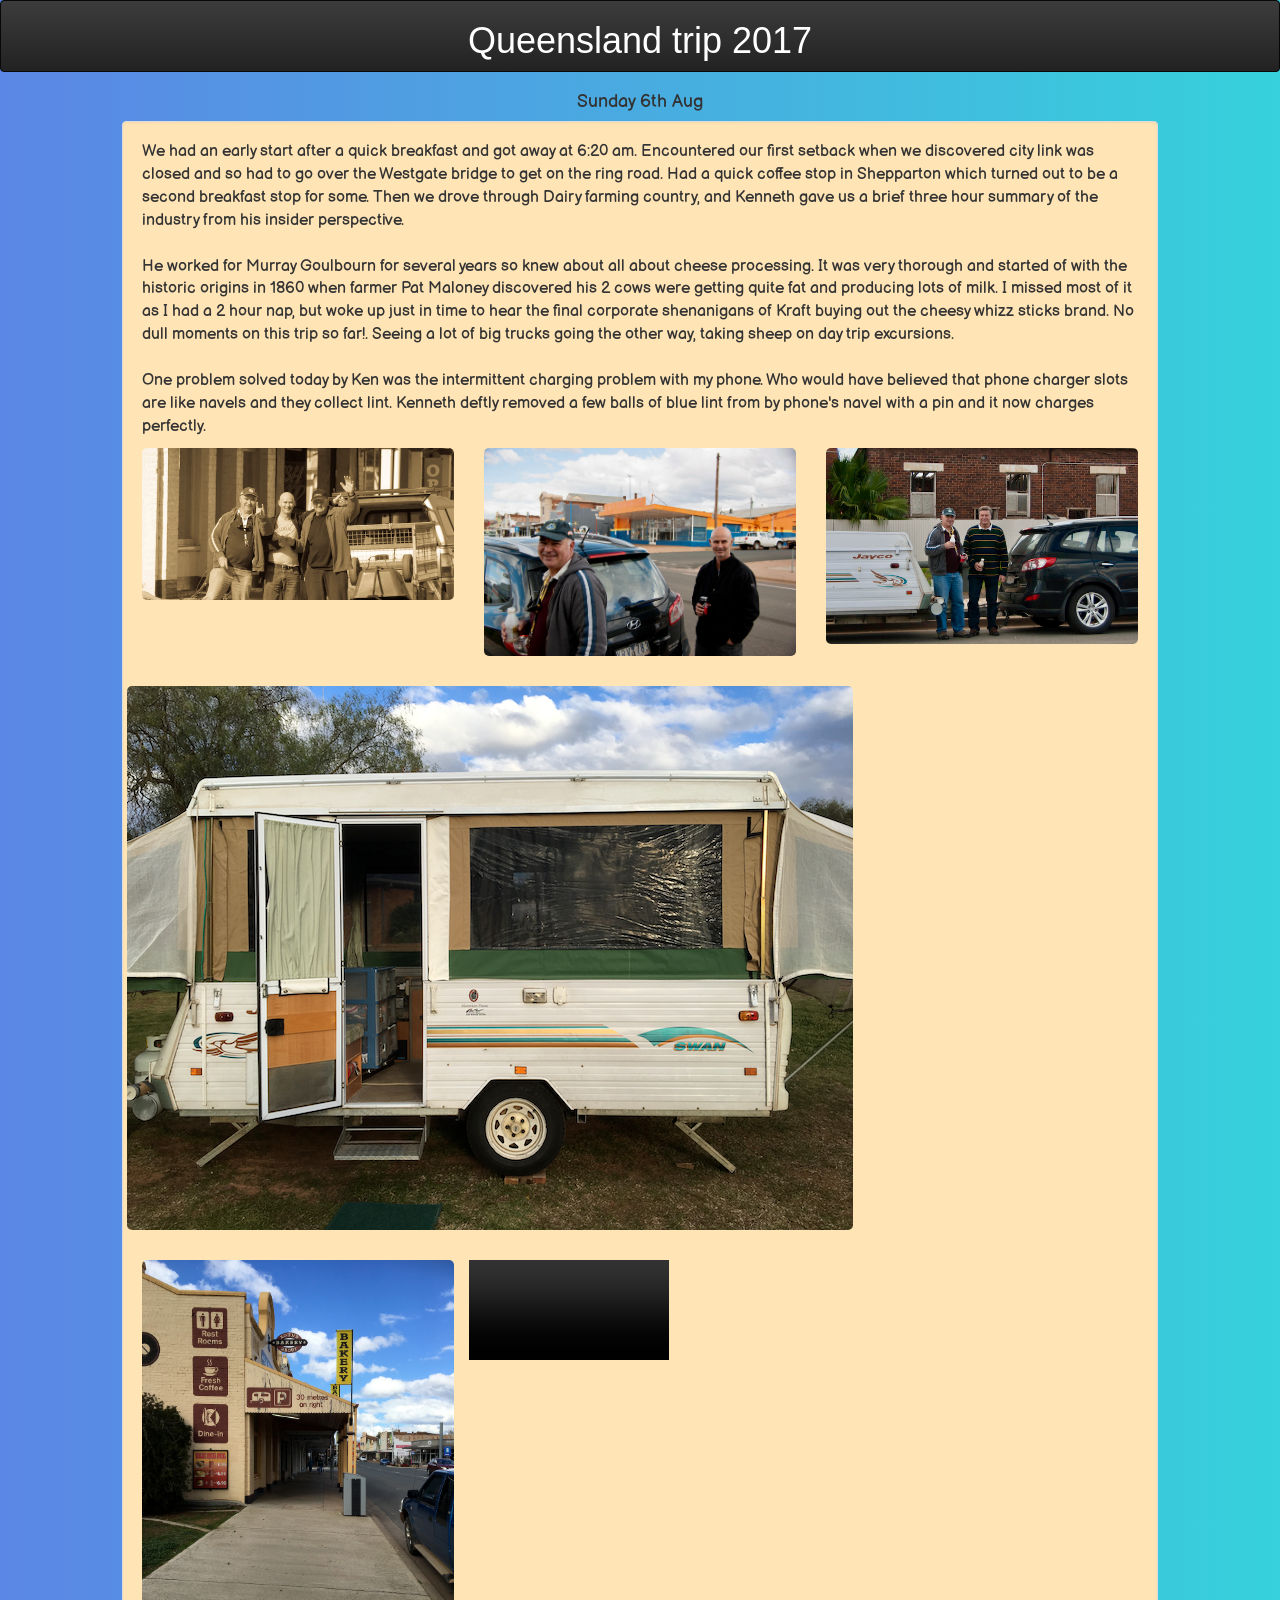
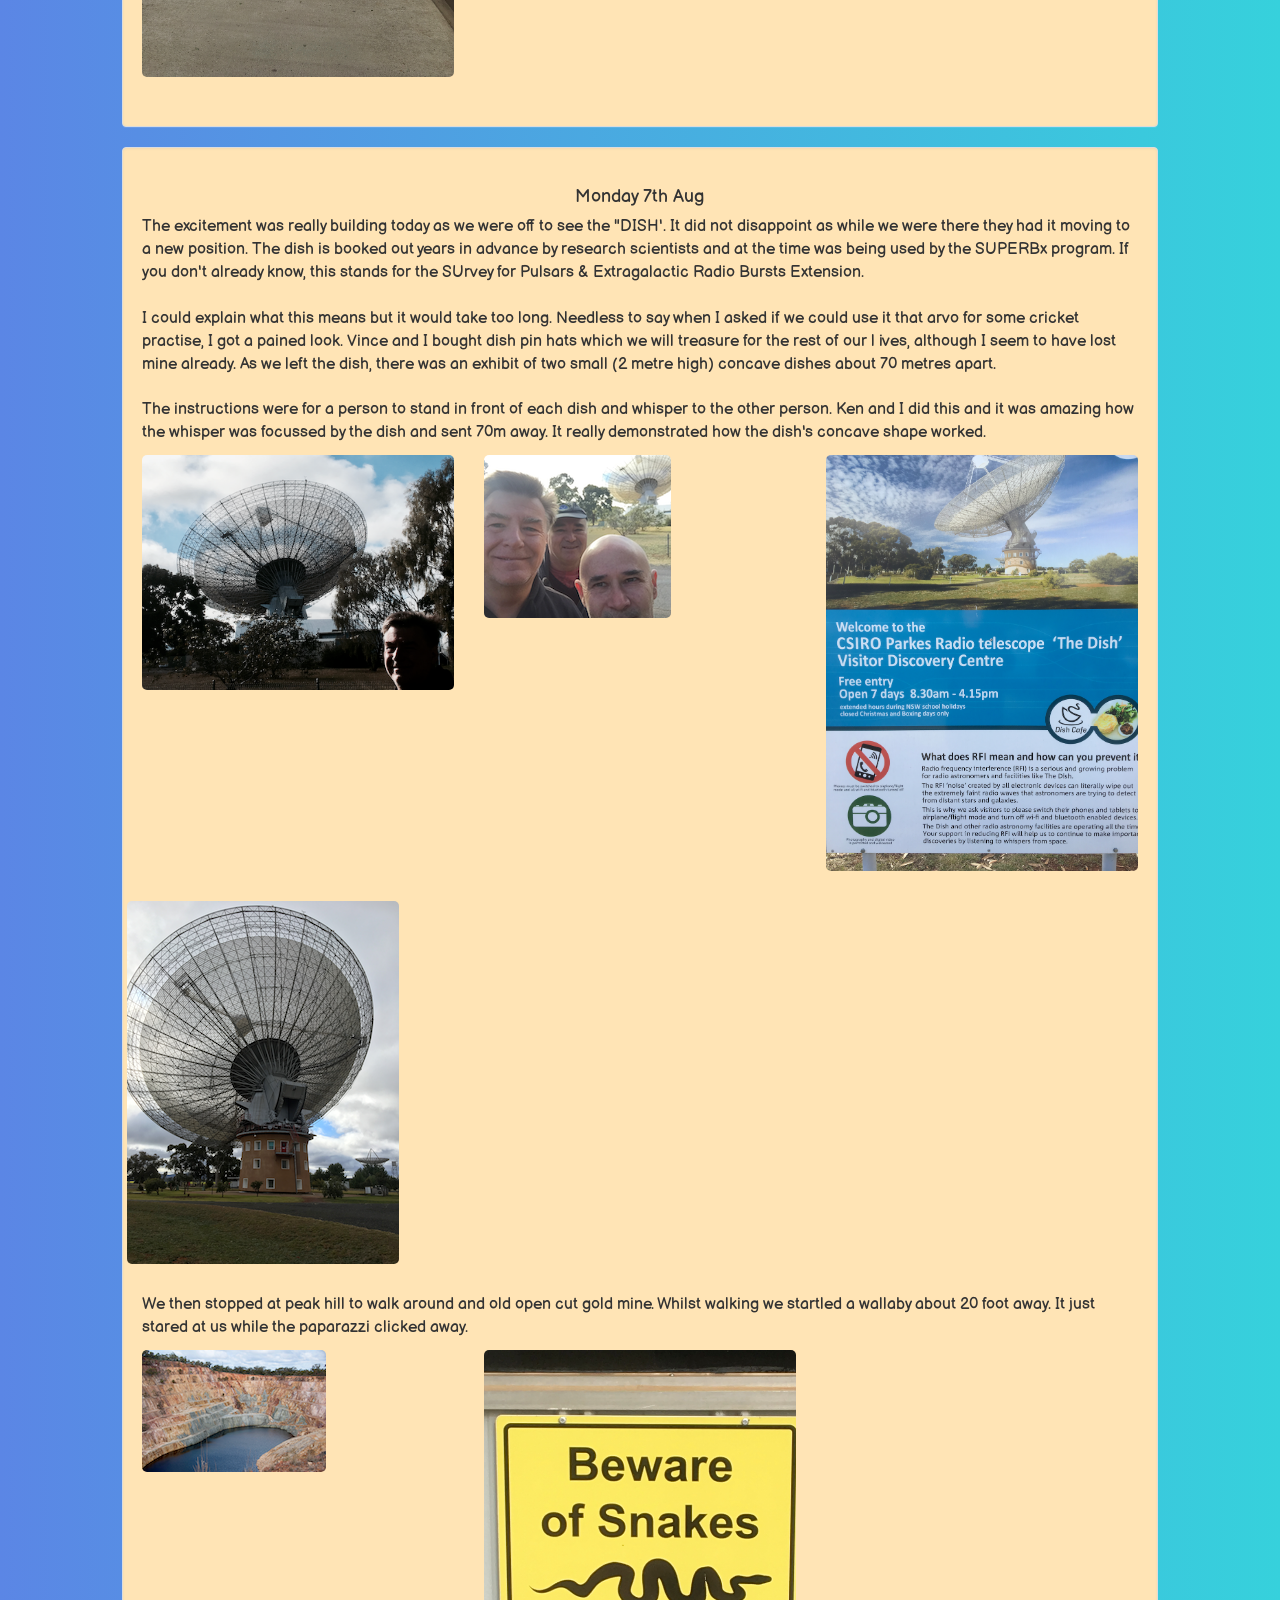
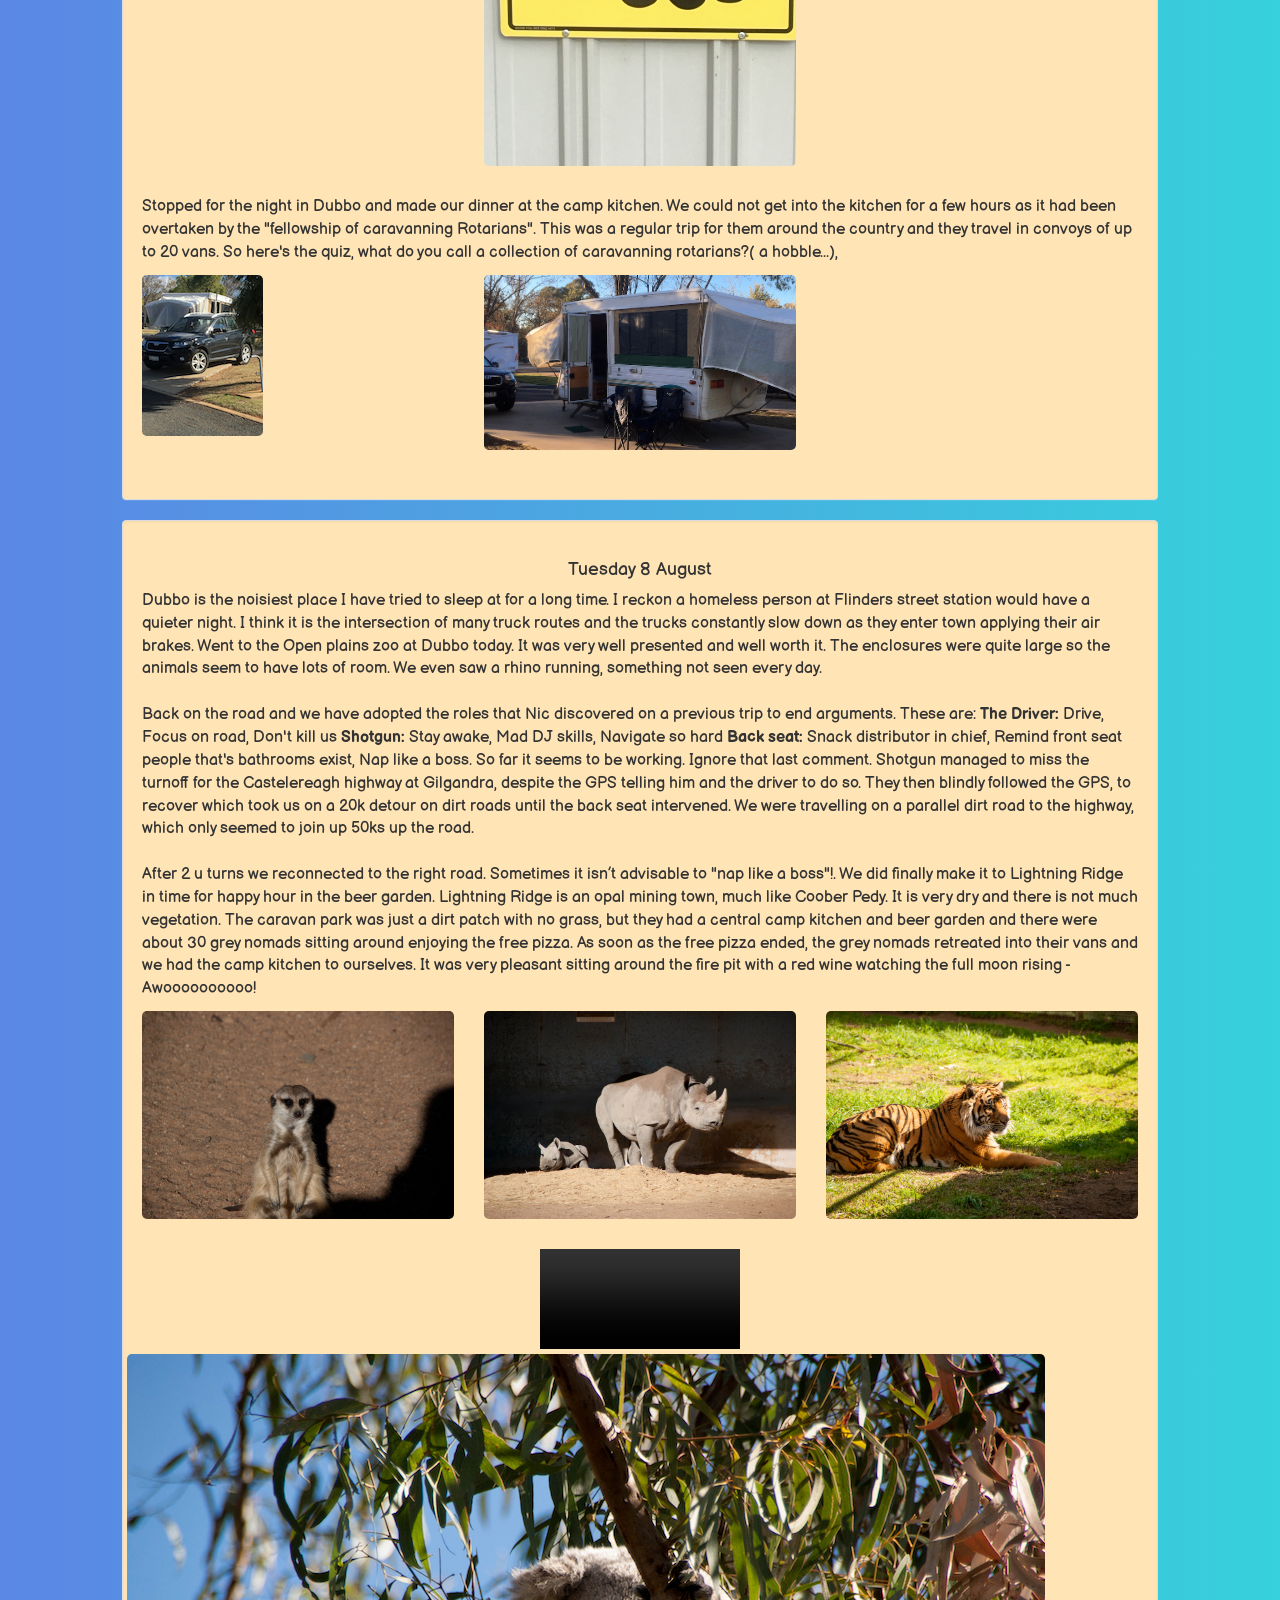
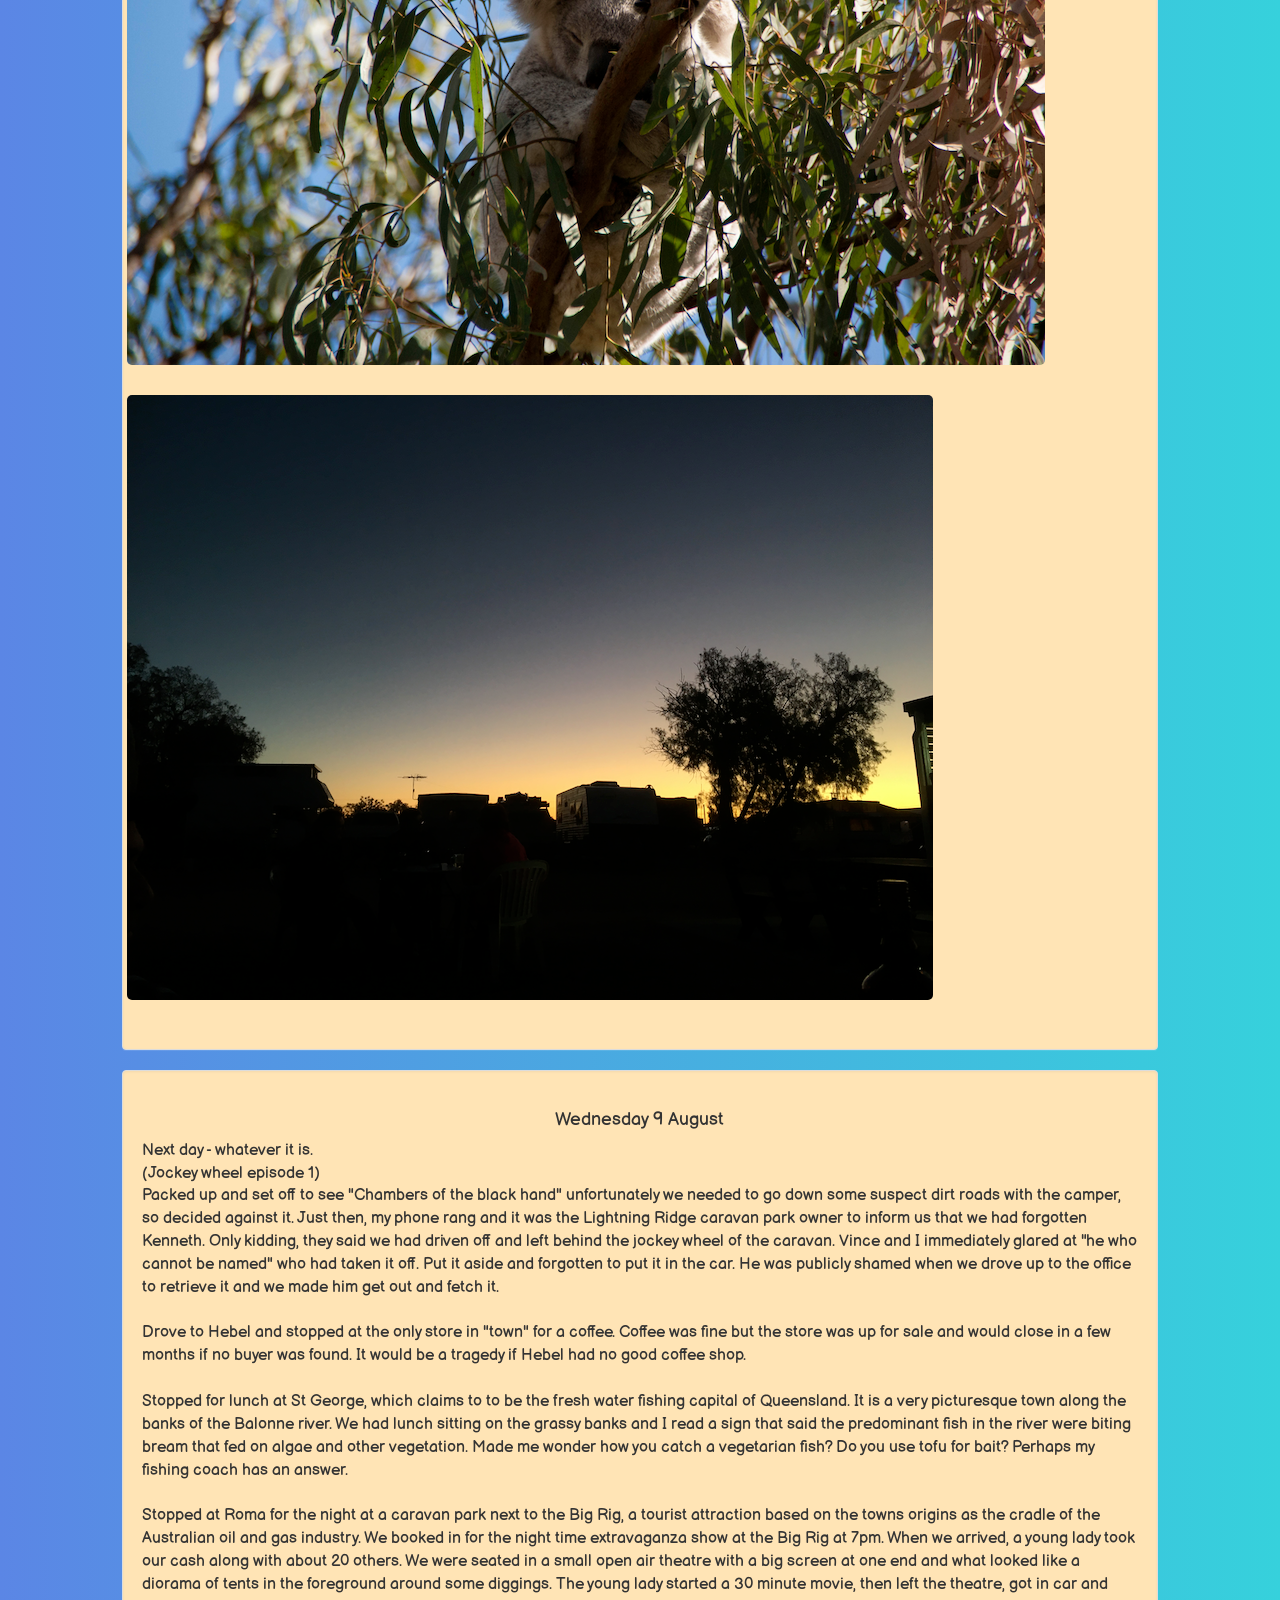
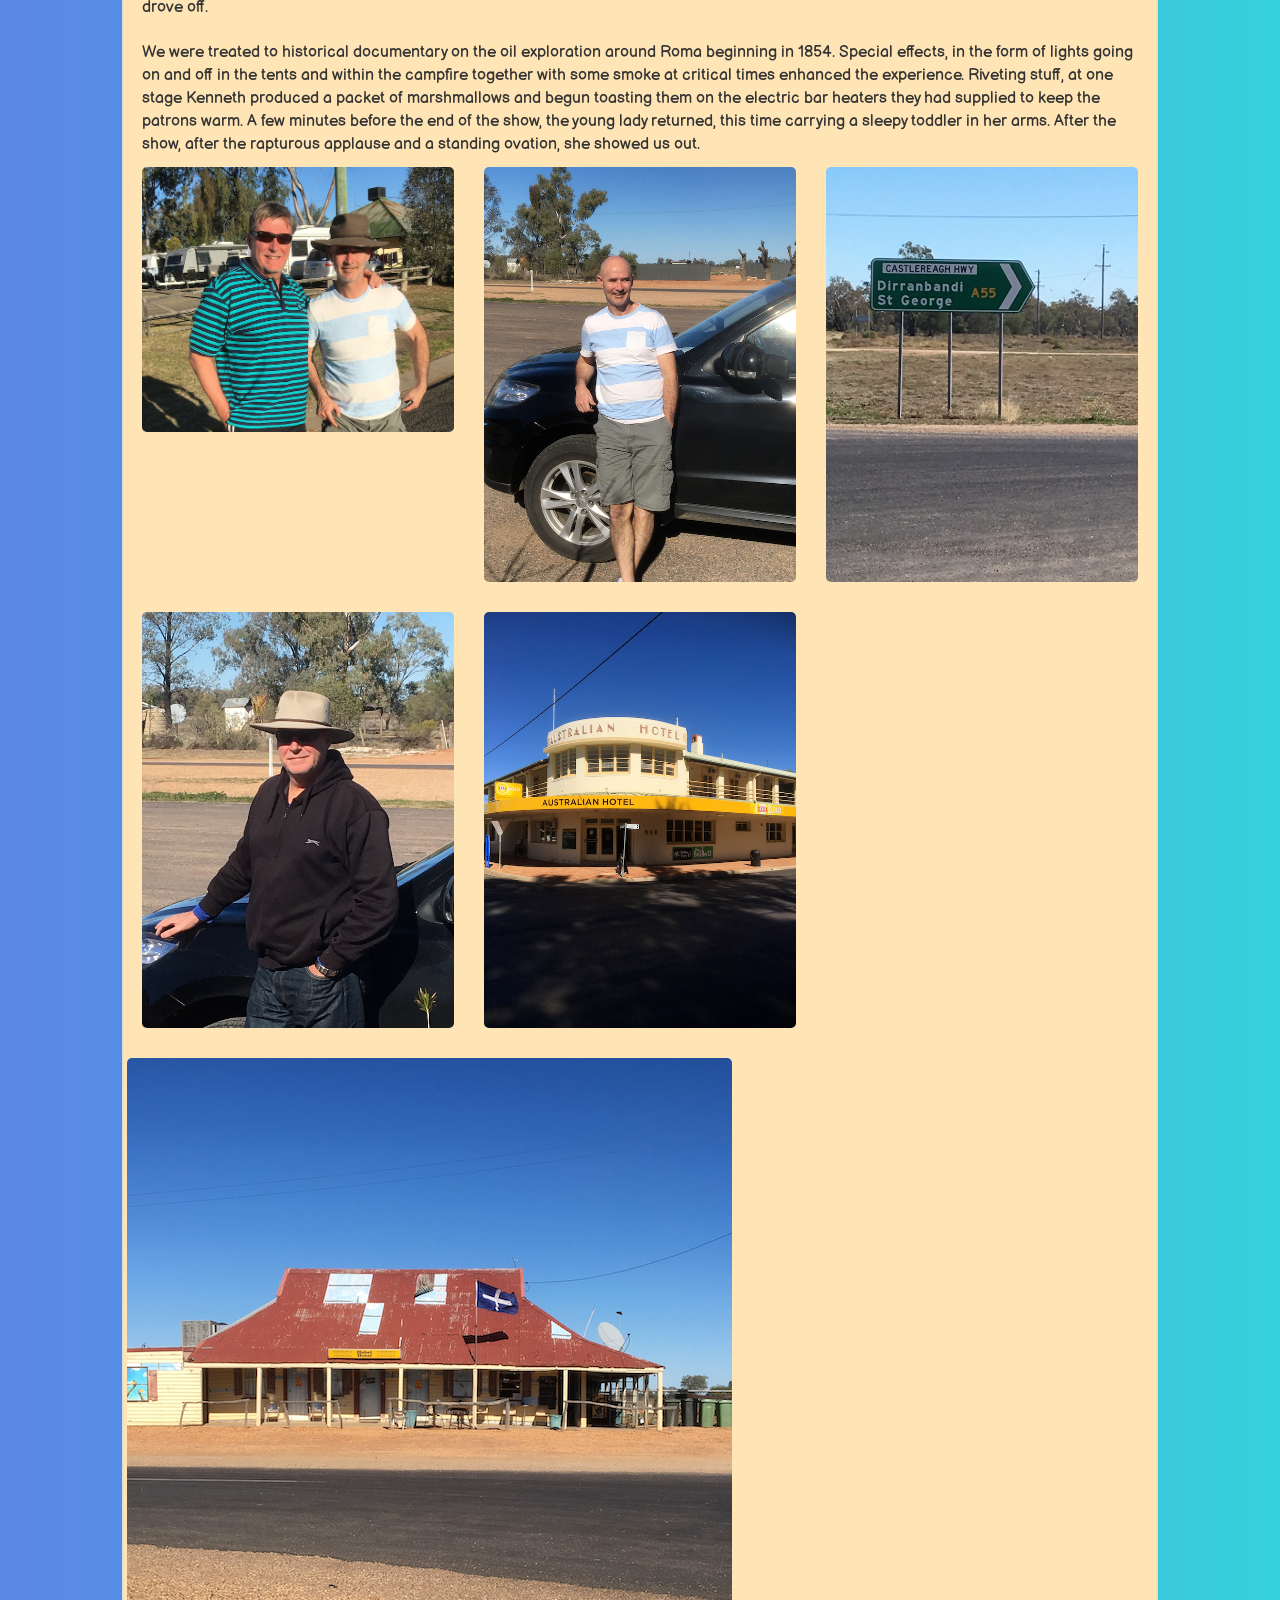
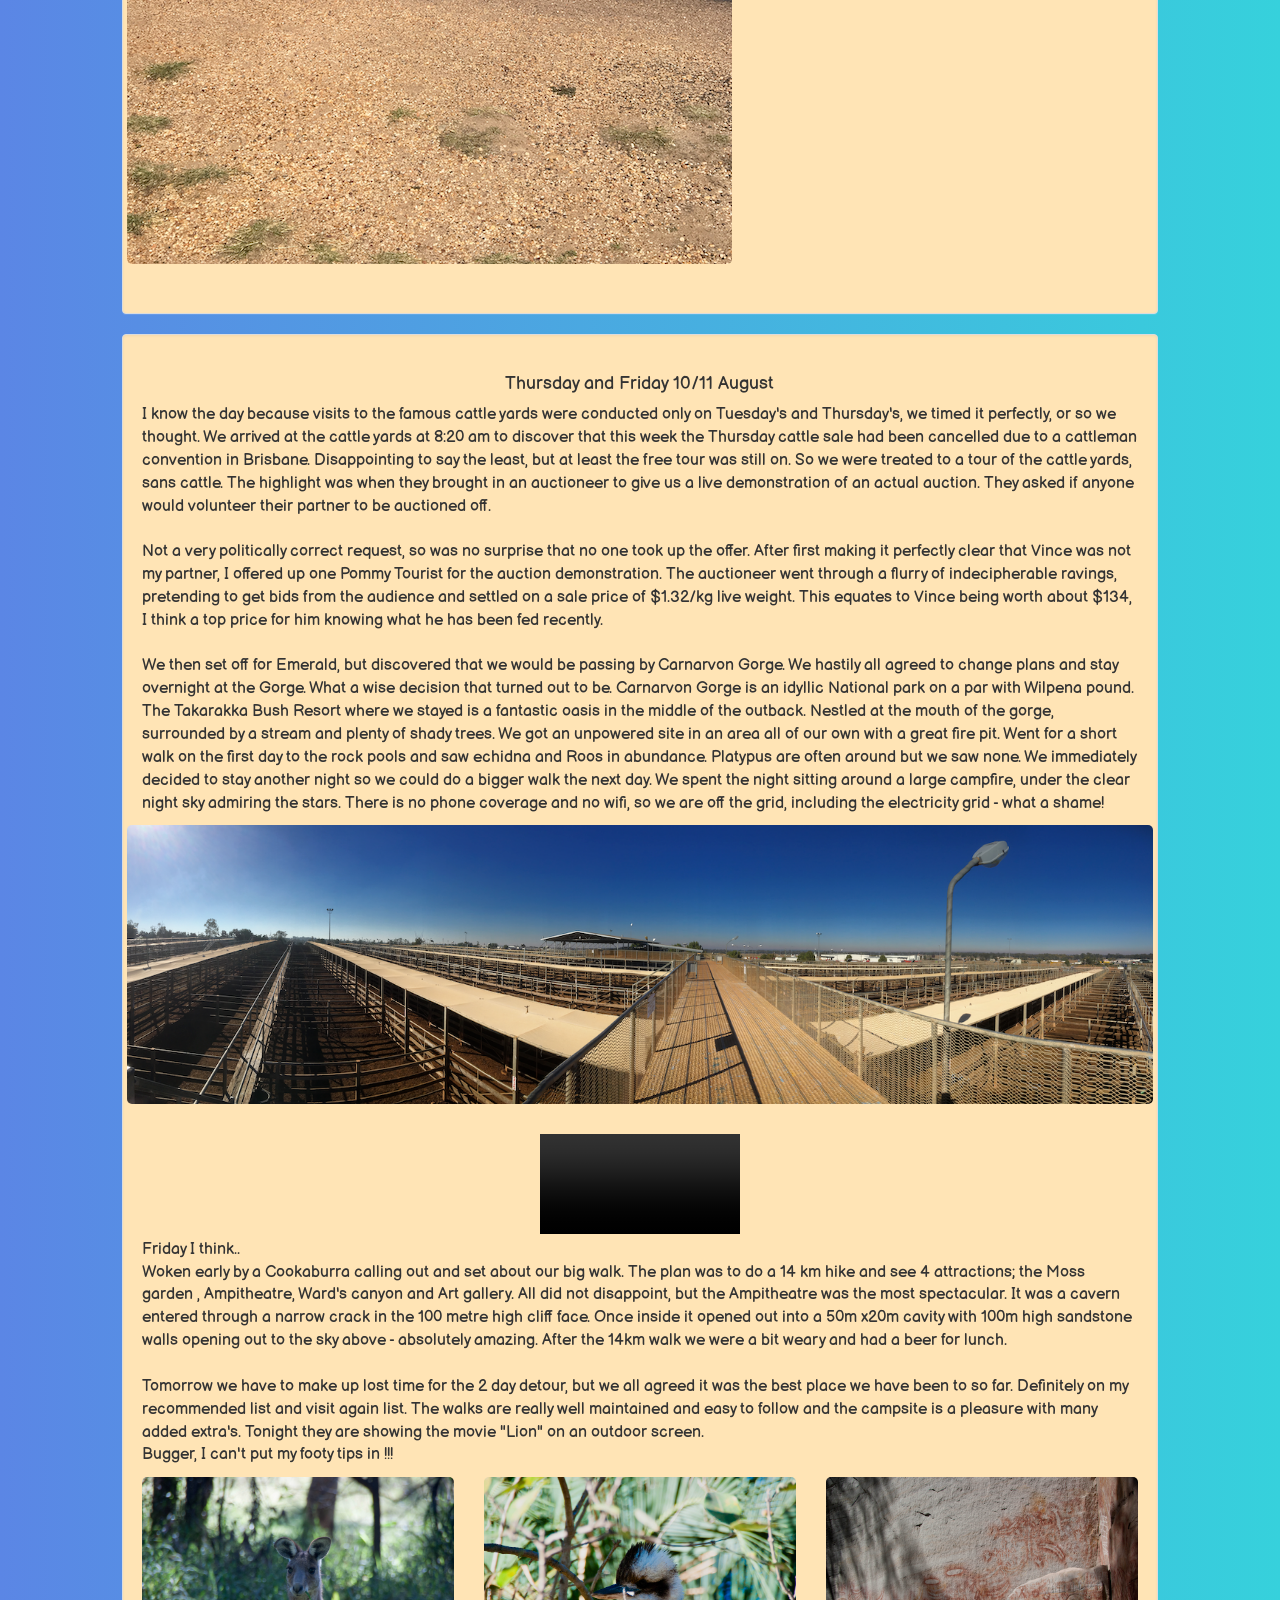
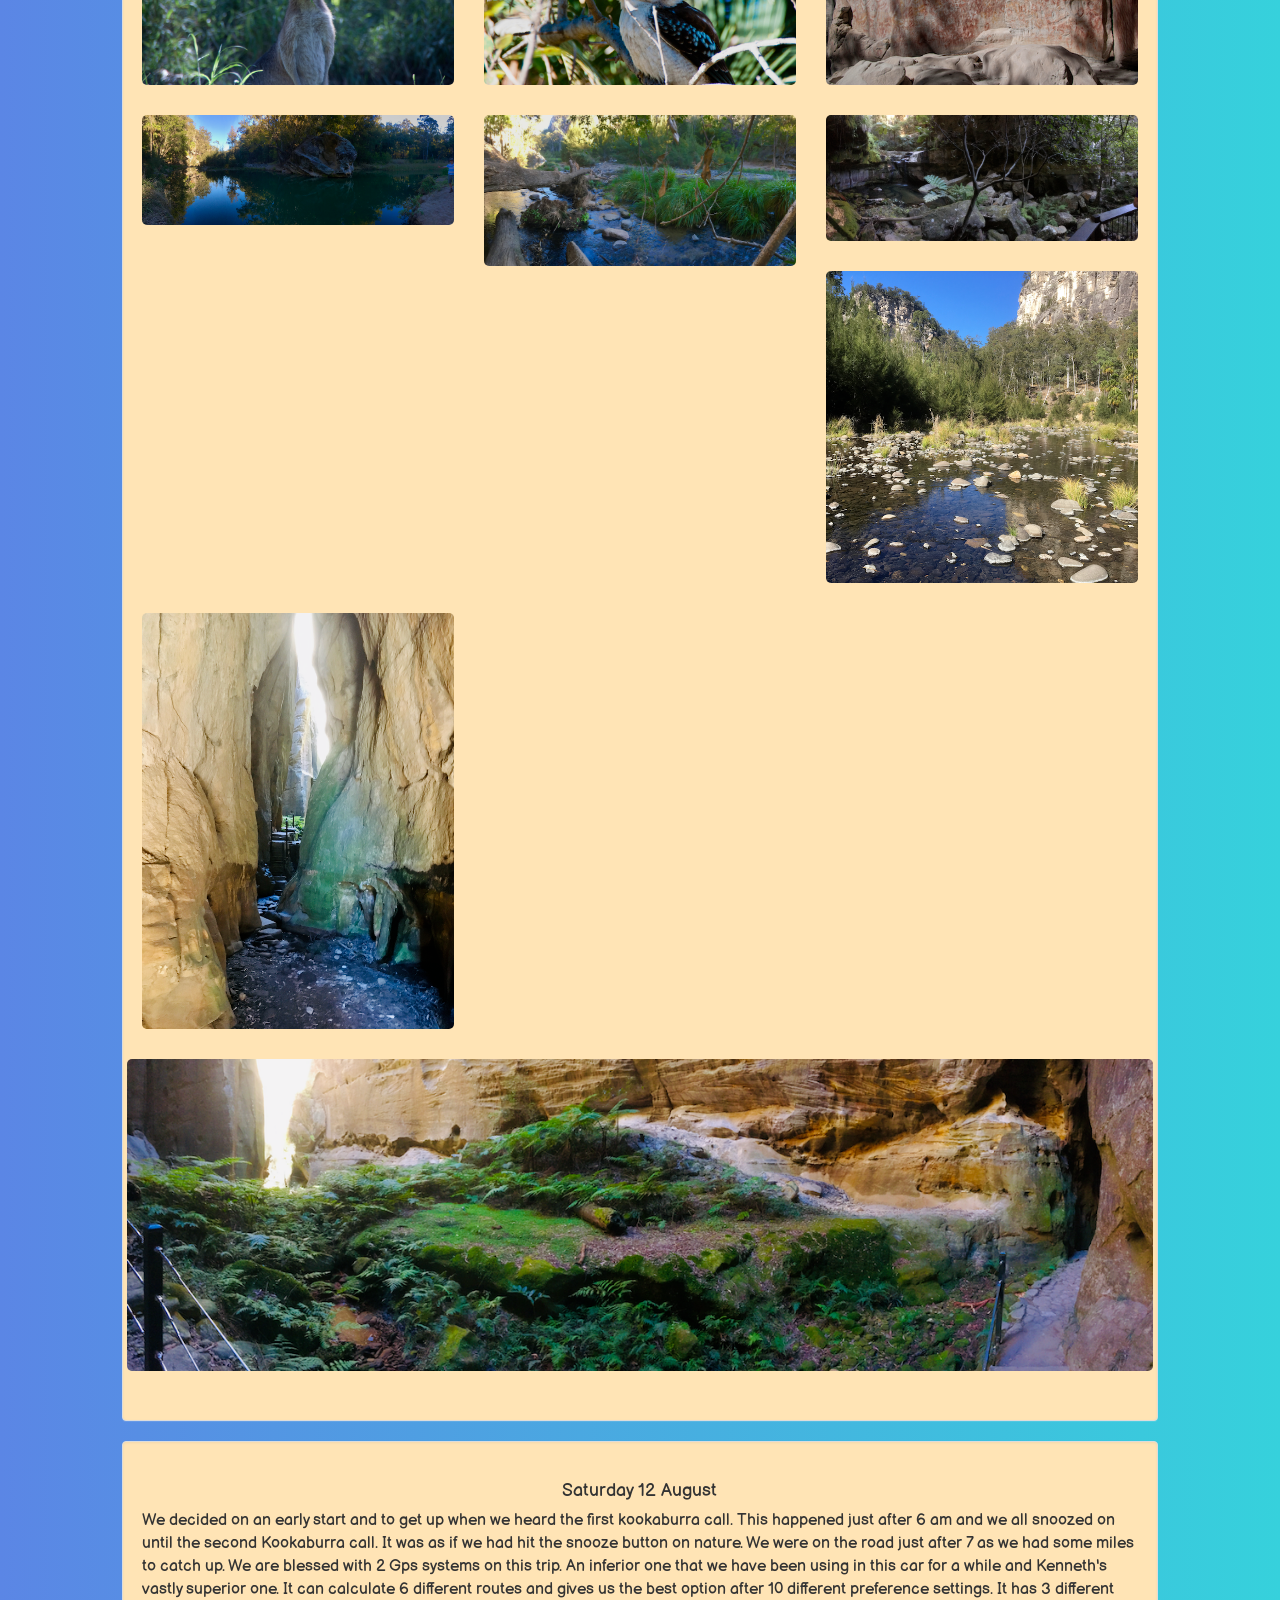
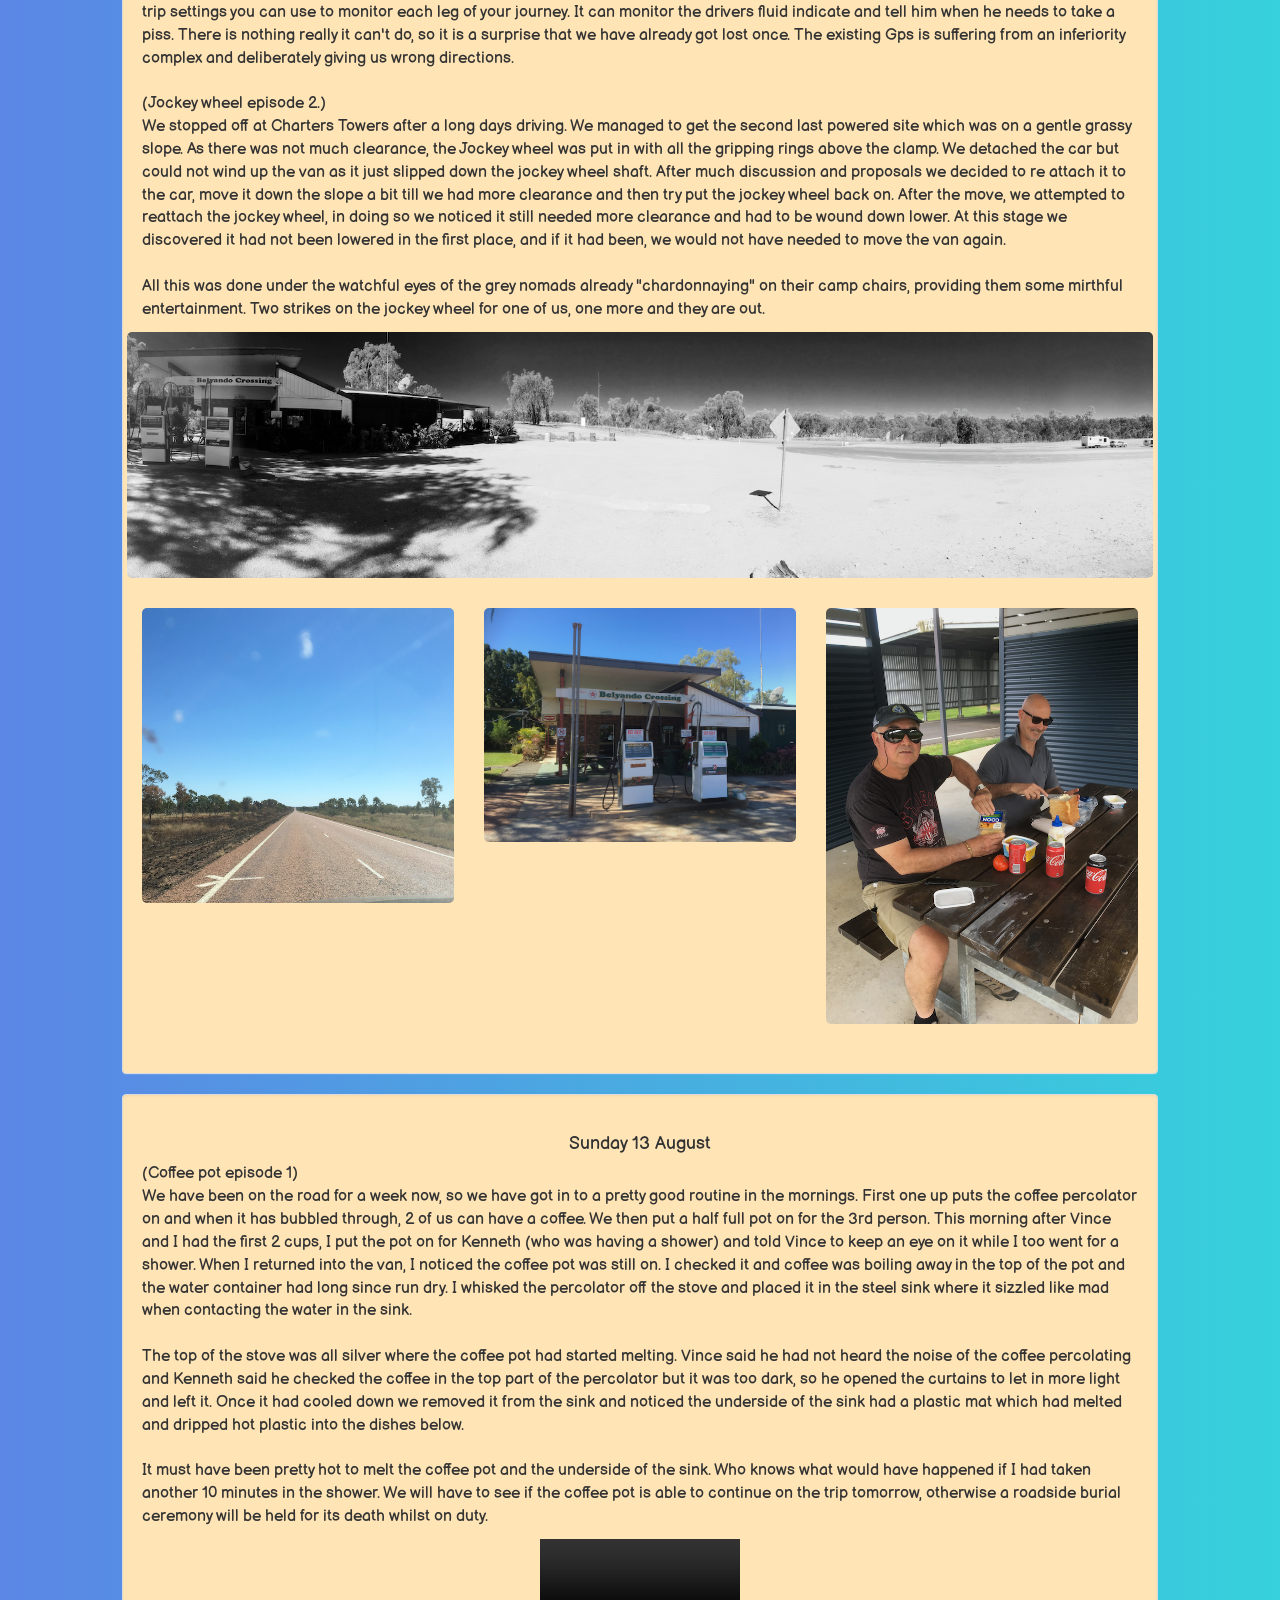
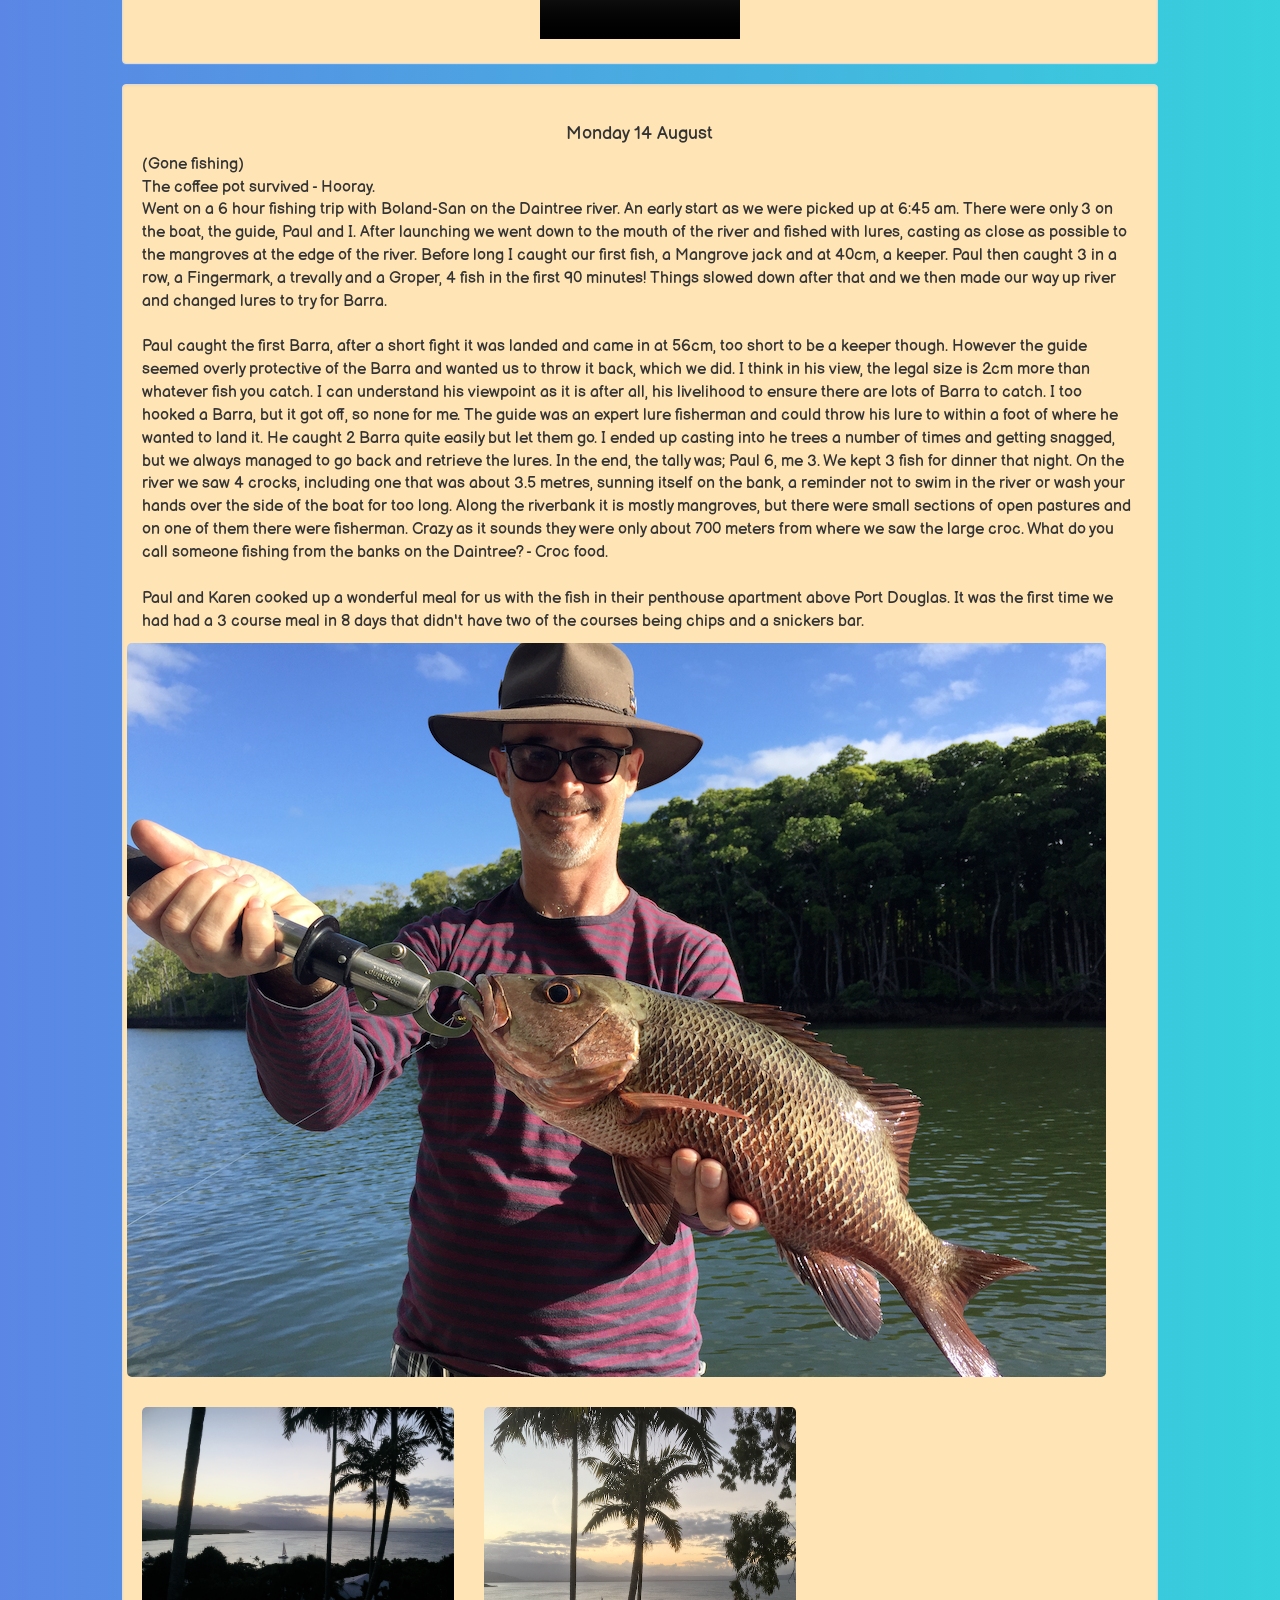
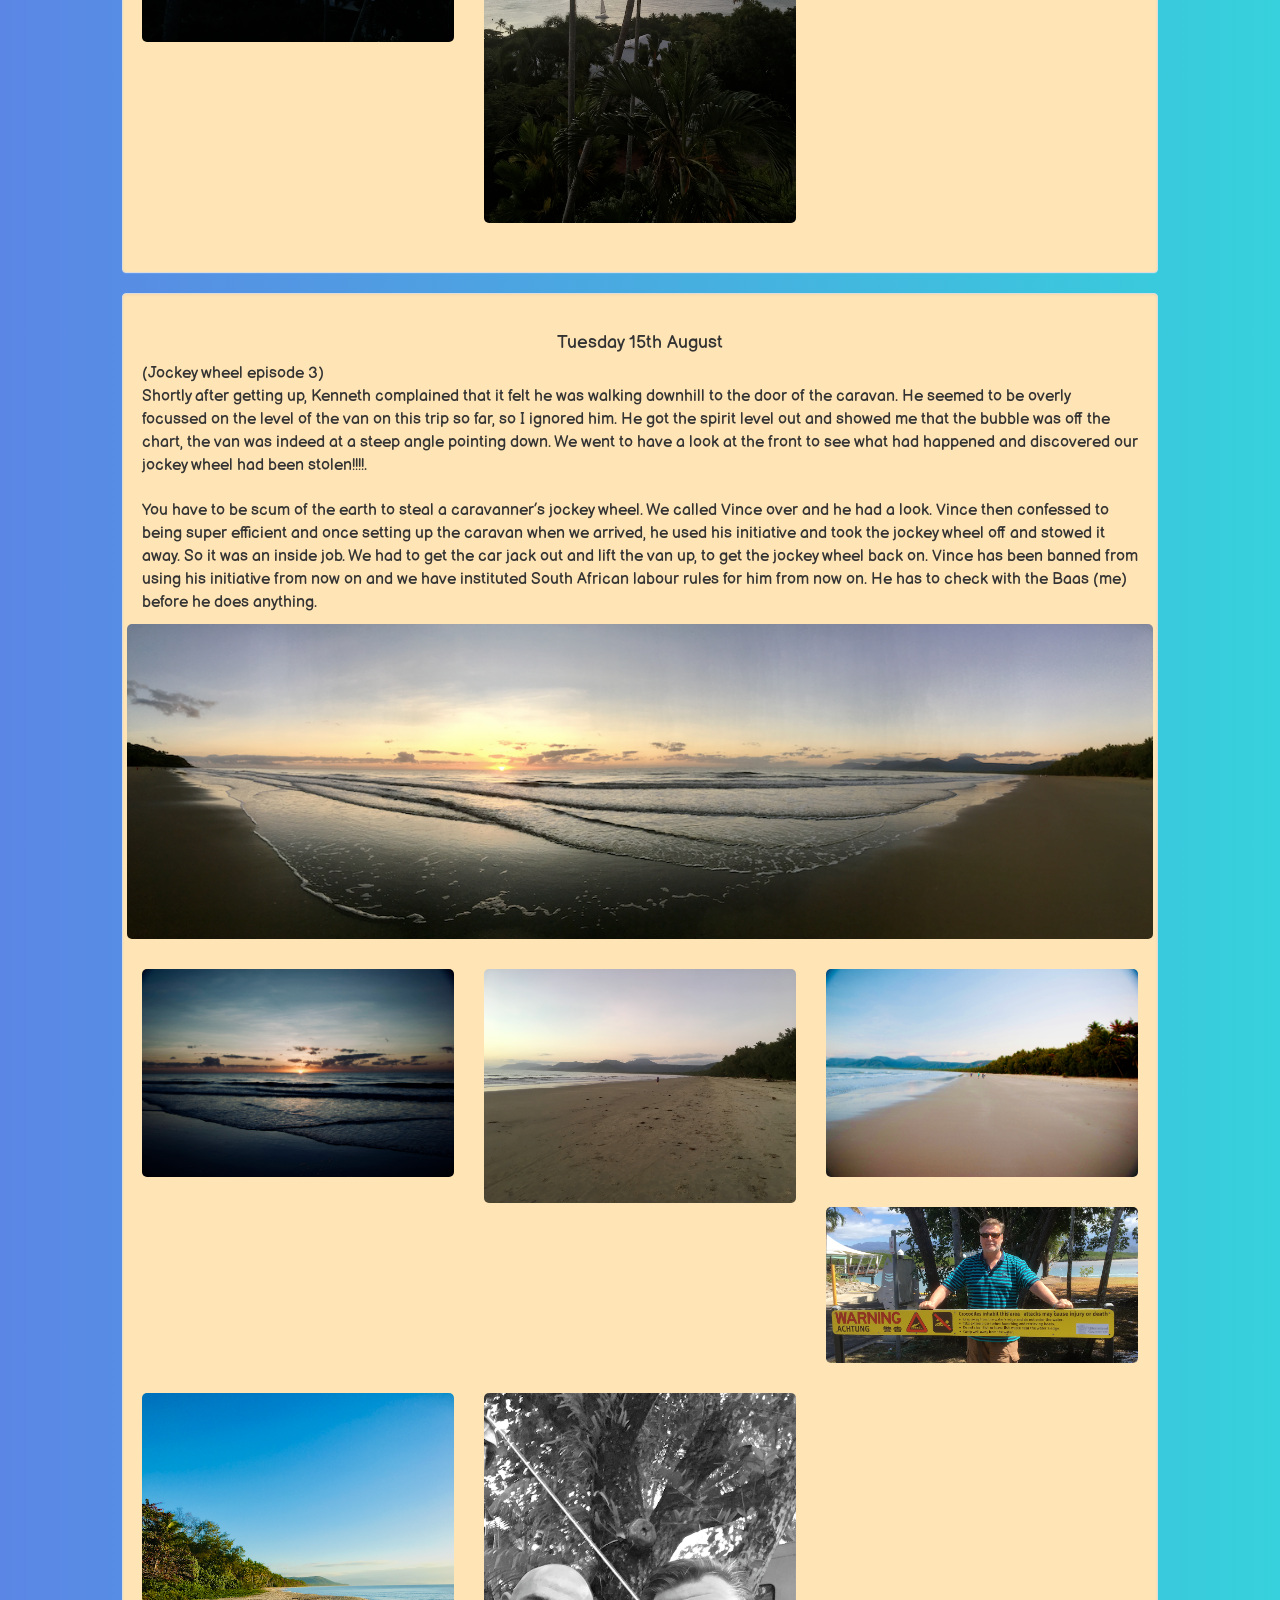
==== commit 4582dbf6: "Completed Video Upload" ====
--- a/index.html
+++ b/index.html
@@ -194,11 +194,13 @@
                     <img src="img/16.png" class="img-responsive">
                 </div>
 
-                <!-- <video width="200" controls>
-                  <source src="https://res.cloudinary.com/vincethewalker/video/upload/v1591603720/8_August_ckwvky.mp4" type="video/mp4">
-                    
-                  Your browser does not support HTML5 video.
-                </video> -->
+                 <div class="text-center">
+                  <video width="200" controls>
+                    <source src="https://res.cloudinary.com/vincethewalker/video/upload/v1591643709/8_august_bknevw.mov">
+                      
+                    Your browser does not support HTML5 video.
+                  </video> 
+                 </div>
     
                 <div class="gallery_product col-4 ">
                     <img src="img/17.png" class="img-responsive">
@@ -302,12 +304,17 @@
         Carnarvon Gorge is an idyllic National park on a par with Wilpena pound. The Takarakka Bush Resort where we stayed is a fantastic oasis in the middle of the outback. Nestled at the mouth of the gorge, surrounded by a stream and plenty of shady trees. We got an unpowered site in an area all of our own with a great fire pit. Went for a short walk on the first day to the rock pools and saw echidna and Roos in abundance. Platypus are often around but we saw none. We immediately decided to stay another night so we could do a bigger walk the next day. We spent the night sitting around a large campfire, under the clear night sky admiring the stars.
         There is no phone coverage and no wifi, so we are off the grid, including the electricity grid - what a shame!
       </p>
-      <div class="image-panel">
+      <div class="image-panel text-center">
         <div class="row">
               <div class="gallery_product col-4">
                 <img src="img/25.png" class="img-responsive">
              </div>
         </div>
+        <video width="200" controls>
+          <source src="https://res.cloudinary.com/vincethewalker/video/upload/v1591643115/10_August_t4oy83.mov" type="video/mp4">
+            
+          Your browser does not support HTML5 video.
+        </video>
       </div>
       <p class="text-panel">
         Friday I think.. <br />
@@ -439,6 +446,15 @@
         We will have to see if the coffee pot is able to continue on the trip tomorrow, otherwise a roadside burial ceremony 
         will be held for its death whilst on duty.
       </p>
+      
+      <div class="image-panel">
+        <div class="row text-center">
+          <video width="200" controls>
+            <source src="https://res.cloudinary.com/vincethewalker/video/upload/v1591644270/14_August_q3ibwn.mov">
+              
+              Your browser does not support HTML5 video.
+          </video>
+        </div> 
     </div>
   </div>
 </div>
@@ -830,30 +846,16 @@
         small town of about 2000 and is mainly focussed on tourism as a launching place to go 
         further up the Cape York peninsula in 4 wheel drive vehicles.
       </p>
-    <!----  <div class="image-panel">
-        <div class="row">
-              <div class="gallery_product col-lg-4 col-md-4 col-sm-4 col-xs-6 ">
-                  <img src="img/.png" class="img-responsive">
-              </div>
-  
-              <div class="gallery_product col-lg-4 col-md-4 col-sm-4 col-xs-6 ">
-                  <img src="img/.png" class="img-responsive">
-              </div>
-  
-              <div class="gallery_product col-lg-4 col-md-4 col-sm-4 col-xs-6 ">
-                  <img src="img/.png" class="img-responsive">
-              </div>
-  
-              <div class="gallery_product col-4 ">
-                  <img src="img/.png" class="img-responsive">
-              </div>
-  
-              <div class="gallery_product col-lg-4 col-md-4 col-sm-4 col-xs-6 ">
-                  <img src="img/.png" class="img-responsive">
-              </div>
-        </div>
-      </div>
-    </div> -->
+     <div class="image-panel">
+        <div class="row text-center">
+              <video width="200" controls>
+                <source src="https://res.cloudinary.com/vincethewalker/video/upload/v1591644390/21_August_vemesn.mov">
+                  
+                Your browser does not support HTML5 video.
+              </video> 
+        </div>
+      </div>
+    </div>
   </div>
 </div>
 <p></p>
